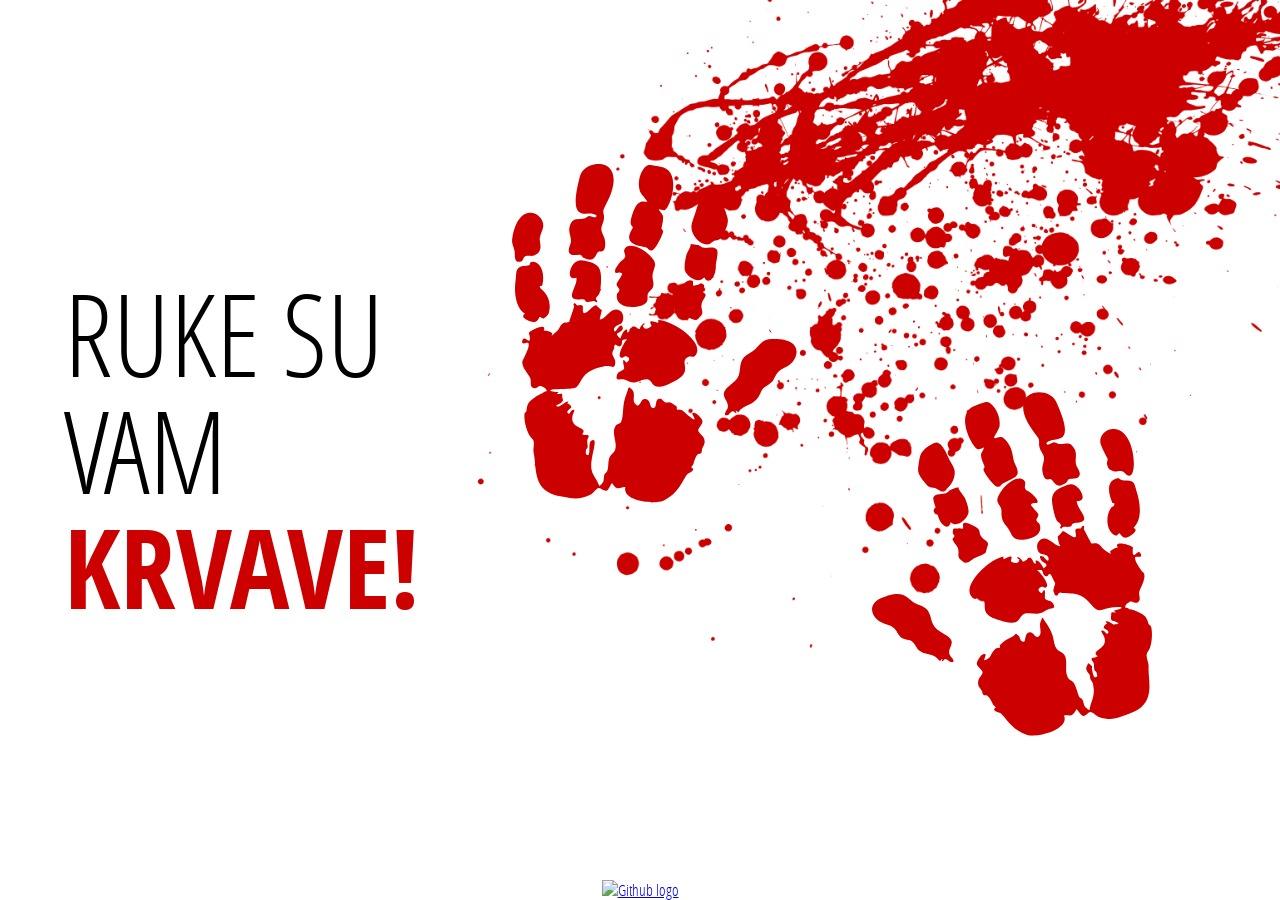
==== index.html @ 98e4245e "Initial." ====
<!doctype html>
<html lang="sr-Latn">
<head>
  <meta charset="utf-8">
  <title>Naprednjaci, ruke su vam krvave!</title>
  <meta name="description" content="Za sva zlodela u Srbiji od 2012. godine je najviše kriv mafijaški režim Aleksandra Vučića!">
  <meta property="og:title" content="Naprednjaci, ruke su vam krvave!">
  <meta property="og:description" content="Iza mafijaške politike i diktature ostaju krvavi tragovi!">
  <meta property="og:image" content="/images/ruke_og.png">
  <meta property="og:image:width" content="1200">
  <meta property="og:image:height" content="630">
  <meta property="og:type" content="website">
  <meta name="theme-color" content="#CD0000">
  <link rel="shortcut icon" href="/images/icon.png">
  <link rel="stylesheet" href="/fonts/open-sans-condensed/open-sans-condensed.css">
  <link rel="stylesheet" href="/styles/style-min.css">
</head>
<body>
<h1 class="slogan">Ruke su vam <strong>krvave!</strong></h1>
<image src="/images/ruke.svg" alt="Ruke" width="20%" class="ruke">
<footer>
  <a href="https://github.com/Vanta-Black-George/ruke-su-vam-krvave" target="_blank">
    <image src="/images/github-mark.svg" width="24px" alt="Github logo">
  </a>
</footer>
</body>
</html>
---- fonts/open-sans-condensed/open-sans-condensed.css ----
@font-face{font-family:"Open Sans Condensed";src:url("opensans-cond-light.woff2") format("woff2"),url("opensans-cond-light.woff") format("woff"),url("opensans-cond-light.ttf") format("truetype");font-weight:400;font-style:normal;font-display:swap}@font-face{font-family:"Open Sans Condensed";src:url("opensans-cond-lightitalic.woff2") format("woff2"),url("opensans-cond-lightitalic.woff") format("woff"),url("opensans-cond-lightitalic.ttf") format("truetype");font-weight:400;font-style:italic;font-display:swap}@font-face{font-family:"Open Sans Condensed";src:url("opensans-cond-bold.woff2") format("woff2"),url("opensans-cond-bold.woff") format("woff"),url("opensans-cond-bold.ttf") format("truetype");font-weight:700;font-style:normal;font-display:swap}@font-face{font-family:"Open Sans Condensed";src:url("opensans-cond-bold.woff2") format("woff2"),url("opensans-cond-bold.woff") format("woff"),url("opensans-cond-bold.ttf") format("truetype");font-weight:700;font-style:italic;font-display:swap}
---- styles/style-min.css ----
:root{--base-font-size:16;--base-font-size-px:calc(var(--base-font-size) * 1px);--font-size-p:1rem;--font-family-text:"Open Sans Condensed",Arial,Helvetica,Lucida,sans-serif;--font-family-headlines:"Open Sans Condensed",Arial,Helvetica,Lucida,sans-serif;--color-main:#CD0000;--color-text:#000;--color-body-background:#FFF}html{font-size:var(--base-font-size-px)}body{margin:0;padding:0;font-family:var(--font-family-text);color:var(--color-text);background-color:var(--color-body-background);background-image:image-set('/images/pozadina.png' 1x,'/images/pozadina@2x.png' 2x);background-position:top right;background-repeat:no-repeat;background-size:65%}strong{color:var(--color-main)}.ruke{position:absolute;top:50%;right:10%;width:50%;transform:translateY(-50%)}.slogan{font-family:var(--font-family-headlines);position:absolute;display:inline-flex;flex-direction:column;font-size:calc(5rem + 6 * ((100vw - 50px) / 200));max-width:30%;line-height:1;top:50%;transform:translateY(-50%);padding:5%;margin:0;font-weight:400;text-transform:uppercase}footer{position:fixed;bottom:0;width:100%;text-align:center}
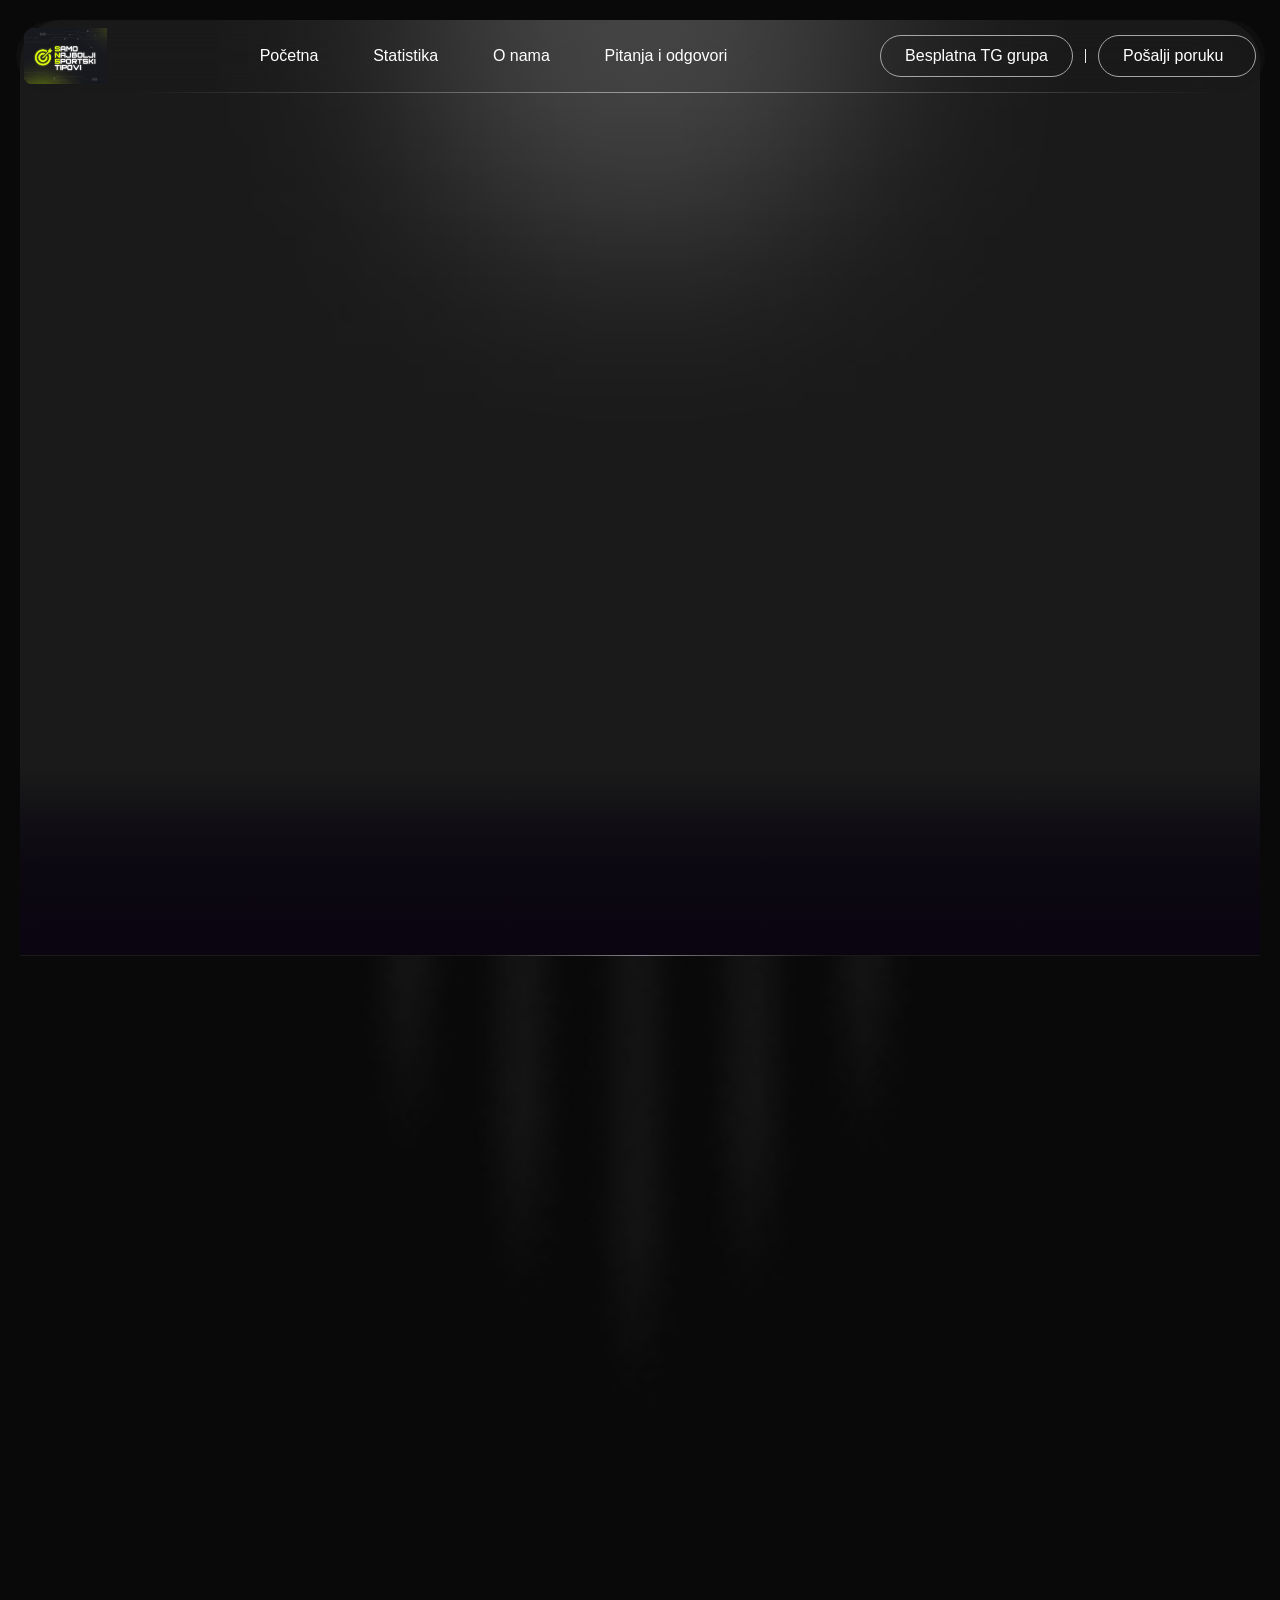
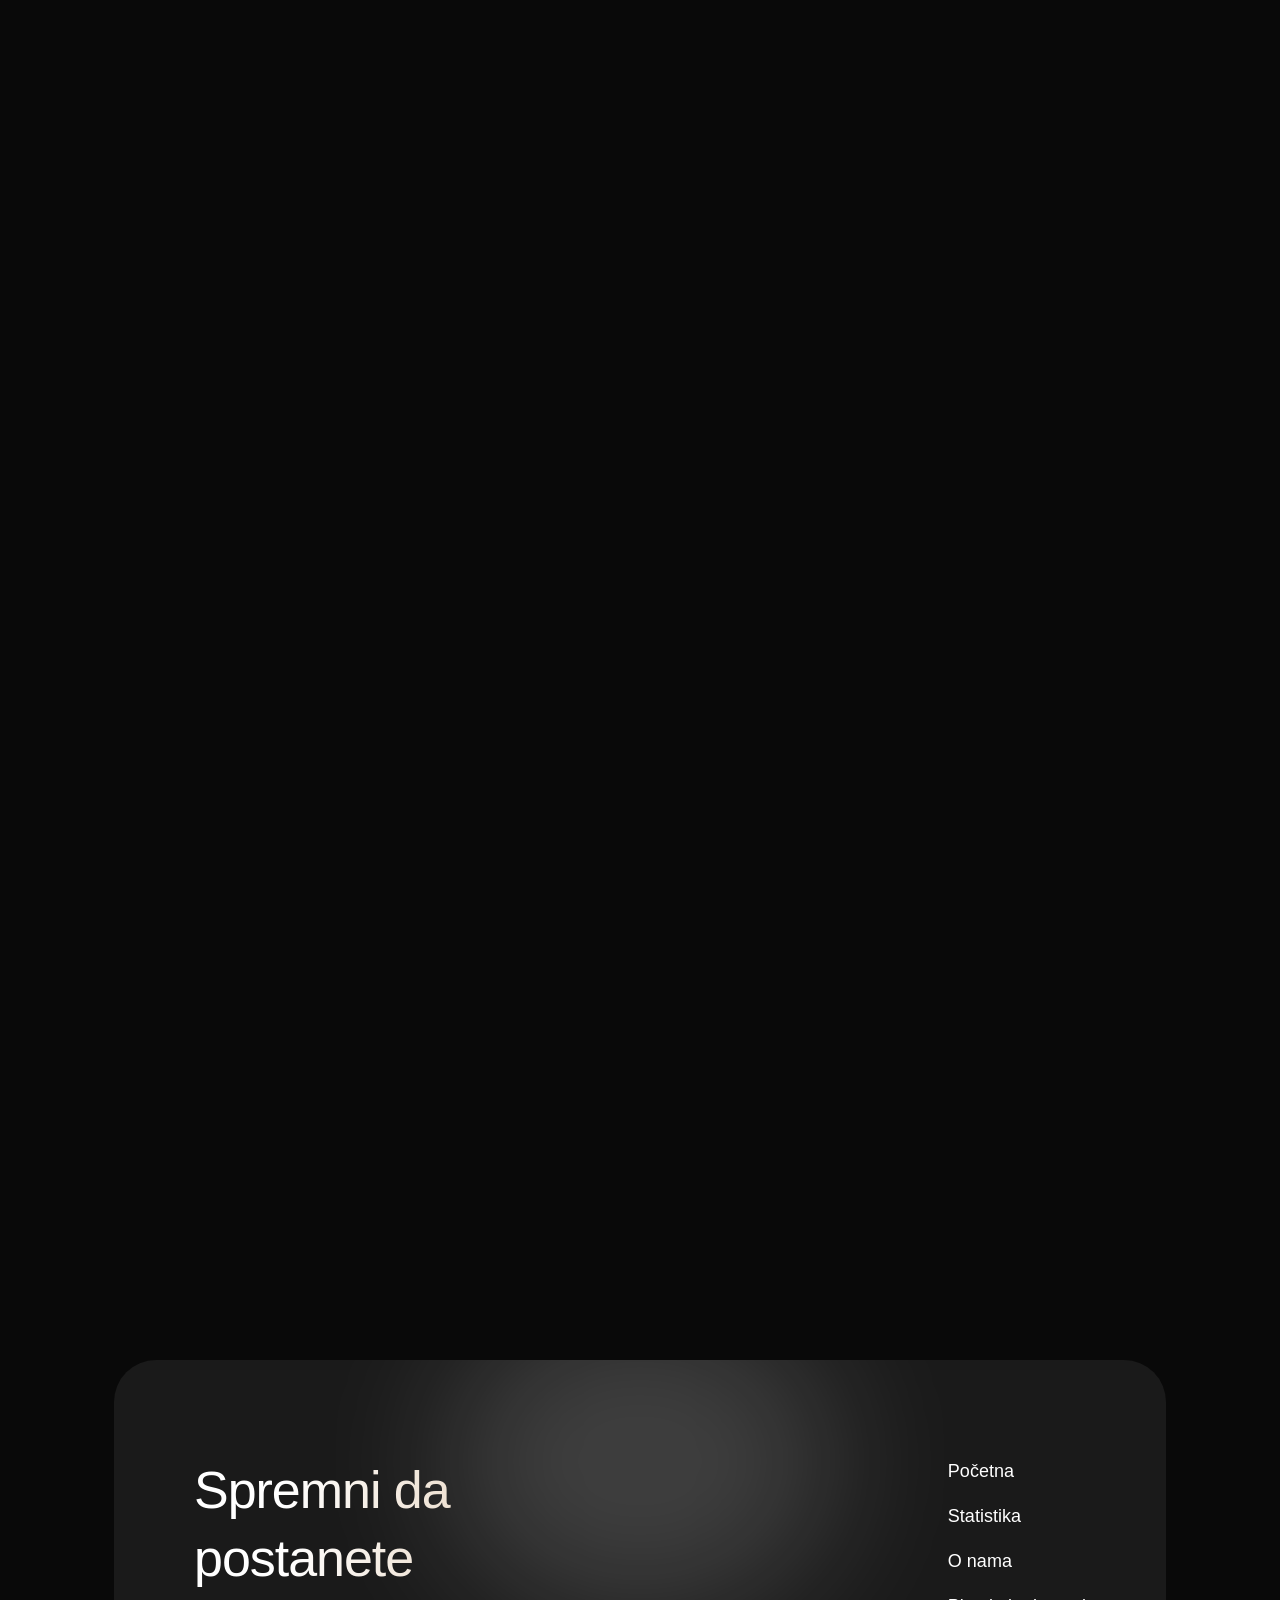
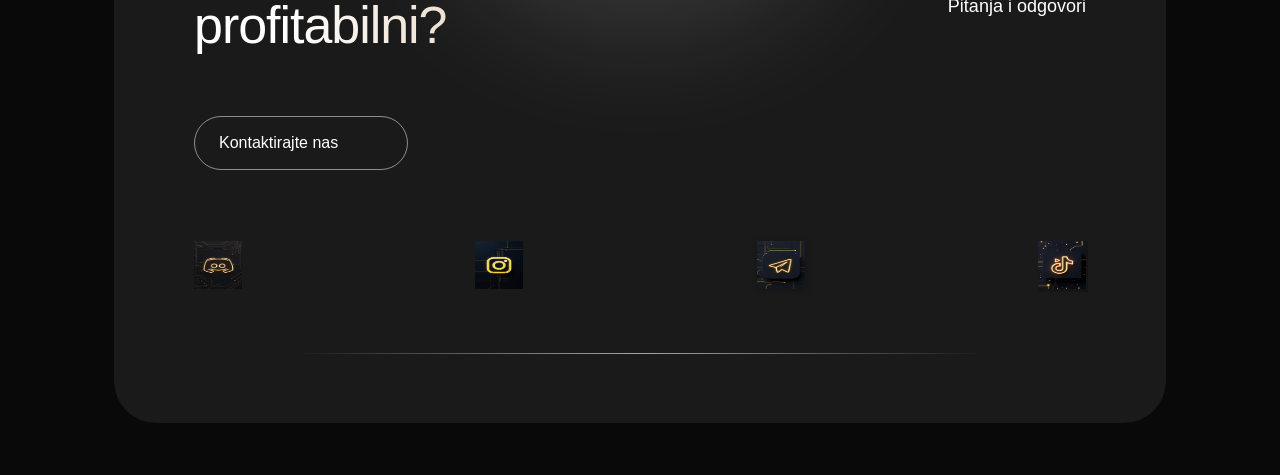
==== commit f4921010: "New website" ====
--- a/index.html
+++ b/index.html
@@ -1,27 +1,450 @@
-<!doctype html>
-<html lang="sr-Latn">
+<!DOCTYPE html><!--  This site was created in Webflow. https://webflow.com  --><!--  Last Published: Wed Apr 15 2026 05:38:08 GMT+0000 (Coordinated Universal Time)  -->
+<html data-wf-page="69d3b9124eb44ab46da8ce03" data-wf-site="69d3b9104eb44ab46da8cd85" lang="en">
 <head>
   <meta charset="utf-8">
-  <title>Naprednjaci, ruke su vam krvave!</title>
-  <meta name="description" content="Za sva zlodela u Srbiji od 2012. godine je najviše kriv mafijaški režim Aleksandra Vučića!">
-  <meta property="og:title" content="Naprednjaci, ruke su vam krvave!">
-  <meta property="og:description" content="Iza mafijaške politike i diktature ostaju krvavi tragovi!">
-  <meta property="og:image" content="/images/ruke_og.png">
-  <meta property="og:image:width" content="1200">
-  <meta property="og:image:height" content="630">
+  <title>Samo Najbolji Sportski Tipovi</title>
+  <meta content="Postanite profitabilni uz SNS tipove!!!" name="description">
+  <meta content="Samo Najbolji Sportski Tipovi" property="og:title">
+  <meta content="Postanite profitabilni uz SNS tipove!!!" property="og:description">
+  <meta content="Samo Najbolji Sportski Tipovi" property="twitter:title">
+  <meta content="Postanite profitabilni uz SNS tipove!!!" property="twitter:description">
   <meta property="og:type" content="website">
-  <meta name="theme-color" content="#CD0000">
-  <link rel="shortcut icon" href="/images/icon.png">
-  <link rel="stylesheet" href="/fonts/open-sans-condensed/open-sans-condensed.css">
-  <link rel="stylesheet" href="/styles/style-min.css">
+  <meta content="summary_large_image" name="twitter:card">
+  <meta content="width=device-width, initial-scale=1" name="viewport">
+  <meta content="Webflow" name="generator">
+  <link href="css/normalize.css" rel="stylesheet" type="text/css">
+  <link href="css/webflow.css" rel="stylesheet" type="text/css">
+  <link href="css/sns-rs.webflow.css" rel="stylesheet" type="text/css">
+  <style>@media (min-width:992px) {html.w-mod-js:not(.w-mod-ix) [data-w-id="51b46f53-78cf-72a8-b180-aed2244c45b7"] {opacity:0;}html.w-mod-js:not(.w-mod-ix) [data-w-id="5030659a-a2e2-ad28-31b7-eeb379abb818"] {opacity:0;}html.w-mod-js:not(.w-mod-ix) [data-w-id="9922a89a-1108-361b-fb85-0e02f1969988"] {opacity:0;}}@media (max-width:479px) {html.w-mod-js:not(.w-mod-ix) [data-w-id="51b46f53-78cf-72a8-b180-aed2244c45b7"] {opacity:0;}}</style>
+  <link href="https://fonts.googleapis.com" rel="preconnect">
+  <link href="https://fonts.gstatic.com" rel="preconnect" crossorigin="anonymous">
+  <script src="https://ajax.googleapis.com/ajax/libs/webfont/1.6.26/webfont.js" type="text/javascript"></script>
+  <script type="text/javascript">WebFont.load({  google: {    families: ["Inter:300,400,500,600,700"]  }});</script>
+  <script type="text/javascript">!function(o,c){var n=c.documentElement,t=" w-mod-";n.className+=t+"js",("ontouchstart"in o||o.DocumentTouch&&c instanceof DocumentTouch)&&(n.className+=t+"touch")}(window,document);</script>
+  <link href="images/favicon.png" rel="icon" media="(prefers-color-scheme: light)">
+  <link href="images/favicon-dark.png" rel="icon" media="(prefers-color-scheme: dark)">
+  <link href="images/webclip.jpg" rel="apple-touch-icon">
+  <script type="application/ld+json">
+{
+  "@context": "https://schema.org",
+  "@type": "WebPage",
+  "name": "Home I Pluggo - Webflow HTML website",
+  "description": "Pluggo is a powerful Marketing Agency Webflow Template crafted for digital marketers aiming to boost leads, conversions, and online visibility with ease.",
+  "url": "/",
+  "inLanguage": "en",
+  "mainEntity": {
+    "@type": "SoftwareApplication",
+    "name": "Pluggo CRM",
+    "applicationCategory": "BusinessApplication",
+    "description": "A Simple Path to Customer Satisfaction. Offer customer support from a single platform, with a responsive landing page that adapts to all devices and an upgraded project management interface.",
+    "offers": {
+      "@type": "Offer",
+      "availability": "https://schema.org/InStock"
+    },
+    "featureList": [
+      "Germ-icon-wrapper",
+      "Easy to Customize",
+      "Made with Tailwind CSS",
+      "Lead scoring and qualification workflows",
+      "A/B testing",
+      "Pipeline stage automation",
+      "Duplicate detection and merging",
+      "Auto-assign tasks based on user roles or regions",
+      "Notification and alert automation"
+    ],
+    "review": [
+      {
+        "@type": "Review",
+        "author": {
+          "@type": "Person",
+          "name": "Rick Barker",
+          "jobTitle": "Founder & CEO, Foster Business Strategies"
+        },
+        "reviewBody": "Using GetCRM CRM is one of the best decisions we've ever made. We've seen our annual revenue explode, and the outlook just keeps getting sunnier.",
+        "reviewRating": {
+          "@type": "Rating",
+          "ratingValue": "5",
+          "bestRating": "5"
+        }
+      },
+      {
+        "@type": "Review",
+        "author": {
+          "@type": "Person",
+          "name": "Henry Jacks",
+          "jobTitle": "Digital Marketing Director"
+        },
+        "reviewBody": "GetCRM is created for sales people. It's the kind of software that just works. I don't have to try to make it work. It already does. It's just perfect."
+      }
+    ]
+  }
+}
+</script>
 </head>
 <body>
-<h1 class="slogan">Ruke su vam <strong>krvave!</strong></h1>
-<image src="/images/ruke.svg" alt="Ruke" width="20%" class="ruke">
-<footer>
-  <a href="https://github.com/Vanta-Black-George/ruke-su-vam-krvave" target="_blank">
-    <image src="/images/github-mark.svg" width="24px" alt="Github logo">
-  </a>
-</footer>
+  <div class="page-wrapper">
+    <div class="navbar-wrapper">
+      <div data-w-id="2e38b311-b47f-c3b5-5f08-32223ade282e" data-animation="default" data-collapse="medium" data-duration="400" data-easing="ease" data-easing2="ease" role="banner" class="navbar w-nav">
+        <div class="nav-components">
+          <div class="nav-container">
+            <div class="nav-content-wrapper">
+              <a href="index.html" aria-current="page" class="brand-icon-wrapper w-nav-brand w--current"><img sizes="100vw" srcset="images/Logo-p-500.jpg 500w, images/Logo-p-800.jpg 800w, images/Logo-p-1080.jpg 1080w, images/Logo.jpg 1168w" alt="" src="images/Logo.jpg" loading="lazy" class="brand-logo"></a>
+              <nav role="navigation" class="nav-link-wrapper w-nav-menu">
+                <a href="#Pocetna" class="nav-link w-nav-link">Početna</a>
+                <a href="#Statistika" class="nav-link w-nav-link">Statistika</a>
+                <a href="#O-nama" class="nav-link w-nav-link">O nama</a>
+                <a href="#Pitanja-i-odgovori" class="nav-link w-nav-link">Pitanja i odgovori</a>
+              </nav>
+              <div class="login-details-wrapper">
+                <a data-w-id="de48ad3e-5dd5-3a3c-05d3-a8de3685fdcb" href="https://t.me/+4P3bwxv1EixjNWVk" target="_blank" class="primary-button is-nav w-inline-block">
+                  <div class="button-text-flex">
+                    <div class="primary-button-text is-nav">Besplatna TG grupa</div>
+                    <div class="primary-button-text is-nav">Priključi se</div>
+                  </div>
+                </a>
+                <div class="dvider"></div>
+                <a data-w-id="410a1fb9-0a86-ca8e-5ee6-e8a48fc89261" href="https://t.me/ProrokDanilo" target="_blank" class="primary-button is-nav w-inline-block">
+                  <div class="button-text-flex">
+                    <div class="primary-button-text is-nav">P‍ošalji poruku</div>
+                    <div class="primary-button-text is-nav">Javi se proroku</div>
+                  </div>
+                </a>
+              </div>
+              <div class="menu-button w-nav-button">
+                <div class="nav-menu-btn-inner">
+                  <div class="top-line"></div>
+                  <div class="center-line"></div>
+                  <div class="bottom-line"></div>
+                </div>
+              </div>
+            </div>
+          </div>
+          <div class="hero-bottom-line nav"></div>
+        </div>
+      </div>
+    </div>
+    <div class="main-wrapper">
+      <section id="Pocetna" class="section hero">
+        <div class="padding-global">
+          <div class="container-small">
+            <div class="hero_wrapper">
+              <div class="hero_content-top">
+                <div class="hero_content-inner">
+                  <div class="hero-content is-center">
+                    <h1 data-w-id="d62d9462-253f-0255-7f0d-a8414bc53cba" style="opacity:0" class="heading-h1">Samo Najbolji Sportski Tipovi</h1>
+                    <div class="max-width-600px">
+                      <p data-w-id="2e0bbe32-c867-971d-8457-416a7d61e798" style="opacity:0" class="text-size-md text-color-white">Dobrodošli na SNS tipove, ekipi čije samo ime uliva apsolutno poverenje u svetu klađenja. Posvetili smo naše živote da vama dostavimo informacije visokog kvaliteta pre nego što ih ostali dobiju. Otkrijte uz nas put do uspeha i pridružite se našoj sve većoj ekipi!</p>
+                    </div>
+                  </div>
+                </div>
+                <div data-w-id="15f6d2a2-363e-8dd2-bfb0-bc2944028498" style="opacity:0" class="max-width-520px"></div>
+              </div>
+              <div data-w-id="49c97fd5-72e1-756a-4200-b3e407928e80" style="opacity:0" class="hero_image-wrapper">
+                <div class="hero_image-inner"><img src="images/3-grafika.jpg" loading="lazy" sizes="(max-width: 1296px) 100vw, 1296px" srcset="images/3-grafika-p-500.jpg 500w, images/3-grafika-p-800.jpg 800w, images/3-grafika-p-1080.jpg 1080w, images/3-grafika.jpg 1296w" alt="" class="hero_image"></div>
+                <div class="bottom-blur-wrapper"></div>
+              </div>
+              <div data-w-id="6c1ef449-3652-f15f-1e87-a0a58a31e492" style="opacity:0" class="background-bg-image-wrapper"><img src="images/Group-1171275294-1-2_1Group-1171275294-1-2.avif" loading="lazy" alt="PlugCRm -  A Scaleable CRM Landing Page Webflow Template" class="background-bg-image"></div>
+            </div>
+          </div>
+        </div>
+        <div class="bottom-blur"></div>
+        <div class="hero-bottom-line-wrap"></div>
+      </section>
+      <section id="Statistika" class="section features">
+        <div class="features-bg-image-wrapper"><img src="images/q-9f76d447.png-1_1q-9f76d447.png-1.avif" loading="lazy" sizes="(max-width: 1439px) 100vw, 1440px" srcset="images/q-9f76d447.png-1_1-p-500.png 500w, images/q-9f76d447.png-1_1q-9f76d447.png-1.avif 1440w" alt="pluggo -  A Scaleable CRM Landing Page Webflow Template" class="germ-bg-image"></div>
+        <div class="padding-global">
+          <div class="container-small">
+            <div class="getcrm-content-wrapper">
+              <div class="features-top-content">
+                <div data-w-id="7974ad97-f766-080c-7efa-390b06ca4ef2" style="opacity:0" class="features-content-left">
+                  <div data-wf--section-badge--variant="base" data-w-id="ca4e91c2-525f-39d8-c4fc-6201d0572a20" class="section-badge">
+                    <div class="letter-speceing100">Statistika</div>
+                  </div>
+                  <h2 class="heading-h2">Dosadašnji učinak: Vaše poverenje, naši brojevi</h2>
+                </div>
+                <div data-w-id="372d69e7-cc5f-334f-5f27-fb92a7f57883" style="opacity:0" class="features-content-right">
+                  <p class="text-size-lg text-color-80">Kod SNS tipova, transparentnost je ključna. Pogledajte našu detaljnu statistiku, kroz mesece, godine, kao i celokupnu. Nemamo šta da krijemo, slobodno pogledajte naše dosadašnje rezultate.</p>
+                </div>
+              </div>
+              <div class="features-content-wrapper">
+                <div class="features-content">
+                  <div data-w-id="a0008fb1-55c2-d05c-6456-dd2566fc2cc6" style="opacity:0" class="features-content-details">
+                    <div class="germ-icon-wrapper"><img src="images/Group-1.svg" loading="lazy" width="66" height="66" alt=""></div>
+                    <div class="title-text-wraper">
+                      <h3 class="heading-h3">Kompletna dosadašnja statistika</h3>
+                      <p class="text-size-md text-color-80">Ovde je grafikon kompletne dosadašnje statistike od juna 2024. godine kada je grupa krenula sa radom pa do današnjeg dana. Na njemu se može videti da je trend prilično standardan, neki meseci mogu biti malo gori, neki malo bolji, ali sve u svemu može se očekivati standardan profit. U proseku do sada po mesecu bude oko 3000 različitih utakmica.<br>Na grafiku je računato kao da je profit za standardan ulog od 1 unit po utakmici.</p>
+                    </div>
+                  </div>
+                </div>
+                <div data-w-id="b31a9b6a-253c-ee8a-2a66-9e8679f22aac" style="opacity:0" class="features-image-wrapper"><img src="images/All-time-flat-stake-1-unit.jpg" loading="lazy" width="Auto" height="Auto" alt="" srcset="images/All-time-flat-stake-1-unit-p-500.jpg 500w, images/All-time-flat-stake-1-unit-p-800.jpg 800w, images/All-time-flat-stake-1-unit-p-1080.jpg 1080w, images/All-time-flat-stake-1-unit.jpg 1106w" sizes="(max-width: 1106px) 100vw, 1106px" class="features-image"></div>
+              </div>
+              <div class="features-content-wrapper">
+                <div class="features-content">
+                  <div data-w-id="4031ab9e-7b46-c352-d51a-51d6674c531c" style="opacity:0" class="features-content-details">
+                    <div class="germ-icon-wrapper"><img src="images/Group-1.svg" loading="lazy" alt=""></div>
+                    <div class="title-text-wraper">
+                      <h3 class="heading-h3">Profit za novu grupu Vip2.0</h3>
+                      <p class="text-size-md text-color-80">Od Februara 2026. godine smo uveli neke novine u našem servisu, pa su tako uz svaku utakmicu dopisani i ulozi kao i minimalne kvote po kojima treba da se odigra utakmica. Prosečan ulog po utakmici je malo manji od 4 unita pa u skladu sa tim treba da se posmatra i ovaj grafikon u odnosu na ostale na kojima je fiksan ulog po utakmici od 1 unit. Ulozi su napravljeni tako da je teoretski nemoguće da se izgubi bankroll od 500 unita.</p>
+                    </div>
+                  </div>
+                </div>
+                <div data-w-id="4031ab9e-7b46-c352-d51a-51d6674c5334" style="opacity:0" class="features-image-wrapper"><img src="images/Statistika2.0.jpg" loading="lazy" width="581" height="Auto" alt="" srcset="images/Statistika2.0-p-500.jpg 500w, images/Statistika2.0-p-800.jpg 800w, images/Statistika2.0-p-1080.jpg 1080w, images/Statistika2.0.jpg 1296w" sizes="(max-width: 767px) 100vw, 581px" class="features-image"></div>
+              </div>
+              <div class="features-content-wrapper">
+                <div class="features-content">
+                  <div data-w-id="c42afaef-9d31-9b61-48ad-ce0f06a75b4f" style="opacity:0" class="features-content-details">
+                    <div class="germ-icon-wrapper"><img src="images/Group-1.svg" loading="lazy" alt=""></div>
+                    <div class="title-text-wraper">
+                      <h3 class="heading-h3">Profit za prethodnu sezonu</h3>
+                      <p class="text-size-md text-color-80">Pošto smo menjali pristup u različitim sezonama, samim tim su i statistike malo drugačije. Na početku nismo ni znali tačno kako će izgledati naš put, pa je bilo i dosta haotičnije, ali to ne znači da nećemo svakako objaviti celokupnu statistiku od početka pa do danas. Takođe postoje i objave za svaki mesec ponaosob na našem diskord kanalu.</p>
+                    </div>
+                  </div>
+                </div>
+                <div data-w-id="c42afaef-9d31-9b61-48ad-ce0f06a75b67" style="opacity:0" class="features-image-wrapper"><img src="images/2024-2025-flat-stake-1-unit.jpg" loading="lazy" width="Auto" height="Auto" alt="" srcset="images/2024-2025-flat-stake-1-unit-p-500.jpg 500w, images/2024-2025-flat-stake-1-unit-p-800.jpg 800w, images/2024-2025-flat-stake-1-unit-p-1080.jpg 1080w, images/2024-2025-flat-stake-1-unit.jpg 1376w" sizes="(max-width: 1376px) 100vw, 1376px, 100vw" class="features-image"></div>
+              </div>
+            </div>
+          </div>
+        </div>
+      </section>
+      <section id="O-nama" class="section how-it-work">
+        <div class="padding-global">
+          <div class="container-small-copy">
+            <div class="how-it-work_content">
+              <div class="hiw_top-content">
+                <div data-w-id="b627cced-d50c-703a-f261-f6dd22d7371d" style="opacity:0" class="features-content-left">
+                  <div data-wf--section-badge--variant="base" data-w-id="ca4e91c2-525f-39d8-c4fc-6201d0572a20" class="section-badge">
+                    <div class="letter-speceing100">O nama</div>
+                  </div>
+                  <h2 class="heading-h2">Ekipa uspešna u svakom biznisu koji je ikada započela!</h2>
+                </div>
+                <div data-w-id="b627cced-d50c-703a-f261-f6dd22d73722" style="opacity:0" class="features-content-right">
+                  <p class="text-size-lg text-color-80">Dobrodošli na SNS tipove gde znanje pretvaramo u profit.</p>
+                </div>
+              </div>
+              <div class="how-card-wrapper">
+                <div class="hiw-card-warp is-frist">
+                  <div data-w-id="3e02a1d5-de93-60d0-3412-d23394109db7" style="opacity:0" class="hiw-item-card">
+                    <div class="hiw-image-wrap"><img src="images/Veske-mračni.jpg" loading="lazy" sizes="(max-width: 832px) 100vw, 832px, 100vw" srcset="images/Veske-mračni-p-500.jpg 500w, images/Veske-mračni-p-800.jpg 800w, images/Veske-mračni.jpg 832w" alt="" class="image-100"></div>
+                    <div class="hiw-card-content">
+                      <h3 class="heading-h3">Veske tips</h3>
+                      <div class="hiw-card-text-wrapper">
+                        <p class="card-paragraph"><strong>Veske je još u mladosti pokazivao ambiciju za uspehom i veliku želju za neradom. Na sve strane je tražio ljude koji bi mu pomogli u te dve misije.  Upravo zato tipove šalje isključivo vikendom, pa pretplata kod njega znači notifikacije od petka u 20h do nedelje u 20h. To ne znači da će faliti tipova, jer se zna da je tada najviše utakmica. Veske vam obećava plus svakog meseca i minimum 500 različitih utakmica za mesečnu pretplatu od 60 evra.</strong></p>
+                      </div>
+                    </div>
+                  </div>
+                  <div data-w-id="9db133b5-667f-0dde-b848-bbd88026599b" style="opacity:0" class="hiw-item-card">
+                    <div class="hiw-image-wrap"><img src="images/Hermano-mračni.jpg" loading="lazy" sizes="100vw" srcset="images/Hermano-mračni-p-500.jpg 500w, images/Hermano-mračni-p-800.jpg 800w, images/Hermano-mračni-p-1080.jpg 1080w, images/Hermano-mračni.jpg 1168w" alt="" class="image-100"></div>
+                    <div class="hiw-card-content">
+                      <h3 class="heading-h3">Hermano tips</h3>
+                      <div>
+                        <p class="card-paragraph"><strong>Hermano je još kao mlad preduzetnik pokazao veliki talenat za biznis i povezivanje sa ljudima širom sveta. Danas iza sebe ima uspešne poslove i široku mrežu saradnika, posebno na Balkanu. Upravo zato je njegova pretplata fokusirana na Balkan, a cena je simbolična — samo 20 evra za 30 dana. Hermano vas očekuje u svojoj grupi — pretplatite se već danas i pristup počinje odmah!</strong></p>
+                      </div>
+                    </div>
+                  </div>
+                </div>
+                <div>
+                  <div data-w-id="b0c27a00-4dc4-d593-fee4-73ed01d2bd26" style="opacity:0" class="hiw-item-card">
+                    <div class="hiw-image-wrap"><img src="images/Merrybell-mračni.jpg" loading="lazy" width="968" height="Auto" alt="" srcset="images/Merrybell-mračni-p-500.jpg 500w, images/Merrybell-mračni-p-800.jpg 800w, images/Merrybell-mračni-p-1080.jpg 1080w, images/Merrybell-mračni.jpg 1168w" sizes="(max-width: 991px) 100vw, 968px" class="image-100"></div>
+                    <div class="hiw-card-content">
+                      <h3 class="heading-h3">Merrybell tips</h3>
+                      <div>
+                        <p class="card-paragraph">Naš najmoćniji čovek koji ne želi da se eksponira previše pa je odlučio da se predstavi pod pseudonimom Merrybell tips. Oduvek su ga interesovali samo ozbiljni poslovi gde se sa malim ulogom mogu dostići velike zarade. Njegova pretplata će slati samo najsigurnije tipove za ljude koji vole malo jače uloge. Ova pretplata je za ljude koji žele da imaju malo jače uloge i bez previše filozofije. Utakmice koje on šalje su isfiltrirane tako da imaju ogroman value i veliku prolaznost. </p>
+                      </div>
+                    </div>
+                  </div>
+                </div>
+              </div>
+            </div>
+          </div>
+        </div>
+      </section>
+      <section id="O-nama" class="section how-it-work">
+        <div class="padding-global">
+          <div class="container-small-copy">
+            <div class="how-it-work_content">
+              <div class="hiw_top-content">
+                <div data-w-id="106c5898-2406-2003-4c76-78ed8de7c8cc" style="opacity:0" class="features-content-right"></div>
+              </div>
+              <div class="how-card-wrapper">
+                <div></div>
+                <div class="hiw-card-warp">
+                  <div data-w-id="106c5898-2406-2003-4c76-78ed8de7c8f0" style="opacity:0" class="hiw-item-card">
+                    <div class="hiw-image-wrap"><img src="images/Primer-signala.jpg" loading="lazy" sizes="100vw" srcset="images/Primer-signala-p-500.jpg 500w, images/Primer-signala-p-800.jpg 800w, images/Primer-signala-p-1080.jpg 1080w, images/Primer-signala.jpg 1216w" alt="" class="image-100"></div>
+                    <div class="hiw-card-content">
+                      <div>
+                        <p class="card-paragraph">Primer obaveštenja za utakmice kako bi vam dolazila</p>
+                      </div>
+                    </div>
+                  </div>
+                  <div data-w-id="106c5898-2406-2003-4c76-78ed8de7c8f7" style="opacity:0" class="hiw-item-card">
+                    <div class="hiw-image-wrap is-last"><img src="images/Logo.jpg" loading="lazy" sizes="100vw" srcset="images/Logo-p-500.jpg 500w, images/Logo-p-800.jpg 800w, images/Logo-p-1080.jpg 1080w, images/Logo.jpg 1168w" alt="" class="image-100"></div>
+                  </div>
+                </div>
+              </div>
+            </div>
+          </div>
+        </div>
+      </section>
+      <section id="Testimonial" class="section how-to"></section>
+      <section id="Pitanja-i-odgovori" class="section faq">
+        <div class="padding-global">
+          <div class="container-xsmall">
+            <div class="faq_wrapper">
+              <div data-w-id="51b46f53-78cf-72a8-b180-aed2244c45b7" class="faq_content">
+                <h2 class="heading-h2">Pitanja i odgovori</h2>
+              </div>
+              <div class="w-layout-grid faq_grid">
+                <div data-w-id="5030659a-a2e2-ad28-31b7-eeb379abb818" class="faq_item">
+                  <div class="left-gradiant-wrapper"></div>
+                  <div class="title-paragraph-wrapper">
+                    <div data-w-id="5030659a-a2e2-ad28-31b7-eeb379abb819" class="faq_question">
+                      <div class="faq-text"><strong>Šta nudimo?</strong></div>
+                    </div>
+                    <div style="width:100%;height:0px" class="faq_answer">
+                      <div class="faq_answer-wrap">
+                        <p class="faq-para">Signale koji su isfiltrirani na osnovu statistike koja ima već 70k utakmica u bazi i koji su profitabilni iz meseca u mesec. Najgori mogući mesec se završava oko nule.</p>
+                      </div>
+                    </div>
+                  </div>
+                </div>
+                <div data-w-id="9922a89a-1108-361b-fb85-0e02f1969988" class="faq_item">
+                  <div class="left-gradiant-wrapper"></div>
+                  <div class="title-paragraph-wrapper">
+                    <div data-w-id="9922a89a-1108-361b-fb85-0e02f196998b" class="faq_question">
+                      <div class="faq-text"><strong>Šta dobijaš ako se pretplatiš?</strong></div>
+                    </div>
+                    <div style="width:100%;height:0px" class="faq_answer">
+                      <div class="faq_answer-wrap">
+                        <p class="faq-para">Detaljnu statistiku po različitim parametrima i mesec dana u VIP-u u kom bude oko 2000-3000 utakmica mesečno.</p>
+                      </div>
+                    </div>
+                  </div>
+                </div>
+                <div data-w-id="810b03d3-5e72-e76d-07f6-878691b33758" style="opacity:0" class="faq_item">
+                  <div class="left-gradiant-wrapper"></div>
+                  <div class="title-paragraph-wrapper">
+                    <div data-w-id="810b03d3-5e72-e76d-07f6-878691b3375b" class="faq_question">
+                      <div class="faq-text"><strong>Koliko košta?</strong></div>
+                    </div>
+                    <div style="width:100%;height:0px" class="faq_answer">
+                      <div class="faq_answer-wrap">
+                        <p class="faq-para">*Hermano tips 20 evra za 30 dana<br>*Veske tips 60 evra za 30 dana<br>*Merybell tips 60 evra za 30 dana<br>*Full VIP 100 evra za 30 dana<br><br>*Svaka pretplata važi 30 dana od trenutka pretplate i može se izvršiti bilo kog dana u mesecu</p>
+                      </div>
+                    </div>
+                  </div>
+                </div>
+                <div data-w-id="ce4067c8-1dd1-a044-6634-eb94ccaf2e80" style="opacity:0" class="faq_item">
+                  <div class="left-gradiant-wrapper"></div>
+                  <div class="title-paragraph-wrapper">
+                    <div data-w-id="ce4067c8-1dd1-a044-6634-eb94ccaf2e83" class="faq_question">
+                      <div class="faq-text"><strong>Kako izgleda kada se pretplatiš?</strong></div>
+                    </div>
+                    <div style="width:100%;height:0px" class="faq_answer">
+                      <div class="faq_answer-wrap">
+                        <p class="faq-para">Signal stigne, ti uplatiš kvotu pre pada, u signalu će ti pisati i ulog i minimalna kvota na koju treba da igraš. Ulog prilagodi u zavisnosti od kvote(ukoliko je tvoja kvota mnogo veća od minimalne, možeš i da povećaš ulog) i to tako što ti stiže i maksimalna kvota. To je kvota preko koje treba da uložiš maksimalan ulog od 10 unita.</p>
+                      </div>
+                    </div>
+                  </div>
+                </div>
+                <div data-w-id="bd9fa62c-a9a1-4cbd-e525-2cabfa84cbae" style="opacity:0" class="faq_item-copy">
+                  <div class="left-gradiant-wrapper"></div>
+                  <div class="title-paragraph-wrapper">
+                    <div data-w-id="bd9fa62c-a9a1-4cbd-e525-2cabfa84cbb1" class="faq_question">
+                      <div class="faq-text"><strong>Šta znači 10 unita?</strong></div>
+                    </div>
+                    <div style="width:100%;height:0px" class="faq_answer">
+                      <div class="faq_answer-wrap">
+                        <p class="faq-para">Tvoj početni budžet koji obezbeđuješ je 500 unit-a. Znači ukoliko imaš budžet od 1000 evra, jedan unit bi ti bio 2 evra. Ulog od 3 unita bi onda bio 6 evra, a ulog od 10 unita 20 evra. Sa ovakvim ulozima je teoretski nemoguće da bankrotiraš. Ti možeš na svoju ruku i da igraš dupli ulog na unit, ali preko toga ne preporučujemo.</p>
+                      </div>
+                    </div>
+                  </div>
+                </div>
+                <div data-w-id="a2086221-fe3f-62e1-b636-1143a322c1aa" style="opacity:0" class="faq_item-copy-copy">
+                  <div class="left-gradiant-wrapper"></div>
+                  <div class="title-paragraph-wrapper">
+                    <div data-w-id="a2086221-fe3f-62e1-b636-1143a322c1ad" class="faq_question">
+                      <div class="faq-text"><strong>Kako da znam da ću da budem u plusu?</strong></div>
+                    </div>
+                    <div style="width:100%;height:0px" class="faq_answer">
+                      <div class="faq_answer-wrap">
+                        <p class="faq-para">Na statistici od preko 70000 utakmica, plus je oko 10% na standardan ulog. To znači da sa ovim prilagođenim ulozima bi plus trebalo da bude i veći od 10%. Ako bi npr od 2000 utakmica uspeo da odigraš 300 utakmica, tvoj očekivan plus bi bio recimo 150 unit-a ili oko 30% budžeta. Matematički je dokazano da se na velikom uzorku očekivani plus izjednačava sa realnim plusom.</p>
+                      </div>
+                    </div>
+                  </div>
+                </div>
+                <div data-w-id="d2cba6d7-8866-1463-b75f-c0dfbc74daaa" style="opacity:0" class="faq_item-copy-copy">
+                  <div class="left-gradiant-wrapper"></div>
+                  <div class="title-paragraph-wrapper">
+                    <div data-w-id="d2cba6d7-8866-1463-b75f-c0dfbc74daad" class="faq_question">
+                      <div class="faq-text"><strong>Koliko vremena mi treba da odigram 300 utakmica?</strong></div>
+                    </div>
+                    <div style="width:100%;height:0px" class="faq_answer">
+                      <div class="faq_answer-wrap">
+                        <p class="faq-para">U zavisnosti od perioda, broj različitih utakmica koje stižu je od 3 na sat pa do 50 na sat. Ti obično ne uspeš da odigraš sve, ali najviše utakmica ima subotom i nedeljom ujutru, ako bi samo tada uplaćivao npr od 9 do 13h svaki vikend, uspeo bi da uplatiš verovatno 300 utakmica bez problema uz još po neki dan koji bi igrao. Tako da je realno izvodljivo i 500 utakmica da se uplati, ali 300 bi bio neki minumum koji treba da planiraš i sa tim da očekuješ plus od oko 30% budžeta.</p>
+                      </div>
+                    </div>
+                  </div>
+                </div>
+                <div data-w-id="8fb693f5-c8e6-9c7a-8389-3f35a26da615" style="opacity:0" class="faq_item-copy-copy">
+                  <div class="left-gradiant-wrapper"></div>
+                  <div class="title-paragraph-wrapper">
+                    <div data-w-id="8fb693f5-c8e6-9c7a-8389-3f35a26da618" class="faq_question">
+                      <div class="faq-text"><strong>Šta su podaci koji stižu?</strong></div>
+                    </div>
+                    <div style="width:100%;height:0px" class="faq_answer">
+                      <div class="faq_answer-wrap">
+                        <p class="faq-para">Ono što je bitno za odigravanje su:<br>*stake - ulog u unitima. Ako je bankroll 500 unita, stake 4 je 4 unita uloga na kvotu koja je stigla u obaveštenju. <br>*Home znači da treba da se igra na domaćina na početnu kvotu po ulogu koji je stigao u obaveštenju. Ukoliko je npr obaveštenje <strong>HOME | 3.62-&gt;2.99 </strong>na kvotu 3.62 je ulog koji je stigao u obaveštenju<br>*FXmin je minimalna kvota na koju treba da se igra i na nju je ulog 3 unita, jer je to minimalan ulog<br>*Ukoliko je kvota manja od FXmin samo preskoči utakmicu, nema potrebe da je igraš jer je na duge staze to neisplativo ili je marginalna zarada<br>*FXmax je kvota za koju je maksimalan ulog od 10 unita<br>*Ukoliko je kvota između FXmin i FXmax negde ulog treba da bude linearno izračunat između te dve kvote: Primer FXmin je 1.7, a FXmax je 2.4 i ukoliko imaš da odigraš na kvotu 1.9, ulog je 5 unita. Nije bitno da pogodiš tačan ulog, ali je bitno da imaš predstavu otprilike koliki treba da bude ulog. Ukoliko je na 1.7 ulog 3 unita, a na 2.4 je ulog 10 unita onda je otprilike na kvotu 1.8 ulog 4 unita, na kvotu 1.9 5 unita, na kvotu 2 6 unita, na kvotu 2.1 7 unita, na kvotu 2.2 8 unita, na kvotu 2.3 je ulog 9 unita i na kvotu 2.4 je ulog 10 unita. Te kvote su proračunate tako da je nemoguće da se bankrotira prema zakonima verovatnoće. To ne znači da je nemoguće da se padne ukoliko je ulog 10 unita, pa je zbog toga ulog od 10 unita 2% bankrola.</p>
+                      </div>
+                    </div>
+                  </div>
+                </div>
+              </div>
+            </div>
+          </div>
+        </div>
+      </section>
+    </div>
+    <section class="section footer">
+      <div class="padding-global">
+        <div class="container-large">
+          <div data-w-id="414a2e8a-84b2-3be8-265a-af1b7b3b5b3f" class="footer-content-wrapper">
+            <div class="footer-gradiant"></div>
+            <div class="footer-top-content-wrapper">
+              <div class="footer-top-left">
+                <h2 class="heading-h2">Spremni da postanete profitabilni?</h2>
+                <a data-wf--button-primary--variant="secondary" data-w-id="fc7b8a3c-d2a7-d146-9cfe-ca2cd5db675d" href="https://t.me/ProrokDanilo" class="primary-button w-variant-279d5dfe-c41f-0478-b854-a05137d7691d w-inline-block">
+                  <div class="button-text-flex">
+                    <div class="primary-button-text w-variant-279d5dfe-c41f-0478-b854-a05137d7691d">Kontaktirajte nas</div>
+                    <div class="primary-button-text w-variant-279d5dfe-c41f-0478-b854-a05137d7691d">Piši nam na telegramu!</div>
+                  </div>
+                </a>
+              </div>
+              <div class="footer-top-right">
+                <div class="footer-link-wrapper">
+                  <div class="footer-link-text">
+                    <a href="/#hero" class="text-size-lg">Početna</a>
+                    <a href="/#FEATURES" class="text-size-lg">Statistika</a>
+                    <a href="/#HOW-IT-WORKS" class="text-size-lg">O nama</a>
+                    <a href="/#FAQ" class="text-size-lg">Pitanja i odgovori</a>
+                  </div>
+                </div>
+              </div>
+            </div>
+            <div class="footer-flex">
+              <div class="footer-logo-link">
+                <a href="https://discord.gg/27WwrJPBzt" target="_blank" class="link-block w-inline-block"><img src="images/DC.jpg" loading="lazy" width="48" height="48" alt="" id="Diskord-grupa" srcset="images/DC-p-500.jpg 500w, images/DC.jpg 784w" sizes="(max-width: 1439px) 48px, (max-width: 1919px) 3vw, 48px"></a>
+                <a href="https://www.instagram.com/prorok_danilo/reels/" target="_blank" class="link-block-2 w-inline-block"><img src="images/IG.jpg" loading="lazy" width="48" height="48" alt="" srcset="images/IG-p-500.jpg 500w, images/IG.jpg 784w" sizes="(max-width: 1439px) 48px, (max-width: 1919px) 3vw, 48px"></a>
+                <a href="https://t.me/+4P3bwxv1EixjNWVk" target="_blank" class="link-block-3 w-inline-block"><img src="images/TG.jpg" loading="lazy" width="48" height="48" alt="" srcset="images/TG-p-500.jpg 500w, images/TG.jpg 784w" sizes="(max-width: 1439px) 48px, (max-width: 1919px) 3vw, 48px"></a>
+                <a href="https://www.tiktok.com/@prorok_danilo" target="_blank" class="link-block-4 w-inline-block"><img src="images/TT.jpg" loading="lazy" width="48" height="48" alt="" srcset="images/TT-p-500.jpg 500w, images/TT.jpg 784w" sizes="(max-width: 1439px) 48px, (max-width: 1919px) 3vw, 48px"></a>
+              </div>
+              <div class="footer-line"></div>
+            </div>
+          </div>
+        </div>
+      </div>
+    </section>
+  </div>
+  <script src="https://d3e54v103j8qbb.cloudfront.net/js/jquery-3.5.1.min.dc5e7f18c8.js?site=69d3b9104eb44ab46da8cd85" type="text/javascript" integrity="sha256-9/aliU8dGd2tb6OSsuzixeV4y/faTqgFtohetphbbj0=" crossorigin="anonymous"></script>
+  <script src="js/webflow.js" type="text/javascript"></script>
 </body>
 </html>
--- a/css/webflow.css
+++ b/css/webflow.css
@@ -0,0 +1,1797 @@
+@font-face {
+  font-family: 'webflow-icons';
+  src: url("[data-uri]") format('truetype');
+  font-weight: normal;
+  font-style: normal;
+}
+[class^="w-icon-"],
+[class*=" w-icon-"] {
+  /* use !important to prevent issues with browser extensions that change fonts */
+  font-family: 'webflow-icons' !important;
+  speak: none;
+  font-style: normal;
+  font-weight: normal;
+  font-variant: normal;
+  text-transform: none;
+  line-height: 1;
+  /* Better Font Rendering =========== */
+  -webkit-font-smoothing: antialiased;
+  -moz-osx-font-smoothing: grayscale;
+}
+.w-icon-slider-right:before {
+  content: "\e600";
+}
+.w-icon-slider-left:before {
+  content: "\e601";
+}
+.w-icon-nav-menu:before {
+  content: "\e602";
+}
+.w-icon-arrow-down:before,
+.w-icon-dropdown-toggle:before {
+  content: "\e603";
+}
+.w-icon-file-upload-remove:before {
+  content: "\e900";
+}
+.w-icon-file-upload-icon:before {
+  content: "\e903";
+}
+* {
+  -webkit-box-sizing: border-box;
+  -moz-box-sizing: border-box;
+  box-sizing: border-box;
+}
+html {
+  height: 100%;
+}
+body {
+  margin: 0;
+  min-height: 100%;
+  background-color: #fff;
+  font-family: Arial, sans-serif;
+  font-size: 14px;
+  line-height: 20px;
+  color: #333;
+}
+img {
+  max-width: 100%;
+  vertical-align: middle;
+  display: inline-block;
+}
+html.w-mod-touch * {
+  background-attachment: scroll !important;
+}
+.w-block {
+  display: block;
+}
+.w-inline-block {
+  max-width: 100%;
+  display: inline-block;
+}
+.w-clearfix:before,
+.w-clearfix:after {
+  content: " ";
+  display: table;
+  grid-column-start: 1;
+  grid-row-start: 1;
+  grid-column-end: 2;
+  grid-row-end: 2;
+}
+.w-clearfix:after {
+  clear: both;
+}
+.w-hidden {
+  display: none;
+}
+.w-button {
+  display: inline-block;
+  padding: 9px 15px;
+  background-color: #3898EC;
+  color: white;
+  border: 0;
+  line-height: inherit;
+  text-decoration: none;
+  cursor: pointer;
+  border-radius: 0;
+}
+input.w-button {
+  -webkit-appearance: button;
+}
+html[data-w-dynpage] [data-w-cloak] {
+  color: transparent !important;
+}
+.w-code-block {
+  margin: unset;
+}
+pre.w-code-block code {
+  all: inherit;
+}
+pre.w-code-block code > span {
+  display: block !important;
+}
+.w-optimization {
+  display: contents;
+}
+.w-webflow-badge,
+.w-webflow-badge > img {
+  box-sizing: unset;
+  width: unset;
+  height: unset;
+  max-height: unset;
+  max-width: unset;
+  min-height: unset;
+  min-width: unset;
+  margin: unset;
+  padding: unset;
+  float: unset;
+  clear: unset;
+  border: unset;
+  border-radius: unset;
+  background: unset;
+  background-image: unset;
+  background-position: unset;
+  background-size: unset;
+  background-repeat: unset;
+  background-origin: unset;
+  background-clip: unset;
+  background-attachment: unset;
+  background-color: unset;
+  box-shadow: unset;
+  transform: unset;
+  transition: unset;
+  direction: unset;
+  font-family: unset;
+  font-weight: unset;
+  color: unset;
+  font-size: unset;
+  line-height: unset;
+  font-style: unset;
+  font-variant: unset;
+  text-align: unset;
+  letter-spacing: unset;
+  text-decoration: unset;
+  text-indent: unset;
+  text-transform: unset;
+  list-style-type: unset;
+  text-shadow: unset;
+  vertical-align: unset;
+  cursor: unset;
+  white-space: unset;
+  word-break: unset;
+  word-spacing: unset;
+  word-wrap: unset;
+}
+.w-webflow-badge {
+  position: fixed !important;
+  display: inline-block !important;
+  visibility: visible !important;
+  opacity: 1 !important;
+  z-index: 2147483647 !important;
+  top: auto !important;
+  right: 12px !important;
+  bottom: 12px !important;
+  left: auto !important;
+  color: #aaadb0 !important;
+  background-color: #fff !important;
+  border-radius: 3px !important;
+  padding: 6px !important;
+  font-size: 12px !important;
+  line-height: 14px !important;
+  text-decoration: none !important;
+  transform: none !important;
+  margin: 0 !important;
+  width: auto !important;
+  height: auto !important;
+  overflow: unset !important;
+  white-space: nowrap;
+  box-shadow: 0 0 0 1px rgba(0, 0, 0, 0.1), 0px 1px 3px rgba(0, 0, 0, 0.1);
+  cursor: pointer;
+}
+.w-webflow-badge > img {
+  position: unset;
+  display: inline-block !important;
+  visibility: unset !important;
+  opacity: 1 !important;
+  vertical-align: middle !important;
+}
+h1,
+h2,
+h3,
+h4,
+h5,
+h6 {
+  font-weight: bold;
+  margin-bottom: 10px;
+}
+h1 {
+  font-size: 38px;
+  line-height: 44px;
+  margin-top: 20px;
+}
+h2 {
+  font-size: 32px;
+  line-height: 36px;
+  margin-top: 20px;
+}
+h3 {
+  font-size: 24px;
+  line-height: 30px;
+  margin-top: 20px;
+}
+h4 {
+  font-size: 18px;
+  line-height: 24px;
+  margin-top: 10px;
+}
+h5 {
+  font-size: 14px;
+  line-height: 20px;
+  margin-top: 10px;
+}
+h6 {
+  font-size: 12px;
+  line-height: 18px;
+  margin-top: 10px;
+}
+p {
+  margin-top: 0;
+  margin-bottom: 10px;
+}
+blockquote {
+  margin: 0 0 10px 0;
+  padding: 10px 20px;
+  border-left: 5px solid #E2E2E2;
+  font-size: 18px;
+  line-height: 22px;
+}
+figure {
+  margin: 0;
+  margin-bottom: 10px;
+}
+figcaption {
+  margin-top: 5px;
+  text-align: center;
+}
+ul,
+ol {
+  margin-top: 0px;
+  margin-bottom: 10px;
+  padding-left: 40px;
+}
+.w-list-unstyled {
+  padding-left: 0;
+  list-style: none;
+}
+.w-embed:before,
+.w-embed:after {
+  content: " ";
+  display: table;
+  grid-column-start: 1;
+  grid-row-start: 1;
+  grid-column-end: 2;
+  grid-row-end: 2;
+}
+.w-embed:after {
+  clear: both;
+}
+.w-video {
+  width: 100%;
+  position: relative;
+  padding: 0;
+}
+.w-video iframe,
+.w-video object,
+.w-video embed {
+  position: absolute;
+  top: 0;
+  left: 0;
+  width: 100%;
+  height: 100%;
+  border: none;
+}
+fieldset {
+  padding: 0;
+  margin: 0;
+  border: 0;
+}
+button,
+[type='button'],
+[type='reset'] {
+  border: 0;
+  cursor: pointer;
+  -webkit-appearance: button;
+}
+.w-form {
+  margin: 0 0 15px;
+}
+.w-form-done {
+  display: none;
+  padding: 20px;
+  text-align: center;
+  background-color: #dddddd;
+}
+.w-form-fail {
+  display: none;
+  margin-top: 10px;
+  padding: 10px;
+  background-color: #ffdede;
+}
+label {
+  display: block;
+  margin-bottom: 5px;
+  font-weight: bold;
+}
+.w-input,
+.w-select {
+  display: block;
+  width: 100%;
+  height: 38px;
+  padding: 8px 12px;
+  margin-bottom: 10px;
+  font-size: 14px;
+  line-height: 1.42857143;
+  color: #333333;
+  vertical-align: middle;
+  background-color: #ffffff;
+  border: 1px solid #cccccc;
+}
+.w-input::placeholder,
+.w-select::placeholder {
+  color: #999;
+}
+.w-input:focus,
+.w-select:focus {
+  border-color: #3898EC;
+  outline: 0;
+}
+.w-input[disabled],
+.w-select[disabled],
+.w-input[readonly],
+.w-select[readonly],
+fieldset[disabled] .w-input,
+fieldset[disabled] .w-select {
+  cursor: not-allowed;
+}
+.w-input[disabled]:not(.w-input-disabled),
+.w-select[disabled]:not(.w-input-disabled),
+.w-input[readonly],
+.w-select[readonly],
+fieldset[disabled]:not(.w-input-disabled) .w-input,
+fieldset[disabled]:not(.w-input-disabled) .w-select {
+  background-color: #eeeeee;
+}
+textarea.w-input,
+textarea.w-select {
+  height: auto;
+}
+.w-select {
+  background-color: #f3f3f3;
+}
+.w-select[multiple] {
+  height: auto;
+}
+.w-form-label {
+  display: inline-block;
+  cursor: pointer;
+  font-weight: normal;
+  margin-bottom: 0px;
+}
+.w-radio {
+  display: block;
+  margin-bottom: 5px;
+  padding-left: 20px;
+}
+.w-radio:before,
+.w-radio:after {
+  content: " ";
+  display: table;
+  grid-column-start: 1;
+  grid-row-start: 1;
+  grid-column-end: 2;
+  grid-row-end: 2;
+}
+.w-radio:after {
+  clear: both;
+}
+.w-radio-input {
+  margin: 4px 0 0;
+  line-height: normal;
+  float: left;
+  margin-left: -20px;
+}
+.w-radio-input {
+  margin-top: 3px;
+}
+.w-file-upload {
+  display: block;
+  margin-bottom: 10px;
+}
+.w-file-upload-input {
+  width: 0.1px;
+  height: 0.1px;
+  opacity: 0;
+  overflow: hidden;
+  position: absolute;
+  z-index: -100;
+}
+.w-file-upload-default,
+.w-file-upload-uploading,
+.w-file-upload-success {
+  display: inline-block;
+  color: #333333;
+}
+.w-file-upload-error {
+  display: block;
+  margin-top: 10px;
+}
+.w-file-upload-default.w-hidden,
+.w-file-upload-uploading.w-hidden,
+.w-file-upload-error.w-hidden,
+.w-file-upload-success.w-hidden {
+  display: none;
+}
+.w-file-upload-uploading-btn {
+  display: flex;
+  font-size: 14px;
+  font-weight: normal;
+  cursor: pointer;
+  margin: 0;
+  padding: 8px 12px;
+  border: 1px solid #cccccc;
+  background-color: #fafafa;
+}
+.w-file-upload-file {
+  display: flex;
+  flex-grow: 1;
+  justify-content: space-between;
+  margin: 0;
+  padding: 8px 9px 8px 11px;
+  border: 1px solid #cccccc;
+  background-color: #fafafa;
+}
+.w-file-upload-file-name {
+  font-size: 14px;
+  font-weight: normal;
+  display: block;
+}
+.w-file-remove-link {
+  margin-top: 3px;
+  margin-left: 10px;
+  width: auto;
+  height: auto;
+  padding: 3px;
+  display: block;
+  cursor: pointer;
+}
+.w-icon-file-upload-remove {
+  margin: auto;
+  font-size: 10px;
+}
+.w-file-upload-error-msg {
+  display: inline-block;
+  color: #ea384c;
+  padding: 2px 0;
+}
+.w-file-upload-info {
+  display: inline-block;
+  line-height: 38px;
+  padding: 0 12px;
+}
+.w-file-upload-label {
+  display: inline-block;
+  font-size: 14px;
+  font-weight: normal;
+  cursor: pointer;
+  margin: 0;
+  padding: 8px 12px;
+  border: 1px solid #cccccc;
+  background-color: #fafafa;
+}
+.w-icon-file-upload-icon,
+.w-icon-file-upload-uploading {
+  display: inline-block;
+  margin-right: 8px;
+  width: 20px;
+}
+.w-icon-file-upload-uploading {
+  height: 20px;
+}
+.w-container {
+  margin-left: auto;
+  margin-right: auto;
+  max-width: 940px;
+}
+.w-container:before,
+.w-container:after {
+  content: " ";
+  display: table;
+  grid-column-start: 1;
+  grid-row-start: 1;
+  grid-column-end: 2;
+  grid-row-end: 2;
+}
+.w-container:after {
+  clear: both;
+}
+.w-container .w-row {
+  margin-left: -10px;
+  margin-right: -10px;
+}
+.w-row:before,
+.w-row:after {
+  content: " ";
+  display: table;
+  grid-column-start: 1;
+  grid-row-start: 1;
+  grid-column-end: 2;
+  grid-row-end: 2;
+}
+.w-row:after {
+  clear: both;
+}
+.w-row .w-row {
+  margin-left: 0;
+  margin-right: 0;
+}
+.w-col {
+  position: relative;
+  float: left;
+  width: 100%;
+  min-height: 1px;
+  padding-left: 10px;
+  padding-right: 10px;
+}
+.w-col .w-col {
+  padding-left: 0;
+  padding-right: 0;
+}
+.w-col-1 {
+  width: 8.33333333%;
+}
+.w-col-2 {
+  width: 16.66666667%;
+}
+.w-col-3 {
+  width: 25%;
+}
+.w-col-4 {
+  width: 33.33333333%;
+}
+.w-col-5 {
+  width: 41.66666667%;
+}
+.w-col-6 {
+  width: 50%;
+}
+.w-col-7 {
+  width: 58.33333333%;
+}
+.w-col-8 {
+  width: 66.66666667%;
+}
+.w-col-9 {
+  width: 75%;
+}
+.w-col-10 {
+  width: 83.33333333%;
+}
+.w-col-11 {
+  width: 91.66666667%;
+}
+.w-col-12 {
+  width: 100%;
+}
+.w-hidden-main {
+  display: none !important;
+}
+@media screen and (max-width: 991px) {
+  .w-container {
+    max-width: 728px;
+  }
+  .w-hidden-main {
+    display: inherit !important;
+  }
+  .w-hidden-medium {
+    display: none !important;
+  }
+  .w-col-medium-1 {
+    width: 8.33333333%;
+  }
+  .w-col-medium-2 {
+    width: 16.66666667%;
+  }
+  .w-col-medium-3 {
+    width: 25%;
+  }
+  .w-col-medium-4 {
+    width: 33.33333333%;
+  }
+  .w-col-medium-5 {
+    width: 41.66666667%;
+  }
+  .w-col-medium-6 {
+    width: 50%;
+  }
+  .w-col-medium-7 {
+    width: 58.33333333%;
+  }
+  .w-col-medium-8 {
+    width: 66.66666667%;
+  }
+  .w-col-medium-9 {
+    width: 75%;
+  }
+  .w-col-medium-10 {
+    width: 83.33333333%;
+  }
+  .w-col-medium-11 {
+    width: 91.66666667%;
+  }
+  .w-col-medium-12 {
+    width: 100%;
+  }
+  .w-col-stack {
+    width: 100%;
+    left: auto;
+    right: auto;
+  }
+}
+@media screen and (max-width: 767px) {
+  .w-hidden-main {
+    display: inherit !important;
+  }
+  .w-hidden-medium {
+    display: inherit !important;
+  }
+  .w-hidden-small {
+    display: none !important;
+  }
+  .w-row,
+  .w-container .w-row {
+    margin-left: 0;
+    margin-right: 0;
+  }
+  .w-col {
+    width: 100%;
+    left: auto;
+    right: auto;
+  }
+  .w-col-small-1 {
+    width: 8.33333333%;
+  }
+  .w-col-small-2 {
+    width: 16.66666667%;
+  }
+  .w-col-small-3 {
+    width: 25%;
+  }
+  .w-col-small-4 {
+    width: 33.33333333%;
+  }
+  .w-col-small-5 {
+    width: 41.66666667%;
+  }
+  .w-col-small-6 {
+    width: 50%;
+  }
+  .w-col-small-7 {
+    width: 58.33333333%;
+  }
+  .w-col-small-8 {
+    width: 66.66666667%;
+  }
+  .w-col-small-9 {
+    width: 75%;
+  }
+  .w-col-small-10 {
+    width: 83.33333333%;
+  }
+  .w-col-small-11 {
+    width: 91.66666667%;
+  }
+  .w-col-small-12 {
+    width: 100%;
+  }
+}
+@media screen and (max-width: 479px) {
+  .w-container {
+    max-width: none;
+  }
+  .w-hidden-main {
+    display: inherit !important;
+  }
+  .w-hidden-medium {
+    display: inherit !important;
+  }
+  .w-hidden-small {
+    display: inherit !important;
+  }
+  .w-hidden-tiny {
+    display: none !important;
+  }
+  .w-col {
+    width: 100%;
+  }
+  .w-col-tiny-1 {
+    width: 8.33333333%;
+  }
+  .w-col-tiny-2 {
+    width: 16.66666667%;
+  }
+  .w-col-tiny-3 {
+    width: 25%;
+  }
+  .w-col-tiny-4 {
+    width: 33.33333333%;
+  }
+  .w-col-tiny-5 {
+    width: 41.66666667%;
+  }
+  .w-col-tiny-6 {
+    width: 50%;
+  }
+  .w-col-tiny-7 {
+    width: 58.33333333%;
+  }
+  .w-col-tiny-8 {
+    width: 66.66666667%;
+  }
+  .w-col-tiny-9 {
+    width: 75%;
+  }
+  .w-col-tiny-10 {
+    width: 83.33333333%;
+  }
+  .w-col-tiny-11 {
+    width: 91.66666667%;
+  }
+  .w-col-tiny-12 {
+    width: 100%;
+  }
+}
+.w-widget {
+  position: relative;
+}
+.w-widget-map {
+  width: 100%;
+  height: 400px;
+}
+.w-widget-map label {
+  width: auto;
+  display: inline;
+}
+.w-widget-map img {
+  max-width: inherit;
+}
+.w-widget-map .gm-style-iw {
+  text-align: center;
+}
+.w-widget-map .gm-style-iw > button {
+  display: none !important;
+}
+.w-widget-twitter {
+  overflow: hidden;
+}
+.w-widget-twitter-count-shim {
+  display: inline-block;
+  vertical-align: top;
+  position: relative;
+  width: 28px;
+  height: 20px;
+  text-align: center;
+  background: white;
+  border: #758696 solid 1px;
+  border-radius: 3px;
+}
+.w-widget-twitter-count-shim * {
+  pointer-events: none;
+  user-select: none;
+}
+.w-widget-twitter-count-shim .w-widget-twitter-count-inner {
+  position: relative;
+  font-size: 15px;
+  line-height: 12px;
+  text-align: center;
+  color: #999;
+  font-family: serif;
+}
+.w-widget-twitter-count-shim .w-widget-twitter-count-clear {
+  position: relative;
+  display: block;
+}
+.w-widget-twitter-count-shim.w--large {
+  width: 36px;
+  height: 28px;
+}
+.w-widget-twitter-count-shim.w--large .w-widget-twitter-count-inner {
+  font-size: 18px;
+  line-height: 18px;
+}
+.w-widget-twitter-count-shim:not(.w--vertical) {
+  margin-left: 5px;
+  margin-right: 8px;
+}
+.w-widget-twitter-count-shim:not(.w--vertical).w--large {
+  margin-left: 6px;
+}
+.w-widget-twitter-count-shim:not(.w--vertical):before,
+.w-widget-twitter-count-shim:not(.w--vertical):after {
+  top: 50%;
+  left: 0;
+  border: solid transparent;
+  content: ' ';
+  height: 0;
+  width: 0;
+  position: absolute;
+  pointer-events: none;
+}
+.w-widget-twitter-count-shim:not(.w--vertical):before {
+  border-color: rgba(117, 134, 150, 0);
+  border-right-color: #5d6c7b;
+  border-width: 4px;
+  margin-left: -9px;
+  margin-top: -4px;
+}
+.w-widget-twitter-count-shim:not(.w--vertical).w--large:before {
+  border-width: 5px;
+  margin-left: -10px;
+  margin-top: -5px;
+}
+.w-widget-twitter-count-shim:not(.w--vertical):after {
+  border-color: rgba(255, 255, 255, 0);
+  border-right-color: white;
+  border-width: 4px;
+  margin-left: -8px;
+  margin-top: -4px;
+}
+.w-widget-twitter-count-shim:not(.w--vertical).w--large:after {
+  border-width: 5px;
+  margin-left: -9px;
+  margin-top: -5px;
+}
+.w-widget-twitter-count-shim.w--vertical {
+  width: 61px;
+  height: 33px;
+  margin-bottom: 8px;
+}
+.w-widget-twitter-count-shim.w--vertical:before,
+.w-widget-twitter-count-shim.w--vertical:after {
+  top: 100%;
+  left: 50%;
+  border: solid transparent;
+  content: ' ';
+  height: 0;
+  width: 0;
+  position: absolute;
+  pointer-events: none;
+}
+.w-widget-twitter-count-shim.w--vertical:before {
+  border-color: rgba(117, 134, 150, 0);
+  border-top-color: #5d6c7b;
+  border-width: 5px;
+  margin-left: -5px;
+}
+.w-widget-twitter-count-shim.w--vertical:after {
+  border-color: rgba(255, 255, 255, 0);
+  border-top-color: white;
+  border-width: 4px;
+  margin-left: -4px;
+}
+.w-widget-twitter-count-shim.w--vertical .w-widget-twitter-count-inner {
+  font-size: 18px;
+  line-height: 22px;
+}
+.w-widget-twitter-count-shim.w--vertical.w--large {
+  width: 76px;
+}
+.w-background-video {
+  position: relative;
+  overflow: hidden;
+  height: 500px;
+  color: white;
+}
+.w-background-video > video {
+  background-size: cover;
+  background-position: 50% 50%;
+  position: absolute;
+  margin: auto;
+  width: 100%;
+  height: 100%;
+  right: -100%;
+  bottom: -100%;
+  top: -100%;
+  left: -100%;
+  object-fit: cover;
+  z-index: -100;
+}
+.w-background-video > video::-webkit-media-controls-start-playback-button {
+  display: none !important;
+  -webkit-appearance: none;
+}
+.w-background-video--control {
+  position: absolute;
+  bottom: 1em;
+  right: 1em;
+  background-color: transparent;
+  padding: 0;
+}
+.w-background-video--control > [hidden] {
+  display: none !important;
+}
+.w-slider {
+  position: relative;
+  height: 300px;
+  text-align: center;
+  background: #dddddd;
+  clear: both;
+  -webkit-tap-highlight-color: rgba(0, 0, 0, 0);
+  tap-highlight-color: rgba(0, 0, 0, 0);
+}
+.w-slider-mask {
+  position: relative;
+  display: block;
+  overflow: hidden;
+  z-index: 1;
+  left: 0;
+  right: 0;
+  height: 100%;
+  white-space: nowrap;
+}
+.w-slide {
+  position: relative;
+  display: inline-block;
+  vertical-align: top;
+  width: 100%;
+  height: 100%;
+  white-space: normal;
+  text-align: left;
+}
+.w-slider-nav {
+  position: absolute;
+  z-index: 2;
+  top: auto;
+  right: 0;
+  bottom: 0;
+  left: 0;
+  margin: auto;
+  padding-top: 10px;
+  height: 40px;
+  text-align: center;
+  -webkit-tap-highlight-color: rgba(0, 0, 0, 0);
+  tap-highlight-color: rgba(0, 0, 0, 0);
+}
+.w-slider-nav.w-round > div {
+  border-radius: 100%;
+}
+.w-slider-nav.w-num > div {
+  width: auto;
+  height: auto;
+  padding: 0.2em 0.5em;
+  font-size: inherit;
+  line-height: inherit;
+}
+.w-slider-nav.w-shadow > div {
+  box-shadow: 0 0 3px rgba(51, 51, 51, 0.4);
+}
+.w-slider-nav-invert {
+  color: #fff;
+}
+.w-slider-nav-invert > div {
+  background-color: rgba(34, 34, 34, 0.4);
+}
+.w-slider-nav-invert > div.w-active {
+  background-color: #222;
+}
+.w-slider-dot {
+  position: relative;
+  display: inline-block;
+  width: 1em;
+  height: 1em;
+  background-color: rgba(255, 255, 255, 0.4);
+  cursor: pointer;
+  margin: 0 3px 0.5em;
+  transition: background-color 100ms, color 100ms;
+}
+.w-slider-dot.w-active {
+  background-color: #fff;
+}
+.w-slider-dot:focus {
+  outline: none;
+  box-shadow: 0px 0px 0px 2px #fff;
+}
+.w-slider-dot:focus.w-active {
+  box-shadow: none;
+}
+.w-slider-arrow-left,
+.w-slider-arrow-right {
+  position: absolute;
+  width: 80px;
+  top: 0;
+  right: 0;
+  bottom: 0;
+  left: 0;
+  margin: auto;
+  cursor: pointer;
+  overflow: hidden;
+  color: white;
+  font-size: 40px;
+  -webkit-tap-highlight-color: rgba(0, 0, 0, 0);
+  tap-highlight-color: rgba(0, 0, 0, 0);
+  user-select: none;
+}
+.w-slider-arrow-left [class^='w-icon-'],
+.w-slider-arrow-right [class^='w-icon-'],
+.w-slider-arrow-left [class*=' w-icon-'],
+.w-slider-arrow-right [class*=' w-icon-'] {
+  position: absolute;
+}
+.w-slider-arrow-left:focus,
+.w-slider-arrow-right:focus {
+  outline: 0;
+}
+.w-slider-arrow-left {
+  z-index: 3;
+  right: auto;
+}
+.w-slider-arrow-right {
+  z-index: 4;
+  left: auto;
+}
+.w-icon-slider-left,
+.w-icon-slider-right {
+  top: 0;
+  right: 0;
+  bottom: 0;
+  left: 0;
+  margin: auto;
+  width: 1em;
+  height: 1em;
+}
+.w-slider-aria-label {
+  border: 0;
+  clip: rect(0 0 0 0);
+  height: 1px;
+  margin: -1px;
+  overflow: hidden;
+  padding: 0;
+  position: absolute;
+  width: 1px;
+}
+.w-slider-force-show {
+  display: block !important;
+}
+.w-dropdown {
+  display: inline-block;
+  position: relative;
+  text-align: left;
+  margin-left: auto;
+  margin-right: auto;
+  z-index: 900;
+}
+.w-dropdown-btn,
+.w-dropdown-toggle,
+.w-dropdown-link {
+  position: relative;
+  vertical-align: top;
+  text-decoration: none;
+  color: #222222;
+  padding: 20px;
+  text-align: left;
+  margin-left: auto;
+  margin-right: auto;
+  white-space: nowrap;
+}
+.w-dropdown-toggle {
+  user-select: none;
+  display: inline-block;
+  cursor: pointer;
+  padding-right: 40px;
+}
+.w-dropdown-toggle:focus {
+  outline: 0;
+}
+.w-icon-dropdown-toggle {
+  position: absolute;
+  top: 0;
+  right: 0;
+  bottom: 0;
+  margin: auto;
+  margin-right: 20px;
+  width: 1em;
+  height: 1em;
+}
+.w-dropdown-list {
+  position: absolute;
+  background: #dddddd;
+  display: none;
+  min-width: 100%;
+}
+.w-dropdown-list.w--open {
+  display: block;
+}
+.w-dropdown-link {
+  padding: 10px 20px;
+  display: block;
+  color: #222222;
+}
+.w-dropdown-link.w--current {
+  color: #0082f3;
+}
+.w-dropdown-link:focus {
+  outline: 0;
+}
+@media screen and (max-width: 767px) {
+  .w-nav-brand {
+    padding-left: 10px;
+  }
+}
+/**
+ * ## Note
+ * Safari (on both iOS and OS X) does not handle viewport units (vh, vw) well.
+ * For example percentage units do not work on descendants of elements that
+ * have any dimensions expressed in viewport units. It also doesn’t handle them at
+ * all in `calc()`.
+ */
+/**
+ * Wrapper around all lightbox elements
+ *
+ * 1. Since the lightbox can receive focus, IE also gives it an outline.
+ * 2. Fixes flickering on Chrome when a transition is in progress
+ *    underneath the lightbox.
+ */
+.w-lightbox-backdrop {
+  cursor: auto;
+  font-style: normal;
+  letter-spacing: normal;
+  list-style: disc;
+  text-indent: 0;
+  text-shadow: none;
+  text-transform: none;
+  visibility: visible;
+  white-space: normal;
+  word-break: normal;
+  word-spacing: normal;
+  word-wrap: normal;
+  position: fixed;
+  top: 0;
+  right: 0;
+  bottom: 0;
+  left: 0;
+  color: #fff;
+  font-family: "Helvetica Neue", Helvetica, Ubuntu, "Segoe UI", Verdana, sans-serif;
+  font-size: 17px;
+  line-height: 1.2;
+  font-weight: 300;
+  text-align: center;
+  background: rgba(0, 0, 0, 0.9);
+  z-index: 2000;
+  outline: 0;
+  /* 1 */
+  opacity: 0;
+  -webkit-user-select: none;
+  -moz-user-select: none;
+  -webkit-tap-highlight-color: transparent;
+  -webkit-transform: translate(0, 0);
+  /* 2 */
+}
+/**
+ * Neat trick to bind the rubberband effect to our canvas instead of the whole
+ * document on iOS. It also prevents a bug that causes the document underneath to scroll.
+ */
+.w-lightbox-backdrop,
+.w-lightbox-container {
+  height: 100%;
+  overflow: auto;
+  -webkit-overflow-scrolling: touch;
+}
+.w-lightbox-content {
+  position: relative;
+  height: 100vh;
+  overflow: hidden;
+}
+.w-lightbox-view {
+  position: absolute;
+  width: 100vw;
+  height: 100vh;
+  opacity: 0;
+}
+.w-lightbox-view:before {
+  content: "";
+  height: 100vh;
+}
+/* .w-lightbox-content */
+.w-lightbox-group,
+.w-lightbox-group .w-lightbox-view,
+.w-lightbox-group .w-lightbox-view:before {
+  height: 86vh;
+}
+.w-lightbox-frame,
+.w-lightbox-view:before {
+  display: inline-block;
+  vertical-align: middle;
+}
+/*
+ * 1. Remove default margin set by user-agent on the <figure> element.
+ */
+.w-lightbox-figure {
+  position: relative;
+  margin: 0;
+  /* 1 */
+}
+.w-lightbox-group .w-lightbox-figure {
+  cursor: pointer;
+}
+/**
+ * IE adds image dimensions as width and height attributes on the IMG tag,
+ * but we need both width and height to be set to auto to enable scaling.
+ */
+.w-lightbox-img {
+  width: auto;
+  height: auto;
+  max-width: none;
+}
+/**
+ * 1. Reset if style is set by user on "All Images"
+ */
+.w-lightbox-image {
+  display: block;
+  float: none;
+  /* 1 */
+  max-width: 100vw;
+  max-height: 100vh;
+}
+.w-lightbox-group .w-lightbox-image {
+  max-height: 86vh;
+}
+.w-lightbox-caption {
+  position: absolute;
+  right: 0;
+  bottom: 0;
+  left: 0;
+  padding: 0.5em 1em;
+  background: rgba(0, 0, 0, 0.4);
+  text-align: left;
+  text-overflow: ellipsis;
+  white-space: nowrap;
+  overflow: hidden;
+}
+.w-lightbox-embed {
+  position: absolute;
+  top: 0;
+  right: 0;
+  bottom: 0;
+  left: 0;
+  width: 100%;
+  height: 100%;
+}
+.w-lightbox-control {
+  position: absolute;
+  top: 0;
+  width: 4em;
+  background-size: 24px;
+  background-repeat: no-repeat;
+  background-position: center;
+  cursor: pointer;
+  -webkit-transition: all 0.3s;
+  transition: all 0.3s;
+}
+.w-lightbox-left {
+  display: none;
+  bottom: 0;
+  left: 0;
+  /* <svg xmlns="http://www.w3.org/2000/svg" viewBox="-20 0 24 40" width="24" height="40"><g transform="rotate(45)"><path d="m0 0h5v23h23v5h-28z" opacity=".4"/><path d="m1 1h3v23h23v3h-26z" fill="#fff"/></g></svg> */
+  background-image: url("[data-uri]");
+}
+.w-lightbox-right {
+  display: none;
+  right: 0;
+  bottom: 0;
+  /* <svg xmlns="http://www.w3.org/2000/svg" viewBox="-4 0 24 40" width="24" height="40"><g transform="rotate(45)"><path d="m0-0h28v28h-5v-23h-23z" opacity=".4"/><path d="m1 1h26v26h-3v-23h-23z" fill="#fff"/></g></svg> */
+  background-image: url("[data-uri]");
+}
+/*
+ * Without specifying the with and height inside the SVG, all versions of IE render the icon too small.
+ * The bug does not seem to manifest itself if the elements are tall enough such as the above arrows.
+ * (http://stackoverflow.com/questions/16092114/background-size-differs-in-internet-explorer)
+ */
+.w-lightbox-close {
+  right: 0;
+  height: 2.6em;
+  /* <svg xmlns="http://www.w3.org/2000/svg" viewBox="-4 0 18 17" width="18" height="17"><g transform="rotate(45)"><path d="m0 0h7v-7h5v7h7v5h-7v7h-5v-7h-7z" opacity=".4"/><path d="m1 1h7v-7h3v7h7v3h-7v7h-3v-7h-7z" fill="#fff"/></g></svg> */
+  background-image: url("[data-uri]");
+  background-size: 18px;
+}
+/**
+ * 1. All IE versions add extra space at the bottom without this.
+ */
+.w-lightbox-strip {
+  position: absolute;
+  bottom: 0;
+  left: 0;
+  right: 0;
+  padding: 0 1vh;
+  line-height: 0;
+  /* 1 */
+  white-space: nowrap;
+  overflow-x: auto;
+  overflow-y: hidden;
+}
+/*
+ * 1. We use content-box to avoid having to do `width: calc(10vh + 2vw)`
+ *    which doesn’t work in Safari anyway.
+ * 2. Chrome renders images pixelated when switching to GPU. Making sure
+ *    the parent is also rendered on the GPU (by setting translate3d for
+ *    example) fixes this behavior.
+ */
+.w-lightbox-item {
+  display: inline-block;
+  width: 10vh;
+  padding: 2vh 1vh;
+  box-sizing: content-box;
+  /* 1 */
+  cursor: pointer;
+  -webkit-transform: translate3d(0, 0, 0);
+  /* 2 */
+}
+.w-lightbox-active {
+  opacity: 0.3;
+}
+.w-lightbox-thumbnail {
+  position: relative;
+  height: 10vh;
+  background: #222;
+  overflow: hidden;
+}
+.w-lightbox-thumbnail-image {
+  position: absolute;
+  top: 0;
+  left: 0;
+}
+.w-lightbox-thumbnail .w-lightbox-tall {
+  top: 50%;
+  width: 100%;
+  -webkit-transform: translate(0, -50%);
+  transform: translate(0, -50%);
+}
+.w-lightbox-thumbnail .w-lightbox-wide {
+  left: 50%;
+  height: 100%;
+  -webkit-transform: translate(-50%, 0);
+  transform: translate(-50%, 0);
+}
+/*
+ * Spinner
+ *
+ * Absolute pixel values are used to avoid rounding errors that would cause
+ * the white spinning element to be misaligned with the track.
+ */
+.w-lightbox-spinner {
+  position: absolute;
+  top: 50%;
+  left: 50%;
+  box-sizing: border-box;
+  width: 40px;
+  height: 40px;
+  margin-top: -20px;
+  margin-left: -20px;
+  border: 5px solid rgba(0, 0, 0, 0.4);
+  border-radius: 50%;
+  -webkit-animation: spin 0.8s infinite linear;
+  animation: spin 0.8s infinite linear;
+}
+.w-lightbox-spinner:after {
+  content: "";
+  position: absolute;
+  top: -4px;
+  right: -4px;
+  bottom: -4px;
+  left: -4px;
+  border: 3px solid transparent;
+  border-bottom-color: #fff;
+  border-radius: 50%;
+}
+/*
+ * Utility classes
+ */
+.w-lightbox-hide {
+  display: none;
+}
+.w-lightbox-noscroll {
+  overflow: hidden;
+}
+@media (min-width: 768px) {
+  .w-lightbox-content {
+    height: 96vh;
+    margin-top: 2vh;
+  }
+  .w-lightbox-view,
+  .w-lightbox-view:before {
+    height: 96vh;
+  }
+  /* .w-lightbox-content */
+  .w-lightbox-group,
+  .w-lightbox-group .w-lightbox-view,
+  .w-lightbox-group .w-lightbox-view:before {
+    height: 84vh;
+  }
+  .w-lightbox-image {
+    max-width: 96vw;
+    max-height: 96vh;
+  }
+  .w-lightbox-group .w-lightbox-image {
+    max-width: 82.3vw;
+    max-height: 84vh;
+  }
+  .w-lightbox-left,
+  .w-lightbox-right {
+    display: block;
+    opacity: 0.5;
+  }
+  .w-lightbox-close {
+    opacity: 0.8;
+  }
+  .w-lightbox-control:hover {
+    opacity: 1;
+  }
+}
+.w-lightbox-inactive,
+.w-lightbox-inactive:hover {
+  opacity: 0;
+}
+.w-richtext:before,
+.w-richtext:after {
+  content: " ";
+  display: table;
+  grid-column-start: 1;
+  grid-row-start: 1;
+  grid-column-end: 2;
+  grid-row-end: 2;
+}
+.w-richtext:after {
+  clear: both;
+}
+.w-richtext[contenteditable="true"]:before,
+.w-richtext[contenteditable="true"]:after {
+  white-space: initial;
+}
+.w-richtext ol,
+.w-richtext ul {
+  overflow: hidden;
+}
+.w-richtext .w-richtext-figure-selected.w-richtext-figure-type-video div:after,
+.w-richtext .w-richtext-figure-selected[data-rt-type="video"] div:after {
+  outline: 2px solid #2895f7;
+}
+.w-richtext .w-richtext-figure-selected.w-richtext-figure-type-image div,
+.w-richtext .w-richtext-figure-selected[data-rt-type="image"] div {
+  outline: 2px solid #2895f7;
+}
+.w-richtext figure.w-richtext-figure-type-video > div:after,
+.w-richtext figure[data-rt-type="video"] > div:after {
+  content: '';
+  position: absolute;
+  display: none;
+  left: 0;
+  top: 0;
+  right: 0;
+  bottom: 0;
+}
+.w-richtext figure {
+  position: relative;
+  max-width: 60%;
+}
+.w-richtext figure > div:before {
+  cursor: default!important;
+}
+.w-richtext figure img {
+  width: 100%;
+}
+.w-richtext figure figcaption.w-richtext-figcaption-placeholder {
+  opacity: 0.6;
+}
+.w-richtext figure div {
+  /* fix incorrectly sized selection border in the data manager */
+  font-size: 0px;
+  color: transparent;
+}
+.w-richtext figure.w-richtext-figure-type-image,
+.w-richtext figure[data-rt-type="image"] {
+  display: table;
+}
+.w-richtext figure.w-richtext-figure-type-image > div,
+.w-richtext figure[data-rt-type="image"] > div {
+  display: inline-block;
+}
+.w-richtext figure.w-richtext-figure-type-image > figcaption,
+.w-richtext figure[data-rt-type="image"] > figcaption {
+  display: table-caption;
+  caption-side: bottom;
+}
+.w-richtext figure.w-richtext-figure-type-video,
+.w-richtext figure[data-rt-type="video"] {
+  width: 60%;
+  height: 0;
+}
+.w-richtext figure.w-richtext-figure-type-video iframe,
+.w-richtext figure[data-rt-type="video"] iframe {
+  position: absolute;
+  top: 0;
+  left: 0;
+  width: 100%;
+  height: 100%;
+}
+.w-richtext figure.w-richtext-figure-type-video > div,
+.w-richtext figure[data-rt-type="video"] > div {
+  width: 100%;
+}
+.w-richtext figure.w-richtext-align-center {
+  margin-right: auto;
+  margin-left: auto;
+  clear: both;
+}
+.w-richtext figure.w-richtext-align-center.w-richtext-figure-type-image > div,
+.w-richtext figure.w-richtext-align-center[data-rt-type="image"] > div {
+  max-width: 100%;
+}
+.w-richtext figure.w-richtext-align-normal {
+  clear: both;
+}
+.w-richtext figure.w-richtext-align-fullwidth {
+  width: 100%;
+  max-width: 100%;
+  text-align: center;
+  clear: both;
+  display: block;
+  margin-right: auto;
+  margin-left: auto;
+}
+.w-richtext figure.w-richtext-align-fullwidth > div {
+  display: inline-block;
+  /* padding-bottom is used for aspect ratios in video figures
+      we want the div to inherit that so hover/selection borders in the designer-canvas
+      fit right*/
+  padding-bottom: inherit;
+}
+.w-richtext figure.w-richtext-align-fullwidth > figcaption {
+  display: block;
+}
+.w-richtext figure.w-richtext-align-floatleft {
+  float: left;
+  margin-right: 15px;
+  clear: none;
+}
+.w-richtext figure.w-richtext-align-floatright {
+  float: right;
+  margin-left: 15px;
+  clear: none;
+}
+.w-nav {
+  position: relative;
+  background: #dddddd;
+  z-index: 1000;
+}
+.w-nav:before,
+.w-nav:after {
+  content: " ";
+  display: table;
+  grid-column-start: 1;
+  grid-row-start: 1;
+  grid-column-end: 2;
+  grid-row-end: 2;
+}
+.w-nav:after {
+  clear: both;
+}
+.w-nav-brand {
+  position: relative;
+  float: left;
+  text-decoration: none;
+  color: #333333;
+}
+.w-nav-link {
+  position: relative;
+  display: inline-block;
+  vertical-align: top;
+  text-decoration: none;
+  color: #222222;
+  padding: 20px;
+  text-align: left;
+  margin-left: auto;
+  margin-right: auto;
+}
+.w-nav-link.w--current {
+  color: #0082f3;
+}
+.w-nav-menu {
+  position: relative;
+  float: right;
+}
+[data-nav-menu-open] {
+  display: block !important;
+  position: absolute;
+  top: 100%;
+  left: 0;
+  right: 0;
+  background: #C8C8C8;
+  text-align: center;
+  overflow: visible;
+  min-width: 200px;
+}
+.w--nav-link-open {
+  display: block;
+  position: relative;
+}
+.w-nav-overlay {
+  position: absolute;
+  overflow: hidden;
+  display: none;
+  top: 100%;
+  left: 0;
+  right: 0;
+  width: 100%;
+}
+.w-nav-overlay [data-nav-menu-open] {
+  top: 0;
+}
+.w-nav[data-animation='over-left'] .w-nav-overlay {
+  width: auto;
+}
+.w-nav[data-animation='over-left'] .w-nav-overlay,
+.w-nav[data-animation='over-left'] [data-nav-menu-open] {
+  right: auto;
+  z-index: 1;
+  top: 0;
+}
+.w-nav[data-animation='over-right'] .w-nav-overlay {
+  width: auto;
+}
+.w-nav[data-animation='over-right'] .w-nav-overlay,
+.w-nav[data-animation='over-right'] [data-nav-menu-open] {
+  left: auto;
+  z-index: 1;
+  top: 0;
+}
+.w-nav-button {
+  position: relative;
+  float: right;
+  padding: 18px;
+  font-size: 24px;
+  display: none;
+  cursor: pointer;
+  -webkit-tap-highlight-color: rgba(0, 0, 0, 0);
+  tap-highlight-color: rgba(0, 0, 0, 0);
+  user-select: none;
+}
+.w-nav-button:focus {
+  outline: 0;
+}
+.w-nav-button.w--open {
+  background-color: #C8C8C8;
+  color: white;
+}
+.w-nav[data-collapse='all'] .w-nav-menu {
+  display: none;
+}
+.w-nav[data-collapse='all'] .w-nav-button {
+  display: block;
+}
+.w--nav-dropdown-open {
+  display: block;
+}
+.w--nav-dropdown-toggle-open {
+  display: block;
+}
+.w--nav-dropdown-list-open {
+  position: static;
+}
+/**
+ * NOTE: These rules are overridden in site-designer.less to use container queries instead of media queries
+ * when the navbar is inside a Frame on the Open Canvas.
+ */
+@media screen and (max-width: 991px) {
+  .w-nav[data-collapse='medium'] .w-nav-menu {
+    display: none;
+  }
+  .w-nav[data-collapse='medium'] .w-nav-button {
+    display: block;
+  }
+}
+@media screen and (max-width: 767px) {
+  .w-nav[data-collapse='small'] .w-nav-menu {
+    display: none;
+  }
+  .w-nav[data-collapse='small'] .w-nav-button {
+    display: block;
+  }
+  .w-nav-brand {
+    padding-left: 10px;
+  }
+}
+@media screen and (max-width: 479px) {
+  .w-nav[data-collapse='tiny'] .w-nav-menu {
+    display: none;
+  }
+  .w-nav[data-collapse='tiny'] .w-nav-button {
+    display: block;
+  }
+}
+.w-tabs {
+  position: relative;
+}
+.w-tabs:before,
+.w-tabs:after {
+  content: " ";
+  display: table;
+  grid-column-start: 1;
+  grid-row-start: 1;
+  grid-column-end: 2;
+  grid-row-end: 2;
+}
+.w-tabs:after {
+  clear: both;
+}
+.w-tab-menu {
+  position: relative;
+}
+.w-tab-link {
+  position: relative;
+  display: inline-block;
+  vertical-align: top;
+  text-decoration: none;
+  padding: 9px 30px;
+  text-align: left;
+  cursor: pointer;
+  color: #222222;
+  background-color: #dddddd;
+}
+.w-tab-link.w--current {
+  background-color: #C8C8C8;
+}
+.w-tab-link:focus {
+  outline: 0;
+}
+.w-tab-content {
+  position: relative;
+  display: block;
+  overflow: hidden;
+}
+.w-tab-pane {
+  position: relative;
+  display: none;
+}
+.w--tab-active {
+  display: block;
+}
+@media screen and (max-width: 479px) {
+  .w-tab-link {
+    display: block;
+  }
+}
+.w-ix-emptyfix:after {
+  content: "";
+}
+@keyframes spin {
+  0% {
+    transform: rotate(0deg);
+  }
+  100% {
+    transform: rotate(360deg);
+  }
+}
+.w-dyn-empty {
+  padding: 10px;
+  background-color: #dddddd;
+}
+.w-dyn-hide {
+  display: none !important;
+}
+.w-dyn-bind-empty {
+  display: none !important;
+}
+.w-condition-invisible {
+  display: none !important;
+}
+.wf-layout-layout {
+  display: grid;
+}
--- a/css/sns-rs.webflow.css
+++ b/css/sns-rs.webflow.css
@@ -0,0 +1,8286 @@
+:root {
+  --_color---bg-color--bg-primary: #090909;
+  --_font---font--family--body: Inter, sans-serif;
+  --_color---text-color--text-primary: white;
+  --text-font-size--regular: 1rem;
+  --line-height--xxl: 150%;
+  --_font---font-weight--regular: 400;
+  --_color---base-color--white: white;
+  --_color---text-color--text-inverse: #ddc3a5;
+  --_font---font--family--heading: Inter, sans-serif;
+  --font-size--h1: 4rem;
+  --line-height--small: 110%;
+  --_font---font-weight--medium: 500;
+  --font-size--h2: 3.25rem;
+  --line-height--large: 130%;
+  --font-size--h3: 2rem;
+  --base--text--text-primary\<deleted\|variable-b1dfc003-56b0-59f3-ff83-04ceb7fb61ae\>: white;
+  --base--text--text-inverse\<deleted\|variable-bcf7d868-f908-9348-a88f-142f28f41b15\>: #ddc3a5;
+  --font-size--h4: 1.375rem;
+  --line-height--normal: 100%;
+  --font-size--h5: 1.125rem;
+  --typography--size--7xl-28px\<deleted\|variable-d61d80c1-3aae-a6ad-2cfe-12ec4a1f4623\>: 1.75rem;
+  --typography--size--6xl-24px\<deleted\|variable-55be4218-fe74-a3bc-c340-cc707502b828\>: 1.5rem;
+  --font-size--h6: 1rem;
+  --line-height--medium: 120%;
+  --_color---base-color--brand-color: #f2f962;
+  --sizes--space--4xl-20px\<deleted\|variable-c3d25016-31dc-2764-ac8f-25b24b56d63c\>: 1.25rem;
+  --base--bg--bg-primary\<deleted\|variable-f4cb5dfe-770a-c506-f5ae-573bdbd8400f\>: #090909;
+  --sizes--space--5xl-24px\<deleted\|variable-d29592c2-4ff5-6c13-61a9-54a4dc837fe9\>: 1.5rem;
+  --base--bg--bg\<deleted\|variable-775867e7-6968-bcd0-2bd6-88fba99ff989\>: #1e1e1e;
+  --container--desktop-sm\<deleted\|variable-b9237f29-ba63-d713-defe-aac24ec90710\>: 1140px;
+  --background-color--background-error\<deleted\|variable-89aecd3e-2fe8-312c-65a2-e3e7c57d326c\>: var(--base-color--pure-light\<deleted\|variable-ad7a5e8d-bd95-fba4-5110-cbccfa2520c4\>);
+  --text-color--text-error\<deleted\|variable-4a51c5d2-820c-a0d9-b49e-0e5d273c964f\>: var(--base-color--bg-color\<deleted\|variable-f7a8b234-8033-a5d6-4d85-0326277c2bf8\>);
+  --sizes--space--3xl-16px\<deleted\|variable-31c44950-31a9-3fab-70c2-bcca7448d071\>: 1rem;
+  --base--bg--bg-secondary\<deleted\|variable-bdb5dc4b-d1c8-bf9b-7248-93b4bbb88386\>: #1a1a1a;
+  --sizes--space--14xl-96px\<deleted\|variable-d53ef246-bb61-af08-0eb5-c1f4a751b643\>: 6rem;
+  --sizes--space--13xl-80px\<deleted\|variable-f14da1c4-5033-0999-9b48-54d8a9e1d238\>: 5rem;
+  --sizes--space--7xl-32px\<deleted\|variable-5338177f-b32c-cdc5-a0d1-a2381e9505d3\>: 2rem;
+  --color--base--brand-color\<deleted\|variable-28647039-5e5e-4788-d104-e110d6bfc7ba\>: #f2f962;
+  --base--bg--badge-bg\<deleted\|variable-6797516b-7788-f335-a7d6-56ca40431f1b\>: #1b162699;
+  --sizes--space--9xl-48px\<deleted\|variable-ac00bc83-6008-6a94-2bbc-00c60af5ee17\>: 3rem;
+  --_color---text-color--text-black: #08080c;
+  --sizes--space--8xl-40px\<deleted\|variable-92a3cd6a-ae01-47a1-7e14-c98af6233795\>: 2.5rem;
+  --sizes--space--2xl-14px\<deleted\|variable-4dc80ecf-2c99-95e1-f942-c759b0aeddb7\>: .875rem;
+  --sizes--space--xl-12px\<deleted\|variable-022cf573-2cdc-b262-87b0-6e54ce28e21a\>: .75rem;
+  --color--base--transparent\<deleted\|variable-4bc44065-f394-2173-3e2f-6362fdd7b639\>: #0000;
+  --color--base--black\<deleted\|variable-72e030ee-3a7a-1004-6fd8-d14c72259616\>: #090909;
+  --_color---text-color--text-white-20: #ffffff80;
+  --typography--size--md-14px\<deleted\|variable-23f6be90-3295-55c0-9a5e-ad5cd9d14d93\>: .875rem;
+  --text-font-size--large: 1.125rem;
+  --line-height--3xl: 160%;
+  --base--bg--brand\<deleted\|variable-e1c443ef-d94a-731c-6fe4-55f3cdd5cc8b\>: var(--color--base--brand-color\<deleted\|variable-28647039-5e5e-4788-d104-e110d6bfc7ba\>);
+  --_font---font-weight--semibold: 600;
+  --_color---text-color--text-secondary: darkgrey;
+  --typography--size--xl-16px\<deleted\|variable-088a8486-2d39-4cc4-6c96-b67fc8cbfbdb\>: 1rem;
+  --sizes--space--md-8px\<deleted\|variable-aa7f6a97-c554-348a-3eae-8db7c4e1a0be\>: .5rem;
+  --sizes--space--6xl-28px\<deleted\|variable-05d7fd89-6126-60a0-eff5-ae51cd176140\>: 1.75rem;
+  --_color---base-color--black: #090909;
+  --base--text--text-black\<deleted\|variable-41162516-446b-d0fc-eba7-375297675783\>: #08080c;
+  --text-font-size--xs-small: .75rem;
+  --_font---font-weight--bold: 700;
+  --base--text--text-white-80\<deleted\|variable-e2ce8caa-6097-a195-cfc4-8b4932396324\>: #fffc;
+  --text-font-size--xl: 1.25rem;
+  --typography--size--xs-12px\<deleted\|variable-83347aac-be89-cf65-6684-a0afffd0e30f\>: .75rem;
+  --text-font-size--small: .875rem;
+  --text-font-size--xxl: 1.5rem;
+  --sizes--space--11xl-64px\<deleted\|variable-ae457017-c176-0e2f-b9b6-377b1e670d18\>: 4rem;
+  --sizes--space--12xl-72px\<deleted\|variable-394a153a-adb4-04f5-b00c-4789a666ae81\>: 4.5rem;
+  --sizes--space--10xl-56px\<deleted\|variable-a1456581-3ea7-125f-af7b-1412a595d1e8\>: 3.5rem;
+  --_color---bg-color--bg-white-16: #ffffff29;
+  --_color---bg-color--bg-secondary: #1a1a1a;
+  --sizes--space--none\<deleted\|variable-7145c51e-8e1a-4d85-c83a-a48d919b9c87\>: 0px;
+  --sizes--radius--2xl-16px\<deleted\|variable-45e01118-8914-1cab-124d-c3b1dd9f31d4\>: 1rem;
+  --base--border--border-inverse-hover\<deleted\|variable-b9ecb5b2-637d-4151-c056-8753db52e598\>: var(--color--neutral--500\<deleted\|variable-80fd2b1d-d353-dc92-58f3-f47f589544fe\>);
+  --base--border--border-inverse\<deleted\|variable-9a164172-2980-f6a2-dab2-7ad431bede19\>: var(--color--neutral--700\<deleted\|variable-5b3bd37c-6acc-7567-8eff-f92c87c3fc44\>);
+  --sizes--radius--lg-10px\<deleted\|variable-68f590ae-01c8-ce59-6fea-692c8073a657\>: .625rem;
+  --sizes--space--sm-6px\<deleted\|variable-ed5a6b7f-b257-ddeb-3dd1-e8cb96385d6d\>: .375rem;
+  --sizes--space--xs-4px\<deleted\|variable-5c7f86fd-f5d0-699a-401c-ece4fb5d62a3\>: .25rem;
+  --color--black--400\<deleted\|variable-aaa0f622-5f83-4ae1-ae37-2769887f08a1\>: #0006;
+  --semantic--border--border-brand\<deleted\|variable-6f329bcf-7adb-4e4a-41ac-de121cc55019\>: var(--color--brand--300\<deleted\|variable-de0fe0dd-f85d-3c17-ea67-56074995c09a\>);
+  --color--black--100\<deleted\|variable-80e006a9-f8b1-7d75-110d-fc04e5485c4f\>: #0000001a;
+  --sizes--space--lg-10px\<deleted\|variable-9c7a62fc-95c6-cccc-3913-eec122af68a0\>: .625rem;
+  --sizes--radius--xs-4px\<deleted\|variable-2665f595-d26a-b16e-0dc1-c64351435aac\>: .25rem;
+  --_color---bg-color--badge-bg: #1b1626;
+  --_color---base-color--transparent: #0000;
+  --_color---text-color--grey-1: #a6a6a6;
+  --_color---text-color--grey-2: darkgrey;
+  --_color---bg-color--input-bg: #303030;
+  --color--base--white\<deleted\|variable-db601664-448b-15fc-e452-0ecc5045f587\>: white;
+  --typography--size--xxs-11px\<deleted\|variable-430ee022-55a1-b115-8502-3e5f54d730ef\>: .6875rem;
+  --_color---bg-color--card-bg-01: #2a2a2a;
+  --_color---text-color--grey-3: #c6c6c6;
+  --base--bg--bg-white-16\<deleted\|variable-00a7a559-ead2-f355-dabb-2d583e9a9d2c\>: #ffffff29;
+  --base--bg--bg-white\<deleted\|variable-088e53f4-1627-fa0e-cfb9-3f394463e00e\>: var(--color--base--white\<deleted\|variable-db601664-448b-15fc-e452-0ecc5045f587\>);
+  --typography--size--2xl-17px\<deleted\|variable-027e72db-8f6b-8249-5722-52d423554c81\>: 1.0625rem;
+  --font--family--heading\<deleted\|variable-3accae60-42c9-85d9-7908-5e18c2153ebb\>: Inter, sans-serif;
+  --_color---bg-color--brand: var(--_color---base-color--brand-color);
+  --line-height--4xl: 170%;
+  --line-height--xl: 140%;
+  --_color---bg-color--bg-white: var(--_color---base-color--white);
+  --_font---font--family--display: Inter, sans-serif;
+  --_font---font--family--custom: Inter, sans-serif;
+  --_font---font-weight--light: 300;
+  --color--white--50\<deleted\|variable-a0e596bf-bd7e-6b07-cf80-7581fe9e12c8\>: #ffffff0d;
+  --base-color--pure-light\<deleted\|variable-ad7a5e8d-bd95-fba4-5110-cbccfa2520c4\>: #fefefe;
+  --base-color--bg-color\<deleted\|variable-f7a8b234-8033-a5d6-4d85-0326277c2bf8\>: #f6f6f6;
+  --color--neutral--500\<deleted\|variable-80fd2b1d-d353-dc92-58f3-f47f589544fe\>: #ccc;
+  --color--neutral--700\<deleted\|variable-5b3bd37c-6acc-7567-8eff-f92c87c3fc44\>: #595959;
+  --color--brand--300\<deleted\|variable-de0fe0dd-f85d-3c17-ea67-56074995c09a\>: #5a389d;
+}
+
+.w-layout-grid {
+  grid-row-gap: 16px;
+  grid-column-gap: 16px;
+  grid-template-rows: auto auto;
+  grid-template-columns: 1fr 1fr;
+  grid-auto-columns: 1fr;
+  display: grid;
+}
+
+body {
+  background-color: var(--_color---bg-color--bg-primary);
+  font-family: var(--_font---font--family--body);
+  color: var(--_color---text-color--text-primary);
+  font-size: var(--text-font-size--regular);
+  line-height: var(--line-height--xxl);
+  font-weight: var(--_font---font-weight--regular);
+}
+
+h1 {
+  background-image: linear-gradient(90deg, var(--_color---base-color--white) 21%, var(--_color---text-color--text-inverse));
+  font-family: var(--_font---font--family--heading);
+  color: var(--_color---text-color--text-primary);
+  font-size: var(--font-size--h1);
+  line-height: var(--line-height--small);
+  font-weight: var(--_font---font-weight--medium);
+  letter-spacing: -.08rem;
+  -webkit-text-fill-color: transparent;
+  --text-font-size--regular: 1rem;
+  --line-height--xxl: 150%;
+  --font-size--h1: 4rem;
+  --line-height--small: 110%;
+  --font-size--h2: 3.25rem;
+  --line-height--large: 130%;
+  --font-size--h3: 2rem;
+  --base--text--text-primary\<deleted\|variable-b1dfc003-56b0-59f3-ff83-04ceb7fb61ae\>: white;
+  --base--text--text-inverse\<deleted\|variable-bcf7d868-f908-9348-a88f-142f28f41b15\>: #ddc3a5;
+  --font-size--h4: 1.375rem;
+  --line-height--normal: 100%;
+  --font-size--h5: 1.125rem;
+  --typography--size--7xl-28px\<deleted\|variable-d61d80c1-3aae-a6ad-2cfe-12ec4a1f4623\>: 1.75rem;
+  --typography--size--6xl-24px\<deleted\|variable-55be4218-fe74-a3bc-c340-cc707502b828\>: 1.5rem;
+  --font-size--h6: 1rem;
+  --line-height--medium: 120%;
+  --sizes--space--4xl-20px\<deleted\|variable-c3d25016-31dc-2764-ac8f-25b24b56d63c\>: 1.25rem;
+  --base--bg--bg-primary\<deleted\|variable-f4cb5dfe-770a-c506-f5ae-573bdbd8400f\>: #090909;
+  --sizes--space--5xl-24px\<deleted\|variable-d29592c2-4ff5-6c13-61a9-54a4dc837fe9\>: 1.5rem;
+  --base--bg--bg\<deleted\|variable-775867e7-6968-bcd0-2bd6-88fba99ff989\>: #1e1e1e;
+  --container--desktop-sm\<deleted\|variable-b9237f29-ba63-d713-defe-aac24ec90710\>: 1140px;
+  --background-color--background-error\<deleted\|variable-89aecd3e-2fe8-312c-65a2-e3e7c57d326c\>: var(--base-color--pure-light\<deleted\|variable-ad7a5e8d-bd95-fba4-5110-cbccfa2520c4\>);
+  --text-color--text-error\<deleted\|variable-4a51c5d2-820c-a0d9-b49e-0e5d273c964f\>: var(--base-color--bg-color\<deleted\|variable-f7a8b234-8033-a5d6-4d85-0326277c2bf8\>);
+  --sizes--space--3xl-16px\<deleted\|variable-31c44950-31a9-3fab-70c2-bcca7448d071\>: 1rem;
+  --base--bg--bg-secondary\<deleted\|variable-bdb5dc4b-d1c8-bf9b-7248-93b4bbb88386\>: #1a1a1a;
+  --sizes--space--14xl-96px\<deleted\|variable-d53ef246-bb61-af08-0eb5-c1f4a751b643\>: 6rem;
+  --sizes--space--13xl-80px\<deleted\|variable-f14da1c4-5033-0999-9b48-54d8a9e1d238\>: 5rem;
+  --sizes--space--7xl-32px\<deleted\|variable-5338177f-b32c-cdc5-a0d1-a2381e9505d3\>: 2rem;
+  --color--base--brand-color\<deleted\|variable-28647039-5e5e-4788-d104-e110d6bfc7ba\>: #f2f962;
+  --base--bg--badge-bg\<deleted\|variable-6797516b-7788-f335-a7d6-56ca40431f1b\>: #1b162699;
+  --sizes--space--9xl-48px\<deleted\|variable-ac00bc83-6008-6a94-2bbc-00c60af5ee17\>: 3rem;
+  --sizes--space--8xl-40px\<deleted\|variable-92a3cd6a-ae01-47a1-7e14-c98af6233795\>: 2.5rem;
+  --sizes--space--2xl-14px\<deleted\|variable-4dc80ecf-2c99-95e1-f942-c759b0aeddb7\>: .875rem;
+  --sizes--space--xl-12px\<deleted\|variable-022cf573-2cdc-b262-87b0-6e54ce28e21a\>: .75rem;
+  --color--base--transparent\<deleted\|variable-4bc44065-f394-2173-3e2f-6362fdd7b639\>: #0000;
+  --color--base--black\<deleted\|variable-72e030ee-3a7a-1004-6fd8-d14c72259616\>: #090909;
+  --typography--size--md-14px\<deleted\|variable-23f6be90-3295-55c0-9a5e-ad5cd9d14d93\>: .875rem;
+  --text-font-size--large: 1.125rem;
+  --line-height--3xl: 160%;
+  --base--bg--brand\<deleted\|variable-e1c443ef-d94a-731c-6fe4-55f3cdd5cc8b\>: var(--color--base--brand-color\<deleted\|variable-28647039-5e5e-4788-d104-e110d6bfc7ba\>);
+  --typography--size--xl-16px\<deleted\|variable-088a8486-2d39-4cc4-6c96-b67fc8cbfbdb\>: 1rem;
+  --sizes--space--md-8px\<deleted\|variable-aa7f6a97-c554-348a-3eae-8db7c4e1a0be\>: .5rem;
+  --sizes--space--6xl-28px\<deleted\|variable-05d7fd89-6126-60a0-eff5-ae51cd176140\>: 1.75rem;
+  --base--text--text-black\<deleted\|variable-41162516-446b-d0fc-eba7-375297675783\>: #08080c;
+  --text-font-size--xs-small: .75rem;
+  --base--text--text-white-80\<deleted\|variable-e2ce8caa-6097-a195-cfc4-8b4932396324\>: #fffc;
+  --text-font-size--xl: 1.25rem;
+  --typography--size--xs-12px\<deleted\|variable-83347aac-be89-cf65-6684-a0afffd0e30f\>: .75rem;
+  --text-font-size--small: .875rem;
+  --text-font-size--xxl: 1.5rem;
+  --sizes--space--11xl-64px\<deleted\|variable-ae457017-c176-0e2f-b9b6-377b1e670d18\>: 4rem;
+  --sizes--space--12xl-72px\<deleted\|variable-394a153a-adb4-04f5-b00c-4789a666ae81\>: 4.5rem;
+  --sizes--space--10xl-56px\<deleted\|variable-a1456581-3ea7-125f-af7b-1412a595d1e8\>: 3.5rem;
+  --sizes--space--none\<deleted\|variable-7145c51e-8e1a-4d85-c83a-a48d919b9c87\>: 0px;
+  --sizes--radius--2xl-16px\<deleted\|variable-45e01118-8914-1cab-124d-c3b1dd9f31d4\>: 1rem;
+  --base--border--border-inverse-hover\<deleted\|variable-b9ecb5b2-637d-4151-c056-8753db52e598\>: var(--color--neutral--500\<deleted\|variable-80fd2b1d-d353-dc92-58f3-f47f589544fe\>);
+  --base--border--border-inverse\<deleted\|variable-9a164172-2980-f6a2-dab2-7ad431bede19\>: var(--color--neutral--700\<deleted\|variable-5b3bd37c-6acc-7567-8eff-f92c87c3fc44\>);
+  --sizes--radius--lg-10px\<deleted\|variable-68f590ae-01c8-ce59-6fea-692c8073a657\>: .625rem;
+  --sizes--space--sm-6px\<deleted\|variable-ed5a6b7f-b257-ddeb-3dd1-e8cb96385d6d\>: .375rem;
+  --sizes--space--xs-4px\<deleted\|variable-5c7f86fd-f5d0-699a-401c-ece4fb5d62a3\>: .25rem;
+  --color--black--400\<deleted\|variable-aaa0f622-5f83-4ae1-ae37-2769887f08a1\>: #0006;
+  --semantic--border--border-brand\<deleted\|variable-6f329bcf-7adb-4e4a-41ac-de121cc55019\>: var(--color--brand--300\<deleted\|variable-de0fe0dd-f85d-3c17-ea67-56074995c09a\>);
+  --color--black--100\<deleted\|variable-80e006a9-f8b1-7d75-110d-fc04e5485c4f\>: #0000001a;
+  --sizes--space--lg-10px\<deleted\|variable-9c7a62fc-95c6-cccc-3913-eec122af68a0\>: .625rem;
+  --sizes--radius--xs-4px\<deleted\|variable-2665f595-d26a-b16e-0dc1-c64351435aac\>: .25rem;
+  --color--base--white\<deleted\|variable-db601664-448b-15fc-e452-0ecc5045f587\>: white;
+  --typography--size--xxs-11px\<deleted\|variable-430ee022-55a1-b115-8502-3e5f54d730ef\>: .6875rem;
+  --base--bg--bg-white-16\<deleted\|variable-00a7a559-ead2-f355-dabb-2d583e9a9d2c\>: #ffffff29;
+  --base--bg--bg-white\<deleted\|variable-088e53f4-1627-fa0e-cfb9-3f394463e00e\>: var(--color--base--white\<deleted\|variable-db601664-448b-15fc-e452-0ecc5045f587\>);
+  --typography--size--2xl-17px\<deleted\|variable-027e72db-8f6b-8249-5722-52d423554c81\>: 1.0625rem;
+  --font--family--heading\<deleted\|variable-3accae60-42c9-85d9-7908-5e18c2153ebb\>: Inter, sans-serif;
+  --line-height--4xl: 170%;
+  --line-height--xl: 140%;
+  --color--white--50\<deleted\|variable-a0e596bf-bd7e-6b07-cf80-7581fe9e12c8\>: #ffffff0d;
+  --base-color--pure-light\<deleted\|variable-ad7a5e8d-bd95-fba4-5110-cbccfa2520c4\>: #fefefe;
+  --base-color--bg-color\<deleted\|variable-f7a8b234-8033-a5d6-4d85-0326277c2bf8\>: #f6f6f6;
+  --color--neutral--500\<deleted\|variable-80fd2b1d-d353-dc92-58f3-f47f589544fe\>: #ccc;
+  --color--neutral--700\<deleted\|variable-5b3bd37c-6acc-7567-8eff-f92c87c3fc44\>: #595959;
+  --color--brand--300\<deleted\|variable-de0fe0dd-f85d-3c17-ea67-56074995c09a\>: #5a389d;
+  -webkit-background-clip: text;
+  background-clip: text;
+  margin-top: 0;
+  margin-bottom: 0;
+}
+
+h2 {
+  background-image: linear-gradient(90deg, var(--_color---base-color--white) 21%, var(--_color---text-color--text-inverse));
+  font-family: var(--_font---font--family--heading);
+  color: var(--_color---text-color--text-primary);
+  font-size: var(--font-size--h2);
+  line-height: var(--line-height--large);
+  font-weight: var(--_font---font-weight--medium);
+  letter-spacing: -1.04px;
+  -webkit-text-fill-color: transparent;
+  --text-font-size--regular: 1rem;
+  --line-height--xxl: 150%;
+  --font-size--h1: 4rem;
+  --line-height--small: 110%;
+  --font-size--h2: 3.25rem;
+  --line-height--large: 130%;
+  --font-size--h3: 2rem;
+  --base--text--text-primary\<deleted\|variable-b1dfc003-56b0-59f3-ff83-04ceb7fb61ae\>: white;
+  --base--text--text-inverse\<deleted\|variable-bcf7d868-f908-9348-a88f-142f28f41b15\>: #ddc3a5;
+  --font-size--h4: 1.375rem;
+  --line-height--normal: 100%;
+  --font-size--h5: 1.125rem;
+  --typography--size--7xl-28px\<deleted\|variable-d61d80c1-3aae-a6ad-2cfe-12ec4a1f4623\>: 1.75rem;
+  --typography--size--6xl-24px\<deleted\|variable-55be4218-fe74-a3bc-c340-cc707502b828\>: 1.5rem;
+  --font-size--h6: 1rem;
+  --line-height--medium: 120%;
+  --sizes--space--4xl-20px\<deleted\|variable-c3d25016-31dc-2764-ac8f-25b24b56d63c\>: 1.25rem;
+  --base--bg--bg-primary\<deleted\|variable-f4cb5dfe-770a-c506-f5ae-573bdbd8400f\>: #090909;
+  --sizes--space--5xl-24px\<deleted\|variable-d29592c2-4ff5-6c13-61a9-54a4dc837fe9\>: 1.5rem;
+  --base--bg--bg\<deleted\|variable-775867e7-6968-bcd0-2bd6-88fba99ff989\>: #1e1e1e;
+  --container--desktop-sm\<deleted\|variable-b9237f29-ba63-d713-defe-aac24ec90710\>: 1140px;
+  --background-color--background-error\<deleted\|variable-89aecd3e-2fe8-312c-65a2-e3e7c57d326c\>: var(--base-color--pure-light\<deleted\|variable-ad7a5e8d-bd95-fba4-5110-cbccfa2520c4\>);
+  --text-color--text-error\<deleted\|variable-4a51c5d2-820c-a0d9-b49e-0e5d273c964f\>: var(--base-color--bg-color\<deleted\|variable-f7a8b234-8033-a5d6-4d85-0326277c2bf8\>);
+  --sizes--space--3xl-16px\<deleted\|variable-31c44950-31a9-3fab-70c2-bcca7448d071\>: 1rem;
+  --base--bg--bg-secondary\<deleted\|variable-bdb5dc4b-d1c8-bf9b-7248-93b4bbb88386\>: #1a1a1a;
+  --sizes--space--14xl-96px\<deleted\|variable-d53ef246-bb61-af08-0eb5-c1f4a751b643\>: 6rem;
+  --sizes--space--13xl-80px\<deleted\|variable-f14da1c4-5033-0999-9b48-54d8a9e1d238\>: 5rem;
+  --sizes--space--7xl-32px\<deleted\|variable-5338177f-b32c-cdc5-a0d1-a2381e9505d3\>: 2rem;
+  --color--base--brand-color\<deleted\|variable-28647039-5e5e-4788-d104-e110d6bfc7ba\>: #f2f962;
+  --base--bg--badge-bg\<deleted\|variable-6797516b-7788-f335-a7d6-56ca40431f1b\>: #1b162699;
+  --sizes--space--9xl-48px\<deleted\|variable-ac00bc83-6008-6a94-2bbc-00c60af5ee17\>: 3rem;
+  --sizes--space--8xl-40px\<deleted\|variable-92a3cd6a-ae01-47a1-7e14-c98af6233795\>: 2.5rem;
+  --sizes--space--2xl-14px\<deleted\|variable-4dc80ecf-2c99-95e1-f942-c759b0aeddb7\>: .875rem;
+  --sizes--space--xl-12px\<deleted\|variable-022cf573-2cdc-b262-87b0-6e54ce28e21a\>: .75rem;
+  --color--base--transparent\<deleted\|variable-4bc44065-f394-2173-3e2f-6362fdd7b639\>: #0000;
+  --color--base--black\<deleted\|variable-72e030ee-3a7a-1004-6fd8-d14c72259616\>: #090909;
+  --typography--size--md-14px\<deleted\|variable-23f6be90-3295-55c0-9a5e-ad5cd9d14d93\>: .875rem;
+  --text-font-size--large: 1.125rem;
+  --line-height--3xl: 160%;
+  --base--bg--brand\<deleted\|variable-e1c443ef-d94a-731c-6fe4-55f3cdd5cc8b\>: var(--color--base--brand-color\<deleted\|variable-28647039-5e5e-4788-d104-e110d6bfc7ba\>);
+  --typography--size--xl-16px\<deleted\|variable-088a8486-2d39-4cc4-6c96-b67fc8cbfbdb\>: 1rem;
+  --sizes--space--md-8px\<deleted\|variable-aa7f6a97-c554-348a-3eae-8db7c4e1a0be\>: .5rem;
+  --sizes--space--6xl-28px\<deleted\|variable-05d7fd89-6126-60a0-eff5-ae51cd176140\>: 1.75rem;
+  --base--text--text-black\<deleted\|variable-41162516-446b-d0fc-eba7-375297675783\>: #08080c;
+  --text-font-size--xs-small: .75rem;
+  --base--text--text-white-80\<deleted\|variable-e2ce8caa-6097-a195-cfc4-8b4932396324\>: #fffc;
+  --text-font-size--xl: 1.25rem;
+  --typography--size--xs-12px\<deleted\|variable-83347aac-be89-cf65-6684-a0afffd0e30f\>: .75rem;
+  --text-font-size--small: .875rem;
+  --text-font-size--xxl: 1.5rem;
+  --sizes--space--11xl-64px\<deleted\|variable-ae457017-c176-0e2f-b9b6-377b1e670d18\>: 4rem;
+  --sizes--space--12xl-72px\<deleted\|variable-394a153a-adb4-04f5-b00c-4789a666ae81\>: 4.5rem;
+  --sizes--space--10xl-56px\<deleted\|variable-a1456581-3ea7-125f-af7b-1412a595d1e8\>: 3.5rem;
+  --sizes--space--none\<deleted\|variable-7145c51e-8e1a-4d85-c83a-a48d919b9c87\>: 0px;
+  --sizes--radius--2xl-16px\<deleted\|variable-45e01118-8914-1cab-124d-c3b1dd9f31d4\>: 1rem;
+  --base--border--border-inverse-hover\<deleted\|variable-b9ecb5b2-637d-4151-c056-8753db52e598\>: var(--color--neutral--500\<deleted\|variable-80fd2b1d-d353-dc92-58f3-f47f589544fe\>);
+  --base--border--border-inverse\<deleted\|variable-9a164172-2980-f6a2-dab2-7ad431bede19\>: var(--color--neutral--700\<deleted\|variable-5b3bd37c-6acc-7567-8eff-f92c87c3fc44\>);
+  --sizes--radius--lg-10px\<deleted\|variable-68f590ae-01c8-ce59-6fea-692c8073a657\>: .625rem;
+  --sizes--space--sm-6px\<deleted\|variable-ed5a6b7f-b257-ddeb-3dd1-e8cb96385d6d\>: .375rem;
+  --sizes--space--xs-4px\<deleted\|variable-5c7f86fd-f5d0-699a-401c-ece4fb5d62a3\>: .25rem;
+  --color--black--400\<deleted\|variable-aaa0f622-5f83-4ae1-ae37-2769887f08a1\>: #0006;
+  --semantic--border--border-brand\<deleted\|variable-6f329bcf-7adb-4e4a-41ac-de121cc55019\>: var(--color--brand--300\<deleted\|variable-de0fe0dd-f85d-3c17-ea67-56074995c09a\>);
+  --color--black--100\<deleted\|variable-80e006a9-f8b1-7d75-110d-fc04e5485c4f\>: #0000001a;
+  --sizes--space--lg-10px\<deleted\|variable-9c7a62fc-95c6-cccc-3913-eec122af68a0\>: .625rem;
+  --sizes--radius--xs-4px\<deleted\|variable-2665f595-d26a-b16e-0dc1-c64351435aac\>: .25rem;
+  --color--base--white\<deleted\|variable-db601664-448b-15fc-e452-0ecc5045f587\>: white;
+  --typography--size--xxs-11px\<deleted\|variable-430ee022-55a1-b115-8502-3e5f54d730ef\>: .6875rem;
+  --base--bg--bg-white-16\<deleted\|variable-00a7a559-ead2-f355-dabb-2d583e9a9d2c\>: #ffffff29;
+  --base--bg--bg-white\<deleted\|variable-088e53f4-1627-fa0e-cfb9-3f394463e00e\>: var(--color--base--white\<deleted\|variable-db601664-448b-15fc-e452-0ecc5045f587\>);
+  --typography--size--2xl-17px\<deleted\|variable-027e72db-8f6b-8249-5722-52d423554c81\>: 1.0625rem;
+  --font--family--heading\<deleted\|variable-3accae60-42c9-85d9-7908-5e18c2153ebb\>: Inter, sans-serif;
+  --line-height--4xl: 170%;
+  --line-height--xl: 140%;
+  --color--white--50\<deleted\|variable-a0e596bf-bd7e-6b07-cf80-7581fe9e12c8\>: #ffffff0d;
+  --base-color--pure-light\<deleted\|variable-ad7a5e8d-bd95-fba4-5110-cbccfa2520c4\>: #fefefe;
+  --base-color--bg-color\<deleted\|variable-f7a8b234-8033-a5d6-4d85-0326277c2bf8\>: #f6f6f6;
+  --color--neutral--500\<deleted\|variable-80fd2b1d-d353-dc92-58f3-f47f589544fe\>: #ccc;
+  --color--neutral--700\<deleted\|variable-5b3bd37c-6acc-7567-8eff-f92c87c3fc44\>: #595959;
+  --color--brand--300\<deleted\|variable-de0fe0dd-f85d-3c17-ea67-56074995c09a\>: #5a389d;
+  -webkit-background-clip: text;
+  background-clip: text;
+  margin-top: 0;
+  margin-bottom: 0;
+}
+
+h3 {
+  background-image: linear-gradient(90deg, var(--_color---base-color--white) 21%, var(--_color---text-color--text-inverse));
+  font-family: var(--_font---font--family--heading);
+  color: var(--_color---text-color--text-primary);
+  font-size: var(--font-size--h3);
+  line-height: var(--line-height--small);
+  font-weight: var(--_font---font-weight--medium);
+  -webkit-text-fill-color: transparent;
+  --text-font-size--regular: 1rem;
+  --line-height--xxl: 150%;
+  --font-size--h1: 4rem;
+  --line-height--small: 110%;
+  --font-size--h2: 3.25rem;
+  --line-height--large: 130%;
+  --font-size--h3: 2rem;
+  --base--text--text-primary\<deleted\|variable-b1dfc003-56b0-59f3-ff83-04ceb7fb61ae\>: white;
+  --base--text--text-inverse\<deleted\|variable-bcf7d868-f908-9348-a88f-142f28f41b15\>: #ddc3a5;
+  --font-size--h4: 1.375rem;
+  --line-height--normal: 100%;
+  --font-size--h5: 1.125rem;
+  --typography--size--7xl-28px\<deleted\|variable-d61d80c1-3aae-a6ad-2cfe-12ec4a1f4623\>: 1.75rem;
+  --typography--size--6xl-24px\<deleted\|variable-55be4218-fe74-a3bc-c340-cc707502b828\>: 1.5rem;
+  --font-size--h6: 1rem;
+  --line-height--medium: 120%;
+  --sizes--space--4xl-20px\<deleted\|variable-c3d25016-31dc-2764-ac8f-25b24b56d63c\>: 1.25rem;
+  --base--bg--bg-primary\<deleted\|variable-f4cb5dfe-770a-c506-f5ae-573bdbd8400f\>: #090909;
+  --sizes--space--5xl-24px\<deleted\|variable-d29592c2-4ff5-6c13-61a9-54a4dc837fe9\>: 1.5rem;
+  --base--bg--bg\<deleted\|variable-775867e7-6968-bcd0-2bd6-88fba99ff989\>: #1e1e1e;
+  --container--desktop-sm\<deleted\|variable-b9237f29-ba63-d713-defe-aac24ec90710\>: 1140px;
+  --background-color--background-error\<deleted\|variable-89aecd3e-2fe8-312c-65a2-e3e7c57d326c\>: var(--base-color--pure-light\<deleted\|variable-ad7a5e8d-bd95-fba4-5110-cbccfa2520c4\>);
+  --text-color--text-error\<deleted\|variable-4a51c5d2-820c-a0d9-b49e-0e5d273c964f\>: var(--base-color--bg-color\<deleted\|variable-f7a8b234-8033-a5d6-4d85-0326277c2bf8\>);
+  --sizes--space--3xl-16px\<deleted\|variable-31c44950-31a9-3fab-70c2-bcca7448d071\>: 1rem;
+  --base--bg--bg-secondary\<deleted\|variable-bdb5dc4b-d1c8-bf9b-7248-93b4bbb88386\>: #1a1a1a;
+  --sizes--space--14xl-96px\<deleted\|variable-d53ef246-bb61-af08-0eb5-c1f4a751b643\>: 6rem;
+  --sizes--space--13xl-80px\<deleted\|variable-f14da1c4-5033-0999-9b48-54d8a9e1d238\>: 5rem;
+  --sizes--space--7xl-32px\<deleted\|variable-5338177f-b32c-cdc5-a0d1-a2381e9505d3\>: 2rem;
+  --color--base--brand-color\<deleted\|variable-28647039-5e5e-4788-d104-e110d6bfc7ba\>: #f2f962;
+  --base--bg--badge-bg\<deleted\|variable-6797516b-7788-f335-a7d6-56ca40431f1b\>: #1b162699;
+  --sizes--space--9xl-48px\<deleted\|variable-ac00bc83-6008-6a94-2bbc-00c60af5ee17\>: 3rem;
+  --sizes--space--8xl-40px\<deleted\|variable-92a3cd6a-ae01-47a1-7e14-c98af6233795\>: 2.5rem;
+  --sizes--space--2xl-14px\<deleted\|variable-4dc80ecf-2c99-95e1-f942-c759b0aeddb7\>: .875rem;
+  --sizes--space--xl-12px\<deleted\|variable-022cf573-2cdc-b262-87b0-6e54ce28e21a\>: .75rem;
+  --color--base--transparent\<deleted\|variable-4bc44065-f394-2173-3e2f-6362fdd7b639\>: #0000;
+  --color--base--black\<deleted\|variable-72e030ee-3a7a-1004-6fd8-d14c72259616\>: #090909;
+  --typography--size--md-14px\<deleted\|variable-23f6be90-3295-55c0-9a5e-ad5cd9d14d93\>: .875rem;
+  --text-font-size--large: 1.125rem;
+  --line-height--3xl: 160%;
+  --base--bg--brand\<deleted\|variable-e1c443ef-d94a-731c-6fe4-55f3cdd5cc8b\>: var(--color--base--brand-color\<deleted\|variable-28647039-5e5e-4788-d104-e110d6bfc7ba\>);
+  --typography--size--xl-16px\<deleted\|variable-088a8486-2d39-4cc4-6c96-b67fc8cbfbdb\>: 1rem;
+  --sizes--space--md-8px\<deleted\|variable-aa7f6a97-c554-348a-3eae-8db7c4e1a0be\>: .5rem;
+  --sizes--space--6xl-28px\<deleted\|variable-05d7fd89-6126-60a0-eff5-ae51cd176140\>: 1.75rem;
+  --base--text--text-black\<deleted\|variable-41162516-446b-d0fc-eba7-375297675783\>: #08080c;
+  --text-font-size--xs-small: .75rem;
+  --base--text--text-white-80\<deleted\|variable-e2ce8caa-6097-a195-cfc4-8b4932396324\>: #fffc;
+  --text-font-size--xl: 1.25rem;
+  --typography--size--xs-12px\<deleted\|variable-83347aac-be89-cf65-6684-a0afffd0e30f\>: .75rem;
+  --text-font-size--small: .875rem;
+  --text-font-size--xxl: 1.5rem;
+  --sizes--space--11xl-64px\<deleted\|variable-ae457017-c176-0e2f-b9b6-377b1e670d18\>: 4rem;
+  --sizes--space--12xl-72px\<deleted\|variable-394a153a-adb4-04f5-b00c-4789a666ae81\>: 4.5rem;
+  --sizes--space--10xl-56px\<deleted\|variable-a1456581-3ea7-125f-af7b-1412a595d1e8\>: 3.5rem;
+  --sizes--space--none\<deleted\|variable-7145c51e-8e1a-4d85-c83a-a48d919b9c87\>: 0px;
+  --sizes--radius--2xl-16px\<deleted\|variable-45e01118-8914-1cab-124d-c3b1dd9f31d4\>: 1rem;
+  --base--border--border-inverse-hover\<deleted\|variable-b9ecb5b2-637d-4151-c056-8753db52e598\>: var(--color--neutral--500\<deleted\|variable-80fd2b1d-d353-dc92-58f3-f47f589544fe\>);
+  --base--border--border-inverse\<deleted\|variable-9a164172-2980-f6a2-dab2-7ad431bede19\>: var(--color--neutral--700\<deleted\|variable-5b3bd37c-6acc-7567-8eff-f92c87c3fc44\>);
+  --sizes--radius--lg-10px\<deleted\|variable-68f590ae-01c8-ce59-6fea-692c8073a657\>: .625rem;
+  --sizes--space--sm-6px\<deleted\|variable-ed5a6b7f-b257-ddeb-3dd1-e8cb96385d6d\>: .375rem;
+  --sizes--space--xs-4px\<deleted\|variable-5c7f86fd-f5d0-699a-401c-ece4fb5d62a3\>: .25rem;
+  --color--black--400\<deleted\|variable-aaa0f622-5f83-4ae1-ae37-2769887f08a1\>: #0006;
+  --semantic--border--border-brand\<deleted\|variable-6f329bcf-7adb-4e4a-41ac-de121cc55019\>: var(--color--brand--300\<deleted\|variable-de0fe0dd-f85d-3c17-ea67-56074995c09a\>);
+  --color--black--100\<deleted\|variable-80e006a9-f8b1-7d75-110d-fc04e5485c4f\>: #0000001a;
+  --sizes--space--lg-10px\<deleted\|variable-9c7a62fc-95c6-cccc-3913-eec122af68a0\>: .625rem;
+  --sizes--radius--xs-4px\<deleted\|variable-2665f595-d26a-b16e-0dc1-c64351435aac\>: .25rem;
+  --color--base--white\<deleted\|variable-db601664-448b-15fc-e452-0ecc5045f587\>: white;
+  --typography--size--xxs-11px\<deleted\|variable-430ee022-55a1-b115-8502-3e5f54d730ef\>: .6875rem;
+  --base--bg--bg-white-16\<deleted\|variable-00a7a559-ead2-f355-dabb-2d583e9a9d2c\>: #ffffff29;
+  --base--bg--bg-white\<deleted\|variable-088e53f4-1627-fa0e-cfb9-3f394463e00e\>: var(--color--base--white\<deleted\|variable-db601664-448b-15fc-e452-0ecc5045f587\>);
+  --typography--size--2xl-17px\<deleted\|variable-027e72db-8f6b-8249-5722-52d423554c81\>: 1.0625rem;
+  --font--family--heading\<deleted\|variable-3accae60-42c9-85d9-7908-5e18c2153ebb\>: Inter, sans-serif;
+  --line-height--4xl: 170%;
+  --line-height--xl: 140%;
+  --color--white--50\<deleted\|variable-a0e596bf-bd7e-6b07-cf80-7581fe9e12c8\>: #ffffff0d;
+  --base-color--pure-light\<deleted\|variable-ad7a5e8d-bd95-fba4-5110-cbccfa2520c4\>: #fefefe;
+  --base-color--bg-color\<deleted\|variable-f7a8b234-8033-a5d6-4d85-0326277c2bf8\>: #f6f6f6;
+  --color--neutral--500\<deleted\|variable-80fd2b1d-d353-dc92-58f3-f47f589544fe\>: #ccc;
+  --color--neutral--700\<deleted\|variable-5b3bd37c-6acc-7567-8eff-f92c87c3fc44\>: #595959;
+  --color--brand--300\<deleted\|variable-de0fe0dd-f85d-3c17-ea67-56074995c09a\>: #5a389d;
+  -webkit-background-clip: text;
+  background-clip: text;
+  margin-top: 0;
+  margin-bottom: 0;
+}
+
+h4 {
+  background-image: linear-gradient(1deg, var(--base--text--text-primary\<deleted\|variable-b1dfc003-56b0-59f3-ff83-04ceb7fb61ae\>), var(--base--text--text-inverse\<deleted\|variable-bcf7d868-f908-9348-a88f-142f28f41b15\>));
+  font-family: var(--_font---font--family--heading);
+  color: var(--_color---text-color--text-primary);
+  font-size: var(--font-size--h4);
+  line-height: var(--line-height--normal);
+  font-weight: var(--_font---font-weight--medium);
+  -webkit-text-fill-color: transparent;
+  --text-font-size--regular: 1rem;
+  --line-height--xxl: 150%;
+  --font-size--h1: 4rem;
+  --line-height--small: 110%;
+  --font-size--h2: 3.25rem;
+  --line-height--large: 130%;
+  --font-size--h3: 2rem;
+  --base--text--text-primary\<deleted\|variable-b1dfc003-56b0-59f3-ff83-04ceb7fb61ae\>: white;
+  --base--text--text-inverse\<deleted\|variable-bcf7d868-f908-9348-a88f-142f28f41b15\>: #ddc3a5;
+  --font-size--h4: 1.375rem;
+  --line-height--normal: 100%;
+  --font-size--h5: 1.125rem;
+  --typography--size--7xl-28px\<deleted\|variable-d61d80c1-3aae-a6ad-2cfe-12ec4a1f4623\>: 1.75rem;
+  --typography--size--6xl-24px\<deleted\|variable-55be4218-fe74-a3bc-c340-cc707502b828\>: 1.5rem;
+  --font-size--h6: 1rem;
+  --line-height--medium: 120%;
+  --sizes--space--4xl-20px\<deleted\|variable-c3d25016-31dc-2764-ac8f-25b24b56d63c\>: 1.25rem;
+  --base--bg--bg-primary\<deleted\|variable-f4cb5dfe-770a-c506-f5ae-573bdbd8400f\>: #090909;
+  --sizes--space--5xl-24px\<deleted\|variable-d29592c2-4ff5-6c13-61a9-54a4dc837fe9\>: 1.5rem;
+  --base--bg--bg\<deleted\|variable-775867e7-6968-bcd0-2bd6-88fba99ff989\>: #1e1e1e;
+  --container--desktop-sm\<deleted\|variable-b9237f29-ba63-d713-defe-aac24ec90710\>: 1140px;
+  --background-color--background-error\<deleted\|variable-89aecd3e-2fe8-312c-65a2-e3e7c57d326c\>: var(--base-color--pure-light\<deleted\|variable-ad7a5e8d-bd95-fba4-5110-cbccfa2520c4\>);
+  --text-color--text-error\<deleted\|variable-4a51c5d2-820c-a0d9-b49e-0e5d273c964f\>: var(--base-color--bg-color\<deleted\|variable-f7a8b234-8033-a5d6-4d85-0326277c2bf8\>);
+  --sizes--space--3xl-16px\<deleted\|variable-31c44950-31a9-3fab-70c2-bcca7448d071\>: 1rem;
+  --base--bg--bg-secondary\<deleted\|variable-bdb5dc4b-d1c8-bf9b-7248-93b4bbb88386\>: #1a1a1a;
+  --sizes--space--14xl-96px\<deleted\|variable-d53ef246-bb61-af08-0eb5-c1f4a751b643\>: 6rem;
+  --sizes--space--13xl-80px\<deleted\|variable-f14da1c4-5033-0999-9b48-54d8a9e1d238\>: 5rem;
+  --sizes--space--7xl-32px\<deleted\|variable-5338177f-b32c-cdc5-a0d1-a2381e9505d3\>: 2rem;
+  --color--base--brand-color\<deleted\|variable-28647039-5e5e-4788-d104-e110d6bfc7ba\>: #f2f962;
+  --base--bg--badge-bg\<deleted\|variable-6797516b-7788-f335-a7d6-56ca40431f1b\>: #1b162699;
+  --sizes--space--9xl-48px\<deleted\|variable-ac00bc83-6008-6a94-2bbc-00c60af5ee17\>: 3rem;
+  --sizes--space--8xl-40px\<deleted\|variable-92a3cd6a-ae01-47a1-7e14-c98af6233795\>: 2.5rem;
+  --sizes--space--2xl-14px\<deleted\|variable-4dc80ecf-2c99-95e1-f942-c759b0aeddb7\>: .875rem;
+  --sizes--space--xl-12px\<deleted\|variable-022cf573-2cdc-b262-87b0-6e54ce28e21a\>: .75rem;
+  --color--base--transparent\<deleted\|variable-4bc44065-f394-2173-3e2f-6362fdd7b639\>: #0000;
+  --color--base--black\<deleted\|variable-72e030ee-3a7a-1004-6fd8-d14c72259616\>: #090909;
+  --typography--size--md-14px\<deleted\|variable-23f6be90-3295-55c0-9a5e-ad5cd9d14d93\>: .875rem;
+  --text-font-size--large: 1.125rem;
+  --line-height--3xl: 160%;
+  --base--bg--brand\<deleted\|variable-e1c443ef-d94a-731c-6fe4-55f3cdd5cc8b\>: var(--color--base--brand-color\<deleted\|variable-28647039-5e5e-4788-d104-e110d6bfc7ba\>);
+  --typography--size--xl-16px\<deleted\|variable-088a8486-2d39-4cc4-6c96-b67fc8cbfbdb\>: 1rem;
+  --sizes--space--md-8px\<deleted\|variable-aa7f6a97-c554-348a-3eae-8db7c4e1a0be\>: .5rem;
+  --sizes--space--6xl-28px\<deleted\|variable-05d7fd89-6126-60a0-eff5-ae51cd176140\>: 1.75rem;
+  --base--text--text-black\<deleted\|variable-41162516-446b-d0fc-eba7-375297675783\>: #08080c;
+  --text-font-size--xs-small: .75rem;
+  --base--text--text-white-80\<deleted\|variable-e2ce8caa-6097-a195-cfc4-8b4932396324\>: #fffc;
+  --text-font-size--xl: 1.25rem;
+  --typography--size--xs-12px\<deleted\|variable-83347aac-be89-cf65-6684-a0afffd0e30f\>: .75rem;
+  --text-font-size--small: .875rem;
+  --text-font-size--xxl: 1.5rem;
+  --sizes--space--11xl-64px\<deleted\|variable-ae457017-c176-0e2f-b9b6-377b1e670d18\>: 4rem;
+  --sizes--space--12xl-72px\<deleted\|variable-394a153a-adb4-04f5-b00c-4789a666ae81\>: 4.5rem;
+  --sizes--space--10xl-56px\<deleted\|variable-a1456581-3ea7-125f-af7b-1412a595d1e8\>: 3.5rem;
+  --sizes--space--none\<deleted\|variable-7145c51e-8e1a-4d85-c83a-a48d919b9c87\>: 0px;
+  --sizes--radius--2xl-16px\<deleted\|variable-45e01118-8914-1cab-124d-c3b1dd9f31d4\>: 1rem;
+  --base--border--border-inverse-hover\<deleted\|variable-b9ecb5b2-637d-4151-c056-8753db52e598\>: var(--color--neutral--500\<deleted\|variable-80fd2b1d-d353-dc92-58f3-f47f589544fe\>);
+  --base--border--border-inverse\<deleted\|variable-9a164172-2980-f6a2-dab2-7ad431bede19\>: var(--color--neutral--700\<deleted\|variable-5b3bd37c-6acc-7567-8eff-f92c87c3fc44\>);
+  --sizes--radius--lg-10px\<deleted\|variable-68f590ae-01c8-ce59-6fea-692c8073a657\>: .625rem;
+  --sizes--space--sm-6px\<deleted\|variable-ed5a6b7f-b257-ddeb-3dd1-e8cb96385d6d\>: .375rem;
+  --sizes--space--xs-4px\<deleted\|variable-5c7f86fd-f5d0-699a-401c-ece4fb5d62a3\>: .25rem;
+  --color--black--400\<deleted\|variable-aaa0f622-5f83-4ae1-ae37-2769887f08a1\>: #0006;
+  --semantic--border--border-brand\<deleted\|variable-6f329bcf-7adb-4e4a-41ac-de121cc55019\>: var(--color--brand--300\<deleted\|variable-de0fe0dd-f85d-3c17-ea67-56074995c09a\>);
+  --color--black--100\<deleted\|variable-80e006a9-f8b1-7d75-110d-fc04e5485c4f\>: #0000001a;
+  --sizes--space--lg-10px\<deleted\|variable-9c7a62fc-95c6-cccc-3913-eec122af68a0\>: .625rem;
+  --sizes--radius--xs-4px\<deleted\|variable-2665f595-d26a-b16e-0dc1-c64351435aac\>: .25rem;
+  --color--base--white\<deleted\|variable-db601664-448b-15fc-e452-0ecc5045f587\>: white;
+  --typography--size--xxs-11px\<deleted\|variable-430ee022-55a1-b115-8502-3e5f54d730ef\>: .6875rem;
+  --base--bg--bg-white-16\<deleted\|variable-00a7a559-ead2-f355-dabb-2d583e9a9d2c\>: #ffffff29;
+  --base--bg--bg-white\<deleted\|variable-088e53f4-1627-fa0e-cfb9-3f394463e00e\>: var(--color--base--white\<deleted\|variable-db601664-448b-15fc-e452-0ecc5045f587\>);
+  --typography--size--2xl-17px\<deleted\|variable-027e72db-8f6b-8249-5722-52d423554c81\>: 1.0625rem;
+  --font--family--heading\<deleted\|variable-3accae60-42c9-85d9-7908-5e18c2153ebb\>: Inter, sans-serif;
+  --line-height--4xl: 170%;
+  --line-height--xl: 140%;
+  --color--white--50\<deleted\|variable-a0e596bf-bd7e-6b07-cf80-7581fe9e12c8\>: #ffffff0d;
+  --base-color--pure-light\<deleted\|variable-ad7a5e8d-bd95-fba4-5110-cbccfa2520c4\>: #fefefe;
+  --base-color--bg-color\<deleted\|variable-f7a8b234-8033-a5d6-4d85-0326277c2bf8\>: #f6f6f6;
+  --color--neutral--500\<deleted\|variable-80fd2b1d-d353-dc92-58f3-f47f589544fe\>: #ccc;
+  --color--neutral--700\<deleted\|variable-5b3bd37c-6acc-7567-8eff-f92c87c3fc44\>: #595959;
+  --color--brand--300\<deleted\|variable-de0fe0dd-f85d-3c17-ea67-56074995c09a\>: #5a389d;
+  -webkit-background-clip: text;
+  background-clip: text;
+  margin-top: 0;
+  margin-bottom: 0;
+}
+
+h5 {
+  background-image: linear-gradient(90deg, var(--_color---base-color--white) 21%, var(--_color---text-color--text-inverse));
+  font-family: var(--_font---font--family--heading);
+  color: var(--_color---text-color--text-primary);
+  font-size: var(--font-size--h5);
+  line-height: var(--line-height--small);
+  font-weight: var(--_font---font-weight--medium);
+  -webkit-text-fill-color: transparent;
+  --text-font-size--regular: 1rem;
+  --line-height--xxl: 150%;
+  --font-size--h1: 4rem;
+  --line-height--small: 110%;
+  --font-size--h2: 3.25rem;
+  --line-height--large: 130%;
+  --font-size--h3: 2rem;
+  --base--text--text-primary\<deleted\|variable-b1dfc003-56b0-59f3-ff83-04ceb7fb61ae\>: white;
+  --base--text--text-inverse\<deleted\|variable-bcf7d868-f908-9348-a88f-142f28f41b15\>: #ddc3a5;
+  --font-size--h4: 1.375rem;
+  --line-height--normal: 100%;
+  --font-size--h5: 1.125rem;
+  --typography--size--7xl-28px\<deleted\|variable-d61d80c1-3aae-a6ad-2cfe-12ec4a1f4623\>: 1.75rem;
+  --typography--size--6xl-24px\<deleted\|variable-55be4218-fe74-a3bc-c340-cc707502b828\>: 1.5rem;
+  --font-size--h6: 1rem;
+  --line-height--medium: 120%;
+  --sizes--space--4xl-20px\<deleted\|variable-c3d25016-31dc-2764-ac8f-25b24b56d63c\>: 1.25rem;
+  --base--bg--bg-primary\<deleted\|variable-f4cb5dfe-770a-c506-f5ae-573bdbd8400f\>: #090909;
+  --sizes--space--5xl-24px\<deleted\|variable-d29592c2-4ff5-6c13-61a9-54a4dc837fe9\>: 1.5rem;
+  --base--bg--bg\<deleted\|variable-775867e7-6968-bcd0-2bd6-88fba99ff989\>: #1e1e1e;
+  --container--desktop-sm\<deleted\|variable-b9237f29-ba63-d713-defe-aac24ec90710\>: 1140px;
+  --background-color--background-error\<deleted\|variable-89aecd3e-2fe8-312c-65a2-e3e7c57d326c\>: var(--base-color--pure-light\<deleted\|variable-ad7a5e8d-bd95-fba4-5110-cbccfa2520c4\>);
+  --text-color--text-error\<deleted\|variable-4a51c5d2-820c-a0d9-b49e-0e5d273c964f\>: var(--base-color--bg-color\<deleted\|variable-f7a8b234-8033-a5d6-4d85-0326277c2bf8\>);
+  --sizes--space--3xl-16px\<deleted\|variable-31c44950-31a9-3fab-70c2-bcca7448d071\>: 1rem;
+  --base--bg--bg-secondary\<deleted\|variable-bdb5dc4b-d1c8-bf9b-7248-93b4bbb88386\>: #1a1a1a;
+  --sizes--space--14xl-96px\<deleted\|variable-d53ef246-bb61-af08-0eb5-c1f4a751b643\>: 6rem;
+  --sizes--space--13xl-80px\<deleted\|variable-f14da1c4-5033-0999-9b48-54d8a9e1d238\>: 5rem;
+  --sizes--space--7xl-32px\<deleted\|variable-5338177f-b32c-cdc5-a0d1-a2381e9505d3\>: 2rem;
+  --color--base--brand-color\<deleted\|variable-28647039-5e5e-4788-d104-e110d6bfc7ba\>: #f2f962;
+  --base--bg--badge-bg\<deleted\|variable-6797516b-7788-f335-a7d6-56ca40431f1b\>: #1b162699;
+  --sizes--space--9xl-48px\<deleted\|variable-ac00bc83-6008-6a94-2bbc-00c60af5ee17\>: 3rem;
+  --sizes--space--8xl-40px\<deleted\|variable-92a3cd6a-ae01-47a1-7e14-c98af6233795\>: 2.5rem;
+  --sizes--space--2xl-14px\<deleted\|variable-4dc80ecf-2c99-95e1-f942-c759b0aeddb7\>: .875rem;
+  --sizes--space--xl-12px\<deleted\|variable-022cf573-2cdc-b262-87b0-6e54ce28e21a\>: .75rem;
+  --color--base--transparent\<deleted\|variable-4bc44065-f394-2173-3e2f-6362fdd7b639\>: #0000;
+  --color--base--black\<deleted\|variable-72e030ee-3a7a-1004-6fd8-d14c72259616\>: #090909;
+  --typography--size--md-14px\<deleted\|variable-23f6be90-3295-55c0-9a5e-ad5cd9d14d93\>: .875rem;
+  --text-font-size--large: 1.125rem;
+  --line-height--3xl: 160%;
+  --base--bg--brand\<deleted\|variable-e1c443ef-d94a-731c-6fe4-55f3cdd5cc8b\>: var(--color--base--brand-color\<deleted\|variable-28647039-5e5e-4788-d104-e110d6bfc7ba\>);
+  --typography--size--xl-16px\<deleted\|variable-088a8486-2d39-4cc4-6c96-b67fc8cbfbdb\>: 1rem;
+  --sizes--space--md-8px\<deleted\|variable-aa7f6a97-c554-348a-3eae-8db7c4e1a0be\>: .5rem;
+  --sizes--space--6xl-28px\<deleted\|variable-05d7fd89-6126-60a0-eff5-ae51cd176140\>: 1.75rem;
+  --base--text--text-black\<deleted\|variable-41162516-446b-d0fc-eba7-375297675783\>: #08080c;
+  --text-font-size--xs-small: .75rem;
+  --base--text--text-white-80\<deleted\|variable-e2ce8caa-6097-a195-cfc4-8b4932396324\>: #fffc;
+  --text-font-size--xl: 1.25rem;
+  --typography--size--xs-12px\<deleted\|variable-83347aac-be89-cf65-6684-a0afffd0e30f\>: .75rem;
+  --text-font-size--small: .875rem;
+  --text-font-size--xxl: 1.5rem;
+  --sizes--space--11xl-64px\<deleted\|variable-ae457017-c176-0e2f-b9b6-377b1e670d18\>: 4rem;
+  --sizes--space--12xl-72px\<deleted\|variable-394a153a-adb4-04f5-b00c-4789a666ae81\>: 4.5rem;
+  --sizes--space--10xl-56px\<deleted\|variable-a1456581-3ea7-125f-af7b-1412a595d1e8\>: 3.5rem;
+  --sizes--space--none\<deleted\|variable-7145c51e-8e1a-4d85-c83a-a48d919b9c87\>: 0px;
+  --sizes--radius--2xl-16px\<deleted\|variable-45e01118-8914-1cab-124d-c3b1dd9f31d4\>: 1rem;
+  --base--border--border-inverse-hover\<deleted\|variable-b9ecb5b2-637d-4151-c056-8753db52e598\>: var(--color--neutral--500\<deleted\|variable-80fd2b1d-d353-dc92-58f3-f47f589544fe\>);
+  --base--border--border-inverse\<deleted\|variable-9a164172-2980-f6a2-dab2-7ad431bede19\>: var(--color--neutral--700\<deleted\|variable-5b3bd37c-6acc-7567-8eff-f92c87c3fc44\>);
+  --sizes--radius--lg-10px\<deleted\|variable-68f590ae-01c8-ce59-6fea-692c8073a657\>: .625rem;
+  --sizes--space--sm-6px\<deleted\|variable-ed5a6b7f-b257-ddeb-3dd1-e8cb96385d6d\>: .375rem;
+  --sizes--space--xs-4px\<deleted\|variable-5c7f86fd-f5d0-699a-401c-ece4fb5d62a3\>: .25rem;
+  --color--black--400\<deleted\|variable-aaa0f622-5f83-4ae1-ae37-2769887f08a1\>: #0006;
+  --semantic--border--border-brand\<deleted\|variable-6f329bcf-7adb-4e4a-41ac-de121cc55019\>: var(--color--brand--300\<deleted\|variable-de0fe0dd-f85d-3c17-ea67-56074995c09a\>);
+  --color--black--100\<deleted\|variable-80e006a9-f8b1-7d75-110d-fc04e5485c4f\>: #0000001a;
+  --sizes--space--lg-10px\<deleted\|variable-9c7a62fc-95c6-cccc-3913-eec122af68a0\>: .625rem;
+  --sizes--radius--xs-4px\<deleted\|variable-2665f595-d26a-b16e-0dc1-c64351435aac\>: .25rem;
+  --color--base--white\<deleted\|variable-db601664-448b-15fc-e452-0ecc5045f587\>: white;
+  --typography--size--xxs-11px\<deleted\|variable-430ee022-55a1-b115-8502-3e5f54d730ef\>: .6875rem;
+  --base--bg--bg-white-16\<deleted\|variable-00a7a559-ead2-f355-dabb-2d583e9a9d2c\>: #ffffff29;
+  --base--bg--bg-white\<deleted\|variable-088e53f4-1627-fa0e-cfb9-3f394463e00e\>: var(--color--base--white\<deleted\|variable-db601664-448b-15fc-e452-0ecc5045f587\>);
+  --typography--size--2xl-17px\<deleted\|variable-027e72db-8f6b-8249-5722-52d423554c81\>: 1.0625rem;
+  --font--family--heading\<deleted\|variable-3accae60-42c9-85d9-7908-5e18c2153ebb\>: Inter, sans-serif;
+  --line-height--4xl: 170%;
+  --line-height--xl: 140%;
+  --color--white--50\<deleted\|variable-a0e596bf-bd7e-6b07-cf80-7581fe9e12c8\>: #ffffff0d;
+  --base-color--pure-light\<deleted\|variable-ad7a5e8d-bd95-fba4-5110-cbccfa2520c4\>: #fefefe;
+  --base-color--bg-color\<deleted\|variable-f7a8b234-8033-a5d6-4d85-0326277c2bf8\>: #f6f6f6;
+  --color--neutral--500\<deleted\|variable-80fd2b1d-d353-dc92-58f3-f47f589544fe\>: #ccc;
+  --color--neutral--700\<deleted\|variable-5b3bd37c-6acc-7567-8eff-f92c87c3fc44\>: #595959;
+  --color--brand--300\<deleted\|variable-de0fe0dd-f85d-3c17-ea67-56074995c09a\>: #5a389d;
+  -webkit-background-clip: text;
+  background-clip: text;
+  margin-top: 0;
+  margin-bottom: 0;
+}
+
+h6 {
+  background-image: linear-gradient(90deg, var(--_color---base-color--white) 21%, var(--_color---text-color--text-inverse));
+  font-family: var(--_font---font--family--heading);
+  color: var(--_color---text-color--text-primary);
+  font-size: var(--font-size--h6);
+  line-height: var(--line-height--medium);
+  font-weight: var(--_font---font-weight--medium);
+  -webkit-text-fill-color: transparent;
+  -webkit-background-clip: text;
+  background-clip: text;
+  margin-top: 0;
+  margin-bottom: 0;
+}
+
+p {
+  margin-bottom: 0;
+}
+
+a {
+  color: var(--_color---base-color--brand-color);
+}
+
+ul {
+  margin-top: 0;
+  margin-bottom: 1.25rem;
+  padding-left: 1rem;
+}
+
+ol {
+  margin-top: 0;
+  margin-bottom: 0;
+  padding-left: 1.5rem;
+}
+
+li {
+  margin-bottom: .25rem;
+}
+
+img {
+  max-width: 100%;
+  display: inline-block;
+}
+
+label {
+  margin-bottom: .25rem;
+  font-weight: 500;
+}
+
+blockquote {
+  border-left: .25rem solid #e2e2e2;
+  margin-top: 0;
+  margin-bottom: 0;
+  padding: 1.25rem 1.75rem;
+  font-size: 1.25rem;
+  line-height: 1.5;
+}
+
+figure {
+  margin-top: 2rem;
+  margin-bottom: 2rem;
+}
+
+figcaption {
+  text-align: center;
+  margin-top: .25rem;
+}
+
+.utility-page_component {
+  height: 100vh;
+  padding-top: 8rem;
+  padding-right: var(--sizes--space--4xl-20px\<deleted\|variable-c3d25016-31dc-2764-ac8f-25b24b56d63c\>);
+  padding-left: var(--sizes--space--4xl-20px\<deleted\|variable-c3d25016-31dc-2764-ac8f-25b24b56d63c\>);
+  background-color: var(--base--bg--bg-primary\<deleted\|variable-f4cb5dfe-770a-c506-f5ae-573bdbd8400f\>);
+  justify-content: center;
+  align-items: center;
+  display: flex;
+}
+
+.utility-page_wrapper {
+  grid-column-gap: 1rem;
+  grid-row-gap: 1rem;
+  text-align: center;
+  background-color: #1e1e1e;
+  border-radius: 1rem;
+  flex-direction: column;
+  justify-content: flex-start;
+  align-items: stretch;
+  max-width: 46.7rem;
+  margin-bottom: 0;
+  padding: 3rem;
+  display: flex;
+}
+
+.utility-page_form {
+  grid-column-gap: var(--sizes--space--5xl-24px\<deleted\|variable-d29592c2-4ff5-6c13-61a9-54a4dc837fe9\>);
+  grid-row-gap: var(--sizes--space--5xl-24px\<deleted\|variable-d29592c2-4ff5-6c13-61a9-54a4dc837fe9\>);
+  flex-direction: column;
+  justify-content: flex-start;
+  align-items: center;
+  display: flex;
+}
+
+.global-styles {
+  display: block;
+  position: fixed;
+  inset: 0% auto auto 0%;
+}
+
+.padding-global {
+  padding-left: 2.5rem;
+  padding-right: 2.5rem;
+}
+
+.max-width-medium {
+  width: 100%;
+  max-width: 32rem;
+}
+
+.nex-styleguide_component {
+  grid-column-gap: 7rem;
+  grid-row-gap: 7rem;
+  background-color: var(--base--bg--bg\<deleted\|variable-775867e7-6968-bcd0-2bd6-88fba99ff989\>);
+  flex-flow: column;
+  display: flex;
+}
+
+.nex-styleguide_header-block {
+  width: 100%;
+  max-width: var(--container--desktop-sm\<deleted\|variable-b9237f29-ba63-d713-defe-aac24ec90710\>);
+  grid-column-gap: 2rem;
+  grid-row-gap: 2rem;
+  text-align: center;
+  grid-template-rows: auto;
+  grid-template-columns: 1fr;
+  grid-auto-columns: 1fr;
+  place-items: center;
+  display: grid;
+}
+
+.page-wrapper {
+  z-index: 999;
+  padding: 1.25rem;
+  overflow: clip;
+}
+
+.form_message-error {
+  background-color: var(--background-color--background-error\<deleted\|variable-89aecd3e-2fe8-312c-65a2-e3e7c57d326c\>);
+  color: var(--text-color--text-error\<deleted\|variable-4a51c5d2-820c-a0d9-b49e-0e5d273c964f\>);
+  margin-top: .75rem;
+  padding: .75rem;
+}
+
+.nex-styleguide_content {
+  width: 100%;
+  max-width: var(--container--desktop-sm\<deleted\|variable-b9237f29-ba63-d713-defe-aac24ec90710\>);
+  grid-column-gap: 1px;
+  grid-row-gap: 1px;
+  grid-template-rows: auto;
+  grid-template-columns: 1fr;
+  grid-auto-columns: 1fr;
+  margin-left: auto;
+  margin-right: auto;
+  display: grid;
+}
+
+.nex-styleguide_hero-label {
+  padding: .25rem var(--sizes--space--3xl-16px\<deleted\|variable-31c44950-31a9-3fab-70c2-bcca7448d071\>);
+  background-color: var(--base--bg--bg-secondary\<deleted\|variable-bdb5dc4b-d1c8-bf9b-7248-93b4bbb88386\>);
+  text-transform: uppercase;
+  border-radius: .25rem;
+  font-size: .75rem;
+  font-weight: 500;
+  text-decoration: none;
+}
+
+.nex-styleguide_heading-header {
+  font-size: 6rem;
+}
+
+.nex-styleguide_content-inner {
+  grid-column-gap: 7rem;
+  grid-row-gap: 7rem;
+  flex-flow: column;
+  display: flex;
+}
+
+.nex_styleguide_1col {
+  grid-template-rows: auto;
+  grid-template-columns: 1fr;
+  grid-auto-columns: 1fr;
+  display: grid;
+}
+
+.nex_styleguide_1col.gap-48px {
+  grid-column-gap: 3rem;
+  grid-row-gap: 3rem;
+}
+
+.nex_styleguide_1col.gap-24px {
+  grid-column-gap: 1.5rem;
+  grid-row-gap: 1.5rem;
+  place-content: start;
+  align-items: stretch;
+  position: relative;
+}
+
+.nex_styleguide_1col.is-top-left {
+  place-content: start;
+  place-items: start;
+  position: relative;
+}
+
+.nex_styleguide_1col.is-top-left.gap-1-5rem {
+  grid-column-gap: 1.5rem;
+  grid-row-gap: 1.5rem;
+}
+
+.nex_styleguide_section {
+  grid-column-gap: 3rem;
+  grid-row-gap: 3rem;
+  grid-template-rows: auto;
+  grid-template-columns: 1fr;
+  grid-auto-columns: 1fr;
+  align-items: start;
+  display: grid;
+}
+
+.nex_inner-title_wrapper {
+  border: 1px solid var(--color--base--brand-color\<deleted\|variable-28647039-5e5e-4788-d104-e110d6bfc7ba\>);
+  background-color: var(--base--bg--badge-bg\<deleted\|variable-6797516b-7788-f335-a7d6-56ca40431f1b\>);
+  color: var(--base--text--text-primary\<deleted\|variable-b1dfc003-56b0-59f3-ff83-04ceb7fb61ae\>);
+  border-radius: .5rem;
+  flex-flow: column;
+  grid-template-rows: auto auto;
+  grid-template-columns: 1fr 1fr;
+  grid-auto-columns: 1fr;
+  padding: 2rem 3rem;
+}
+
+.nex_inner-title_wrapper.is-text-styles {
+  grid-column-gap: 1rem;
+  grid-row-gap: 1rem;
+  border: 1px solid var(--color--base--brand-color\<deleted\|variable-28647039-5e5e-4788-d104-e110d6bfc7ba\>);
+  background-color: var(--base--bg--badge-bg\<deleted\|variable-6797516b-7788-f335-a7d6-56ca40431f1b\>);
+  color: var(--_color---text-color--text-primary);
+  grid-template-rows: auto;
+  grid-template-columns: 2fr 1fr 1fr;
+  grid-auto-columns: 1fr;
+  display: grid;
+}
+
+.heading-h3 {
+  background-image: linear-gradient(90deg, var(--_color---base-color--white) 21%, var(--_color---text-color--text-inverse));
+  font-family: var(--_font---font--family--heading);
+  color: var(--_color---text-color--text-primary);
+  font-size: var(--font-size--h3);
+  line-height: var(--line-height--small);
+  font-weight: var(--_font---font-weight--medium);
+  text-transform: capitalize;
+  -webkit-text-fill-color: transparent;
+  --text-font-size--regular: 1rem;
+  --line-height--xxl: 150%;
+  --font-size--h1: 4rem;
+  --line-height--small: 110%;
+  --font-size--h2: 3.25rem;
+  --line-height--large: 130%;
+  --font-size--h3: 2rem;
+  --base--text--text-primary\<deleted\|variable-b1dfc003-56b0-59f3-ff83-04ceb7fb61ae\>: white;
+  --base--text--text-inverse\<deleted\|variable-bcf7d868-f908-9348-a88f-142f28f41b15\>: #ddc3a5;
+  --font-size--h4: 1.375rem;
+  --line-height--normal: 100%;
+  --font-size--h5: 1.125rem;
+  --typography--size--7xl-28px\<deleted\|variable-d61d80c1-3aae-a6ad-2cfe-12ec4a1f4623\>: 1.75rem;
+  --typography--size--6xl-24px\<deleted\|variable-55be4218-fe74-a3bc-c340-cc707502b828\>: 1.5rem;
+  --font-size--h6: 1rem;
+  --line-height--medium: 120%;
+  --sizes--space--4xl-20px\<deleted\|variable-c3d25016-31dc-2764-ac8f-25b24b56d63c\>: 1.25rem;
+  --base--bg--bg-primary\<deleted\|variable-f4cb5dfe-770a-c506-f5ae-573bdbd8400f\>: #090909;
+  --sizes--space--5xl-24px\<deleted\|variable-d29592c2-4ff5-6c13-61a9-54a4dc837fe9\>: 1.5rem;
+  --base--bg--bg\<deleted\|variable-775867e7-6968-bcd0-2bd6-88fba99ff989\>: #1e1e1e;
+  --container--desktop-sm\<deleted\|variable-b9237f29-ba63-d713-defe-aac24ec90710\>: 1140px;
+  --background-color--background-error\<deleted\|variable-89aecd3e-2fe8-312c-65a2-e3e7c57d326c\>: var(--base-color--pure-light\<deleted\|variable-ad7a5e8d-bd95-fba4-5110-cbccfa2520c4\>);
+  --text-color--text-error\<deleted\|variable-4a51c5d2-820c-a0d9-b49e-0e5d273c964f\>: var(--base-color--bg-color\<deleted\|variable-f7a8b234-8033-a5d6-4d85-0326277c2bf8\>);
+  --sizes--space--3xl-16px\<deleted\|variable-31c44950-31a9-3fab-70c2-bcca7448d071\>: 1rem;
+  --base--bg--bg-secondary\<deleted\|variable-bdb5dc4b-d1c8-bf9b-7248-93b4bbb88386\>: #1a1a1a;
+  --sizes--space--14xl-96px\<deleted\|variable-d53ef246-bb61-af08-0eb5-c1f4a751b643\>: 6rem;
+  --sizes--space--13xl-80px\<deleted\|variable-f14da1c4-5033-0999-9b48-54d8a9e1d238\>: 5rem;
+  --sizes--space--7xl-32px\<deleted\|variable-5338177f-b32c-cdc5-a0d1-a2381e9505d3\>: 2rem;
+  --color--base--brand-color\<deleted\|variable-28647039-5e5e-4788-d104-e110d6bfc7ba\>: #f2f962;
+  --base--bg--badge-bg\<deleted\|variable-6797516b-7788-f335-a7d6-56ca40431f1b\>: #1b162699;
+  --sizes--space--9xl-48px\<deleted\|variable-ac00bc83-6008-6a94-2bbc-00c60af5ee17\>: 3rem;
+  --sizes--space--8xl-40px\<deleted\|variable-92a3cd6a-ae01-47a1-7e14-c98af6233795\>: 2.5rem;
+  --sizes--space--2xl-14px\<deleted\|variable-4dc80ecf-2c99-95e1-f942-c759b0aeddb7\>: .875rem;
+  --sizes--space--xl-12px\<deleted\|variable-022cf573-2cdc-b262-87b0-6e54ce28e21a\>: .75rem;
+  --color--base--transparent\<deleted\|variable-4bc44065-f394-2173-3e2f-6362fdd7b639\>: #0000;
+  --color--base--black\<deleted\|variable-72e030ee-3a7a-1004-6fd8-d14c72259616\>: #090909;
+  --typography--size--md-14px\<deleted\|variable-23f6be90-3295-55c0-9a5e-ad5cd9d14d93\>: .875rem;
+  --text-font-size--large: 1.125rem;
+  --line-height--3xl: 160%;
+  --base--bg--brand\<deleted\|variable-e1c443ef-d94a-731c-6fe4-55f3cdd5cc8b\>: var(--color--base--brand-color\<deleted\|variable-28647039-5e5e-4788-d104-e110d6bfc7ba\>);
+  --typography--size--xl-16px\<deleted\|variable-088a8486-2d39-4cc4-6c96-b67fc8cbfbdb\>: 1rem;
+  --sizes--space--md-8px\<deleted\|variable-aa7f6a97-c554-348a-3eae-8db7c4e1a0be\>: .5rem;
+  --sizes--space--6xl-28px\<deleted\|variable-05d7fd89-6126-60a0-eff5-ae51cd176140\>: 1.75rem;
+  --base--text--text-black\<deleted\|variable-41162516-446b-d0fc-eba7-375297675783\>: #08080c;
+  --text-font-size--xs-small: .75rem;
+  --base--text--text-white-80\<deleted\|variable-e2ce8caa-6097-a195-cfc4-8b4932396324\>: #fffc;
+  --text-font-size--xl: 1.25rem;
+  --typography--size--xs-12px\<deleted\|variable-83347aac-be89-cf65-6684-a0afffd0e30f\>: .75rem;
+  --text-font-size--small: .875rem;
+  --text-font-size--xxl: 1.5rem;
+  --sizes--space--11xl-64px\<deleted\|variable-ae457017-c176-0e2f-b9b6-377b1e670d18\>: 4rem;
+  --sizes--space--12xl-72px\<deleted\|variable-394a153a-adb4-04f5-b00c-4789a666ae81\>: 4.5rem;
+  --sizes--space--10xl-56px\<deleted\|variable-a1456581-3ea7-125f-af7b-1412a595d1e8\>: 3.5rem;
+  --sizes--space--none\<deleted\|variable-7145c51e-8e1a-4d85-c83a-a48d919b9c87\>: 0px;
+  --sizes--radius--2xl-16px\<deleted\|variable-45e01118-8914-1cab-124d-c3b1dd9f31d4\>: 1rem;
+  --base--border--border-inverse-hover\<deleted\|variable-b9ecb5b2-637d-4151-c056-8753db52e598\>: var(--color--neutral--500\<deleted\|variable-80fd2b1d-d353-dc92-58f3-f47f589544fe\>);
+  --base--border--border-inverse\<deleted\|variable-9a164172-2980-f6a2-dab2-7ad431bede19\>: var(--color--neutral--700\<deleted\|variable-5b3bd37c-6acc-7567-8eff-f92c87c3fc44\>);
+  --sizes--radius--lg-10px\<deleted\|variable-68f590ae-01c8-ce59-6fea-692c8073a657\>: .625rem;
+  --sizes--space--sm-6px\<deleted\|variable-ed5a6b7f-b257-ddeb-3dd1-e8cb96385d6d\>: .375rem;
+  --sizes--space--xs-4px\<deleted\|variable-5c7f86fd-f5d0-699a-401c-ece4fb5d62a3\>: .25rem;
+  --color--black--400\<deleted\|variable-aaa0f622-5f83-4ae1-ae37-2769887f08a1\>: #0006;
+  --semantic--border--border-brand\<deleted\|variable-6f329bcf-7adb-4e4a-41ac-de121cc55019\>: var(--color--brand--300\<deleted\|variable-de0fe0dd-f85d-3c17-ea67-56074995c09a\>);
+  --color--black--100\<deleted\|variable-80e006a9-f8b1-7d75-110d-fc04e5485c4f\>: #0000001a;
+  --sizes--space--lg-10px\<deleted\|variable-9c7a62fc-95c6-cccc-3913-eec122af68a0\>: .625rem;
+  --sizes--radius--xs-4px\<deleted\|variable-2665f595-d26a-b16e-0dc1-c64351435aac\>: .25rem;
+  --color--base--white\<deleted\|variable-db601664-448b-15fc-e452-0ecc5045f587\>: white;
+  --typography--size--xxs-11px\<deleted\|variable-430ee022-55a1-b115-8502-3e5f54d730ef\>: .6875rem;
+  --base--bg--bg-white-16\<deleted\|variable-00a7a559-ead2-f355-dabb-2d583e9a9d2c\>: #ffffff29;
+  --base--bg--bg-white\<deleted\|variable-088e53f4-1627-fa0e-cfb9-3f394463e00e\>: var(--color--base--white\<deleted\|variable-db601664-448b-15fc-e452-0ecc5045f587\>);
+  --typography--size--2xl-17px\<deleted\|variable-027e72db-8f6b-8249-5722-52d423554c81\>: 1.0625rem;
+  --font--family--heading\<deleted\|variable-3accae60-42c9-85d9-7908-5e18c2153ebb\>: Inter, sans-serif;
+  --line-height--4xl: 170%;
+  --line-height--xl: 140%;
+  --color--white--50\<deleted\|variable-a0e596bf-bd7e-6b07-cf80-7581fe9e12c8\>: #ffffff0d;
+  --base-color--pure-light\<deleted\|variable-ad7a5e8d-bd95-fba4-5110-cbccfa2520c4\>: #fefefe;
+  --base-color--bg-color\<deleted\|variable-f7a8b234-8033-a5d6-4d85-0326277c2bf8\>: #f6f6f6;
+  --color--neutral--500\<deleted\|variable-80fd2b1d-d353-dc92-58f3-f47f589544fe\>: #ccc;
+  --color--neutral--700\<deleted\|variable-5b3bd37c-6acc-7567-8eff-f92c87c3fc44\>: #595959;
+  --color--brand--300\<deleted\|variable-de0fe0dd-f85d-3c17-ea67-56074995c09a\>: #5a389d;
+  -webkit-background-clip: text;
+  background-clip: text;
+}
+
+.nex_styleguide_4col {
+  flex-flow: column;
+  grid-template-rows: auto;
+  grid-template-columns: 1fr 1fr 1fr 1fr;
+  grid-auto-columns: 1fr;
+  display: grid;
+}
+
+.nex_styleguide_4col.gap-32px {
+  grid-column-gap: var(--sizes--space--7xl-32px\<deleted\|variable-5338177f-b32c-cdc5-a0d1-a2381e9505d3\>);
+  grid-row-gap: var(--sizes--space--7xl-32px\<deleted\|variable-5338177f-b32c-cdc5-a0d1-a2381e9505d3\>);
+}
+
+.nex_styleguide_4col.gap-32px._5col {
+  grid-column-gap: 2rem;
+  grid-row-gap: 2rem;
+  grid-template-columns: 1fr 1fr 1fr 1fr 1fr;
+}
+
+.nex_styleguide_4col.gap-48px {
+  grid-column-gap: var(--sizes--space--9xl-48px\<deleted\|variable-ac00bc83-6008-6a94-2bbc-00c60af5ee17\>);
+  grid-row-gap: var(--sizes--space--9xl-48px\<deleted\|variable-ac00bc83-6008-6a94-2bbc-00c60af5ee17\>);
+}
+
+.nex_styleguide_title-wrapper {
+  grid-column-gap: .75rem;
+  grid-row-gap: .75rem;
+  border: 1px solid var(--color--base--brand-color\<deleted\|variable-28647039-5e5e-4788-d104-e110d6bfc7ba\>);
+  background-color: var(--base--bg--badge-bg\<deleted\|variable-6797516b-7788-f335-a7d6-56ca40431f1b\>);
+  color: var(--_color---text-color--text-black);
+  border-radius: .75rem;
+  flex-flow: row;
+  justify-content: flex-start;
+  align-items: center;
+  padding: 2.5rem 3rem;
+  display: flex;
+}
+
+.nex_styleguide_content-wrapper {
+  justify-content: space-between;
+  align-items: center;
+}
+
+.nex_styleguide_content-wrapper.is-typography-html-tags {
+  grid-column-gap: 3rem;
+  grid-row-gap: 3rem;
+  border-radius: .75rem;
+  grid-template-rows: auto;
+  grid-template-columns: 1fr 1fr;
+  grid-auto-columns: 1fr;
+  padding: 3rem 2.5rem;
+  display: grid;
+}
+
+.nex_styleguide_content-wrapper.is-typography-rich-text {
+  grid-column-gap: .625rem;
+  grid-row-gap: .625rem;
+  border-radius: var(--sizes--space--xl-12px\<deleted\|variable-022cf573-2cdc-b262-87b0-6e54ce28e21a\>);
+  grid-template-rows: auto;
+  grid-template-columns: 1fr;
+  grid-auto-columns: 1fr;
+  justify-content: space-between;
+  padding: 3rem;
+  display: grid;
+}
+
+.nex_styleguide_content-wrapper.is-typography-text-item {
+  grid-column-gap: 2rem;
+  grid-row-gap: 2rem;
+  border-radius: .75rem;
+  grid-template-rows: auto;
+  grid-template-columns: 1fr 1fr 1fr 1fr;
+  grid-auto-columns: 1fr;
+  padding: 3rem 2.5rem;
+  display: grid;
+}
+
+.nex_color-card {
+  grid-column-gap: 3.5rem;
+  grid-row-gap: 3.5rem;
+  border: 1px solid var(--color--base--transparent\<deleted\|variable-4bc44065-f394-2173-3e2f-6362fdd7b639\>);
+  background-color: var(--color--base--black\<deleted\|variable-72e030ee-3a7a-1004-6fd8-d14c72259616\>);
+  border-radius: 1rem;
+  flex-flow: column;
+  justify-content: center;
+  align-items: stretch;
+  height: 12rem;
+  padding: 1.75rem;
+  display: flex;
+  overflow: hidden;
+}
+
+.nex_color-card.heading-color {
+  background-color: var(--base--text--text-primary\<deleted\|variable-b1dfc003-56b0-59f3-ff83-04ceb7fb61ae\>);
+}
+
+.nex_color-card.text-color {
+  background-color: var(--base--text--text-inverse\<deleted\|variable-bcf7d868-f908-9348-a88f-142f28f41b15\>);
+}
+
+.nex_color-card.color-brand {
+  background-color: var(--color--base--brand-color\<deleted\|variable-28647039-5e5e-4788-d104-e110d6bfc7ba\>);
+}
+
+.text-size-md {
+  font-size: var(--text-font-size--regular);
+  line-height: var(--line-height--xxl);
+  --text-font-size--regular: 1rem;
+  --line-height--xxl: 150%;
+  --font-size--h1: 4rem;
+  --line-height--small: 110%;
+  --font-size--h2: 3.25rem;
+  --line-height--large: 130%;
+  --font-size--h3: 2rem;
+  --base--text--text-primary\<deleted\|variable-b1dfc003-56b0-59f3-ff83-04ceb7fb61ae\>: white;
+  --base--text--text-inverse\<deleted\|variable-bcf7d868-f908-9348-a88f-142f28f41b15\>: #ddc3a5;
+  --font-size--h4: 1.375rem;
+  --line-height--normal: 100%;
+  --font-size--h5: 1.125rem;
+  --typography--size--7xl-28px\<deleted\|variable-d61d80c1-3aae-a6ad-2cfe-12ec4a1f4623\>: 1.75rem;
+  --typography--size--6xl-24px\<deleted\|variable-55be4218-fe74-a3bc-c340-cc707502b828\>: 1.5rem;
+  --font-size--h6: 1rem;
+  --line-height--medium: 120%;
+  --sizes--space--4xl-20px\<deleted\|variable-c3d25016-31dc-2764-ac8f-25b24b56d63c\>: 1.25rem;
+  --base--bg--bg-primary\<deleted\|variable-f4cb5dfe-770a-c506-f5ae-573bdbd8400f\>: #090909;
+  --sizes--space--5xl-24px\<deleted\|variable-d29592c2-4ff5-6c13-61a9-54a4dc837fe9\>: 1.5rem;
+  --base--bg--bg\<deleted\|variable-775867e7-6968-bcd0-2bd6-88fba99ff989\>: #1e1e1e;
+  --container--desktop-sm\<deleted\|variable-b9237f29-ba63-d713-defe-aac24ec90710\>: 1140px;
+  --background-color--background-error\<deleted\|variable-89aecd3e-2fe8-312c-65a2-e3e7c57d326c\>: var(--base-color--pure-light\<deleted\|variable-ad7a5e8d-bd95-fba4-5110-cbccfa2520c4\>);
+  --text-color--text-error\<deleted\|variable-4a51c5d2-820c-a0d9-b49e-0e5d273c964f\>: var(--base-color--bg-color\<deleted\|variable-f7a8b234-8033-a5d6-4d85-0326277c2bf8\>);
+  --sizes--space--3xl-16px\<deleted\|variable-31c44950-31a9-3fab-70c2-bcca7448d071\>: 1rem;
+  --base--bg--bg-secondary\<deleted\|variable-bdb5dc4b-d1c8-bf9b-7248-93b4bbb88386\>: #1a1a1a;
+  --sizes--space--14xl-96px\<deleted\|variable-d53ef246-bb61-af08-0eb5-c1f4a751b643\>: 6rem;
+  --sizes--space--13xl-80px\<deleted\|variable-f14da1c4-5033-0999-9b48-54d8a9e1d238\>: 5rem;
+  --sizes--space--7xl-32px\<deleted\|variable-5338177f-b32c-cdc5-a0d1-a2381e9505d3\>: 2rem;
+  --color--base--brand-color\<deleted\|variable-28647039-5e5e-4788-d104-e110d6bfc7ba\>: #f2f962;
+  --base--bg--badge-bg\<deleted\|variable-6797516b-7788-f335-a7d6-56ca40431f1b\>: #1b162699;
+  --sizes--space--9xl-48px\<deleted\|variable-ac00bc83-6008-6a94-2bbc-00c60af5ee17\>: 3rem;
+  --sizes--space--8xl-40px\<deleted\|variable-92a3cd6a-ae01-47a1-7e14-c98af6233795\>: 2.5rem;
+  --sizes--space--2xl-14px\<deleted\|variable-4dc80ecf-2c99-95e1-f942-c759b0aeddb7\>: .875rem;
+  --sizes--space--xl-12px\<deleted\|variable-022cf573-2cdc-b262-87b0-6e54ce28e21a\>: .75rem;
+  --color--base--transparent\<deleted\|variable-4bc44065-f394-2173-3e2f-6362fdd7b639\>: #0000;
+  --color--base--black\<deleted\|variable-72e030ee-3a7a-1004-6fd8-d14c72259616\>: #090909;
+  --typography--size--md-14px\<deleted\|variable-23f6be90-3295-55c0-9a5e-ad5cd9d14d93\>: .875rem;
+  --text-font-size--large: 1.125rem;
+  --line-height--3xl: 160%;
+  --base--bg--brand\<deleted\|variable-e1c443ef-d94a-731c-6fe4-55f3cdd5cc8b\>: var(--color--base--brand-color\<deleted\|variable-28647039-5e5e-4788-d104-e110d6bfc7ba\>);
+  --typography--size--xl-16px\<deleted\|variable-088a8486-2d39-4cc4-6c96-b67fc8cbfbdb\>: 1rem;
+  --sizes--space--md-8px\<deleted\|variable-aa7f6a97-c554-348a-3eae-8db7c4e1a0be\>: .5rem;
+  --sizes--space--6xl-28px\<deleted\|variable-05d7fd89-6126-60a0-eff5-ae51cd176140\>: 1.75rem;
+  --base--text--text-black\<deleted\|variable-41162516-446b-d0fc-eba7-375297675783\>: #08080c;
+  --text-font-size--xs-small: .75rem;
+  --base--text--text-white-80\<deleted\|variable-e2ce8caa-6097-a195-cfc4-8b4932396324\>: #fffc;
+  --text-font-size--xl: 1.25rem;
+  --typography--size--xs-12px\<deleted\|variable-83347aac-be89-cf65-6684-a0afffd0e30f\>: .75rem;
+  --text-font-size--small: .875rem;
+  --text-font-size--xxl: 1.5rem;
+  --sizes--space--11xl-64px\<deleted\|variable-ae457017-c176-0e2f-b9b6-377b1e670d18\>: 4rem;
+  --sizes--space--12xl-72px\<deleted\|variable-394a153a-adb4-04f5-b00c-4789a666ae81\>: 4.5rem;
+  --sizes--space--10xl-56px\<deleted\|variable-a1456581-3ea7-125f-af7b-1412a595d1e8\>: 3.5rem;
+  --sizes--space--none\<deleted\|variable-7145c51e-8e1a-4d85-c83a-a48d919b9c87\>: 0px;
+  --sizes--radius--2xl-16px\<deleted\|variable-45e01118-8914-1cab-124d-c3b1dd9f31d4\>: 1rem;
+  --base--border--border-inverse-hover\<deleted\|variable-b9ecb5b2-637d-4151-c056-8753db52e598\>: var(--color--neutral--500\<deleted\|variable-80fd2b1d-d353-dc92-58f3-f47f589544fe\>);
+  --base--border--border-inverse\<deleted\|variable-9a164172-2980-f6a2-dab2-7ad431bede19\>: var(--color--neutral--700\<deleted\|variable-5b3bd37c-6acc-7567-8eff-f92c87c3fc44\>);
+  --sizes--radius--lg-10px\<deleted\|variable-68f590ae-01c8-ce59-6fea-692c8073a657\>: .625rem;
+  --sizes--space--sm-6px\<deleted\|variable-ed5a6b7f-b257-ddeb-3dd1-e8cb96385d6d\>: .375rem;
+  --sizes--space--xs-4px\<deleted\|variable-5c7f86fd-f5d0-699a-401c-ece4fb5d62a3\>: .25rem;
+  --color--black--400\<deleted\|variable-aaa0f622-5f83-4ae1-ae37-2769887f08a1\>: #0006;
+  --semantic--border--border-brand\<deleted\|variable-6f329bcf-7adb-4e4a-41ac-de121cc55019\>: var(--color--brand--300\<deleted\|variable-de0fe0dd-f85d-3c17-ea67-56074995c09a\>);
+  --color--black--100\<deleted\|variable-80e006a9-f8b1-7d75-110d-fc04e5485c4f\>: #0000001a;
+  --sizes--space--lg-10px\<deleted\|variable-9c7a62fc-95c6-cccc-3913-eec122af68a0\>: .625rem;
+  --sizes--radius--xs-4px\<deleted\|variable-2665f595-d26a-b16e-0dc1-c64351435aac\>: .25rem;
+  --color--base--white\<deleted\|variable-db601664-448b-15fc-e452-0ecc5045f587\>: white;
+  --typography--size--xxs-11px\<deleted\|variable-430ee022-55a1-b115-8502-3e5f54d730ef\>: .6875rem;
+  --base--bg--bg-white-16\<deleted\|variable-00a7a559-ead2-f355-dabb-2d583e9a9d2c\>: #ffffff29;
+  --base--bg--bg-white\<deleted\|variable-088e53f4-1627-fa0e-cfb9-3f394463e00e\>: var(--color--base--white\<deleted\|variable-db601664-448b-15fc-e452-0ecc5045f587\>);
+  --typography--size--2xl-17px\<deleted\|variable-027e72db-8f6b-8249-5722-52d423554c81\>: 1.0625rem;
+  --font--family--heading\<deleted\|variable-3accae60-42c9-85d9-7908-5e18c2153ebb\>: Inter, sans-serif;
+  --line-height--4xl: 170%;
+  --line-height--xl: 140%;
+  --color--white--50\<deleted\|variable-a0e596bf-bd7e-6b07-cf80-7581fe9e12c8\>: #ffffff0d;
+  --base-color--pure-light\<deleted\|variable-ad7a5e8d-bd95-fba4-5110-cbccfa2520c4\>: #fefefe;
+  --base-color--bg-color\<deleted\|variable-f7a8b234-8033-a5d6-4d85-0326277c2bf8\>: #f6f6f6;
+  --color--neutral--500\<deleted\|variable-80fd2b1d-d353-dc92-58f3-f47f589544fe\>: #ccc;
+  --color--neutral--700\<deleted\|variable-5b3bd37c-6acc-7567-8eff-f92c87c3fc44\>: #595959;
+  --color--brand--300\<deleted\|variable-de0fe0dd-f85d-3c17-ea67-56074995c09a\>: #5a389d;
+}
+
+.text-size-md.text-color-80, .text-size-md.text-white-80 {
+  color: var(--_color---text-color--text-white-20);
+}
+
+.text-size-lg {
+  color: var(--_color---text-color--text-primary);
+  font-size: var(--text-font-size--large);
+  line-height: var(--line-height--3xl);
+  --text-font-size--regular: 1rem;
+  --line-height--xxl: 150%;
+  --font-size--h1: 4rem;
+  --line-height--small: 110%;
+  --font-size--h2: 3.25rem;
+  --line-height--large: 130%;
+  --font-size--h3: 2rem;
+  --base--text--text-primary\<deleted\|variable-b1dfc003-56b0-59f3-ff83-04ceb7fb61ae\>: white;
+  --base--text--text-inverse\<deleted\|variable-bcf7d868-f908-9348-a88f-142f28f41b15\>: #ddc3a5;
+  --font-size--h4: 1.375rem;
+  --line-height--normal: 100%;
+  --font-size--h5: 1.125rem;
+  --typography--size--7xl-28px\<deleted\|variable-d61d80c1-3aae-a6ad-2cfe-12ec4a1f4623\>: 1.75rem;
+  --typography--size--6xl-24px\<deleted\|variable-55be4218-fe74-a3bc-c340-cc707502b828\>: 1.5rem;
+  --font-size--h6: 1rem;
+  --line-height--medium: 120%;
+  --sizes--space--4xl-20px\<deleted\|variable-c3d25016-31dc-2764-ac8f-25b24b56d63c\>: 1.25rem;
+  --base--bg--bg-primary\<deleted\|variable-f4cb5dfe-770a-c506-f5ae-573bdbd8400f\>: #090909;
+  --sizes--space--5xl-24px\<deleted\|variable-d29592c2-4ff5-6c13-61a9-54a4dc837fe9\>: 1.5rem;
+  --base--bg--bg\<deleted\|variable-775867e7-6968-bcd0-2bd6-88fba99ff989\>: #1e1e1e;
+  --container--desktop-sm\<deleted\|variable-b9237f29-ba63-d713-defe-aac24ec90710\>: 1140px;
+  --background-color--background-error\<deleted\|variable-89aecd3e-2fe8-312c-65a2-e3e7c57d326c\>: var(--base-color--pure-light\<deleted\|variable-ad7a5e8d-bd95-fba4-5110-cbccfa2520c4\>);
+  --text-color--text-error\<deleted\|variable-4a51c5d2-820c-a0d9-b49e-0e5d273c964f\>: var(--base-color--bg-color\<deleted\|variable-f7a8b234-8033-a5d6-4d85-0326277c2bf8\>);
+  --sizes--space--3xl-16px\<deleted\|variable-31c44950-31a9-3fab-70c2-bcca7448d071\>: 1rem;
+  --base--bg--bg-secondary\<deleted\|variable-bdb5dc4b-d1c8-bf9b-7248-93b4bbb88386\>: #1a1a1a;
+  --sizes--space--14xl-96px\<deleted\|variable-d53ef246-bb61-af08-0eb5-c1f4a751b643\>: 6rem;
+  --sizes--space--13xl-80px\<deleted\|variable-f14da1c4-5033-0999-9b48-54d8a9e1d238\>: 5rem;
+  --sizes--space--7xl-32px\<deleted\|variable-5338177f-b32c-cdc5-a0d1-a2381e9505d3\>: 2rem;
+  --color--base--brand-color\<deleted\|variable-28647039-5e5e-4788-d104-e110d6bfc7ba\>: #f2f962;
+  --base--bg--badge-bg\<deleted\|variable-6797516b-7788-f335-a7d6-56ca40431f1b\>: #1b162699;
+  --sizes--space--9xl-48px\<deleted\|variable-ac00bc83-6008-6a94-2bbc-00c60af5ee17\>: 3rem;
+  --sizes--space--8xl-40px\<deleted\|variable-92a3cd6a-ae01-47a1-7e14-c98af6233795\>: 2.5rem;
+  --sizes--space--2xl-14px\<deleted\|variable-4dc80ecf-2c99-95e1-f942-c759b0aeddb7\>: .875rem;
+  --sizes--space--xl-12px\<deleted\|variable-022cf573-2cdc-b262-87b0-6e54ce28e21a\>: .75rem;
+  --color--base--transparent\<deleted\|variable-4bc44065-f394-2173-3e2f-6362fdd7b639\>: #0000;
+  --color--base--black\<deleted\|variable-72e030ee-3a7a-1004-6fd8-d14c72259616\>: #090909;
+  --typography--size--md-14px\<deleted\|variable-23f6be90-3295-55c0-9a5e-ad5cd9d14d93\>: .875rem;
+  --text-font-size--large: 1.125rem;
+  --line-height--3xl: 160%;
+  --base--bg--brand\<deleted\|variable-e1c443ef-d94a-731c-6fe4-55f3cdd5cc8b\>: var(--color--base--brand-color\<deleted\|variable-28647039-5e5e-4788-d104-e110d6bfc7ba\>);
+  --typography--size--xl-16px\<deleted\|variable-088a8486-2d39-4cc4-6c96-b67fc8cbfbdb\>: 1rem;
+  --sizes--space--md-8px\<deleted\|variable-aa7f6a97-c554-348a-3eae-8db7c4e1a0be\>: .5rem;
+  --sizes--space--6xl-28px\<deleted\|variable-05d7fd89-6126-60a0-eff5-ae51cd176140\>: 1.75rem;
+  --base--text--text-black\<deleted\|variable-41162516-446b-d0fc-eba7-375297675783\>: #08080c;
+  --text-font-size--xs-small: .75rem;
+  --base--text--text-white-80\<deleted\|variable-e2ce8caa-6097-a195-cfc4-8b4932396324\>: #fffc;
+  --text-font-size--xl: 1.25rem;
+  --typography--size--xs-12px\<deleted\|variable-83347aac-be89-cf65-6684-a0afffd0e30f\>: .75rem;
+  --text-font-size--small: .875rem;
+  --text-font-size--xxl: 1.5rem;
+  --sizes--space--11xl-64px\<deleted\|variable-ae457017-c176-0e2f-b9b6-377b1e670d18\>: 4rem;
+  --sizes--space--12xl-72px\<deleted\|variable-394a153a-adb4-04f5-b00c-4789a666ae81\>: 4.5rem;
+  --sizes--space--10xl-56px\<deleted\|variable-a1456581-3ea7-125f-af7b-1412a595d1e8\>: 3.5rem;
+  --sizes--space--none\<deleted\|variable-7145c51e-8e1a-4d85-c83a-a48d919b9c87\>: 0px;
+  --sizes--radius--2xl-16px\<deleted\|variable-45e01118-8914-1cab-124d-c3b1dd9f31d4\>: 1rem;
+  --base--border--border-inverse-hover\<deleted\|variable-b9ecb5b2-637d-4151-c056-8753db52e598\>: var(--color--neutral--500\<deleted\|variable-80fd2b1d-d353-dc92-58f3-f47f589544fe\>);
+  --base--border--border-inverse\<deleted\|variable-9a164172-2980-f6a2-dab2-7ad431bede19\>: var(--color--neutral--700\<deleted\|variable-5b3bd37c-6acc-7567-8eff-f92c87c3fc44\>);
+  --sizes--radius--lg-10px\<deleted\|variable-68f590ae-01c8-ce59-6fea-692c8073a657\>: .625rem;
+  --sizes--space--sm-6px\<deleted\|variable-ed5a6b7f-b257-ddeb-3dd1-e8cb96385d6d\>: .375rem;
+  --sizes--space--xs-4px\<deleted\|variable-5c7f86fd-f5d0-699a-401c-ece4fb5d62a3\>: .25rem;
+  --color--black--400\<deleted\|variable-aaa0f622-5f83-4ae1-ae37-2769887f08a1\>: #0006;
+  --semantic--border--border-brand\<deleted\|variable-6f329bcf-7adb-4e4a-41ac-de121cc55019\>: var(--color--brand--300\<deleted\|variable-de0fe0dd-f85d-3c17-ea67-56074995c09a\>);
+  --color--black--100\<deleted\|variable-80e006a9-f8b1-7d75-110d-fc04e5485c4f\>: #0000001a;
+  --sizes--space--lg-10px\<deleted\|variable-9c7a62fc-95c6-cccc-3913-eec122af68a0\>: .625rem;
+  --sizes--radius--xs-4px\<deleted\|variable-2665f595-d26a-b16e-0dc1-c64351435aac\>: .25rem;
+  --color--base--white\<deleted\|variable-db601664-448b-15fc-e452-0ecc5045f587\>: white;
+  --typography--size--xxs-11px\<deleted\|variable-430ee022-55a1-b115-8502-3e5f54d730ef\>: .6875rem;
+  --base--bg--bg-white-16\<deleted\|variable-00a7a559-ead2-f355-dabb-2d583e9a9d2c\>: #ffffff29;
+  --base--bg--bg-white\<deleted\|variable-088e53f4-1627-fa0e-cfb9-3f394463e00e\>: var(--color--base--white\<deleted\|variable-db601664-448b-15fc-e452-0ecc5045f587\>);
+  --typography--size--2xl-17px\<deleted\|variable-027e72db-8f6b-8249-5722-52d423554c81\>: 1.0625rem;
+  --font--family--heading\<deleted\|variable-3accae60-42c9-85d9-7908-5e18c2153ebb\>: Inter, sans-serif;
+  --line-height--4xl: 170%;
+  --line-height--xl: 140%;
+  --color--white--50\<deleted\|variable-a0e596bf-bd7e-6b07-cf80-7581fe9e12c8\>: #ffffff0d;
+  --base-color--pure-light\<deleted\|variable-ad7a5e8d-bd95-fba4-5110-cbccfa2520c4\>: #fefefe;
+  --base-color--bg-color\<deleted\|variable-f7a8b234-8033-a5d6-4d85-0326277c2bf8\>: #f6f6f6;
+  --color--neutral--500\<deleted\|variable-80fd2b1d-d353-dc92-58f3-f47f589544fe\>: #ccc;
+  --color--neutral--700\<deleted\|variable-5b3bd37c-6acc-7567-8eff-f92c87c3fc44\>: #595959;
+  --color--brand--300\<deleted\|variable-de0fe0dd-f85d-3c17-ea67-56074995c09a\>: #5a389d;
+  text-decoration: none;
+  transition: all .25s;
+}
+
+.text-size-lg.is-small {
+  font-size: var(--text-font-size--regular);
+  transition: all .3s;
+}
+
+.text-size-lg.is-small:hover {
+  color: var(--base--bg--brand\<deleted\|variable-e1c443ef-d94a-731c-6fe4-55f3cdd5cc8b\>);
+}
+
+.text-heading-color {
+  color: var(--_color---text-color--text-primary);
+}
+
+.heading-h6 {
+  background-image: linear-gradient(90deg, var(--_color---base-color--white) 21%, var(--_color---text-color--text-inverse));
+  font-family: var(--_font---font--family--heading);
+  color: var(--_color---text-color--text-primary);
+  font-size: var(--font-size--h6);
+  line-height: var(--line-height--medium);
+  font-weight: var(--_font---font-weight--medium);
+  -webkit-text-fill-color: transparent;
+  -webkit-background-clip: text;
+  background-clip: text;
+}
+
+.max-width-lg {
+  max-width: 48rem;
+}
+
+.text-color-info {
+  color: #2d72e3;
+}
+
+.text-weight-semibold {
+  font-weight: var(--_font---font-weight--semibold);
+}
+
+.text-weight-regular {
+  font-weight: var(--_font---font-weight--regular);
+}
+
+.text-color-negative {
+  color: #dd3438;
+}
+
+.text-style-muted {
+  opacity: .6;
+}
+
+.text-rich-text h1 {
+  margin-bottom: var(--sizes--space--5xl-24px\<deleted\|variable-d29592c2-4ff5-6c13-61a9-54a4dc837fe9\>);
+}
+
+.text-rich-text p {
+  margin-top: var(--sizes--space--3xl-16px\<deleted\|variable-31c44950-31a9-3fab-70c2-bcca7448d071\>);
+  margin-bottom: var(--sizes--space--8xl-40px\<deleted\|variable-92a3cd6a-ae01-47a1-7e14-c98af6233795\>);
+  color: var(--_color---text-color--text-secondary);
+  font-size: var(--text-font-size--regular);
+}
+
+.text-rich-text li {
+  margin-bottom: var(--sizes--space--md-8px\<deleted\|variable-aa7f6a97-c554-348a-3eae-8db7c4e1a0be\>);
+}
+
+.text-rich-text ul {
+  margin-top: var(--sizes--space--3xl-16px\<deleted\|variable-31c44950-31a9-3fab-70c2-bcca7448d071\>);
+  margin-bottom: var(--sizes--space--4xl-20px\<deleted\|variable-c3d25016-31dc-2764-ac8f-25b24b56d63c\>);
+  padding-left: var(--sizes--space--3xl-16px\<deleted\|variable-31c44950-31a9-3fab-70c2-bcca7448d071\>);
+}
+
+.text-rich-text blockquote {
+  margin-top: var(--sizes--space--7xl-32px\<deleted\|variable-5338177f-b32c-cdc5-a0d1-a2381e9505d3\>);
+  margin-bottom: var(--sizes--space--7xl-32px\<deleted\|variable-5338177f-b32c-cdc5-a0d1-a2381e9505d3\>);
+}
+
+.text-rich-text h4 {
+  margin-top: var(--sizes--space--8xl-40px\<deleted\|variable-92a3cd6a-ae01-47a1-7e14-c98af6233795\>);
+  margin-bottom: var(--sizes--space--4xl-20px\<deleted\|variable-c3d25016-31dc-2764-ac8f-25b24b56d63c\>);
+}
+
+.text-rich-text h5, .text-rich-text h6 {
+  margin-top: var(--sizes--space--7xl-32px\<deleted\|variable-5338177f-b32c-cdc5-a0d1-a2381e9505d3\>);
+  margin-bottom: var(--sizes--space--3xl-16px\<deleted\|variable-31c44950-31a9-3fab-70c2-bcca7448d071\>);
+}
+
+.text-rich-text h2 {
+  font-size: var(--font-size--h3);
+}
+
+.text-rich-text h3 {
+  font-size: var(--font-size--h5);
+}
+
+.text-color-warning {
+  color: #a60;
+}
+
+.text-align-right {
+  text-align: right;
+}
+
+.text-style-link {
+  color: #0e0e0e;
+  text-decoration: underline;
+}
+
+.nex_typography-card {
+  background-color: var(--_color---base-color--black);
+  border-radius: .25rem;
+  max-width: 34.8125rem;
+  padding: 1.5rem 2rem;
+}
+
+.orv_styleguide_label {
+  background-color: var(--base--text--text-black\<deleted\|variable-41162516-446b-d0fc-eba7-375297675783\>);
+  color: var(--base--text--text-primary\<deleted\|variable-b1dfc003-56b0-59f3-ff83-04ceb7fb61ae\>);
+  border-radius: .25rem;
+  padding: .25rem .75rem;
+  font-size: 1rem;
+  font-weight: 400;
+}
+
+.orv_inner-title_wrapper-2 {
+  color: #fafafa;
+  background-color: #0e0e0e;
+  border-radius: .5rem;
+  flex-flow: column;
+  grid-template-rows: auto auto;
+  grid-template-columns: 1fr 1fr;
+  grid-auto-columns: 1fr;
+  padding: 2rem 3rem;
+}
+
+.nex_badge-item.typography {
+  border: 1px solid #c6c6c6;
+  border-radius: .25rem;
+  padding: .375rem .75rem;
+}
+
+.nex_typography-card_top {
+  padding-bottom: .75rem;
+}
+
+.text-style-quote {
+  color: #0e0e0e;
+  background-color: #e7e7e7;
+  border-left: .25rem solid #c6c6c6;
+  padding: 1.25rem 1.75rem;
+  font-size: 1.25rem;
+  font-weight: 400;
+  line-height: 150%;
+}
+
+.text-color-positive {
+  color: var(--_color---text-color--text-black);
+}
+
+.nex_typography-card_mid {
+  padding-bottom: 1.5rem;
+}
+
+.nex_styleguide_2col {
+  grid-column-gap: 1rem;
+  grid-row-gap: 1rem;
+  grid-template-rows: auto;
+  grid-template-columns: 1fr 1fr;
+  grid-auto-columns: 1fr;
+  display: grid;
+}
+
+.heading-h1 {
+  background-image: linear-gradient(260deg, var(--base--text--text-inverse\<deleted\|variable-bcf7d868-f908-9348-a88f-142f28f41b15\>), white 71%);
+  font-family: var(--_font---font--family--heading);
+  color: var(--_color---text-color--text-primary);
+  font-size: var(--font-size--h1);
+  line-height: var(--line-height--small);
+  font-weight: var(--_font---font-weight--medium);
+  letter-spacing: -.08rem;
+  -webkit-text-fill-color: transparent;
+  --text-font-size--regular: 1rem;
+  --line-height--xxl: 150%;
+  --font-size--h1: 4rem;
+  --line-height--small: 110%;
+  --font-size--h2: 3.25rem;
+  --line-height--large: 130%;
+  --font-size--h3: 2rem;
+  --base--text--text-primary\<deleted\|variable-b1dfc003-56b0-59f3-ff83-04ceb7fb61ae\>: white;
+  --base--text--text-inverse\<deleted\|variable-bcf7d868-f908-9348-a88f-142f28f41b15\>: #ddc3a5;
+  --font-size--h4: 1.375rem;
+  --line-height--normal: 100%;
+  --font-size--h5: 1.125rem;
+  --typography--size--7xl-28px\<deleted\|variable-d61d80c1-3aae-a6ad-2cfe-12ec4a1f4623\>: 1.75rem;
+  --typography--size--6xl-24px\<deleted\|variable-55be4218-fe74-a3bc-c340-cc707502b828\>: 1.5rem;
+  --font-size--h6: 1rem;
+  --line-height--medium: 120%;
+  --sizes--space--4xl-20px\<deleted\|variable-c3d25016-31dc-2764-ac8f-25b24b56d63c\>: 1.25rem;
+  --base--bg--bg-primary\<deleted\|variable-f4cb5dfe-770a-c506-f5ae-573bdbd8400f\>: #090909;
+  --sizes--space--5xl-24px\<deleted\|variable-d29592c2-4ff5-6c13-61a9-54a4dc837fe9\>: 1.5rem;
+  --base--bg--bg\<deleted\|variable-775867e7-6968-bcd0-2bd6-88fba99ff989\>: #1e1e1e;
+  --container--desktop-sm\<deleted\|variable-b9237f29-ba63-d713-defe-aac24ec90710\>: 1140px;
+  --background-color--background-error\<deleted\|variable-89aecd3e-2fe8-312c-65a2-e3e7c57d326c\>: var(--base-color--pure-light\<deleted\|variable-ad7a5e8d-bd95-fba4-5110-cbccfa2520c4\>);
+  --text-color--text-error\<deleted\|variable-4a51c5d2-820c-a0d9-b49e-0e5d273c964f\>: var(--base-color--bg-color\<deleted\|variable-f7a8b234-8033-a5d6-4d85-0326277c2bf8\>);
+  --sizes--space--3xl-16px\<deleted\|variable-31c44950-31a9-3fab-70c2-bcca7448d071\>: 1rem;
+  --base--bg--bg-secondary\<deleted\|variable-bdb5dc4b-d1c8-bf9b-7248-93b4bbb88386\>: #1a1a1a;
+  --sizes--space--14xl-96px\<deleted\|variable-d53ef246-bb61-af08-0eb5-c1f4a751b643\>: 6rem;
+  --sizes--space--13xl-80px\<deleted\|variable-f14da1c4-5033-0999-9b48-54d8a9e1d238\>: 5rem;
+  --sizes--space--7xl-32px\<deleted\|variable-5338177f-b32c-cdc5-a0d1-a2381e9505d3\>: 2rem;
+  --color--base--brand-color\<deleted\|variable-28647039-5e5e-4788-d104-e110d6bfc7ba\>: #f2f962;
+  --base--bg--badge-bg\<deleted\|variable-6797516b-7788-f335-a7d6-56ca40431f1b\>: #1b162699;
+  --sizes--space--9xl-48px\<deleted\|variable-ac00bc83-6008-6a94-2bbc-00c60af5ee17\>: 3rem;
+  --sizes--space--8xl-40px\<deleted\|variable-92a3cd6a-ae01-47a1-7e14-c98af6233795\>: 2.5rem;
+  --sizes--space--2xl-14px\<deleted\|variable-4dc80ecf-2c99-95e1-f942-c759b0aeddb7\>: .875rem;
+  --sizes--space--xl-12px\<deleted\|variable-022cf573-2cdc-b262-87b0-6e54ce28e21a\>: .75rem;
+  --color--base--transparent\<deleted\|variable-4bc44065-f394-2173-3e2f-6362fdd7b639\>: #0000;
+  --color--base--black\<deleted\|variable-72e030ee-3a7a-1004-6fd8-d14c72259616\>: #090909;
+  --typography--size--md-14px\<deleted\|variable-23f6be90-3295-55c0-9a5e-ad5cd9d14d93\>: .875rem;
+  --text-font-size--large: 1.125rem;
+  --line-height--3xl: 160%;
+  --base--bg--brand\<deleted\|variable-e1c443ef-d94a-731c-6fe4-55f3cdd5cc8b\>: var(--color--base--brand-color\<deleted\|variable-28647039-5e5e-4788-d104-e110d6bfc7ba\>);
+  --typography--size--xl-16px\<deleted\|variable-088a8486-2d39-4cc4-6c96-b67fc8cbfbdb\>: 1rem;
+  --sizes--space--md-8px\<deleted\|variable-aa7f6a97-c554-348a-3eae-8db7c4e1a0be\>: .5rem;
+  --sizes--space--6xl-28px\<deleted\|variable-05d7fd89-6126-60a0-eff5-ae51cd176140\>: 1.75rem;
+  --base--text--text-black\<deleted\|variable-41162516-446b-d0fc-eba7-375297675783\>: #08080c;
+  --text-font-size--xs-small: .75rem;
+  --base--text--text-white-80\<deleted\|variable-e2ce8caa-6097-a195-cfc4-8b4932396324\>: #fffc;
+  --text-font-size--xl: 1.25rem;
+  --typography--size--xs-12px\<deleted\|variable-83347aac-be89-cf65-6684-a0afffd0e30f\>: .75rem;
+  --text-font-size--small: .875rem;
+  --text-font-size--xxl: 1.5rem;
+  --sizes--space--11xl-64px\<deleted\|variable-ae457017-c176-0e2f-b9b6-377b1e670d18\>: 4rem;
+  --sizes--space--12xl-72px\<deleted\|variable-394a153a-adb4-04f5-b00c-4789a666ae81\>: 4.5rem;
+  --sizes--space--10xl-56px\<deleted\|variable-a1456581-3ea7-125f-af7b-1412a595d1e8\>: 3.5rem;
+  --sizes--space--none\<deleted\|variable-7145c51e-8e1a-4d85-c83a-a48d919b9c87\>: 0px;
+  --sizes--radius--2xl-16px\<deleted\|variable-45e01118-8914-1cab-124d-c3b1dd9f31d4\>: 1rem;
+  --base--border--border-inverse-hover\<deleted\|variable-b9ecb5b2-637d-4151-c056-8753db52e598\>: var(--color--neutral--500\<deleted\|variable-80fd2b1d-d353-dc92-58f3-f47f589544fe\>);
+  --base--border--border-inverse\<deleted\|variable-9a164172-2980-f6a2-dab2-7ad431bede19\>: var(--color--neutral--700\<deleted\|variable-5b3bd37c-6acc-7567-8eff-f92c87c3fc44\>);
+  --sizes--radius--lg-10px\<deleted\|variable-68f590ae-01c8-ce59-6fea-692c8073a657\>: .625rem;
+  --sizes--space--sm-6px\<deleted\|variable-ed5a6b7f-b257-ddeb-3dd1-e8cb96385d6d\>: .375rem;
+  --sizes--space--xs-4px\<deleted\|variable-5c7f86fd-f5d0-699a-401c-ece4fb5d62a3\>: .25rem;
+  --color--black--400\<deleted\|variable-aaa0f622-5f83-4ae1-ae37-2769887f08a1\>: #0006;
+  --semantic--border--border-brand\<deleted\|variable-6f329bcf-7adb-4e4a-41ac-de121cc55019\>: var(--color--brand--300\<deleted\|variable-de0fe0dd-f85d-3c17-ea67-56074995c09a\>);
+  --color--black--100\<deleted\|variable-80e006a9-f8b1-7d75-110d-fc04e5485c4f\>: #0000001a;
+  --sizes--space--lg-10px\<deleted\|variable-9c7a62fc-95c6-cccc-3913-eec122af68a0\>: .625rem;
+  --sizes--radius--xs-4px\<deleted\|variable-2665f595-d26a-b16e-0dc1-c64351435aac\>: .25rem;
+  --color--base--white\<deleted\|variable-db601664-448b-15fc-e452-0ecc5045f587\>: white;
+  --typography--size--xxs-11px\<deleted\|variable-430ee022-55a1-b115-8502-3e5f54d730ef\>: .6875rem;
+  --base--bg--bg-white-16\<deleted\|variable-00a7a559-ead2-f355-dabb-2d583e9a9d2c\>: #ffffff29;
+  --base--bg--bg-white\<deleted\|variable-088e53f4-1627-fa0e-cfb9-3f394463e00e\>: var(--color--base--white\<deleted\|variable-db601664-448b-15fc-e452-0ecc5045f587\>);
+  --typography--size--2xl-17px\<deleted\|variable-027e72db-8f6b-8249-5722-52d423554c81\>: 1.0625rem;
+  --font--family--heading\<deleted\|variable-3accae60-42c9-85d9-7908-5e18c2153ebb\>: Inter, sans-serif;
+  --line-height--4xl: 170%;
+  --line-height--xl: 140%;
+  --color--white--50\<deleted\|variable-a0e596bf-bd7e-6b07-cf80-7581fe9e12c8\>: #ffffff0d;
+  --base-color--pure-light\<deleted\|variable-ad7a5e8d-bd95-fba4-5110-cbccfa2520c4\>: #fefefe;
+  --base-color--bg-color\<deleted\|variable-f7a8b234-8033-a5d6-4d85-0326277c2bf8\>: #f6f6f6;
+  --color--neutral--500\<deleted\|variable-80fd2b1d-d353-dc92-58f3-f47f589544fe\>: #ccc;
+  --color--neutral--700\<deleted\|variable-5b3bd37c-6acc-7567-8eff-f92c87c3fc44\>: #595959;
+  --color--brand--300\<deleted\|variable-de0fe0dd-f85d-3c17-ea67-56074995c09a\>: #5a389d;
+  -webkit-background-clip: text;
+  background-clip: text;
+}
+
+.text-align-left {
+  text-align: left;
+}
+
+.nex_styleguide_3col {
+  grid-column-gap: 1rem;
+  grid-row-gap: 1rem;
+  grid-template-rows: auto;
+  grid-template-columns: 1fr 1fr 1fr;
+  grid-auto-columns: 1fr;
+  place-items: center stretch;
+  display: grid;
+}
+
+.orv_typography-item_wrapper {
+  grid-column-gap: 1rem;
+  grid-row-gap: 1rem;
+  grid-template-rows: auto;
+  grid-template-columns: 2fr 1fr 1fr;
+  grid-auto-columns: 1fr;
+  place-items: center stretch;
+  display: grid;
+}
+
+.text-color-primary {
+  color: var(--_color---base-color--brand-color);
+}
+
+.orv_rich-text_wrapper {
+  width: 100%;
+  margin-left: auto;
+  margin-right: auto;
+}
+
+.text-color-disable {
+  color: #909090;
+}
+
+.nex_styleguide_content {
+  border: 1px solid var(--_color---text-color--text-white-20);
+  border-radius: .75rem;
+  padding: 3rem 2.5rem;
+}
+
+.nex_typography-badge_wrapper {
+  grid-column-gap: .75rem;
+  grid-row-gap: .75rem;
+  justify-content: flex-start;
+  display: flex;
+}
+
+.text-size-xs {
+  font-size: var(--text-font-size--xs-small);
+  line-height: var(--line-height--xxl);
+  --text-font-size--regular: 1rem;
+  --line-height--xxl: 150%;
+  --font-size--h1: 4rem;
+  --line-height--small: 110%;
+  --font-size--h2: 3.25rem;
+  --line-height--large: 130%;
+  --font-size--h3: 2rem;
+  --base--text--text-primary\<deleted\|variable-b1dfc003-56b0-59f3-ff83-04ceb7fb61ae\>: white;
+  --base--text--text-inverse\<deleted\|variable-bcf7d868-f908-9348-a88f-142f28f41b15\>: #ddc3a5;
+  --font-size--h4: 1.375rem;
+  --line-height--normal: 100%;
+  --font-size--h5: 1.125rem;
+  --typography--size--7xl-28px\<deleted\|variable-d61d80c1-3aae-a6ad-2cfe-12ec4a1f4623\>: 1.75rem;
+  --typography--size--6xl-24px\<deleted\|variable-55be4218-fe74-a3bc-c340-cc707502b828\>: 1.5rem;
+  --font-size--h6: 1rem;
+  --line-height--medium: 120%;
+  --sizes--space--4xl-20px\<deleted\|variable-c3d25016-31dc-2764-ac8f-25b24b56d63c\>: 1.25rem;
+  --base--bg--bg-primary\<deleted\|variable-f4cb5dfe-770a-c506-f5ae-573bdbd8400f\>: #090909;
+  --sizes--space--5xl-24px\<deleted\|variable-d29592c2-4ff5-6c13-61a9-54a4dc837fe9\>: 1.5rem;
+  --base--bg--bg\<deleted\|variable-775867e7-6968-bcd0-2bd6-88fba99ff989\>: #1e1e1e;
+  --container--desktop-sm\<deleted\|variable-b9237f29-ba63-d713-defe-aac24ec90710\>: 1140px;
+  --background-color--background-error\<deleted\|variable-89aecd3e-2fe8-312c-65a2-e3e7c57d326c\>: var(--base-color--pure-light\<deleted\|variable-ad7a5e8d-bd95-fba4-5110-cbccfa2520c4\>);
+  --text-color--text-error\<deleted\|variable-4a51c5d2-820c-a0d9-b49e-0e5d273c964f\>: var(--base-color--bg-color\<deleted\|variable-f7a8b234-8033-a5d6-4d85-0326277c2bf8\>);
+  --sizes--space--3xl-16px\<deleted\|variable-31c44950-31a9-3fab-70c2-bcca7448d071\>: 1rem;
+  --base--bg--bg-secondary\<deleted\|variable-bdb5dc4b-d1c8-bf9b-7248-93b4bbb88386\>: #1a1a1a;
+  --sizes--space--14xl-96px\<deleted\|variable-d53ef246-bb61-af08-0eb5-c1f4a751b643\>: 6rem;
+  --sizes--space--13xl-80px\<deleted\|variable-f14da1c4-5033-0999-9b48-54d8a9e1d238\>: 5rem;
+  --sizes--space--7xl-32px\<deleted\|variable-5338177f-b32c-cdc5-a0d1-a2381e9505d3\>: 2rem;
+  --color--base--brand-color\<deleted\|variable-28647039-5e5e-4788-d104-e110d6bfc7ba\>: #f2f962;
+  --base--bg--badge-bg\<deleted\|variable-6797516b-7788-f335-a7d6-56ca40431f1b\>: #1b162699;
+  --sizes--space--9xl-48px\<deleted\|variable-ac00bc83-6008-6a94-2bbc-00c60af5ee17\>: 3rem;
+  --sizes--space--8xl-40px\<deleted\|variable-92a3cd6a-ae01-47a1-7e14-c98af6233795\>: 2.5rem;
+  --sizes--space--2xl-14px\<deleted\|variable-4dc80ecf-2c99-95e1-f942-c759b0aeddb7\>: .875rem;
+  --sizes--space--xl-12px\<deleted\|variable-022cf573-2cdc-b262-87b0-6e54ce28e21a\>: .75rem;
+  --color--base--transparent\<deleted\|variable-4bc44065-f394-2173-3e2f-6362fdd7b639\>: #0000;
+  --color--base--black\<deleted\|variable-72e030ee-3a7a-1004-6fd8-d14c72259616\>: #090909;
+  --typography--size--md-14px\<deleted\|variable-23f6be90-3295-55c0-9a5e-ad5cd9d14d93\>: .875rem;
+  --text-font-size--large: 1.125rem;
+  --line-height--3xl: 160%;
+  --base--bg--brand\<deleted\|variable-e1c443ef-d94a-731c-6fe4-55f3cdd5cc8b\>: var(--color--base--brand-color\<deleted\|variable-28647039-5e5e-4788-d104-e110d6bfc7ba\>);
+  --typography--size--xl-16px\<deleted\|variable-088a8486-2d39-4cc4-6c96-b67fc8cbfbdb\>: 1rem;
+  --sizes--space--md-8px\<deleted\|variable-aa7f6a97-c554-348a-3eae-8db7c4e1a0be\>: .5rem;
+  --sizes--space--6xl-28px\<deleted\|variable-05d7fd89-6126-60a0-eff5-ae51cd176140\>: 1.75rem;
+  --base--text--text-black\<deleted\|variable-41162516-446b-d0fc-eba7-375297675783\>: #08080c;
+  --text-font-size--xs-small: .75rem;
+  --base--text--text-white-80\<deleted\|variable-e2ce8caa-6097-a195-cfc4-8b4932396324\>: #fffc;
+  --text-font-size--xl: 1.25rem;
+  --typography--size--xs-12px\<deleted\|variable-83347aac-be89-cf65-6684-a0afffd0e30f\>: .75rem;
+  --text-font-size--small: .875rem;
+  --text-font-size--xxl: 1.5rem;
+  --sizes--space--11xl-64px\<deleted\|variable-ae457017-c176-0e2f-b9b6-377b1e670d18\>: 4rem;
+  --sizes--space--12xl-72px\<deleted\|variable-394a153a-adb4-04f5-b00c-4789a666ae81\>: 4.5rem;
+  --sizes--space--10xl-56px\<deleted\|variable-a1456581-3ea7-125f-af7b-1412a595d1e8\>: 3.5rem;
+  --sizes--space--none\<deleted\|variable-7145c51e-8e1a-4d85-c83a-a48d919b9c87\>: 0px;
+  --sizes--radius--2xl-16px\<deleted\|variable-45e01118-8914-1cab-124d-c3b1dd9f31d4\>: 1rem;
+  --base--border--border-inverse-hover\<deleted\|variable-b9ecb5b2-637d-4151-c056-8753db52e598\>: var(--color--neutral--500\<deleted\|variable-80fd2b1d-d353-dc92-58f3-f47f589544fe\>);
+  --base--border--border-inverse\<deleted\|variable-9a164172-2980-f6a2-dab2-7ad431bede19\>: var(--color--neutral--700\<deleted\|variable-5b3bd37c-6acc-7567-8eff-f92c87c3fc44\>);
+  --sizes--radius--lg-10px\<deleted\|variable-68f590ae-01c8-ce59-6fea-692c8073a657\>: .625rem;
+  --sizes--space--sm-6px\<deleted\|variable-ed5a6b7f-b257-ddeb-3dd1-e8cb96385d6d\>: .375rem;
+  --sizes--space--xs-4px\<deleted\|variable-5c7f86fd-f5d0-699a-401c-ece4fb5d62a3\>: .25rem;
+  --color--black--400\<deleted\|variable-aaa0f622-5f83-4ae1-ae37-2769887f08a1\>: #0006;
+  --semantic--border--border-brand\<deleted\|variable-6f329bcf-7adb-4e4a-41ac-de121cc55019\>: var(--color--brand--300\<deleted\|variable-de0fe0dd-f85d-3c17-ea67-56074995c09a\>);
+  --color--black--100\<deleted\|variable-80e006a9-f8b1-7d75-110d-fc04e5485c4f\>: #0000001a;
+  --sizes--space--lg-10px\<deleted\|variable-9c7a62fc-95c6-cccc-3913-eec122af68a0\>: .625rem;
+  --sizes--radius--xs-4px\<deleted\|variable-2665f595-d26a-b16e-0dc1-c64351435aac\>: .25rem;
+  --color--base--white\<deleted\|variable-db601664-448b-15fc-e452-0ecc5045f587\>: white;
+  --typography--size--xxs-11px\<deleted\|variable-430ee022-55a1-b115-8502-3e5f54d730ef\>: .6875rem;
+  --base--bg--bg-white-16\<deleted\|variable-00a7a559-ead2-f355-dabb-2d583e9a9d2c\>: #ffffff29;
+  --base--bg--bg-white\<deleted\|variable-088e53f4-1627-fa0e-cfb9-3f394463e00e\>: var(--color--base--white\<deleted\|variable-db601664-448b-15fc-e452-0ecc5045f587\>);
+  --typography--size--2xl-17px\<deleted\|variable-027e72db-8f6b-8249-5722-52d423554c81\>: 1.0625rem;
+  --font--family--heading\<deleted\|variable-3accae60-42c9-85d9-7908-5e18c2153ebb\>: Inter, sans-serif;
+  --line-height--4xl: 170%;
+  --line-height--xl: 140%;
+  --color--white--50\<deleted\|variable-a0e596bf-bd7e-6b07-cf80-7581fe9e12c8\>: #ffffff0d;
+  --base-color--pure-light\<deleted\|variable-ad7a5e8d-bd95-fba4-5110-cbccfa2520c4\>: #fefefe;
+  --base-color--bg-color\<deleted\|variable-f7a8b234-8033-a5d6-4d85-0326277c2bf8\>: #f6f6f6;
+  --color--neutral--500\<deleted\|variable-80fd2b1d-d353-dc92-58f3-f47f589544fe\>: #ccc;
+  --color--neutral--700\<deleted\|variable-5b3bd37c-6acc-7567-8eff-f92c87c3fc44\>: #595959;
+  --color--brand--300\<deleted\|variable-de0fe0dd-f85d-3c17-ea67-56074995c09a\>: #5a389d;
+}
+
+.text-color-secondary {
+  color: var(--_color---text-color--text-secondary);
+}
+
+.background-color-brand {
+  background-color: #112300;
+}
+
+.text-style-nowrap {
+  white-space: nowrap;
+  word-break: normal;
+}
+
+.text-align-center {
+  text-align: center;
+}
+
+.text-style-strikethrough {
+  text-decoration: line-through;
+}
+
+.text-weight-medium {
+  font-weight: var(--_font---font-weight--medium);
+}
+
+.text-weight-bold {
+  font-weight: var(--_font---font-weight--bold);
+}
+
+.text-color-inverse {
+  color: var(--base--text--text-white-80\<deleted\|variable-e2ce8caa-6097-a195-cfc4-8b4932396324\>);
+}
+
+.orv_typography_item {
+  flex-flow: column;
+  justify-content: flex-start;
+  align-items: flex-start;
+  display: flex;
+}
+
+.text-style-allcaps {
+  text-transform: uppercase;
+}
+
+.block-quote {
+  border-left-style: none;
+  border-left-width: 0;
+}
+
+.text-color-main {
+  color: #595959;
+}
+
+.text-size-xl {
+  font-size: var(--text-font-size--xl);
+  line-height: var(--line-height--3xl);
+  --text-font-size--regular: 1rem;
+  --line-height--xxl: 150%;
+  --font-size--h1: 4rem;
+  --line-height--small: 110%;
+  --font-size--h2: 3.25rem;
+  --line-height--large: 130%;
+  --font-size--h3: 2rem;
+  --base--text--text-primary\<deleted\|variable-b1dfc003-56b0-59f3-ff83-04ceb7fb61ae\>: white;
+  --base--text--text-inverse\<deleted\|variable-bcf7d868-f908-9348-a88f-142f28f41b15\>: #ddc3a5;
+  --font-size--h4: 1.375rem;
+  --line-height--normal: 100%;
+  --font-size--h5: 1.125rem;
+  --typography--size--7xl-28px\<deleted\|variable-d61d80c1-3aae-a6ad-2cfe-12ec4a1f4623\>: 1.75rem;
+  --typography--size--6xl-24px\<deleted\|variable-55be4218-fe74-a3bc-c340-cc707502b828\>: 1.5rem;
+  --font-size--h6: 1rem;
+  --line-height--medium: 120%;
+  --sizes--space--4xl-20px\<deleted\|variable-c3d25016-31dc-2764-ac8f-25b24b56d63c\>: 1.25rem;
+  --base--bg--bg-primary\<deleted\|variable-f4cb5dfe-770a-c506-f5ae-573bdbd8400f\>: #090909;
+  --sizes--space--5xl-24px\<deleted\|variable-d29592c2-4ff5-6c13-61a9-54a4dc837fe9\>: 1.5rem;
+  --base--bg--bg\<deleted\|variable-775867e7-6968-bcd0-2bd6-88fba99ff989\>: #1e1e1e;
+  --container--desktop-sm\<deleted\|variable-b9237f29-ba63-d713-defe-aac24ec90710\>: 1140px;
+  --background-color--background-error\<deleted\|variable-89aecd3e-2fe8-312c-65a2-e3e7c57d326c\>: var(--base-color--pure-light\<deleted\|variable-ad7a5e8d-bd95-fba4-5110-cbccfa2520c4\>);
+  --text-color--text-error\<deleted\|variable-4a51c5d2-820c-a0d9-b49e-0e5d273c964f\>: var(--base-color--bg-color\<deleted\|variable-f7a8b234-8033-a5d6-4d85-0326277c2bf8\>);
+  --sizes--space--3xl-16px\<deleted\|variable-31c44950-31a9-3fab-70c2-bcca7448d071\>: 1rem;
+  --base--bg--bg-secondary\<deleted\|variable-bdb5dc4b-d1c8-bf9b-7248-93b4bbb88386\>: #1a1a1a;
+  --sizes--space--14xl-96px\<deleted\|variable-d53ef246-bb61-af08-0eb5-c1f4a751b643\>: 6rem;
+  --sizes--space--13xl-80px\<deleted\|variable-f14da1c4-5033-0999-9b48-54d8a9e1d238\>: 5rem;
+  --sizes--space--7xl-32px\<deleted\|variable-5338177f-b32c-cdc5-a0d1-a2381e9505d3\>: 2rem;
+  --color--base--brand-color\<deleted\|variable-28647039-5e5e-4788-d104-e110d6bfc7ba\>: #f2f962;
+  --base--bg--badge-bg\<deleted\|variable-6797516b-7788-f335-a7d6-56ca40431f1b\>: #1b162699;
+  --sizes--space--9xl-48px\<deleted\|variable-ac00bc83-6008-6a94-2bbc-00c60af5ee17\>: 3rem;
+  --sizes--space--8xl-40px\<deleted\|variable-92a3cd6a-ae01-47a1-7e14-c98af6233795\>: 2.5rem;
+  --sizes--space--2xl-14px\<deleted\|variable-4dc80ecf-2c99-95e1-f942-c759b0aeddb7\>: .875rem;
+  --sizes--space--xl-12px\<deleted\|variable-022cf573-2cdc-b262-87b0-6e54ce28e21a\>: .75rem;
+  --color--base--transparent\<deleted\|variable-4bc44065-f394-2173-3e2f-6362fdd7b639\>: #0000;
+  --color--base--black\<deleted\|variable-72e030ee-3a7a-1004-6fd8-d14c72259616\>: #090909;
+  --typography--size--md-14px\<deleted\|variable-23f6be90-3295-55c0-9a5e-ad5cd9d14d93\>: .875rem;
+  --text-font-size--large: 1.125rem;
+  --line-height--3xl: 160%;
+  --base--bg--brand\<deleted\|variable-e1c443ef-d94a-731c-6fe4-55f3cdd5cc8b\>: var(--color--base--brand-color\<deleted\|variable-28647039-5e5e-4788-d104-e110d6bfc7ba\>);
+  --typography--size--xl-16px\<deleted\|variable-088a8486-2d39-4cc4-6c96-b67fc8cbfbdb\>: 1rem;
+  --sizes--space--md-8px\<deleted\|variable-aa7f6a97-c554-348a-3eae-8db7c4e1a0be\>: .5rem;
+  --sizes--space--6xl-28px\<deleted\|variable-05d7fd89-6126-60a0-eff5-ae51cd176140\>: 1.75rem;
+  --base--text--text-black\<deleted\|variable-41162516-446b-d0fc-eba7-375297675783\>: #08080c;
+  --text-font-size--xs-small: .75rem;
+  --base--text--text-white-80\<deleted\|variable-e2ce8caa-6097-a195-cfc4-8b4932396324\>: #fffc;
+  --text-font-size--xl: 1.25rem;
+  --typography--size--xs-12px\<deleted\|variable-83347aac-be89-cf65-6684-a0afffd0e30f\>: .75rem;
+  --text-font-size--small: .875rem;
+  --text-font-size--xxl: 1.5rem;
+  --sizes--space--11xl-64px\<deleted\|variable-ae457017-c176-0e2f-b9b6-377b1e670d18\>: 4rem;
+  --sizes--space--12xl-72px\<deleted\|variable-394a153a-adb4-04f5-b00c-4789a666ae81\>: 4.5rem;
+  --sizes--space--10xl-56px\<deleted\|variable-a1456581-3ea7-125f-af7b-1412a595d1e8\>: 3.5rem;
+  --sizes--space--none\<deleted\|variable-7145c51e-8e1a-4d85-c83a-a48d919b9c87\>: 0px;
+  --sizes--radius--2xl-16px\<deleted\|variable-45e01118-8914-1cab-124d-c3b1dd9f31d4\>: 1rem;
+  --base--border--border-inverse-hover\<deleted\|variable-b9ecb5b2-637d-4151-c056-8753db52e598\>: var(--color--neutral--500\<deleted\|variable-80fd2b1d-d353-dc92-58f3-f47f589544fe\>);
+  --base--border--border-inverse\<deleted\|variable-9a164172-2980-f6a2-dab2-7ad431bede19\>: var(--color--neutral--700\<deleted\|variable-5b3bd37c-6acc-7567-8eff-f92c87c3fc44\>);
+  --sizes--radius--lg-10px\<deleted\|variable-68f590ae-01c8-ce59-6fea-692c8073a657\>: .625rem;
+  --sizes--space--sm-6px\<deleted\|variable-ed5a6b7f-b257-ddeb-3dd1-e8cb96385d6d\>: .375rem;
+  --sizes--space--xs-4px\<deleted\|variable-5c7f86fd-f5d0-699a-401c-ece4fb5d62a3\>: .25rem;
+  --color--black--400\<deleted\|variable-aaa0f622-5f83-4ae1-ae37-2769887f08a1\>: #0006;
+  --semantic--border--border-brand\<deleted\|variable-6f329bcf-7adb-4e4a-41ac-de121cc55019\>: var(--color--brand--300\<deleted\|variable-de0fe0dd-f85d-3c17-ea67-56074995c09a\>);
+  --color--black--100\<deleted\|variable-80e006a9-f8b1-7d75-110d-fc04e5485c4f\>: #0000001a;
+  --sizes--space--lg-10px\<deleted\|variable-9c7a62fc-95c6-cccc-3913-eec122af68a0\>: .625rem;
+  --sizes--radius--xs-4px\<deleted\|variable-2665f595-d26a-b16e-0dc1-c64351435aac\>: .25rem;
+  --color--base--white\<deleted\|variable-db601664-448b-15fc-e452-0ecc5045f587\>: white;
+  --typography--size--xxs-11px\<deleted\|variable-430ee022-55a1-b115-8502-3e5f54d730ef\>: .6875rem;
+  --base--bg--bg-white-16\<deleted\|variable-00a7a559-ead2-f355-dabb-2d583e9a9d2c\>: #ffffff29;
+  --base--bg--bg-white\<deleted\|variable-088e53f4-1627-fa0e-cfb9-3f394463e00e\>: var(--color--base--white\<deleted\|variable-db601664-448b-15fc-e452-0ecc5045f587\>);
+  --typography--size--2xl-17px\<deleted\|variable-027e72db-8f6b-8249-5722-52d423554c81\>: 1.0625rem;
+  --font--family--heading\<deleted\|variable-3accae60-42c9-85d9-7908-5e18c2153ebb\>: Inter, sans-serif;
+  --line-height--4xl: 170%;
+  --line-height--xl: 140%;
+  --color--white--50\<deleted\|variable-a0e596bf-bd7e-6b07-cf80-7581fe9e12c8\>: #ffffff0d;
+  --base-color--pure-light\<deleted\|variable-ad7a5e8d-bd95-fba4-5110-cbccfa2520c4\>: #fefefe;
+  --base-color--bg-color\<deleted\|variable-f7a8b234-8033-a5d6-4d85-0326277c2bf8\>: #f6f6f6;
+  --color--neutral--500\<deleted\|variable-80fd2b1d-d353-dc92-58f3-f47f589544fe\>: #ccc;
+  --color--neutral--700\<deleted\|variable-5b3bd37c-6acc-7567-8eff-f92c87c3fc44\>: #595959;
+  --color--brand--300\<deleted\|variable-de0fe0dd-f85d-3c17-ea67-56074995c09a\>: #5a389d;
+}
+
+.text-color-tertiary {
+  color: #767676;
+}
+
+.nex_text-wrapper {
+  grid-column-gap: 1.5rem;
+  grid-row-gap: 1.5rem;
+  flex-flow: column;
+  justify-content: flex-start;
+  align-items: flex-start;
+  display: flex;
+}
+
+.text-style-italic {
+  font-style: italic;
+}
+
+.orv_text-bg_wrapper {
+  background-color: #112300;
+  border-radius: .25rem;
+  padding: .5rem .5rem .5rem .75rem;
+  overflow: hidden;
+}
+
+.text-color-tertiary-inverse {
+  color: var(--_color---text-color--text-primary);
+}
+
+.caption {
+  color: var(--_color---text-color--text-primary);
+  font-size: .875rem;
+  line-height: var(--line-height--medium);
+}
+
+.container-medium {
+  width: 100%;
+  max-width: 75rem;
+  margin-left: auto;
+  margin-right: auto;
+}
+
+.container-large {
+  width: 100%;
+  max-width: 90rem;
+  margin-left: auto;
+  margin-right: auto;
+}
+
+.nex_empty-field {
+  z-index: -1;
+  border: 1px dashed var(--color--base--black\<deleted\|variable-72e030ee-3a7a-1004-6fd8-d14c72259616\>);
+  background-color: var(--base--bg--brand\<deleted\|variable-e1c443ef-d94a-731c-6fe4-55f3cdd5cc8b\>);
+  min-width: 2.5rem;
+  min-height: 2.5rem;
+}
+
+.container-extra-sm {
+  width: 100%;
+  max-width: 46rem;
+  margin-left: auto;
+  margin-right: auto;
+}
+
+.main-wrapper {
+  z-index: 99;
+  border-radius: 2.625rem;
+  position: relative;
+  overflow: clip;
+}
+
+.container-small {
+  width: 100%;
+  max-width: 72.5rem;
+  margin-left: auto;
+  margin-right: auto;
+}
+
+.button-group {
+  grid-column-gap: var(--sizes--space--xl-12px\<deleted\|variable-022cf573-2cdc-b262-87b0-6e54ce28e21a\>);
+  grid-row-gap: var(--sizes--space--xl-12px\<deleted\|variable-022cf573-2cdc-b262-87b0-6e54ce28e21a\>);
+  flex-flow: wrap;
+  justify-content: flex-start;
+  align-items: center;
+  width: 100%;
+  display: flex;
+}
+
+.button-group.is-center {
+  justify-content: center;
+  align-items: center;
+}
+
+.overflow-scroll {
+  overflow: scroll;
+}
+
+.overflow-auto {
+  overflow: auto;
+}
+
+.pointer-events-auto {
+  pointer-events: auto;
+}
+
+.spacing-clean {
+  margin: 0;
+  padding: 0;
+}
+
+.hide-mobile-landscape {
+  flex: none;
+}
+
+.overflow-hidden {
+  overflow: hidden;
+}
+
+.align-center {
+  margin-left: auto;
+  margin-right: auto;
+}
+
+.pointer-events-none {
+  pointer-events: none;
+}
+
+.hide {
+  display: none;
+}
+
+.overflow-visible {
+  overflow: visible;
+}
+
+.hide-tablet {
+  flex: none;
+}
+
+.container-sm {
+  width: 100%;
+  max-width: var(--container--desktop-sm\<deleted\|variable-b9237f29-ba63-d713-defe-aac24ec90710\>);
+  margin-left: auto;
+  margin-right: auto;
+}
+
+.heading-h2 {
+  background-image: linear-gradient(90deg, var(--_color---base-color--white) 21%, var(--_color---text-color--text-inverse));
+  font-family: var(--_font---font--family--heading);
+  color: var(--_color---text-color--text-primary);
+  font-size: var(--font-size--h2);
+  line-height: var(--line-height--large);
+  font-weight: var(--_font---font-weight--medium);
+  letter-spacing: -1.04px;
+  text-transform: none;
+  -webkit-text-fill-color: transparent;
+  --text-font-size--regular: 1rem;
+  --line-height--xxl: 150%;
+  --font-size--h1: 4rem;
+  --line-height--small: 110%;
+  --font-size--h2: 3.25rem;
+  --line-height--large: 130%;
+  --font-size--h3: 2rem;
+  --base--text--text-primary\<deleted\|variable-b1dfc003-56b0-59f3-ff83-04ceb7fb61ae\>: white;
+  --base--text--text-inverse\<deleted\|variable-bcf7d868-f908-9348-a88f-142f28f41b15\>: #ddc3a5;
+  --font-size--h4: 1.375rem;
+  --line-height--normal: 100%;
+  --font-size--h5: 1.125rem;
+  --typography--size--7xl-28px\<deleted\|variable-d61d80c1-3aae-a6ad-2cfe-12ec4a1f4623\>: 1.75rem;
+  --typography--size--6xl-24px\<deleted\|variable-55be4218-fe74-a3bc-c340-cc707502b828\>: 1.5rem;
+  --font-size--h6: 1rem;
+  --line-height--medium: 120%;
+  --sizes--space--4xl-20px\<deleted\|variable-c3d25016-31dc-2764-ac8f-25b24b56d63c\>: 1.25rem;
+  --base--bg--bg-primary\<deleted\|variable-f4cb5dfe-770a-c506-f5ae-573bdbd8400f\>: #090909;
+  --sizes--space--5xl-24px\<deleted\|variable-d29592c2-4ff5-6c13-61a9-54a4dc837fe9\>: 1.5rem;
+  --base--bg--bg\<deleted\|variable-775867e7-6968-bcd0-2bd6-88fba99ff989\>: #1e1e1e;
+  --container--desktop-sm\<deleted\|variable-b9237f29-ba63-d713-defe-aac24ec90710\>: 1140px;
+  --background-color--background-error\<deleted\|variable-89aecd3e-2fe8-312c-65a2-e3e7c57d326c\>: var(--base-color--pure-light\<deleted\|variable-ad7a5e8d-bd95-fba4-5110-cbccfa2520c4\>);
+  --text-color--text-error\<deleted\|variable-4a51c5d2-820c-a0d9-b49e-0e5d273c964f\>: var(--base-color--bg-color\<deleted\|variable-f7a8b234-8033-a5d6-4d85-0326277c2bf8\>);
+  --sizes--space--3xl-16px\<deleted\|variable-31c44950-31a9-3fab-70c2-bcca7448d071\>: 1rem;
+  --base--bg--bg-secondary\<deleted\|variable-bdb5dc4b-d1c8-bf9b-7248-93b4bbb88386\>: #1a1a1a;
+  --sizes--space--14xl-96px\<deleted\|variable-d53ef246-bb61-af08-0eb5-c1f4a751b643\>: 6rem;
+  --sizes--space--13xl-80px\<deleted\|variable-f14da1c4-5033-0999-9b48-54d8a9e1d238\>: 5rem;
+  --sizes--space--7xl-32px\<deleted\|variable-5338177f-b32c-cdc5-a0d1-a2381e9505d3\>: 2rem;
+  --color--base--brand-color\<deleted\|variable-28647039-5e5e-4788-d104-e110d6bfc7ba\>: #f2f962;
+  --base--bg--badge-bg\<deleted\|variable-6797516b-7788-f335-a7d6-56ca40431f1b\>: #1b162699;
+  --sizes--space--9xl-48px\<deleted\|variable-ac00bc83-6008-6a94-2bbc-00c60af5ee17\>: 3rem;
+  --sizes--space--8xl-40px\<deleted\|variable-92a3cd6a-ae01-47a1-7e14-c98af6233795\>: 2.5rem;
+  --sizes--space--2xl-14px\<deleted\|variable-4dc80ecf-2c99-95e1-f942-c759b0aeddb7\>: .875rem;
+  --sizes--space--xl-12px\<deleted\|variable-022cf573-2cdc-b262-87b0-6e54ce28e21a\>: .75rem;
+  --color--base--transparent\<deleted\|variable-4bc44065-f394-2173-3e2f-6362fdd7b639\>: #0000;
+  --color--base--black\<deleted\|variable-72e030ee-3a7a-1004-6fd8-d14c72259616\>: #090909;
+  --typography--size--md-14px\<deleted\|variable-23f6be90-3295-55c0-9a5e-ad5cd9d14d93\>: .875rem;
+  --text-font-size--large: 1.125rem;
+  --line-height--3xl: 160%;
+  --base--bg--brand\<deleted\|variable-e1c443ef-d94a-731c-6fe4-55f3cdd5cc8b\>: var(--color--base--brand-color\<deleted\|variable-28647039-5e5e-4788-d104-e110d6bfc7ba\>);
+  --typography--size--xl-16px\<deleted\|variable-088a8486-2d39-4cc4-6c96-b67fc8cbfbdb\>: 1rem;
+  --sizes--space--md-8px\<deleted\|variable-aa7f6a97-c554-348a-3eae-8db7c4e1a0be\>: .5rem;
+  --sizes--space--6xl-28px\<deleted\|variable-05d7fd89-6126-60a0-eff5-ae51cd176140\>: 1.75rem;
+  --base--text--text-black\<deleted\|variable-41162516-446b-d0fc-eba7-375297675783\>: #08080c;
+  --text-font-size--xs-small: .75rem;
+  --base--text--text-white-80\<deleted\|variable-e2ce8caa-6097-a195-cfc4-8b4932396324\>: #fffc;
+  --text-font-size--xl: 1.25rem;
+  --typography--size--xs-12px\<deleted\|variable-83347aac-be89-cf65-6684-a0afffd0e30f\>: .75rem;
+  --text-font-size--small: .875rem;
+  --text-font-size--xxl: 1.5rem;
+  --sizes--space--11xl-64px\<deleted\|variable-ae457017-c176-0e2f-b9b6-377b1e670d18\>: 4rem;
+  --sizes--space--12xl-72px\<deleted\|variable-394a153a-adb4-04f5-b00c-4789a666ae81\>: 4.5rem;
+  --sizes--space--10xl-56px\<deleted\|variable-a1456581-3ea7-125f-af7b-1412a595d1e8\>: 3.5rem;
+  --sizes--space--none\<deleted\|variable-7145c51e-8e1a-4d85-c83a-a48d919b9c87\>: 0px;
+  --sizes--radius--2xl-16px\<deleted\|variable-45e01118-8914-1cab-124d-c3b1dd9f31d4\>: 1rem;
+  --base--border--border-inverse-hover\<deleted\|variable-b9ecb5b2-637d-4151-c056-8753db52e598\>: var(--color--neutral--500\<deleted\|variable-80fd2b1d-d353-dc92-58f3-f47f589544fe\>);
+  --base--border--border-inverse\<deleted\|variable-9a164172-2980-f6a2-dab2-7ad431bede19\>: var(--color--neutral--700\<deleted\|variable-5b3bd37c-6acc-7567-8eff-f92c87c3fc44\>);
+  --sizes--radius--lg-10px\<deleted\|variable-68f590ae-01c8-ce59-6fea-692c8073a657\>: .625rem;
+  --sizes--space--sm-6px\<deleted\|variable-ed5a6b7f-b257-ddeb-3dd1-e8cb96385d6d\>: .375rem;
+  --sizes--space--xs-4px\<deleted\|variable-5c7f86fd-f5d0-699a-401c-ece4fb5d62a3\>: .25rem;
+  --color--black--400\<deleted\|variable-aaa0f622-5f83-4ae1-ae37-2769887f08a1\>: #0006;
+  --semantic--border--border-brand\<deleted\|variable-6f329bcf-7adb-4e4a-41ac-de121cc55019\>: var(--color--brand--300\<deleted\|variable-de0fe0dd-f85d-3c17-ea67-56074995c09a\>);
+  --color--black--100\<deleted\|variable-80e006a9-f8b1-7d75-110d-fc04e5485c4f\>: #0000001a;
+  --sizes--space--lg-10px\<deleted\|variable-9c7a62fc-95c6-cccc-3913-eec122af68a0\>: .625rem;
+  --sizes--radius--xs-4px\<deleted\|variable-2665f595-d26a-b16e-0dc1-c64351435aac\>: .25rem;
+  --color--base--white\<deleted\|variable-db601664-448b-15fc-e452-0ecc5045f587\>: white;
+  --typography--size--xxs-11px\<deleted\|variable-430ee022-55a1-b115-8502-3e5f54d730ef\>: .6875rem;
+  --base--bg--bg-white-16\<deleted\|variable-00a7a559-ead2-f355-dabb-2d583e9a9d2c\>: #ffffff29;
+  --base--bg--bg-white\<deleted\|variable-088e53f4-1627-fa0e-cfb9-3f394463e00e\>: var(--color--base--white\<deleted\|variable-db601664-448b-15fc-e452-0ecc5045f587\>);
+  --typography--size--2xl-17px\<deleted\|variable-027e72db-8f6b-8249-5722-52d423554c81\>: 1.0625rem;
+  --font--family--heading\<deleted\|variable-3accae60-42c9-85d9-7908-5e18c2153ebb\>: Inter, sans-serif;
+  --line-height--4xl: 170%;
+  --line-height--xl: 140%;
+  --color--white--50\<deleted\|variable-a0e596bf-bd7e-6b07-cf80-7581fe9e12c8\>: #ffffff0d;
+  --base-color--pure-light\<deleted\|variable-ad7a5e8d-bd95-fba4-5110-cbccfa2520c4\>: #fefefe;
+  --base-color--bg-color\<deleted\|variable-f7a8b234-8033-a5d6-4d85-0326277c2bf8\>: #f6f6f6;
+  --color--neutral--500\<deleted\|variable-80fd2b1d-d353-dc92-58f3-f47f589544fe\>: #ccc;
+  --color--neutral--700\<deleted\|variable-5b3bd37c-6acc-7567-8eff-f92c87c3fc44\>: #595959;
+  --color--brand--300\<deleted\|variable-de0fe0dd-f85d-3c17-ea67-56074995c09a\>: #5a389d;
+  -webkit-background-clip: text;
+  background-clip: text;
+}
+
+.heading-h2.text-weight-bold {
+  font-weight: 700;
+}
+
+.heading-h4 {
+  background-image: linear-gradient(1deg, var(--base--text--text-primary\<deleted\|variable-b1dfc003-56b0-59f3-ff83-04ceb7fb61ae\>), var(--base--text--text-inverse\<deleted\|variable-bcf7d868-f908-9348-a88f-142f28f41b15\>));
+  font-family: var(--_font---font--family--heading);
+  color: var(--_color---text-color--text-primary);
+  font-size: var(--font-size--h4);
+  line-height: var(--line-height--small);
+  font-weight: var(--_font---font-weight--medium);
+  -webkit-text-fill-color: transparent;
+  --text-font-size--regular: 1rem;
+  --line-height--xxl: 150%;
+  --font-size--h1: 4rem;
+  --line-height--small: 110%;
+  --font-size--h2: 3.25rem;
+  --line-height--large: 130%;
+  --font-size--h3: 2rem;
+  --base--text--text-primary\<deleted\|variable-b1dfc003-56b0-59f3-ff83-04ceb7fb61ae\>: white;
+  --base--text--text-inverse\<deleted\|variable-bcf7d868-f908-9348-a88f-142f28f41b15\>: #ddc3a5;
+  --font-size--h4: 1.375rem;
+  --line-height--normal: 100%;
+  --font-size--h5: 1.125rem;
+  --typography--size--7xl-28px\<deleted\|variable-d61d80c1-3aae-a6ad-2cfe-12ec4a1f4623\>: 1.75rem;
+  --typography--size--6xl-24px\<deleted\|variable-55be4218-fe74-a3bc-c340-cc707502b828\>: 1.5rem;
+  --font-size--h6: 1rem;
+  --line-height--medium: 120%;
+  --sizes--space--4xl-20px\<deleted\|variable-c3d25016-31dc-2764-ac8f-25b24b56d63c\>: 1.25rem;
+  --base--bg--bg-primary\<deleted\|variable-f4cb5dfe-770a-c506-f5ae-573bdbd8400f\>: #090909;
+  --sizes--space--5xl-24px\<deleted\|variable-d29592c2-4ff5-6c13-61a9-54a4dc837fe9\>: 1.5rem;
+  --base--bg--bg\<deleted\|variable-775867e7-6968-bcd0-2bd6-88fba99ff989\>: #1e1e1e;
+  --container--desktop-sm\<deleted\|variable-b9237f29-ba63-d713-defe-aac24ec90710\>: 1140px;
+  --background-color--background-error\<deleted\|variable-89aecd3e-2fe8-312c-65a2-e3e7c57d326c\>: var(--base-color--pure-light\<deleted\|variable-ad7a5e8d-bd95-fba4-5110-cbccfa2520c4\>);
+  --text-color--text-error\<deleted\|variable-4a51c5d2-820c-a0d9-b49e-0e5d273c964f\>: var(--base-color--bg-color\<deleted\|variable-f7a8b234-8033-a5d6-4d85-0326277c2bf8\>);
+  --sizes--space--3xl-16px\<deleted\|variable-31c44950-31a9-3fab-70c2-bcca7448d071\>: 1rem;
+  --base--bg--bg-secondary\<deleted\|variable-bdb5dc4b-d1c8-bf9b-7248-93b4bbb88386\>: #1a1a1a;
+  --sizes--space--14xl-96px\<deleted\|variable-d53ef246-bb61-af08-0eb5-c1f4a751b643\>: 6rem;
+  --sizes--space--13xl-80px\<deleted\|variable-f14da1c4-5033-0999-9b48-54d8a9e1d238\>: 5rem;
+  --sizes--space--7xl-32px\<deleted\|variable-5338177f-b32c-cdc5-a0d1-a2381e9505d3\>: 2rem;
+  --color--base--brand-color\<deleted\|variable-28647039-5e5e-4788-d104-e110d6bfc7ba\>: #f2f962;
+  --base--bg--badge-bg\<deleted\|variable-6797516b-7788-f335-a7d6-56ca40431f1b\>: #1b162699;
+  --sizes--space--9xl-48px\<deleted\|variable-ac00bc83-6008-6a94-2bbc-00c60af5ee17\>: 3rem;
+  --sizes--space--8xl-40px\<deleted\|variable-92a3cd6a-ae01-47a1-7e14-c98af6233795\>: 2.5rem;
+  --sizes--space--2xl-14px\<deleted\|variable-4dc80ecf-2c99-95e1-f942-c759b0aeddb7\>: .875rem;
+  --sizes--space--xl-12px\<deleted\|variable-022cf573-2cdc-b262-87b0-6e54ce28e21a\>: .75rem;
+  --color--base--transparent\<deleted\|variable-4bc44065-f394-2173-3e2f-6362fdd7b639\>: #0000;
+  --color--base--black\<deleted\|variable-72e030ee-3a7a-1004-6fd8-d14c72259616\>: #090909;
+  --typography--size--md-14px\<deleted\|variable-23f6be90-3295-55c0-9a5e-ad5cd9d14d93\>: .875rem;
+  --text-font-size--large: 1.125rem;
+  --line-height--3xl: 160%;
+  --base--bg--brand\<deleted\|variable-e1c443ef-d94a-731c-6fe4-55f3cdd5cc8b\>: var(--color--base--brand-color\<deleted\|variable-28647039-5e5e-4788-d104-e110d6bfc7ba\>);
+  --typography--size--xl-16px\<deleted\|variable-088a8486-2d39-4cc4-6c96-b67fc8cbfbdb\>: 1rem;
+  --sizes--space--md-8px\<deleted\|variable-aa7f6a97-c554-348a-3eae-8db7c4e1a0be\>: .5rem;
+  --sizes--space--6xl-28px\<deleted\|variable-05d7fd89-6126-60a0-eff5-ae51cd176140\>: 1.75rem;
+  --base--text--text-black\<deleted\|variable-41162516-446b-d0fc-eba7-375297675783\>: #08080c;
+  --text-font-size--xs-small: .75rem;
+  --base--text--text-white-80\<deleted\|variable-e2ce8caa-6097-a195-cfc4-8b4932396324\>: #fffc;
+  --text-font-size--xl: 1.25rem;
+  --typography--size--xs-12px\<deleted\|variable-83347aac-be89-cf65-6684-a0afffd0e30f\>: .75rem;
+  --text-font-size--small: .875rem;
+  --text-font-size--xxl: 1.5rem;
+  --sizes--space--11xl-64px\<deleted\|variable-ae457017-c176-0e2f-b9b6-377b1e670d18\>: 4rem;
+  --sizes--space--12xl-72px\<deleted\|variable-394a153a-adb4-04f5-b00c-4789a666ae81\>: 4.5rem;
+  --sizes--space--10xl-56px\<deleted\|variable-a1456581-3ea7-125f-af7b-1412a595d1e8\>: 3.5rem;
+  --sizes--space--none\<deleted\|variable-7145c51e-8e1a-4d85-c83a-a48d919b9c87\>: 0px;
+  --sizes--radius--2xl-16px\<deleted\|variable-45e01118-8914-1cab-124d-c3b1dd9f31d4\>: 1rem;
+  --base--border--border-inverse-hover\<deleted\|variable-b9ecb5b2-637d-4151-c056-8753db52e598\>: var(--color--neutral--500\<deleted\|variable-80fd2b1d-d353-dc92-58f3-f47f589544fe\>);
+  --base--border--border-inverse\<deleted\|variable-9a164172-2980-f6a2-dab2-7ad431bede19\>: var(--color--neutral--700\<deleted\|variable-5b3bd37c-6acc-7567-8eff-f92c87c3fc44\>);
+  --sizes--radius--lg-10px\<deleted\|variable-68f590ae-01c8-ce59-6fea-692c8073a657\>: .625rem;
+  --sizes--space--sm-6px\<deleted\|variable-ed5a6b7f-b257-ddeb-3dd1-e8cb96385d6d\>: .375rem;
+  --sizes--space--xs-4px\<deleted\|variable-5c7f86fd-f5d0-699a-401c-ece4fb5d62a3\>: .25rem;
+  --color--black--400\<deleted\|variable-aaa0f622-5f83-4ae1-ae37-2769887f08a1\>: #0006;
+  --semantic--border--border-brand\<deleted\|variable-6f329bcf-7adb-4e4a-41ac-de121cc55019\>: var(--color--brand--300\<deleted\|variable-de0fe0dd-f85d-3c17-ea67-56074995c09a\>);
+  --color--black--100\<deleted\|variable-80e006a9-f8b1-7d75-110d-fc04e5485c4f\>: #0000001a;
+  --sizes--space--lg-10px\<deleted\|variable-9c7a62fc-95c6-cccc-3913-eec122af68a0\>: .625rem;
+  --sizes--radius--xs-4px\<deleted\|variable-2665f595-d26a-b16e-0dc1-c64351435aac\>: .25rem;
+  --color--base--white\<deleted\|variable-db601664-448b-15fc-e452-0ecc5045f587\>: white;
+  --typography--size--xxs-11px\<deleted\|variable-430ee022-55a1-b115-8502-3e5f54d730ef\>: .6875rem;
+  --base--bg--bg-white-16\<deleted\|variable-00a7a559-ead2-f355-dabb-2d583e9a9d2c\>: #ffffff29;
+  --base--bg--bg-white\<deleted\|variable-088e53f4-1627-fa0e-cfb9-3f394463e00e\>: var(--color--base--white\<deleted\|variable-db601664-448b-15fc-e452-0ecc5045f587\>);
+  --typography--size--2xl-17px\<deleted\|variable-027e72db-8f6b-8249-5722-52d423554c81\>: 1.0625rem;
+  --font--family--heading\<deleted\|variable-3accae60-42c9-85d9-7908-5e18c2153ebb\>: Inter, sans-serif;
+  --line-height--4xl: 170%;
+  --line-height--xl: 140%;
+  --color--white--50\<deleted\|variable-a0e596bf-bd7e-6b07-cf80-7581fe9e12c8\>: #ffffff0d;
+  --base-color--pure-light\<deleted\|variable-ad7a5e8d-bd95-fba4-5110-cbccfa2520c4\>: #fefefe;
+  --base-color--bg-color\<deleted\|variable-f7a8b234-8033-a5d6-4d85-0326277c2bf8\>: #f6f6f6;
+  --color--neutral--500\<deleted\|variable-80fd2b1d-d353-dc92-58f3-f47f589544fe\>: #ccc;
+  --color--neutral--700\<deleted\|variable-5b3bd37c-6acc-7567-8eff-f92c87c3fc44\>: #595959;
+  --color--brand--300\<deleted\|variable-de0fe0dd-f85d-3c17-ea67-56074995c09a\>: #5a389d;
+  -webkit-background-clip: text;
+  background-clip: text;
+}
+
+.text-size-sm {
+  font-size: var(--text-font-size--small);
+  line-height: var(--line-height--xxl);
+  --text-font-size--regular: 1rem;
+  --line-height--xxl: 150%;
+  --font-size--h1: 4rem;
+  --line-height--small: 110%;
+  --font-size--h2: 3.25rem;
+  --line-height--large: 130%;
+  --font-size--h3: 2rem;
+  --base--text--text-primary\<deleted\|variable-b1dfc003-56b0-59f3-ff83-04ceb7fb61ae\>: white;
+  --base--text--text-inverse\<deleted\|variable-bcf7d868-f908-9348-a88f-142f28f41b15\>: #ddc3a5;
+  --font-size--h4: 1.375rem;
+  --line-height--normal: 100%;
+  --font-size--h5: 1.125rem;
+  --typography--size--7xl-28px\<deleted\|variable-d61d80c1-3aae-a6ad-2cfe-12ec4a1f4623\>: 1.75rem;
+  --typography--size--6xl-24px\<deleted\|variable-55be4218-fe74-a3bc-c340-cc707502b828\>: 1.5rem;
+  --font-size--h6: 1rem;
+  --line-height--medium: 120%;
+  --sizes--space--4xl-20px\<deleted\|variable-c3d25016-31dc-2764-ac8f-25b24b56d63c\>: 1.25rem;
+  --base--bg--bg-primary\<deleted\|variable-f4cb5dfe-770a-c506-f5ae-573bdbd8400f\>: #090909;
+  --sizes--space--5xl-24px\<deleted\|variable-d29592c2-4ff5-6c13-61a9-54a4dc837fe9\>: 1.5rem;
+  --base--bg--bg\<deleted\|variable-775867e7-6968-bcd0-2bd6-88fba99ff989\>: #1e1e1e;
+  --container--desktop-sm\<deleted\|variable-b9237f29-ba63-d713-defe-aac24ec90710\>: 1140px;
+  --background-color--background-error\<deleted\|variable-89aecd3e-2fe8-312c-65a2-e3e7c57d326c\>: var(--base-color--pure-light\<deleted\|variable-ad7a5e8d-bd95-fba4-5110-cbccfa2520c4\>);
+  --text-color--text-error\<deleted\|variable-4a51c5d2-820c-a0d9-b49e-0e5d273c964f\>: var(--base-color--bg-color\<deleted\|variable-f7a8b234-8033-a5d6-4d85-0326277c2bf8\>);
+  --sizes--space--3xl-16px\<deleted\|variable-31c44950-31a9-3fab-70c2-bcca7448d071\>: 1rem;
+  --base--bg--bg-secondary\<deleted\|variable-bdb5dc4b-d1c8-bf9b-7248-93b4bbb88386\>: #1a1a1a;
+  --sizes--space--14xl-96px\<deleted\|variable-d53ef246-bb61-af08-0eb5-c1f4a751b643\>: 6rem;
+  --sizes--space--13xl-80px\<deleted\|variable-f14da1c4-5033-0999-9b48-54d8a9e1d238\>: 5rem;
+  --sizes--space--7xl-32px\<deleted\|variable-5338177f-b32c-cdc5-a0d1-a2381e9505d3\>: 2rem;
+  --color--base--brand-color\<deleted\|variable-28647039-5e5e-4788-d104-e110d6bfc7ba\>: #f2f962;
+  --base--bg--badge-bg\<deleted\|variable-6797516b-7788-f335-a7d6-56ca40431f1b\>: #1b162699;
+  --sizes--space--9xl-48px\<deleted\|variable-ac00bc83-6008-6a94-2bbc-00c60af5ee17\>: 3rem;
+  --sizes--space--8xl-40px\<deleted\|variable-92a3cd6a-ae01-47a1-7e14-c98af6233795\>: 2.5rem;
+  --sizes--space--2xl-14px\<deleted\|variable-4dc80ecf-2c99-95e1-f942-c759b0aeddb7\>: .875rem;
+  --sizes--space--xl-12px\<deleted\|variable-022cf573-2cdc-b262-87b0-6e54ce28e21a\>: .75rem;
+  --color--base--transparent\<deleted\|variable-4bc44065-f394-2173-3e2f-6362fdd7b639\>: #0000;
+  --color--base--black\<deleted\|variable-72e030ee-3a7a-1004-6fd8-d14c72259616\>: #090909;
+  --typography--size--md-14px\<deleted\|variable-23f6be90-3295-55c0-9a5e-ad5cd9d14d93\>: .875rem;
+  --text-font-size--large: 1.125rem;
+  --line-height--3xl: 160%;
+  --base--bg--brand\<deleted\|variable-e1c443ef-d94a-731c-6fe4-55f3cdd5cc8b\>: var(--color--base--brand-color\<deleted\|variable-28647039-5e5e-4788-d104-e110d6bfc7ba\>);
+  --typography--size--xl-16px\<deleted\|variable-088a8486-2d39-4cc4-6c96-b67fc8cbfbdb\>: 1rem;
+  --sizes--space--md-8px\<deleted\|variable-aa7f6a97-c554-348a-3eae-8db7c4e1a0be\>: .5rem;
+  --sizes--space--6xl-28px\<deleted\|variable-05d7fd89-6126-60a0-eff5-ae51cd176140\>: 1.75rem;
+  --base--text--text-black\<deleted\|variable-41162516-446b-d0fc-eba7-375297675783\>: #08080c;
+  --text-font-size--xs-small: .75rem;
+  --base--text--text-white-80\<deleted\|variable-e2ce8caa-6097-a195-cfc4-8b4932396324\>: #fffc;
+  --text-font-size--xl: 1.25rem;
+  --typography--size--xs-12px\<deleted\|variable-83347aac-be89-cf65-6684-a0afffd0e30f\>: .75rem;
+  --text-font-size--small: .875rem;
+  --text-font-size--xxl: 1.5rem;
+  --sizes--space--11xl-64px\<deleted\|variable-ae457017-c176-0e2f-b9b6-377b1e670d18\>: 4rem;
+  --sizes--space--12xl-72px\<deleted\|variable-394a153a-adb4-04f5-b00c-4789a666ae81\>: 4.5rem;
+  --sizes--space--10xl-56px\<deleted\|variable-a1456581-3ea7-125f-af7b-1412a595d1e8\>: 3.5rem;
+  --sizes--space--none\<deleted\|variable-7145c51e-8e1a-4d85-c83a-a48d919b9c87\>: 0px;
+  --sizes--radius--2xl-16px\<deleted\|variable-45e01118-8914-1cab-124d-c3b1dd9f31d4\>: 1rem;
+  --base--border--border-inverse-hover\<deleted\|variable-b9ecb5b2-637d-4151-c056-8753db52e598\>: var(--color--neutral--500\<deleted\|variable-80fd2b1d-d353-dc92-58f3-f47f589544fe\>);
+  --base--border--border-inverse\<deleted\|variable-9a164172-2980-f6a2-dab2-7ad431bede19\>: var(--color--neutral--700\<deleted\|variable-5b3bd37c-6acc-7567-8eff-f92c87c3fc44\>);
+  --sizes--radius--lg-10px\<deleted\|variable-68f590ae-01c8-ce59-6fea-692c8073a657\>: .625rem;
+  --sizes--space--sm-6px\<deleted\|variable-ed5a6b7f-b257-ddeb-3dd1-e8cb96385d6d\>: .375rem;
+  --sizes--space--xs-4px\<deleted\|variable-5c7f86fd-f5d0-699a-401c-ece4fb5d62a3\>: .25rem;
+  --color--black--400\<deleted\|variable-aaa0f622-5f83-4ae1-ae37-2769887f08a1\>: #0006;
+  --semantic--border--border-brand\<deleted\|variable-6f329bcf-7adb-4e4a-41ac-de121cc55019\>: var(--color--brand--300\<deleted\|variable-de0fe0dd-f85d-3c17-ea67-56074995c09a\>);
+  --color--black--100\<deleted\|variable-80e006a9-f8b1-7d75-110d-fc04e5485c4f\>: #0000001a;
+  --sizes--space--lg-10px\<deleted\|variable-9c7a62fc-95c6-cccc-3913-eec122af68a0\>: .625rem;
+  --sizes--radius--xs-4px\<deleted\|variable-2665f595-d26a-b16e-0dc1-c64351435aac\>: .25rem;
+  --color--base--white\<deleted\|variable-db601664-448b-15fc-e452-0ecc5045f587\>: white;
+  --typography--size--xxs-11px\<deleted\|variable-430ee022-55a1-b115-8502-3e5f54d730ef\>: .6875rem;
+  --base--bg--bg-white-16\<deleted\|variable-00a7a559-ead2-f355-dabb-2d583e9a9d2c\>: #ffffff29;
+  --base--bg--bg-white\<deleted\|variable-088e53f4-1627-fa0e-cfb9-3f394463e00e\>: var(--color--base--white\<deleted\|variable-db601664-448b-15fc-e452-0ecc5045f587\>);
+  --typography--size--2xl-17px\<deleted\|variable-027e72db-8f6b-8249-5722-52d423554c81\>: 1.0625rem;
+  --font--family--heading\<deleted\|variable-3accae60-42c9-85d9-7908-5e18c2153ebb\>: Inter, sans-serif;
+  --line-height--4xl: 170%;
+  --line-height--xl: 140%;
+  --color--white--50\<deleted\|variable-a0e596bf-bd7e-6b07-cf80-7581fe9e12c8\>: #ffffff0d;
+  --base-color--pure-light\<deleted\|variable-ad7a5e8d-bd95-fba4-5110-cbccfa2520c4\>: #fefefe;
+  --base-color--bg-color\<deleted\|variable-f7a8b234-8033-a5d6-4d85-0326277c2bf8\>: #f6f6f6;
+  --color--neutral--500\<deleted\|variable-80fd2b1d-d353-dc92-58f3-f47f589544fe\>: #ccc;
+  --color--neutral--700\<deleted\|variable-5b3bd37c-6acc-7567-8eff-f92c87c3fc44\>: #595959;
+  --color--brand--300\<deleted\|variable-de0fe0dd-f85d-3c17-ea67-56074995c09a\>: #5a389d;
+}
+
+.text-size-2xl {
+  font-family: var(--_font---font--family--body);
+  font-size: var(--text-font-size--xxl);
+  line-height: var(--line-height--large);
+  font-weight: var(--_font---font-weight--regular);
+  --text-font-size--regular: 1rem;
+  --line-height--xxl: 150%;
+  --font-size--h1: 4rem;
+  --line-height--small: 110%;
+  --font-size--h2: 3.25rem;
+  --line-height--large: 130%;
+  --font-size--h3: 2rem;
+  --base--text--text-primary\<deleted\|variable-b1dfc003-56b0-59f3-ff83-04ceb7fb61ae\>: white;
+  --base--text--text-inverse\<deleted\|variable-bcf7d868-f908-9348-a88f-142f28f41b15\>: #ddc3a5;
+  --font-size--h4: 1.375rem;
+  --line-height--normal: 100%;
+  --font-size--h5: 1.125rem;
+  --typography--size--7xl-28px\<deleted\|variable-d61d80c1-3aae-a6ad-2cfe-12ec4a1f4623\>: 1.75rem;
+  --typography--size--6xl-24px\<deleted\|variable-55be4218-fe74-a3bc-c340-cc707502b828\>: 1.5rem;
+  --font-size--h6: 1rem;
+  --line-height--medium: 120%;
+  --sizes--space--4xl-20px\<deleted\|variable-c3d25016-31dc-2764-ac8f-25b24b56d63c\>: 1.25rem;
+  --base--bg--bg-primary\<deleted\|variable-f4cb5dfe-770a-c506-f5ae-573bdbd8400f\>: #090909;
+  --sizes--space--5xl-24px\<deleted\|variable-d29592c2-4ff5-6c13-61a9-54a4dc837fe9\>: 1.5rem;
+  --base--bg--bg\<deleted\|variable-775867e7-6968-bcd0-2bd6-88fba99ff989\>: #1e1e1e;
+  --container--desktop-sm\<deleted\|variable-b9237f29-ba63-d713-defe-aac24ec90710\>: 1140px;
+  --background-color--background-error\<deleted\|variable-89aecd3e-2fe8-312c-65a2-e3e7c57d326c\>: var(--base-color--pure-light\<deleted\|variable-ad7a5e8d-bd95-fba4-5110-cbccfa2520c4\>);
+  --text-color--text-error\<deleted\|variable-4a51c5d2-820c-a0d9-b49e-0e5d273c964f\>: var(--base-color--bg-color\<deleted\|variable-f7a8b234-8033-a5d6-4d85-0326277c2bf8\>);
+  --sizes--space--3xl-16px\<deleted\|variable-31c44950-31a9-3fab-70c2-bcca7448d071\>: 1rem;
+  --base--bg--bg-secondary\<deleted\|variable-bdb5dc4b-d1c8-bf9b-7248-93b4bbb88386\>: #1a1a1a;
+  --sizes--space--14xl-96px\<deleted\|variable-d53ef246-bb61-af08-0eb5-c1f4a751b643\>: 6rem;
+  --sizes--space--13xl-80px\<deleted\|variable-f14da1c4-5033-0999-9b48-54d8a9e1d238\>: 5rem;
+  --sizes--space--7xl-32px\<deleted\|variable-5338177f-b32c-cdc5-a0d1-a2381e9505d3\>: 2rem;
+  --color--base--brand-color\<deleted\|variable-28647039-5e5e-4788-d104-e110d6bfc7ba\>: #f2f962;
+  --base--bg--badge-bg\<deleted\|variable-6797516b-7788-f335-a7d6-56ca40431f1b\>: #1b162699;
+  --sizes--space--9xl-48px\<deleted\|variable-ac00bc83-6008-6a94-2bbc-00c60af5ee17\>: 3rem;
+  --sizes--space--8xl-40px\<deleted\|variable-92a3cd6a-ae01-47a1-7e14-c98af6233795\>: 2.5rem;
+  --sizes--space--2xl-14px\<deleted\|variable-4dc80ecf-2c99-95e1-f942-c759b0aeddb7\>: .875rem;
+  --sizes--space--xl-12px\<deleted\|variable-022cf573-2cdc-b262-87b0-6e54ce28e21a\>: .75rem;
+  --color--base--transparent\<deleted\|variable-4bc44065-f394-2173-3e2f-6362fdd7b639\>: #0000;
+  --color--base--black\<deleted\|variable-72e030ee-3a7a-1004-6fd8-d14c72259616\>: #090909;
+  --typography--size--md-14px\<deleted\|variable-23f6be90-3295-55c0-9a5e-ad5cd9d14d93\>: .875rem;
+  --text-font-size--large: 1.125rem;
+  --line-height--3xl: 160%;
+  --base--bg--brand\<deleted\|variable-e1c443ef-d94a-731c-6fe4-55f3cdd5cc8b\>: var(--color--base--brand-color\<deleted\|variable-28647039-5e5e-4788-d104-e110d6bfc7ba\>);
+  --typography--size--xl-16px\<deleted\|variable-088a8486-2d39-4cc4-6c96-b67fc8cbfbdb\>: 1rem;
+  --sizes--space--md-8px\<deleted\|variable-aa7f6a97-c554-348a-3eae-8db7c4e1a0be\>: .5rem;
+  --sizes--space--6xl-28px\<deleted\|variable-05d7fd89-6126-60a0-eff5-ae51cd176140\>: 1.75rem;
+  --base--text--text-black\<deleted\|variable-41162516-446b-d0fc-eba7-375297675783\>: #08080c;
+  --text-font-size--xs-small: .75rem;
+  --base--text--text-white-80\<deleted\|variable-e2ce8caa-6097-a195-cfc4-8b4932396324\>: #fffc;
+  --text-font-size--xl: 1.25rem;
+  --typography--size--xs-12px\<deleted\|variable-83347aac-be89-cf65-6684-a0afffd0e30f\>: .75rem;
+  --text-font-size--small: .875rem;
+  --text-font-size--xxl: 1.5rem;
+  --sizes--space--11xl-64px\<deleted\|variable-ae457017-c176-0e2f-b9b6-377b1e670d18\>: 4rem;
+  --sizes--space--12xl-72px\<deleted\|variable-394a153a-adb4-04f5-b00c-4789a666ae81\>: 4.5rem;
+  --sizes--space--10xl-56px\<deleted\|variable-a1456581-3ea7-125f-af7b-1412a595d1e8\>: 3.5rem;
+  --sizes--space--none\<deleted\|variable-7145c51e-8e1a-4d85-c83a-a48d919b9c87\>: 0px;
+  --sizes--radius--2xl-16px\<deleted\|variable-45e01118-8914-1cab-124d-c3b1dd9f31d4\>: 1rem;
+  --base--border--border-inverse-hover\<deleted\|variable-b9ecb5b2-637d-4151-c056-8753db52e598\>: var(--color--neutral--500\<deleted\|variable-80fd2b1d-d353-dc92-58f3-f47f589544fe\>);
+  --base--border--border-inverse\<deleted\|variable-9a164172-2980-f6a2-dab2-7ad431bede19\>: var(--color--neutral--700\<deleted\|variable-5b3bd37c-6acc-7567-8eff-f92c87c3fc44\>);
+  --sizes--radius--lg-10px\<deleted\|variable-68f590ae-01c8-ce59-6fea-692c8073a657\>: .625rem;
+  --sizes--space--sm-6px\<deleted\|variable-ed5a6b7f-b257-ddeb-3dd1-e8cb96385d6d\>: .375rem;
+  --sizes--space--xs-4px\<deleted\|variable-5c7f86fd-f5d0-699a-401c-ece4fb5d62a3\>: .25rem;
+  --color--black--400\<deleted\|variable-aaa0f622-5f83-4ae1-ae37-2769887f08a1\>: #0006;
+  --semantic--border--border-brand\<deleted\|variable-6f329bcf-7adb-4e4a-41ac-de121cc55019\>: var(--color--brand--300\<deleted\|variable-de0fe0dd-f85d-3c17-ea67-56074995c09a\>);
+  --color--black--100\<deleted\|variable-80e006a9-f8b1-7d75-110d-fc04e5485c4f\>: #0000001a;
+  --sizes--space--lg-10px\<deleted\|variable-9c7a62fc-95c6-cccc-3913-eec122af68a0\>: .625rem;
+  --sizes--radius--xs-4px\<deleted\|variable-2665f595-d26a-b16e-0dc1-c64351435aac\>: .25rem;
+  --color--base--white\<deleted\|variable-db601664-448b-15fc-e452-0ecc5045f587\>: white;
+  --typography--size--xxs-11px\<deleted\|variable-430ee022-55a1-b115-8502-3e5f54d730ef\>: .6875rem;
+  --base--bg--bg-white-16\<deleted\|variable-00a7a559-ead2-f355-dabb-2d583e9a9d2c\>: #ffffff29;
+  --base--bg--bg-white\<deleted\|variable-088e53f4-1627-fa0e-cfb9-3f394463e00e\>: var(--color--base--white\<deleted\|variable-db601664-448b-15fc-e452-0ecc5045f587\>);
+  --typography--size--2xl-17px\<deleted\|variable-027e72db-8f6b-8249-5722-52d423554c81\>: 1.0625rem;
+  --font--family--heading\<deleted\|variable-3accae60-42c9-85d9-7908-5e18c2153ebb\>: Inter, sans-serif;
+  --line-height--4xl: 170%;
+  --line-height--xl: 140%;
+  --color--white--50\<deleted\|variable-a0e596bf-bd7e-6b07-cf80-7581fe9e12c8\>: #ffffff0d;
+  --base-color--pure-light\<deleted\|variable-ad7a5e8d-bd95-fba4-5110-cbccfa2520c4\>: #fefefe;
+  --base-color--bg-color\<deleted\|variable-f7a8b234-8033-a5d6-4d85-0326277c2bf8\>: #f6f6f6;
+  --color--neutral--500\<deleted\|variable-80fd2b1d-d353-dc92-58f3-f47f589544fe\>: #ccc;
+  --color--neutral--700\<deleted\|variable-5b3bd37c-6acc-7567-8eff-f92c87c3fc44\>: #595959;
+  --color--brand--300\<deleted\|variable-de0fe0dd-f85d-3c17-ea67-56074995c09a\>: #5a389d;
+}
+
+.button-primary {
+  border: 1px solid var(--_color---base-color--white);
+  background-color: var(--color--base--brand-color\<deleted\|variable-28647039-5e5e-4788-d104-e110d6bfc7ba\>);
+  color: var(--base--text--text-black\<deleted\|variable-41162516-446b-d0fc-eba7-375297675783\>);
+  font-size: var(--text-font-size--regular);
+  font-weight: var(--_font---font-weight--bold);
+  cursor: pointer;
+  border-radius: 3.5rem;
+  justify-content: center;
+  align-items: center;
+  text-decoration: none;
+  transition: transform .3s ease-in-out;
+  display: flex;
+  overflow: hidden;
+}
+
+.button-primary:hover {
+  transform: translate(0, 2px);
+}
+
+.button-primary.is-button-cta {
+  background-color: var(--_color---base-color--brand-color);
+  color: var(--_color---text-color--text-black);
+  font-size: 1rem;
+}
+
+.image-100 {
+  object-fit: cover;
+  width: 100%;
+  height: 100%;
+  display: inline-block;
+}
+
+.marketing-hero_content-top {
+  grid-column-gap: 1rem;
+  grid-row-gap: 1rem;
+  text-align: center;
+  flex-flow: column;
+  max-width: 88%;
+  display: flex;
+}
+
+.logo {
+  width: var(--sizes--space--14xl-96px\<deleted\|variable-d53ef246-bb61-af08-0eb5-c1f4a751b643\>);
+  height: var(--sizes--space--14xl-96px\<deleted\|variable-d53ef246-bb61-af08-0eb5-c1f4a751b643\>);
+  aspect-ratio: 1;
+  object-fit: cover;
+  border-radius: .25rem;
+  justify-content: center;
+  align-items: center;
+  display: flex;
+}
+
+.logo:where(.w-variant-f624be2d-4f0e-0187-5062-d1da4cc9d139) {
+  width: var(--sizes--space--11xl-64px\<deleted\|variable-ae457017-c176-0e2f-b9b6-377b1e670d18\>);
+  height: var(--sizes--space--11xl-64px\<deleted\|variable-ae457017-c176-0e2f-b9b6-377b1e670d18\>);
+}
+
+.logo:where(.w-variant-7e113457-9df1-b389-b832-8047019f52b9) {
+  width: 2.75rem;
+  height: 2.75rem;
+}
+
+.logo:where(.w-variant-edd14741-c799-0010-ed4a-c00d4d8c0190) {
+  width: var(--sizes--space--7xl-32px\<deleted\|variable-5338177f-b32c-cdc5-a0d1-a2381e9505d3\>);
+  height: var(--sizes--space--7xl-32px\<deleted\|variable-5338177f-b32c-cdc5-a0d1-a2381e9505d3\>);
+}
+
+.logo:where(.w-variant-43092e57-1989-2b0c-5c55-9763cedd630f) {
+  width: var(--sizes--space--4xl-20px\<deleted\|variable-c3d25016-31dc-2764-ac8f-25b24b56d63c\>);
+  height: var(--sizes--space--4xl-20px\<deleted\|variable-c3d25016-31dc-2764-ac8f-25b24b56d63c\>);
+}
+
+.logo-100 {
+  object-fit: cover;
+  width: 100%;
+  height: 100%;
+}
+
+.orv_styleguide_avater-item {
+  grid-column-gap: 1.5rem;
+  grid-row-gap: 1.5rem;
+  flex-flow: column;
+  justify-content: flex-start;
+  align-items: center;
+  display: flex;
+}
+
+.orv_styleguide_label-2 {
+  color: #fafafa;
+  background-color: #0e0e0e;
+  border-radius: .25rem;
+  padding: .25rem .75rem;
+  font-size: 1rem;
+  font-weight: 400;
+}
+
+.opo_styleguide-icon_inner {
+  grid-column-gap: var(--sizes--space--5xl-24px\<deleted\|variable-d29592c2-4ff5-6c13-61a9-54a4dc837fe9\>);
+  grid-row-gap: var(--sizes--space--5xl-24px\<deleted\|variable-d29592c2-4ff5-6c13-61a9-54a4dc837fe9\>);
+  flex-flow: wrap;
+  justify-content: space-between;
+  align-items: center;
+  width: 100%;
+  display: flex;
+}
+
+.opo_styleguide-icon_wrapper {
+  justify-content: flex-start;
+  align-items: center;
+  display: flex;
+}
+
+.start-details_wrapper {
+  grid-column-gap: 2rem;
+  grid-row-gap: 2rem;
+  flex-flow: row;
+  justify-content: space-between;
+  align-items: flex-start;
+  display: flex;
+  position: relative;
+}
+
+.start-details_section {
+  background-color: var(--_color---bg-color--bg-primary);
+  padding-top: 7rem;
+  padding-bottom: 7rem;
+}
+
+.template_image {
+  border: 1px solid #e2e8f0;
+  border-radius: 1rem;
+  overflow: hidden;
+}
+
+.template-pages_content {
+  grid-column-gap: 1.25rem;
+  grid-row-gap: 1.25rem;
+  flex-flow: column;
+  display: flex;
+}
+
+.divider {
+  background-color: #d0d5dd;
+  width: 100%;
+  height: 1px;
+}
+
+.template-pages_nav-item {
+  width: 100%;
+  color: var(--_color---text-color--text-primary);
+  line-height: var(--line-height--xxl);
+  font-weight: var(--_font---font-weight--medium);
+  text-align: left;
+  background-color: #0000;
+  border-radius: .5rem;
+  padding: .75rem 1.5rem;
+  text-decoration: none;
+  transition: background-color .3s ease-in-out;
+}
+
+.template-pages_nav-item:hover {
+  color: var(--_color---text-color--text-primary);
+  background-color: #f2f9624d;
+}
+
+.template-pages_nav-item:active {
+  background-color: #0101011a;
+}
+
+.template-pages_nav-item.w--current {
+  background-color: #f2f9624d;
+}
+
+.template-pages_content-wrapper {
+  grid-column-gap: 3rem;
+  grid-row-gap: 3rem;
+  border: 1px solid var(--_color---bg-color--bg-white-16);
+  background-color: var(--_color---bg-color--bg-secondary);
+  border-radius: 1rem;
+  flex-flow: column;
+  width: 100%;
+  padding: 3.5rem 2.5rem;
+  display: flex;
+}
+
+.start-here-divider {
+  width: 100%;
+  height: var(--sizes--space--7xl-32px\<deleted\|variable-5338177f-b32c-cdc5-a0d1-a2381e9505d3\>);
+}
+
+._404_section {
+  padding: 14rem var(--sizes--space--4xl-20px\<deleted\|variable-c3d25016-31dc-2764-ac8f-25b24b56d63c\>) 6rem;
+  background-color: var(--base--bg--bg-primary\<deleted\|variable-f4cb5dfe-770a-c506-f5ae-573bdbd8400f\>);
+}
+
+.form_input-wrapper {
+  grid-column-gap: 1rem;
+  grid-row-gap: 1rem;
+  grid-template-rows: auto auto;
+  grid-template-columns: 1fr 1fr;
+  grid-auto-columns: 1fr;
+  max-width: 100%;
+  position: relative;
+}
+
+.form_input-filed {
+  height: 3.5rem;
+  padding: var(--sizes--space--3xl-16px\<deleted\|variable-31c44950-31a9-3fab-70c2-bcca7448d071\>) var(--sizes--space--5xl-24px\<deleted\|variable-d29592c2-4ff5-6c13-61a9-54a4dc837fe9\>);
+  border: 1px solid var(--_color---base-color--brand-color);
+  background-color: #0000;
+  border-radius: .5rem;
+  margin-bottom: 0;
+  font-family: Inter, sans-serif;
+  font-size: 1rem;
+  line-height: 120%;
+}
+
+.form_input-filed:hover {
+  border: 1px solid #909090;
+}
+
+.form_input-filed:focus {
+  outline-offset: 0px;
+  border: 1px solid #909090;
+  outline: .25rem solid #1212120f;
+}
+
+.form_input-filed::placeholder {
+  color: var(--base--text--text-inverse\<deleted\|variable-bcf7d868-f908-9348-a88f-142f28f41b15\>);
+}
+
+.form_icon-wrapper {
+  cursor: pointer;
+  justify-content: center;
+  align-items: center;
+  padding-left: 1.25rem;
+  transition: transform .3s;
+  display: flex;
+  position: absolute;
+  inset: 0% auto 0% 0%;
+}
+
+.form_icon-wrapper:hover {
+  transform: scale(1.1);
+}
+
+.form_icon-wrapper.is-large-right {
+  padding-right: 1.25rem;
+  inset: 0% 1% 0% auto;
+}
+
+.form_icon {
+  width: var(--sizes--space--5xl-24px\<deleted\|variable-d29592c2-4ff5-6c13-61a9-54a4dc837fe9\>);
+  height: var(--sizes--space--5xl-24px\<deleted\|variable-d29592c2-4ff5-6c13-61a9-54a4dc837fe9\>);
+}
+
+.form_icon.is-dark-mode {
+  display: none;
+}
+
+.utility-page_form-title {
+  padding-right: var(--sizes--space--12xl-72px\<deleted\|variable-394a153a-adb4-04f5-b00c-4789a666ae81\>);
+  padding-left: var(--sizes--space--12xl-72px\<deleted\|variable-394a153a-adb4-04f5-b00c-4789a666ae81\>);
+  grid-column-gap: var(--sizes--space--3xl-16px\<deleted\|variable-31c44950-31a9-3fab-70c2-bcca7448d071\>);
+  grid-row-gap: var(--sizes--space--3xl-16px\<deleted\|variable-31c44950-31a9-3fab-70c2-bcca7448d071\>);
+  flex-flow: column;
+  display: flex;
+}
+
+.utility-page_form-inner {
+  grid-column-gap: var(--sizes--space--3xl-16px\<deleted\|variable-31c44950-31a9-3fab-70c2-bcca7448d071\>);
+  grid-row-gap: var(--sizes--space--3xl-16px\<deleted\|variable-31c44950-31a9-3fab-70c2-bcca7448d071\>);
+  flex-flow: column;
+  width: 100%;
+  display: flex;
+}
+
+.faq_accordion-wrapper {
+  grid-column-gap: 1.5rem;
+  grid-row-gap: 1.5rem;
+  background-color: var(--base--bg--bg\<deleted\|variable-775867e7-6968-bcd0-2bd6-88fba99ff989\>);
+  flex-flow: column;
+  display: flex;
+}
+
+.blog1_list-item {
+  padding: var(--sizes--space--6xl-28px\<deleted\|variable-05d7fd89-6126-60a0-eff5-ae51cd176140\>);
+  border-radius: var(--sizes--radius--2xl-16px\<deleted\|variable-45e01118-8914-1cab-124d-c3b1dd9f31d4\>);
+  background-color: var(--base--bg--bg-primary\<deleted\|variable-f4cb5dfe-770a-c506-f5ae-573bdbd8400f\>);
+}
+
+.pro-list_content-iner {
+  padding-bottom: var(--sizes--space--7xl-32px\<deleted\|variable-5338177f-b32c-cdc5-a0d1-a2381e9505d3\>);
+  grid-column-gap: var(--sizes--space--3xl-16px\<deleted\|variable-31c44950-31a9-3fab-70c2-bcca7448d071\>);
+  grid-row-gap: var(--sizes--space--3xl-16px\<deleted\|variable-31c44950-31a9-3fab-70c2-bcca7448d071\>);
+  border-bottom: 1px solid var(--base--border--border-inverse-hover\<deleted\|variable-b9ecb5b2-637d-4151-c056-8753db52e598\>);
+  flex-flow: column;
+  display: flex;
+}
+
+.content-wrapper {
+  justify-content: space-between;
+  align-items: center;
+  display: flex;
+}
+
+.features2_card {
+  padding: var(--sizes--space--7xl-32px\<deleted\|variable-5338177f-b32c-cdc5-a0d1-a2381e9505d3\>);
+  grid-column-gap: var(--sizes--space--4xl-20px\<deleted\|variable-c3d25016-31dc-2764-ac8f-25b24b56d63c\>);
+  grid-row-gap: var(--sizes--space--4xl-20px\<deleted\|variable-c3d25016-31dc-2764-ac8f-25b24b56d63c\>);
+  border: 1px solid var(--base--border--border-inverse\<deleted\|variable-9a164172-2980-f6a2-dab2-7ad431bede19\>);
+  border-radius: var(--sizes--radius--lg-10px\<deleted\|variable-68f590ae-01c8-ce59-6fea-692c8073a657\>);
+  background-color: var(--base--bg--bg\<deleted\|variable-775867e7-6968-bcd0-2bd6-88fba99ff989\>);
+  flex-flow: column;
+  display: flex;
+}
+
+.team_card-image {
+  flex-flow: column;
+  justify-content: center;
+  align-items: center;
+  max-height: 25rem;
+  display: flex;
+  overflow: hidden;
+}
+
+.team_card-content {
+  padding: var(--sizes--space--7xl-32px\<deleted\|variable-5338177f-b32c-cdc5-a0d1-a2381e9505d3\>);
+  grid-column-gap: var(--sizes--space--sm-6px\<deleted\|variable-ed5a6b7f-b257-ddeb-3dd1-e8cb96385d6d\>);
+  grid-row-gap: var(--sizes--space--sm-6px\<deleted\|variable-ed5a6b7f-b257-ddeb-3dd1-e8cb96385d6d\>);
+  flex-flow: column;
+  display: flex;
+}
+
+.blog_item-image {
+  border-radius: var(--sizes--radius--lg-10px\<deleted\|variable-68f590ae-01c8-ce59-6fea-692c8073a657\>);
+  flex-flow: column;
+  justify-content: center;
+  align-items: center;
+  max-height: 28rem;
+  display: flex;
+  overflow: hidden;
+}
+
+.blog_item-inner {
+  grid-column-gap: var(--sizes--space--md-8px\<deleted\|variable-aa7f6a97-c554-348a-3eae-8db7c4e1a0be\>);
+  grid-row-gap: var(--sizes--space--md-8px\<deleted\|variable-aa7f6a97-c554-348a-3eae-8db7c4e1a0be\>);
+  flex-flow: column;
+  display: flex;
+}
+
+.similar-blog_link {
+  grid-column-gap: var(--sizes--space--xl-12px\<deleted\|variable-022cf573-2cdc-b262-87b0-6e54ce28e21a\>);
+  grid-row-gap: var(--sizes--space--xl-12px\<deleted\|variable-022cf573-2cdc-b262-87b0-6e54ce28e21a\>);
+  flex: none;
+  justify-content: flex-start;
+  align-items: center;
+  text-decoration: none;
+  display: flex;
+}
+
+.contact_list-item {
+  grid-column-gap: var(--sizes--space--4xl-20px\<deleted\|variable-c3d25016-31dc-2764-ac8f-25b24b56d63c\>);
+  grid-row-gap: var(--sizes--space--4xl-20px\<deleted\|variable-c3d25016-31dc-2764-ac8f-25b24b56d63c\>);
+  justify-content: flex-start;
+  align-items: center;
+  display: flex;
+}
+
+.p-submit_form-item {
+  grid-column-gap: var(--sizes--space--5xl-24px\<deleted\|variable-d29592c2-4ff5-6c13-61a9-54a4dc837fe9\>);
+  grid-row-gap: var(--sizes--space--5xl-24px\<deleted\|variable-d29592c2-4ff5-6c13-61a9-54a4dc837fe9\>);
+  flex-flow: column;
+  display: flex;
+}
+
+.company_logo {
+  max-width: 14rem;
+}
+
+.faq-accordion-wrapper {
+  grid-column-gap: var(--sizes--space--7xl-32px\<deleted\|variable-5338177f-b32c-cdc5-a0d1-a2381e9505d3\>);
+  grid-row-gap: var(--sizes--space--7xl-32px\<deleted\|variable-5338177f-b32c-cdc5-a0d1-a2381e9505d3\>);
+  border: 0 solid #e7e8ea;
+  border-bottom-width: 1px;
+  border-radius: 0;
+  flex-flow: column;
+}
+
+.instrauction_hero {
+  padding-top: 10rem;
+  padding-bottom: 8rem;
+  position: relative;
+  overflow: hidden;
+}
+
+.section-bg-style {
+  z-index: 1;
+  background-color: var(--color--base--brand-color\<deleted\|variable-28647039-5e5e-4788-d104-e110d6bfc7ba\>);
+  opacity: .3;
+  filter: blur(125px);
+  width: 100%;
+  height: 25rem;
+  position: absolute;
+  bottom: -60%;
+  left: 0%;
+  right: 0%;
+}
+
+.team_card-item {
+  padding: var(--sizes--space--5xl-24px\<deleted\|variable-d29592c2-4ff5-6c13-61a9-54a4dc837fe9\>);
+  grid-column-gap: var(--sizes--space--5xl-24px\<deleted\|variable-d29592c2-4ff5-6c13-61a9-54a4dc837fe9\>);
+  grid-row-gap: var(--sizes--space--5xl-24px\<deleted\|variable-d29592c2-4ff5-6c13-61a9-54a4dc837fe9\>);
+  border-radius: var(--sizes--radius--2xl-16px\<deleted\|variable-45e01118-8914-1cab-124d-c3b1dd9f31d4\>);
+  background-color: var(--base--bg--bg\<deleted\|variable-775867e7-6968-bcd0-2bd6-88fba99ff989\>);
+  flex-flow: column;
+  display: flex;
+}
+
+.team_content-inner {
+  padding-bottom: var(--sizes--space--xl-12px\<deleted\|variable-022cf573-2cdc-b262-87b0-6e54ce28e21a\>);
+  grid-column-gap: var(--sizes--space--md-8px\<deleted\|variable-aa7f6a97-c554-348a-3eae-8db7c4e1a0be\>);
+  grid-row-gap: var(--sizes--space--md-8px\<deleted\|variable-aa7f6a97-c554-348a-3eae-8db7c4e1a0be\>);
+  border-bottom: 1px solid var(--color--black--400\<deleted\|variable-aaa0f622-5f83-4ae1-ae37-2769887f08a1\>);
+  text-align: center;
+  flex-flow: column;
+  display: flex;
+}
+
+.team_social-wrapper {
+  grid-column-gap: var(--sizes--space--3xl-16px\<deleted\|variable-31c44950-31a9-3fab-70c2-bcca7448d071\>);
+  grid-row-gap: var(--sizes--space--3xl-16px\<deleted\|variable-31c44950-31a9-3fab-70c2-bcca7448d071\>);
+  justify-content: center;
+  align-items: center;
+  display: flex;
+}
+
+.licence-hero_section {
+  padding-top: 12rem;
+  padding-bottom: 8rem;
+  position: relative;
+  overflow: hidden;
+}
+
+.licence-hero_wrapper {
+  flex-flow: column;
+  display: flex;
+}
+
+.licence-hero_content-top {
+  grid-column-gap: var(--sizes--space--3xl-16px\<deleted\|variable-31c44950-31a9-3fab-70c2-bcca7448d071\>);
+  grid-row-gap: var(--sizes--space--3xl-16px\<deleted\|variable-31c44950-31a9-3fab-70c2-bcca7448d071\>);
+  text-align: center;
+  flex-flow: column;
+  justify-content: flex-start;
+  align-items: center;
+  display: flex;
+}
+
+.licence-card_section {
+  background-color: var(--base--bg--bg-primary\<deleted\|variable-f4cb5dfe-770a-c506-f5ae-573bdbd8400f\>);
+  padding-top: 3rem;
+  padding-bottom: 3rem;
+}
+
+.licence-card_grid {
+  grid-column-gap: 1.5rem;
+  grid-row-gap: 1.5rem;
+  grid-template-rows: auto;
+  grid-template-columns: 1fr;
+  grid-auto-columns: 1fr;
+  width: 100%;
+  max-width: 60rem;
+  margin-left: auto;
+  margin-right: auto;
+  display: grid;
+}
+
+.licence-card_item {
+  grid-column-gap: 1.25rem;
+  grid-row-gap: 1.25rem;
+  border: 1px solid var(--semantic--border--border-brand\<deleted\|variable-6f329bcf-7adb-4e4a-41ac-de121cc55019\>);
+  border-radius: var(--sizes--radius--2xl-16px\<deleted\|variable-45e01118-8914-1cab-124d-c3b1dd9f31d4\>);
+  background-color: var(--base--bg--bg\<deleted\|variable-775867e7-6968-bcd0-2bd6-88fba99ff989\>);
+  flex-flow: column;
+  justify-content: center;
+  align-items: flex-start;
+  padding: 1.5rem;
+  display: flex;
+}
+
+.contact-hero_wrapper {
+  flex-flow: column;
+  display: flex;
+}
+
+.contact-hero_content-top {
+  grid-column-gap: 1rem;
+  grid-row-gap: 1rem;
+  text-align: center;
+  flex-flow: column;
+  justify-content: flex-start;
+  align-items: center;
+  display: flex;
+}
+
+.contact-hero_text-warp {
+  max-width: 38rem;
+}
+
+.pass-submit-button {
+  grid-column-gap: 2px;
+  grid-row-gap: 2px;
+  background-color: var(--_color---base-color--brand-color);
+  color: var(--_color---text-color--text-black);
+  font-size: var(--text-font-size--regular);
+  line-height: var(--line-height--xxl);
+  font-weight: var(--_font---font-weight--semibold);
+  text-align: center;
+  cursor: pointer;
+  transform-style: preserve-3d;
+  border-radius: .5rem;
+  justify-content: center;
+  align-items: stretch;
+  padding: .875rem 1rem;
+  text-decoration: none;
+  transition: transform .3s ease-in-out;
+  display: flex;
+}
+
+.pass-submit-button:hover, .pass-submit-button:active {
+  transform: scale3d(.92, .92, 1.1);
+}
+
+._404_wrapper {
+  flex-flow: column;
+  justify-content: center;
+  align-items: center;
+  width: 100%;
+  display: flex;
+}
+
+._404_content {
+  grid-column-gap: 3rem;
+  grid-row-gap: 3rem;
+  text-align: center;
+  flex-flow: column;
+  justify-content: center;
+  align-items: center;
+  width: 100%;
+  margin-left: auto;
+  margin-right: auto;
+  display: flex;
+}
+
+.change-hero_section {
+  padding-top: 12rem;
+  padding-bottom: 7.5rem;
+  position: relative;
+  overflow: hidden;
+}
+
+.blog-list_card {
+  height: 100%;
+  padding: var(--sizes--space--3xl-16px\<deleted\|variable-31c44950-31a9-3fab-70c2-bcca7448d071\>);
+  grid-column-gap: var(--sizes--space--5xl-24px\<deleted\|variable-d29592c2-4ff5-6c13-61a9-54a4dc837fe9\>);
+  grid-row-gap: var(--sizes--space--5xl-24px\<deleted\|variable-d29592c2-4ff5-6c13-61a9-54a4dc837fe9\>);
+  border: 1px solid var(--semantic--border--border-brand\<deleted\|variable-6f329bcf-7adb-4e4a-41ac-de121cc55019\>);
+  border-radius: var(--sizes--radius--2xl-16px\<deleted\|variable-45e01118-8914-1cab-124d-c3b1dd9f31d4\>);
+  background-color: var(--base--bg--bg\<deleted\|variable-775867e7-6968-bcd0-2bd6-88fba99ff989\>);
+  flex-flow: column;
+  justify-content: space-between;
+  text-decoration: none;
+  transition: background-color .3s, box-shadow .3s;
+  display: flex;
+}
+
+.blog-list_card:hover {
+  background-color: var(--base--bg--bg-primary\<deleted\|variable-f4cb5dfe-770a-c506-f5ae-573bdbd8400f\>);
+  box-shadow: 0 6px 30px 0 var(--color--black--100\<deleted\|variable-80e006a9-f8b1-7d75-110d-fc04e5485c4f\>);
+}
+
+.chnagelog_wrapper {
+  grid-column-gap: 2rem;
+  grid-row-gap: 2rem;
+  justify-content: flex-start;
+  align-items: flex-start;
+  max-width: 47.5rem;
+  margin-left: auto;
+  margin-right: auto;
+  display: flex;
+}
+
+.chnagelog_content {
+  grid-column-gap: 1rem;
+  grid-row-gap: 1rem;
+  flex-flow: column;
+  align-items: flex-start;
+  display: flex;
+}
+
+.chnagelog-tag {
+  padding: var(--sizes--space--sm-6px\<deleted\|variable-ed5a6b7f-b257-ddeb-3dd1-e8cb96385d6d\>) var(--sizes--space--lg-10px\<deleted\|variable-9c7a62fc-95c6-cccc-3913-eec122af68a0\>);
+  border: 1px solid var(--color--black--100\<deleted\|variable-80e006a9-f8b1-7d75-110d-fc04e5485c4f\>);
+  border-radius: var(--sizes--radius--xs-4px\<deleted\|variable-2665f595-d26a-b16e-0dc1-c64351435aac\>);
+  background-color: var(--base--bg--bg\<deleted\|variable-775867e7-6968-bcd0-2bd6-88fba99ff989\>);
+}
+
+.chnagelog_content-inner {
+  grid-column-gap: .625rem;
+  grid-row-gap: .625rem;
+  flex-flow: column;
+  align-items: flex-start;
+  display: flex;
+}
+
+.chnagelog_left {
+  flex: none;
+}
+
+.changlog_section {
+  background-color: var(--_color---bg-color--bg-primary);
+  padding-top: 6rem;
+  padding-bottom: 6rem;
+}
+
+.marketing-hero_wrapper {
+  grid-column-gap: 2rem;
+  grid-row-gap: 2rem;
+  flex-flow: column;
+  justify-content: flex-start;
+  align-items: center;
+  max-width: 48rem;
+  margin-left: auto;
+  margin-right: auto;
+  display: flex;
+}
+
+.nex-styleguide_section {
+  position: relative;
+  overflow: hidden;
+}
+
+.nex-styleguide_section-inner {
+  padding: 10rem 2.5rem 8rem;
+}
+
+.licence-hero_content-wrapper {
+  grid-column-gap: 1.5rem;
+  grid-row-gap: 1.5rem;
+  flex-flow: column;
+  max-width: 38rem;
+  display: flex;
+}
+
+.licence-image-wrapper {
+  max-height: 20rem;
+}
+
+.section.hero {
+  background-image: url('../images/Hero-Bg-min_1Hero Bg-min.avif');
+  background-position: 50%;
+  background-size: cover;
+  flex-flow: column;
+  justify-content: flex-start;
+  align-items: center;
+  padding-top: 10rem;
+  display: flex;
+  position: relative;
+}
+
+.section.features {
+  padding-top: 8.75rem;
+  padding-bottom: 5.0625rem;
+  position: relative;
+}
+
+.section.how-it-work, .section.how-to {
+  padding-top: 5rem;
+  padding-bottom: 5rem;
+  position: relative;
+}
+
+.section.footer {
+  flex-flow: column;
+  justify-content: flex-start;
+  align-items: center;
+  padding-top: 1.5rem;
+  padding-bottom: 2rem;
+  display: flex;
+  position: relative;
+}
+
+.section.is-cta {
+  padding-top: 3.75rem;
+  padding-bottom: 7.5rem;
+}
+
+.section.faq {
+  padding-top: 5rem;
+  padding-bottom: 5rem;
+  position: relative;
+}
+
+.hero_wrapper {
+  grid-column-gap: 3rem;
+  grid-row-gap: 3rem;
+  flex-flow: column;
+  justify-content: flex-start;
+  align-items: center;
+  display: flex;
+  position: relative;
+  overflow: hidden;
+}
+
+.hero_content-inner {
+  grid-column-gap: 1.0625rem;
+  grid-row-gap: 1.0625rem;
+  text-align: center;
+  flex-flow: column;
+  justify-content: flex-start;
+  align-items: center;
+  width: 100%;
+  max-width: 47.5rem;
+  display: flex;
+}
+
+.section-badge {
+  z-index: 20;
+  background-color: var(--_color---bg-color--badge-bg);
+  border-radius: 6.25rem;
+  padding: .75rem .875rem;
+  position: relative;
+}
+
+.section-badge:where(.w-variant-2ce79ec6-9d4b-21b1-84de-0a839d9005d3) {
+  background-color: #1b162699;
+}
+
+.flex-vertical {
+  flex-flow: column;
+  display: flex;
+}
+
+.flex-vertical.gap-16px {
+  grid-column-gap: 1rem;
+  grid-row-gap: 1rem;
+}
+
+.flex-vertical.gap-8px {
+  grid-column-gap: .5rem;
+  grid-row-gap: .5rem;
+}
+
+.flex-vertical.gap-24px {
+  grid-column-gap: 1.5rem;
+  grid-row-gap: 1.5rem;
+  position: relative;
+}
+
+.flex-vertical.gap-58px {
+  grid-column-gap: 3.625rem;
+  grid-row-gap: 3.625rem;
+}
+
+.max-width-600px {
+  max-width: 84%;
+}
+
+.max-width-520px {
+  width: 100%;
+  max-width: 32.5rem;
+}
+
+.hero_content-top {
+  z-index: 2;
+  grid-column-gap: 2rem;
+  grid-row-gap: 2rem;
+  flex-flow: column;
+  justify-content: flex-start;
+  align-items: center;
+  display: flex;
+  position: relative;
+}
+
+.form {
+  justify-content: flex-start;
+  align-items: center;
+  width: 100%;
+  display: flex;
+}
+
+.text-field {
+  background-color: var(--_color---base-color--transparent);
+  width: 100%;
+  height: 100%;
+  color: var(--_color---text-color--grey-1);
+  border: 1px #000;
+  margin-bottom: 0;
+  padding: 0;
+}
+
+.text-field::placeholder {
+  color: var(--_color---text-color--grey-2);
+}
+
+.form-block {
+  background-color: var(--_color---bg-color--input-bg);
+  border-radius: 50px;
+  flex-flow: column;
+  justify-content: center;
+  align-items: center;
+  height: 3.5rem;
+  min-height: 3.5rem;
+  margin-bottom: 0;
+  padding: 4px 4px 4px 24px;
+  display: flex;
+  position: relative;
+}
+
+.max-width-140px {
+  flex-flow: column;
+  width: 8.75rem;
+  display: flex;
+}
+
+.hero_image-wrapper {
+  z-index: 2;
+  flex-flow: column;
+  justify-content: flex-start;
+  align-items: stretch;
+  width: 100%;
+  display: flex;
+  position: relative;
+  overflow: hidden;
+}
+
+.hero_image {
+  object-fit: cover;
+  border-radius: 0;
+  width: 100%;
+  height: 53rem;
+}
+
+.nav-components {
+  z-index: 9999;
+  background-color: var(--color--base--transparent\<deleted\|variable-4bc44065-f394-2173-3e2f-6362fdd7b639\>);
+  -webkit-backdrop-filter: blur(30px);
+  backdrop-filter: blur(30px);
+  border-radius: 6.25rem;
+  width: 100%;
+  max-width: 78.0625rem;
+  margin-left: auto;
+  margin-right: auto;
+  padding-top: 8px;
+  padding-left: 8px;
+  padding-right: 8px;
+  overflow: hidden;
+}
+
+.nav-link {
+  border: 1px solid var(--_color---base-color--transparent);
+  color: var(--_color---text-color--text-primary);
+  font-weight: var(--_font---font-weight--medium);
+  border-radius: 6.25rem;
+  padding: .56rem 1.4rem;
+  text-decoration: none;
+  transition: all .3s;
+}
+
+.nav-link:hover {
+  border-color: var(--_color---base-color--white);
+}
+
+.nav-link.w--current {
+  z-index: 9999;
+  border-color: var(--_color---base-color--white);
+  color: var(--_color---base-color--white);
+}
+
+.nav-link-wrapper {
+  grid-column-gap: .5rem;
+  grid-row-gap: .5rem;
+  flex-flow: row;
+  justify-content: center;
+  align-items: center;
+  display: flex;
+}
+
+.brand-icon-wrapper {
+  max-width: 10rem;
+  height: 3.5rem;
+}
+
+.brand-logo {
+  width: 100%;
+  height: 100%;
+}
+
+.nav-content-wrapper {
+  justify-content: space-between;
+  align-items: center;
+  width: 100%;
+  min-width: 100%;
+  display: flex;
+}
+
+.nav-container {
+  width: 100%;
+  margin-left: auto;
+  margin-right: auto;
+}
+
+.login-details-wrapper {
+  grid-column-gap: .75rem;
+  grid-row-gap: .75rem;
+  justify-content: center;
+  align-items: center;
+  display: flex;
+}
+
+.log-in {
+  color: var(--_color---base-color--white);
+  line-height: 110%;
+  font-weight: var(--_font---font-weight--regular);
+  border: 1px solid #ededed80;
+  border-radius: 6.25rem;
+  padding: .75rem 1.4rem;
+  text-decoration: none;
+  transition: all .3s;
+}
+
+.log-in:hover {
+  border-color: var(--_color---base-color--white);
+}
+
+.log-in.w--current {
+  border-color: var(--color--base--white\<deleted\|variable-db601664-448b-15fc-e452-0ecc5045f587\>);
+  color: var(--color--base--white\<deleted\|variable-db601664-448b-15fc-e452-0ecc5045f587\>);
+}
+
+.dvider {
+  background-color: #ededed;
+  width: 1px;
+  min-width: 1px;
+  height: .875rem;
+  min-height: .875rem;
+}
+
+.letter-speceing100 {
+  line-height: 100%;
+}
+
+.bottom-blur-wrapper {
+  background-image: linear-gradient(#09090900, #090909d1 68%, #090909);
+  flex-flow: column;
+  justify-content: flex-end;
+  height: 40%;
+  display: flex;
+  position: absolute;
+  inset: auto 0% 0%;
+}
+
+.bottom-blur {
+  background-image: linear-gradient(#12121200, #0b0711d1 50%, #0a0511f5);
+  width: 100%;
+  min-height: 11.875rem;
+  position: absolute;
+  inset: auto 0% 0%;
+}
+
+.dot {
+  background-color: var(--_color---base-color--white);
+  border-radius: 100%;
+  width: 6px;
+  min-width: 6px;
+  height: 6px;
+  min-height: 6px;
+}
+
+.dot.top-left {
+  position: absolute;
+  inset: 3% auto auto 0%;
+}
+
+.dot.top-bottom {
+  opacity: .5;
+  position: absolute;
+  inset: 20% auto auto 4%;
+}
+
+.dot.top-right {
+  position: absolute;
+  inset: 7% 0% auto auto;
+}
+
+.dot.top-right-bottom {
+  position: absolute;
+  inset: 42% 0% auto auto;
+}
+
+.background-bg-image-wrapper {
+  opacity: .6;
+  width: 100%;
+  height: 100%;
+  position: absolute;
+  inset: auto 0% -17%;
+}
+
+.background-bg-image {
+  width: 100%;
+}
+
+.how-it-work_content {
+  grid-column-gap: 4rem;
+  grid-row-gap: 4rem;
+  flex-flow: column;
+  justify-content: space-between;
+  align-items: stretch;
+  display: flex;
+}
+
+.features-top-content {
+  grid-column-gap: 7.8rem;
+  grid-row-gap: 7.8rem;
+  justify-content: space-between;
+  align-items: center;
+  display: flex;
+}
+
+.features-content-left {
+  grid-column-gap: 1rem;
+  grid-row-gap: 1rem;
+  flex-flow: column;
+  justify-content: flex-start;
+  align-items: flex-start;
+  width: 100%;
+  display: flex;
+}
+
+.features-content-right {
+  width: 77%;
+}
+
+.features-content-wrapper {
+  grid-column-gap: 11.875rem;
+  grid-row-gap: 11.875rem;
+  justify-content: space-between;
+  align-items: center;
+  display: flex;
+}
+
+.features-content {
+  grid-column-gap: 3.5rem;
+  grid-row-gap: 3.5rem;
+  flex-flow: column;
+  justify-content: flex-start;
+  align-items: flex-start;
+  width: 100%;
+  display: flex;
+}
+
+.features-image-wrapper {
+  background-color: var(--_color---bg-color--card-bg-01);
+  border-radius: 1.875rem;
+  justify-content: flex-start;
+  align-items: flex-end;
+  width: 100%;
+  max-width: 33.125rem;
+  padding-top: 3.25rem;
+  padding-left: 3.25rem;
+  display: flex;
+  overflow: hidden;
+}
+
+.features-content-details {
+  grid-column-gap: 1.5rem;
+  grid-row-gap: 1.5rem;
+  justify-content: flex-start;
+  align-items: flex-start;
+  display: flex;
+}
+
+.germ-icon-wrapper {
+  background-color: #ffffff29;
+  border-radius: 100%;
+  justify-content: center;
+  align-items: center;
+  width: 2.75rem;
+  min-width: 2.75rem;
+  height: 2.75rem;
+  min-height: 2.75rem;
+  padding: 10px;
+  display: flex;
+}
+
+.title-text-wraper {
+  grid-column-gap: 1.25rem;
+  grid-row-gap: 1.25rem;
+  flex-flow: column;
+  justify-content: flex-start;
+  align-items: flex-start;
+  display: flex;
+}
+
+.features-bg-image-wrapper {
+  z-index: -1;
+  position: absolute;
+  inset: 0% 0% auto;
+}
+
+.germ-bg-image {
+  width: 100%;
+  display: block;
+}
+
+.getcrm-content-wrapper {
+  grid-column-gap: 5rem;
+  grid-row-gap: 5rem;
+  flex-flow: column;
+  justify-content: space-between;
+  align-items: stretch;
+  display: flex;
+}
+
+.hiw-item-card {
+  border-radius: 1.5rem;
+  flex-flow: column;
+  justify-content: flex-end;
+  width: 100%;
+  height: 28.625rem;
+  padding: 2.5rem 2rem;
+  display: flex;
+  position: relative;
+  overflow: hidden;
+}
+
+.hiw-card-content {
+  z-index: 2;
+  grid-column-gap: 1.25rem;
+  grid-row-gap: 1.25rem;
+  flex-flow: column;
+  justify-content: flex-start;
+  align-items: flex-start;
+  display: flex;
+  position: relative;
+}
+
+.hiw-card-text-wrapper {
+  max-width: 29rem;
+}
+
+.card-paragraph {
+  color: var(--_color---text-color--text-white-20);
+  font-size: var(--text-font-size--small);
+  line-height: var(--line-height--xxl);
+  font-weight: var(--_font---font-weight--medium);
+}
+
+.testimonial-top-content {
+  grid-column-gap: 1rem;
+  grid-row-gap: 1rem;
+  flex-flow: column;
+  justify-content: space-between;
+  align-items: flex-start;
+  width: 81%;
+  display: flex;
+}
+
+.testimonials-flex {
+  grid-column-gap: 5.875rem;
+  grid-row-gap: 5.875rem;
+  flex-flow: column;
+  display: flex;
+}
+
+.testimonial-content-wrapper {
+  grid-column-gap: 16px;
+  grid-row-gap: 16px;
+  grid-template-rows: auto;
+  grid-template-columns: 1fr 2fr;
+  grid-auto-columns: 1fr;
+  display: grid;
+}
+
+.testimonial-text {
+  font-size: 5rem;
+  line-height: var(--line-height--medium);
+  font-weight: var(--_font---font-weight--medium);
+  letter-spacing: -.1rem;
+  text-transform: uppercase;
+  -webkit-text-fill-color: transparent;
+  background-image: linear-gradient(90deg, #fff, #ddc3a5);
+  -webkit-background-clip: text;
+  background-clip: text;
+}
+
+.author-wrapper {
+  grid-column-gap: 1.5rem;
+  grid-row-gap: 1.5rem;
+  justify-content: flex-start;
+  align-items: center;
+  display: flex;
+}
+
+.text-white-80 {
+  color: #fffc;
+}
+
+.qama {
+  width: 3.5rem;
+  max-width: 3.5rem;
+  height: auto;
+  margin-top: -7px;
+  margin-left: -70px;
+  padding-bottom: 4px;
+  position: absolute;
+  inset: 0% auto auto 0%;
+}
+
+.line {
+  width: 100%;
+  height: 1px;
+  min-height: 1px;
+}
+
+.how-to_wrapper {
+  justify-content: space-between;
+  align-items: center;
+  display: flex;
+}
+
+.how-to_image {
+  background-color: var(--_color---bg-color--card-bg-01);
+  border-radius: 1.875rem;
+  max-width: 35rem;
+  padding-top: 3.5rem;
+  padding-left: 3.375rem;
+  padding-right: 3.375rem;
+  overflow: hidden;
+}
+
+.max-width-465 {
+  max-width: 29.4rem;
+}
+
+.max-width-465.flex-vertical.gap-52px {
+  grid-column-gap: 3.25rem;
+  grid-row-gap: 3.25rem;
+}
+
+.max-width-465.flex-vertical.gap-52px.algin-left {
+  justify-content: flex-start;
+  align-items: flex-start;
+}
+
+.container-xsmall {
+  width: 100%;
+  max-width: 55rem;
+  margin-left: auto;
+  margin-right: auto;
+}
+
+.faq_wrapper {
+  grid-column-gap: 4rem;
+  grid-row-gap: 4rem;
+  flex-flow: column;
+  display: flex;
+}
+
+.faq_content {
+  grid-column-gap: 1.5rem;
+  grid-row-gap: 1.5rem;
+  flex-flow: column;
+  justify-content: flex-start;
+  align-items: center;
+  display: flex;
+}
+
+.faq_grid {
+  grid-column-gap: 1.5rem;
+  grid-row-gap: 1.5rem;
+  flex-flow: column;
+  grid-template-rows: auto;
+  grid-template-columns: 1fr;
+  place-items: start stretch;
+  width: 100%;
+  display: flex;
+}
+
+.image {
+  width: 24px;
+  min-width: 24px;
+  height: 24px;
+  min-height: 24px;
+}
+
+.faq_item {
+  grid-column-gap: 2rem;
+  grid-row-gap: 2rem;
+  background-color: var(--base--bg--bg-secondary\<deleted\|variable-bdb5dc4b-d1c8-bf9b-7248-93b4bbb88386\>);
+  border-left: 1px solid #000;
+  border-radius: 1rem;
+  flex-flow: row;
+  width: 100%;
+  transition: border-color .3s;
+  display: flex;
+  overflow: hidden;
+}
+
+.faq_answer-wrap {
+  width: 85%;
+  padding-bottom: 2.125rem;
+}
+
+.faq_answer {
+  padding-right: 24px;
+  overflow: hidden;
+}
+
+.faq_question {
+  grid-column-gap: 1.5rem;
+  grid-row-gap: 1.5rem;
+  cursor: pointer;
+  justify-content: space-between;
+  align-items: center;
+  padding-top: 2rem;
+  padding-bottom: 2rem;
+  padding-right: 2rem;
+  display: flex;
+}
+
+.faq-text {
+  font-size: var(--text-font-size--xxl);
+  line-height: var(--line-height--normal);
+  -webkit-text-fill-color: transparent;
+  background-image: linear-gradient(90deg, #fff, #ddc3a5);
+  -webkit-background-clip: text;
+  background-clip: text;
+  font-weight: 500;
+}
+
+.faq-para {
+  color: var(--_color---text-color--grey-3);
+  font-size: var(--text-font-size--regular);
+}
+
+.footer-content-wrapper {
+  grid-column-gap: 4.4375rem;
+  grid-row-gap: 4.4375rem;
+  background-color: var(--base--bg--bg-secondary\<deleted\|variable-bdb5dc4b-d1c8-bf9b-7248-93b4bbb88386\>);
+  border-radius: 2.625rem;
+  flex-flow: column;
+  justify-content: space-between;
+  align-items: center;
+  padding: 6.06rem 5rem 4.3125rem;
+  display: flex;
+  position: relative;
+  overflow: hidden;
+}
+
+.footer-top-content-wrapper {
+  justify-content: space-between;
+  display: flex;
+}
+
+.footer-top-left {
+  grid-column-gap: 3.5rem;
+  grid-row-gap: 3.5rem;
+  flex-flow: column;
+  justify-content: flex-start;
+  align-items: flex-start;
+  width: 47%;
+  display: flex;
+}
+
+.footer-top-right {
+  grid-column-gap: 4.6875rem;
+  grid-row-gap: 4.6875rem;
+  display: flex;
+}
+
+.footer-link-wrapper {
+  grid-column-gap: 2rem;
+  grid-row-gap: 2rem;
+  flex-flow: column;
+  justify-content: flex-start;
+  align-items: flex-start;
+  display: flex;
+}
+
+.footer-link-text {
+  grid-column-gap: 1rem;
+  grid-row-gap: 1rem;
+  flex-flow: column;
+  justify-content: flex-start;
+  align-items: flex-start;
+  display: flex;
+}
+
+.footer-text-title {
+  font-size: var(--text-font-size--xxl);
+  font-weight: var(--_font---font-weight--medium);
+}
+
+.footer-gradiant {
+  z-index: 1;
+  background-color: var(--_color---bg-color--bg-white-16);
+  filter: blur(70px);
+  border-radius: 100%;
+  justify-content: center;
+  align-items: center;
+  width: 25rem;
+  min-width: 25rem;
+  height: 20rem;
+  min-height: 20rem;
+  display: flex;
+  position: absolute;
+  inset: -9% auto auto;
+}
+
+.footer-logo-link {
+  justify-content: space-between;
+  align-items: center;
+  width: 100%;
+  padding-bottom: 4rem;
+  display: flex;
+}
+
+.footer-logo-wrapper {
+  max-width: 9.5rem;
+}
+
+.footer-logo-wrapper:hover {
+  transform: translate(0);
+}
+
+.footer-logo {
+  width: 100%;
+}
+
+.social-icon-inner {
+  grid-column-gap: 1.25rem;
+  grid-row-gap: 1.25rem;
+  justify-content: flex-start;
+  align-items: center;
+  display: flex;
+}
+
+.footer-icon-wrapper {
+  border: 1px solid var(--base--bg--bg-white-16\<deleted\|variable-00a7a559-ead2-f355-dabb-2d583e9a9d2c\>);
+  width: 3rem;
+  min-width: 3rem;
+  height: 3rem;
+  min-height: 3rem;
+  font-family: var(--_font---font--family--body);
+  color: var(--color--base--white\<deleted\|variable-db601664-448b-15fc-e452-0ecc5045f587\>);
+  border-radius: 100%;
+  justify-content: center;
+  align-items: center;
+  text-decoration: none;
+  transition: all .3s;
+  display: flex;
+}
+
+.footer-icon-wrapper:hover {
+  background-color: var(--base--bg--brand\<deleted\|variable-e1c443ef-d94a-731c-6fe4-55f3cdd5cc8b\>);
+  color: var(--base--text--text-black\<deleted\|variable-41162516-446b-d0fc-eba7-375297675783\>);
+}
+
+.footer-social-icon {
+  font-family: var(--_font---font--family--body);
+}
+
+.footer-flex {
+  width: 100%;
+}
+
+.footer-line {
+  background-image: radial-gradient(circle, #fffefe9c, #1a1a1a 77%);
+  width: 100%;
+  height: 1px;
+}
+
+.footer-copy-write-wrapper {
+  justify-content: space-between;
+  align-items: center;
+  padding-top: 2.5rem;
+  padding-bottom: 2.5rem;
+  display: flex;
+}
+
+.terms-condition-wrapper {
+  grid-column-gap: 2.8125rem;
+  grid-row-gap: 2.8125rem;
+  justify-content: center;
+  align-items: center;
+  display: flex;
+}
+
+.footer-dot {
+  background-color: var(--color--base--white\<deleted\|variable-db601664-448b-15fc-e452-0ecc5045f587\>);
+  border-radius: 100%;
+  width: 6px;
+  min-width: 6px;
+  height: 6px;
+  min-height: 6px;
+}
+
+.footer-dot.footer-bottom-left {
+  opacity: .5;
+  position: absolute;
+  inset: auto auto 46% 22%;
+}
+
+.footer-dot.footer-bottom-right {
+  position: absolute;
+  inset: auto 29% 31% auto;
+}
+
+.footer-dot.footer-top-left-copy {
+  position: absolute;
+  inset: 6% auto auto 18%;
+}
+
+.footer-dot.footer-top-right-copy {
+  position: absolute;
+  inset: 6% 13% auto auto;
+}
+
+.getcrm-dot {
+  background-color: var(--color--base--white\<deleted\|variable-db601664-448b-15fc-e452-0ecc5045f587\>);
+  border-radius: 100%;
+  width: 6px;
+  min-width: 6px;
+  height: 6px;
+  min-height: 6px;
+}
+
+.getcrm-dot.getcrm-top-left {
+  opacity: .5;
+  position: absolute;
+  inset: 11% auto auto 10%;
+}
+
+.getcrm-dot.getcrm-top-right {
+  opacity: 1;
+  position: absolute;
+  inset: 16% 13% auto auto;
+}
+
+.left-gradiant-wrapper {
+  background-image: radial-gradient(circle, #fff, #000);
+  border-radius: 1rem;
+  width: 1px;
+  min-width: 1px;
+  overflow: hidden;
+}
+
+.hero-bottom-line {
+  background-image: linear-gradient(221deg, var(--base--bg--bg-secondary\<deleted\|variable-bdb5dc4b-d1c8-bf9b-7248-93b4bbb88386\>) 28%, #ffffff7d 50%, var(--base--bg--bg-secondary\<deleted\|variable-bdb5dc4b-d1c8-bf9b-7248-93b4bbb88386\>) 73%);
+  width: 100%;
+  height: 1px;
+  min-height: 1px;
+}
+
+.hero-bottom-line.nav {
+  background-image: linear-gradient(221deg, var(--base--bg--bg-secondary\<deleted\|variable-bdb5dc4b-d1c8-bf9b-7248-93b4bbb88386\>) 3%, #ffffff7d 50%, var(--base--bg--bg-secondary\<deleted\|variable-bdb5dc4b-d1c8-bf9b-7248-93b4bbb88386\>) 91%);
+  margin-top: .5rem;
+}
+
+.success-message-2 {
+  background-color: var(--color--base--transparent\<deleted\|variable-4bc44065-f394-2173-3e2f-6362fdd7b639\>);
+}
+
+.copyright-text {
+  color: var(--_color---base-color--white);
+  font-size: var(--text-font-size--regular);
+  line-height: var(--line-height--large);
+  text-decoration: none;
+}
+
+.navbar-wrapper {
+  z-index: 9999;
+  flex-flow: column;
+  justify-content: center;
+  align-items: center;
+  width: 100%;
+  padding-left: 0;
+  padding-right: 0;
+  display: flex;
+  position: fixed;
+  top: 20px;
+  left: 0;
+}
+
+.hero-bottom-line-wrap {
+  z-index: 10;
+  background-image: linear-gradient(221deg, #1a1a1a 35%, #ffffff7d 50%, var(--base--bg--bg-secondary\<deleted\|variable-bdb5dc4b-d1c8-bf9b-7248-93b4bbb88386\>) 63%);
+  width: 100%;
+  height: 1px;
+  min-height: 1px;
+  position: relative;
+}
+
+.navbar {
+  background-color: var(--color--base--transparent\<deleted\|variable-4bc44065-f394-2173-3e2f-6362fdd7b639\>);
+  width: 100%;
+}
+
+.template-pages_nav-list-copy {
+  grid-column-gap: .25rem;
+  grid-row-gap: .25rem;
+  border: 1px solid var(--_color---bg-color--bg-white-16);
+  border-radius: var(--sizes--space--3xl-16px\<deleted\|variable-31c44950-31a9-3fab-70c2-bcca7448d071\>);
+  background-color: var(--_color---bg-color--bg-secondary);
+  flex-flow: column;
+  width: 40%;
+  padding: 1.25rem 1rem;
+  display: flex;
+  position: sticky;
+  top: 6.1rem;
+}
+
+.para-grapch-title {
+  font-family: var(--font--family--heading\<deleted\|variable-3accae60-42c9-85d9-7908-5e18c2153ebb\>);
+  font-size: var(--font-size--h3);
+  font-weight: 700;
+  line-height: 120%;
+}
+
+.text-color-brand {
+  color: var(--_color---base-color--brand-color);
+}
+
+.text-block {
+  background-image: linear-gradient(260deg, var(--base--text--text-inverse\<deleted\|variable-bcf7d868-f908-9348-a88f-142f28f41b15\>), white 71%);
+  -webkit-text-fill-color: transparent;
+  -webkit-background-clip: text;
+  background-clip: text;
+  font-size: 15rem;
+  font-weight: 700;
+  line-height: 100%;
+}
+
+.div-block {
+  grid-column-gap: 2rem;
+  grid-row-gap: 2rem;
+  flex-flow: column;
+  justify-content: flex-start;
+  align-items: center;
+  display: flex;
+}
+
+.licence-text {
+  font-family: var(--_font---font--family--heading);
+  color: var(--_color---bg-color--brand);
+  font-size: var(--font-size--h3);
+  line-height: var(--line-height--medium);
+  font-weight: var(--_font---font-weight--bold);
+}
+
+.heading-h5 {
+  background-image: linear-gradient(1deg, var(--base--text--text-primary\<deleted\|variable-b1dfc003-56b0-59f3-ff83-04ceb7fb61ae\>), var(--base--text--text-inverse\<deleted\|variable-bcf7d868-f908-9348-a88f-142f28f41b15\>));
+  font-family: var(--_font---font--family--heading);
+  color: var(--_color---text-color--text-primary);
+  font-size: var(--font-size--h5);
+  line-height: var(--line-height--small);
+  font-weight: var(--_font---font-weight--medium);
+  -webkit-text-fill-color: transparent;
+  --text-font-size--regular: 1rem;
+  --line-height--xxl: 150%;
+  --font-size--h1: 4rem;
+  --line-height--small: 110%;
+  --font-size--h2: 3.25rem;
+  --line-height--large: 130%;
+  --font-size--h3: 2rem;
+  --base--text--text-primary\<deleted\|variable-b1dfc003-56b0-59f3-ff83-04ceb7fb61ae\>: white;
+  --base--text--text-inverse\<deleted\|variable-bcf7d868-f908-9348-a88f-142f28f41b15\>: #ddc3a5;
+  --font-size--h4: 1.375rem;
+  --line-height--normal: 100%;
+  --font-size--h5: 1.125rem;
+  --typography--size--7xl-28px\<deleted\|variable-d61d80c1-3aae-a6ad-2cfe-12ec4a1f4623\>: 1.75rem;
+  --typography--size--6xl-24px\<deleted\|variable-55be4218-fe74-a3bc-c340-cc707502b828\>: 1.5rem;
+  --font-size--h6: 1rem;
+  --line-height--medium: 120%;
+  --sizes--space--4xl-20px\<deleted\|variable-c3d25016-31dc-2764-ac8f-25b24b56d63c\>: 1.25rem;
+  --base--bg--bg-primary\<deleted\|variable-f4cb5dfe-770a-c506-f5ae-573bdbd8400f\>: #090909;
+  --sizes--space--5xl-24px\<deleted\|variable-d29592c2-4ff5-6c13-61a9-54a4dc837fe9\>: 1.5rem;
+  --base--bg--bg\<deleted\|variable-775867e7-6968-bcd0-2bd6-88fba99ff989\>: #1e1e1e;
+  --container--desktop-sm\<deleted\|variable-b9237f29-ba63-d713-defe-aac24ec90710\>: 1140px;
+  --background-color--background-error\<deleted\|variable-89aecd3e-2fe8-312c-65a2-e3e7c57d326c\>: var(--base-color--pure-light\<deleted\|variable-ad7a5e8d-bd95-fba4-5110-cbccfa2520c4\>);
+  --text-color--text-error\<deleted\|variable-4a51c5d2-820c-a0d9-b49e-0e5d273c964f\>: var(--base-color--bg-color\<deleted\|variable-f7a8b234-8033-a5d6-4d85-0326277c2bf8\>);
+  --sizes--space--3xl-16px\<deleted\|variable-31c44950-31a9-3fab-70c2-bcca7448d071\>: 1rem;
+  --base--bg--bg-secondary\<deleted\|variable-bdb5dc4b-d1c8-bf9b-7248-93b4bbb88386\>: #1a1a1a;
+  --sizes--space--14xl-96px\<deleted\|variable-d53ef246-bb61-af08-0eb5-c1f4a751b643\>: 6rem;
+  --sizes--space--13xl-80px\<deleted\|variable-f14da1c4-5033-0999-9b48-54d8a9e1d238\>: 5rem;
+  --sizes--space--7xl-32px\<deleted\|variable-5338177f-b32c-cdc5-a0d1-a2381e9505d3\>: 2rem;
+  --color--base--brand-color\<deleted\|variable-28647039-5e5e-4788-d104-e110d6bfc7ba\>: #f2f962;
+  --base--bg--badge-bg\<deleted\|variable-6797516b-7788-f335-a7d6-56ca40431f1b\>: #1b162699;
+  --sizes--space--9xl-48px\<deleted\|variable-ac00bc83-6008-6a94-2bbc-00c60af5ee17\>: 3rem;
+  --sizes--space--8xl-40px\<deleted\|variable-92a3cd6a-ae01-47a1-7e14-c98af6233795\>: 2.5rem;
+  --sizes--space--2xl-14px\<deleted\|variable-4dc80ecf-2c99-95e1-f942-c759b0aeddb7\>: .875rem;
+  --sizes--space--xl-12px\<deleted\|variable-022cf573-2cdc-b262-87b0-6e54ce28e21a\>: .75rem;
+  --color--base--transparent\<deleted\|variable-4bc44065-f394-2173-3e2f-6362fdd7b639\>: #0000;
+  --color--base--black\<deleted\|variable-72e030ee-3a7a-1004-6fd8-d14c72259616\>: #090909;
+  --typography--size--md-14px\<deleted\|variable-23f6be90-3295-55c0-9a5e-ad5cd9d14d93\>: .875rem;
+  --text-font-size--large: 1.125rem;
+  --line-height--3xl: 160%;
+  --base--bg--brand\<deleted\|variable-e1c443ef-d94a-731c-6fe4-55f3cdd5cc8b\>: var(--color--base--brand-color\<deleted\|variable-28647039-5e5e-4788-d104-e110d6bfc7ba\>);
+  --typography--size--xl-16px\<deleted\|variable-088a8486-2d39-4cc4-6c96-b67fc8cbfbdb\>: 1rem;
+  --sizes--space--md-8px\<deleted\|variable-aa7f6a97-c554-348a-3eae-8db7c4e1a0be\>: .5rem;
+  --sizes--space--6xl-28px\<deleted\|variable-05d7fd89-6126-60a0-eff5-ae51cd176140\>: 1.75rem;
+  --base--text--text-black\<deleted\|variable-41162516-446b-d0fc-eba7-375297675783\>: #08080c;
+  --text-font-size--xs-small: .75rem;
+  --base--text--text-white-80\<deleted\|variable-e2ce8caa-6097-a195-cfc4-8b4932396324\>: #fffc;
+  --text-font-size--xl: 1.25rem;
+  --typography--size--xs-12px\<deleted\|variable-83347aac-be89-cf65-6684-a0afffd0e30f\>: .75rem;
+  --text-font-size--small: .875rem;
+  --text-font-size--xxl: 1.5rem;
+  --sizes--space--11xl-64px\<deleted\|variable-ae457017-c176-0e2f-b9b6-377b1e670d18\>: 4rem;
+  --sizes--space--12xl-72px\<deleted\|variable-394a153a-adb4-04f5-b00c-4789a666ae81\>: 4.5rem;
+  --sizes--space--10xl-56px\<deleted\|variable-a1456581-3ea7-125f-af7b-1412a595d1e8\>: 3.5rem;
+  --sizes--space--none\<deleted\|variable-7145c51e-8e1a-4d85-c83a-a48d919b9c87\>: 0px;
+  --sizes--radius--2xl-16px\<deleted\|variable-45e01118-8914-1cab-124d-c3b1dd9f31d4\>: 1rem;
+  --base--border--border-inverse-hover\<deleted\|variable-b9ecb5b2-637d-4151-c056-8753db52e598\>: var(--color--neutral--500\<deleted\|variable-80fd2b1d-d353-dc92-58f3-f47f589544fe\>);
+  --base--border--border-inverse\<deleted\|variable-9a164172-2980-f6a2-dab2-7ad431bede19\>: var(--color--neutral--700\<deleted\|variable-5b3bd37c-6acc-7567-8eff-f92c87c3fc44\>);
+  --sizes--radius--lg-10px\<deleted\|variable-68f590ae-01c8-ce59-6fea-692c8073a657\>: .625rem;
+  --sizes--space--sm-6px\<deleted\|variable-ed5a6b7f-b257-ddeb-3dd1-e8cb96385d6d\>: .375rem;
+  --sizes--space--xs-4px\<deleted\|variable-5c7f86fd-f5d0-699a-401c-ece4fb5d62a3\>: .25rem;
+  --color--black--400\<deleted\|variable-aaa0f622-5f83-4ae1-ae37-2769887f08a1\>: #0006;
+  --semantic--border--border-brand\<deleted\|variable-6f329bcf-7adb-4e4a-41ac-de121cc55019\>: var(--color--brand--300\<deleted\|variable-de0fe0dd-f85d-3c17-ea67-56074995c09a\>);
+  --color--black--100\<deleted\|variable-80e006a9-f8b1-7d75-110d-fc04e5485c4f\>: #0000001a;
+  --sizes--space--lg-10px\<deleted\|variable-9c7a62fc-95c6-cccc-3913-eec122af68a0\>: .625rem;
+  --sizes--radius--xs-4px\<deleted\|variable-2665f595-d26a-b16e-0dc1-c64351435aac\>: .25rem;
+  --color--base--white\<deleted\|variable-db601664-448b-15fc-e452-0ecc5045f587\>: white;
+  --typography--size--xxs-11px\<deleted\|variable-430ee022-55a1-b115-8502-3e5f54d730ef\>: .6875rem;
+  --base--bg--bg-white-16\<deleted\|variable-00a7a559-ead2-f355-dabb-2d583e9a9d2c\>: #ffffff29;
+  --base--bg--bg-white\<deleted\|variable-088e53f4-1627-fa0e-cfb9-3f394463e00e\>: var(--color--base--white\<deleted\|variable-db601664-448b-15fc-e452-0ecc5045f587\>);
+  --typography--size--2xl-17px\<deleted\|variable-027e72db-8f6b-8249-5722-52d423554c81\>: 1.0625rem;
+  --font--family--heading\<deleted\|variable-3accae60-42c9-85d9-7908-5e18c2153ebb\>: Inter, sans-serif;
+  --line-height--4xl: 170%;
+  --line-height--xl: 140%;
+  --color--white--50\<deleted\|variable-a0e596bf-bd7e-6b07-cf80-7581fe9e12c8\>: #ffffff0d;
+  --base-color--pure-light\<deleted\|variable-ad7a5e8d-bd95-fba4-5110-cbccfa2520c4\>: #fefefe;
+  --base-color--bg-color\<deleted\|variable-f7a8b234-8033-a5d6-4d85-0326277c2bf8\>: #f6f6f6;
+  --color--neutral--500\<deleted\|variable-80fd2b1d-d353-dc92-58f3-f47f589544fe\>: #ccc;
+  --color--neutral--700\<deleted\|variable-5b3bd37c-6acc-7567-8eff-f92c87c3fc44\>: #595959;
+  --color--brand--300\<deleted\|variable-de0fe0dd-f85d-3c17-ea67-56074995c09a\>: #5a389d;
+  -webkit-background-clip: text;
+  background-clip: text;
+}
+
+.text-color-white {
+  color: var(--_color---text-color--text-primary);
+}
+
+.text-color-80 {
+  color: var(--_color---text-color--text-white-20);
+}
+
+.testimonial-text-main {
+  font-family: var(--_font---font--family--body);
+  color: var(--_color---text-color--text-primary);
+  font-size: var(--text-font-size--xxl);
+  line-height: var(--line-height--4xl);
+  font-weight: var(--_font---font-weight--regular);
+  --text-font-size--regular: 1rem;
+  --line-height--xxl: 150%;
+  --font-size--h1: 4rem;
+  --line-height--small: 110%;
+  --font-size--h2: 3.25rem;
+  --line-height--large: 130%;
+  --font-size--h3: 2rem;
+  --base--text--text-primary\<deleted\|variable-b1dfc003-56b0-59f3-ff83-04ceb7fb61ae\>: white;
+  --base--text--text-inverse\<deleted\|variable-bcf7d868-f908-9348-a88f-142f28f41b15\>: #ddc3a5;
+  --font-size--h4: 1.375rem;
+  --line-height--normal: 100%;
+  --font-size--h5: 1.125rem;
+  --typography--size--7xl-28px\<deleted\|variable-d61d80c1-3aae-a6ad-2cfe-12ec4a1f4623\>: 1.75rem;
+  --typography--size--6xl-24px\<deleted\|variable-55be4218-fe74-a3bc-c340-cc707502b828\>: 1.5rem;
+  --font-size--h6: 1rem;
+  --line-height--medium: 120%;
+  --sizes--space--4xl-20px\<deleted\|variable-c3d25016-31dc-2764-ac8f-25b24b56d63c\>: 1.25rem;
+  --base--bg--bg-primary\<deleted\|variable-f4cb5dfe-770a-c506-f5ae-573bdbd8400f\>: #090909;
+  --sizes--space--5xl-24px\<deleted\|variable-d29592c2-4ff5-6c13-61a9-54a4dc837fe9\>: 1.5rem;
+  --base--bg--bg\<deleted\|variable-775867e7-6968-bcd0-2bd6-88fba99ff989\>: #1e1e1e;
+  --container--desktop-sm\<deleted\|variable-b9237f29-ba63-d713-defe-aac24ec90710\>: 1140px;
+  --background-color--background-error\<deleted\|variable-89aecd3e-2fe8-312c-65a2-e3e7c57d326c\>: var(--base-color--pure-light\<deleted\|variable-ad7a5e8d-bd95-fba4-5110-cbccfa2520c4\>);
+  --text-color--text-error\<deleted\|variable-4a51c5d2-820c-a0d9-b49e-0e5d273c964f\>: var(--base-color--bg-color\<deleted\|variable-f7a8b234-8033-a5d6-4d85-0326277c2bf8\>);
+  --sizes--space--3xl-16px\<deleted\|variable-31c44950-31a9-3fab-70c2-bcca7448d071\>: 1rem;
+  --base--bg--bg-secondary\<deleted\|variable-bdb5dc4b-d1c8-bf9b-7248-93b4bbb88386\>: #1a1a1a;
+  --sizes--space--14xl-96px\<deleted\|variable-d53ef246-bb61-af08-0eb5-c1f4a751b643\>: 6rem;
+  --sizes--space--13xl-80px\<deleted\|variable-f14da1c4-5033-0999-9b48-54d8a9e1d238\>: 5rem;
+  --sizes--space--7xl-32px\<deleted\|variable-5338177f-b32c-cdc5-a0d1-a2381e9505d3\>: 2rem;
+  --color--base--brand-color\<deleted\|variable-28647039-5e5e-4788-d104-e110d6bfc7ba\>: #f2f962;
+  --base--bg--badge-bg\<deleted\|variable-6797516b-7788-f335-a7d6-56ca40431f1b\>: #1b162699;
+  --sizes--space--9xl-48px\<deleted\|variable-ac00bc83-6008-6a94-2bbc-00c60af5ee17\>: 3rem;
+  --sizes--space--8xl-40px\<deleted\|variable-92a3cd6a-ae01-47a1-7e14-c98af6233795\>: 2.5rem;
+  --sizes--space--2xl-14px\<deleted\|variable-4dc80ecf-2c99-95e1-f942-c759b0aeddb7\>: .875rem;
+  --sizes--space--xl-12px\<deleted\|variable-022cf573-2cdc-b262-87b0-6e54ce28e21a\>: .75rem;
+  --color--base--transparent\<deleted\|variable-4bc44065-f394-2173-3e2f-6362fdd7b639\>: #0000;
+  --color--base--black\<deleted\|variable-72e030ee-3a7a-1004-6fd8-d14c72259616\>: #090909;
+  --typography--size--md-14px\<deleted\|variable-23f6be90-3295-55c0-9a5e-ad5cd9d14d93\>: .875rem;
+  --text-font-size--large: 1.125rem;
+  --line-height--3xl: 160%;
+  --base--bg--brand\<deleted\|variable-e1c443ef-d94a-731c-6fe4-55f3cdd5cc8b\>: var(--color--base--brand-color\<deleted\|variable-28647039-5e5e-4788-d104-e110d6bfc7ba\>);
+  --typography--size--xl-16px\<deleted\|variable-088a8486-2d39-4cc4-6c96-b67fc8cbfbdb\>: 1rem;
+  --sizes--space--md-8px\<deleted\|variable-aa7f6a97-c554-348a-3eae-8db7c4e1a0be\>: .5rem;
+  --sizes--space--6xl-28px\<deleted\|variable-05d7fd89-6126-60a0-eff5-ae51cd176140\>: 1.75rem;
+  --base--text--text-black\<deleted\|variable-41162516-446b-d0fc-eba7-375297675783\>: #08080c;
+  --text-font-size--xs-small: .75rem;
+  --base--text--text-white-80\<deleted\|variable-e2ce8caa-6097-a195-cfc4-8b4932396324\>: #fffc;
+  --text-font-size--xl: 1.25rem;
+  --typography--size--xs-12px\<deleted\|variable-83347aac-be89-cf65-6684-a0afffd0e30f\>: .75rem;
+  --text-font-size--small: .875rem;
+  --text-font-size--xxl: 1.5rem;
+  --sizes--space--11xl-64px\<deleted\|variable-ae457017-c176-0e2f-b9b6-377b1e670d18\>: 4rem;
+  --sizes--space--12xl-72px\<deleted\|variable-394a153a-adb4-04f5-b00c-4789a666ae81\>: 4.5rem;
+  --sizes--space--10xl-56px\<deleted\|variable-a1456581-3ea7-125f-af7b-1412a595d1e8\>: 3.5rem;
+  --sizes--space--none\<deleted\|variable-7145c51e-8e1a-4d85-c83a-a48d919b9c87\>: 0px;
+  --sizes--radius--2xl-16px\<deleted\|variable-45e01118-8914-1cab-124d-c3b1dd9f31d4\>: 1rem;
+  --base--border--border-inverse-hover\<deleted\|variable-b9ecb5b2-637d-4151-c056-8753db52e598\>: var(--color--neutral--500\<deleted\|variable-80fd2b1d-d353-dc92-58f3-f47f589544fe\>);
+  --base--border--border-inverse\<deleted\|variable-9a164172-2980-f6a2-dab2-7ad431bede19\>: var(--color--neutral--700\<deleted\|variable-5b3bd37c-6acc-7567-8eff-f92c87c3fc44\>);
+  --sizes--radius--lg-10px\<deleted\|variable-68f590ae-01c8-ce59-6fea-692c8073a657\>: .625rem;
+  --sizes--space--sm-6px\<deleted\|variable-ed5a6b7f-b257-ddeb-3dd1-e8cb96385d6d\>: .375rem;
+  --sizes--space--xs-4px\<deleted\|variable-5c7f86fd-f5d0-699a-401c-ece4fb5d62a3\>: .25rem;
+  --color--black--400\<deleted\|variable-aaa0f622-5f83-4ae1-ae37-2769887f08a1\>: #0006;
+  --semantic--border--border-brand\<deleted\|variable-6f329bcf-7adb-4e4a-41ac-de121cc55019\>: var(--color--brand--300\<deleted\|variable-de0fe0dd-f85d-3c17-ea67-56074995c09a\>);
+  --color--black--100\<deleted\|variable-80e006a9-f8b1-7d75-110d-fc04e5485c4f\>: #0000001a;
+  --sizes--space--lg-10px\<deleted\|variable-9c7a62fc-95c6-cccc-3913-eec122af68a0\>: .625rem;
+  --sizes--radius--xs-4px\<deleted\|variable-2665f595-d26a-b16e-0dc1-c64351435aac\>: .25rem;
+  --color--base--white\<deleted\|variable-db601664-448b-15fc-e452-0ecc5045f587\>: white;
+  --typography--size--xxs-11px\<deleted\|variable-430ee022-55a1-b115-8502-3e5f54d730ef\>: .6875rem;
+  --base--bg--bg-white-16\<deleted\|variable-00a7a559-ead2-f355-dabb-2d583e9a9d2c\>: #ffffff29;
+  --base--bg--bg-white\<deleted\|variable-088e53f4-1627-fa0e-cfb9-3f394463e00e\>: var(--color--base--white\<deleted\|variable-db601664-448b-15fc-e452-0ecc5045f587\>);
+  --typography--size--2xl-17px\<deleted\|variable-027e72db-8f6b-8249-5722-52d423554c81\>: 1.0625rem;
+  --font--family--heading\<deleted\|variable-3accae60-42c9-85d9-7908-5e18c2153ebb\>: Inter, sans-serif;
+  --line-height--4xl: 170%;
+  --line-height--xl: 140%;
+  --color--white--50\<deleted\|variable-a0e596bf-bd7e-6b07-cf80-7581fe9e12c8\>: #ffffff0d;
+  --base-color--pure-light\<deleted\|variable-ad7a5e8d-bd95-fba4-5110-cbccfa2520c4\>: #fefefe;
+  --base-color--bg-color\<deleted\|variable-f7a8b234-8033-a5d6-4d85-0326277c2bf8\>: #f6f6f6;
+  --color--neutral--500\<deleted\|variable-80fd2b1d-d353-dc92-58f3-f47f589544fe\>: #ccc;
+  --color--neutral--700\<deleted\|variable-5b3bd37c-6acc-7567-8eff-f92c87c3fc44\>: #595959;
+  --color--brand--300\<deleted\|variable-de0fe0dd-f85d-3c17-ea67-56074995c09a\>: #5a389d;
+}
+
+.primary-button {
+  border: 1px solid var(--_color---base-color--brand-color);
+  background-color: var(--_color---base-color--brand-color);
+  border-radius: 3.5rem;
+  justify-content: flex-start;
+  align-items: center;
+  padding: .875rem 1.5rem;
+  display: inline-flex;
+  overflow: hidden;
+}
+
+.primary-button:where(.w-variant-279d5dfe-c41f-0478-b854-a05137d7691d) {
+  border-color: var(--_color---text-color--text-white-20);
+  background-color: var(--_color---base-color--transparent);
+  text-decoration: none;
+}
+
+.primary-button.is-nav {
+  border-color: var(--_color---text-color--grey-1);
+  background-color: var(--_color---base-color--transparent);
+  padding-top: .5rem;
+  padding-bottom: .5rem;
+  text-decoration: none;
+}
+
+.button-text-flex {
+  height: 24px;
+  overflow: hidden;
+}
+
+.primary-button-text {
+  color: var(--_color---text-color--text-black);
+  font-size: var(--text-font-size--regular);
+  line-height: var(--line-height--xxl);
+  font-weight: var(--_font---font-weight--bold);
+}
+
+.primary-button-text:where(.w-variant-279d5dfe-c41f-0478-b854-a05137d7691d), .primary-button-text.is-nav {
+  color: var(--_color---text-color--text-primary);
+  font-weight: var(--_font---font-weight--regular);
+}
+
+.hero_image-inner {
+  flex-flow: column;
+  justify-content: flex-start;
+  align-items: stretch;
+  width: 100%;
+  height: 29.125rem;
+  display: flex;
+  overflow: hidden;
+}
+
+.features-image {
+  max-width: 34rem;
+}
+
+.hiw-image-wrap {
+  background-color: #000;
+  border-radius: 1.5rem;
+  width: 100%;
+  height: 100%;
+  position: absolute;
+  inset: 0%;
+  overflow: hidden;
+}
+
+.hiw_top-content {
+  grid-column-gap: 7.8rem;
+  grid-row-gap: 7.8rem;
+  justify-content: space-between;
+  align-items: center;
+  display: flex;
+}
+
+.hiw-card-warp {
+  grid-column-gap: 1.375rem;
+  grid-row-gap: 1.375rem;
+  flex-flow: row;
+  grid-template-rows: auto;
+  grid-template-columns: 1fr 1.5fr;
+  grid-auto-columns: 1fr;
+  display: grid;
+}
+
+.hiw-card-warp.is-frist {
+  grid-template-columns: 1.5fr 1fr;
+}
+
+.how-card-wrapper {
+  grid-column-gap: 1.375rem;
+  grid-row-gap: 1.375rem;
+  flex-flow: column;
+  width: 100%;
+  display: flex;
+}
+
+.div-block-2 {
+  position: relative;
+}
+
+.hero-bottom-line-wrap-copy {
+  z-index: 10;
+  background-image: linear-gradient(221deg, #1a1a1a 15%, #ffffff7d 50%, #1a1a1a 80%);
+  width: 1px;
+  height: 100%;
+  min-height: 100%;
+  position: absolute;
+  inset: 0% auto 0% 0%;
+}
+
+.cta-wrapper {
+  background-image: url('../images/CTA-image.webp');
+  background-position: 50%;
+  background-repeat: repeat-y;
+  background-size: contain;
+  flex-flow: column;
+  justify-content: center;
+  align-items: center;
+  padding-top: 5rem;
+  padding-bottom: 5rem;
+  display: flex;
+  overflow: hidden;
+}
+
+.cta-content-wrapper {
+  width: 100%;
+  max-width: 40rem;
+}
+
+.cta-content {
+  grid-column-gap: 2rem;
+  grid-row-gap: 2rem;
+  flex-flow: column;
+  justify-content: flex-start;
+  align-items: center;
+  width: 100%;
+  display: flex;
+}
+
+.cta-content-inner {
+  grid-column-gap: 1rem;
+  grid-row-gap: 1rem;
+  text-align: center;
+  flex-flow: column;
+  justify-content: flex-start;
+  align-items: center;
+  display: flex;
+}
+
+.hero-content {
+  grid-column-gap: 1rem;
+  grid-row-gap: 1rem;
+  flex-flow: column;
+  display: flex;
+}
+
+.hero-content.is-center {
+  justify-content: flex-start;
+  align-items: center;
+}
+
+.testimonial-content-left {
+  grid-column-gap: 1rem;
+  grid-row-gap: 1rem;
+  flex-flow: column;
+  justify-content: flex-start;
+  align-items: flex-start;
+  width: 100%;
+  display: flex;
+}
+
+.faq_item-copy, .faq_item-copy-copy {
+  grid-column-gap: 2rem;
+  grid-row-gap: 2rem;
+  background-color: var(--base--bg--bg-secondary\<deleted\|variable-bdb5dc4b-d1c8-bf9b-7248-93b4bbb88386\>);
+  border-left: 1px solid #000;
+  border-radius: 1rem;
+  flex-flow: row;
+  width: 100%;
+  transition: border-color .3s;
+  display: flex;
+  overflow: hidden;
+}
+
+.link-block:hover, .link-block-2:hover {
+  box-shadow: 1px 1px 5px 1px #cbc8212e;
+}
+
+.link-block-3 {
+  box-shadow: 1px 1px 5px 1px #0003;
+}
+
+.link-block-3:hover {
+  box-shadow: 1px 1px 5px 1px #cbc8212e;
+}
+
+.link-block-4 {
+  box-shadow: 1px 2px 1px 1px #0003;
+}
+
+.link-block-4:hover {
+  box-shadow: 1px 2px 1px 1px #cbc8212e;
+}
+
+.container-small-copy {
+  width: 100%;
+  max-width: 72.5rem;
+  margin-left: auto;
+  margin-right: auto;
+}
+
+@media screen and (min-width: 1440px) {
+  .heading-h3, .heading-h2 {
+    text-transform: none;
+  }
+
+  .image-100 {
+    width: 100%;
+    max-width: 100%;
+    height: 100%;
+  }
+
+  .card-paragraph {
+    color: var(--_color---text-color--text-white-20);
+  }
+
+  .footer-logo-link {
+    grid-column-gap: 0px;
+    grid-row-gap: 0px;
+    object-fit: fill;
+    justify-content: space-around;
+    align-items: flex-end;
+    padding-top: 54px;
+    display: flex;
+  }
+
+  .link-block {
+    border-radius: 12px;
+  }
+
+  .link-block:hover {
+    box-shadow: 1px 1px 5px 1px #dfe155;
+  }
+
+  .link-block-2 {
+    border-radius: 12px;
+  }
+
+  .link-block-2:hover {
+    box-shadow: 1px 1px 5px 1px #dfe155;
+  }
+
+  .link-block-3 {
+    border-radius: 12px;
+    margin-left: 0;
+    padding-left: 0;
+    padding-right: 0;
+  }
+
+  .link-block-3:hover {
+    box-shadow: 1px 1px 5px 1px #dfe155;
+  }
+
+  .link-block-4 {
+    border-radius: 12px;
+    margin-top: 0;
+    margin-left: 0;
+    margin-right: 0;
+    padding-left: 0;
+    padding-right: 0;
+  }
+
+  .link-block-4:hover {
+    box-shadow: 1px 1px 5px 1px #dfe155;
+  }
+}
+
+@media screen and (min-width: 1920px) {
+  .footer-logo-link {
+    -webkit-text-fill-color: inherit;
+    background-clip: border-box;
+  }
+
+  .features-image {
+    max-width: 34rem;
+  }
+
+  .link-block {
+    grid-column-gap: 16px;
+    grid-row-gap: 16px;
+    color: var(--_color---base-color--brand-color);
+    mix-blend-mode: normal;
+    border: 1px solid #000;
+    border-radius: 1px;
+    order: 0;
+    grid-template-rows: auto auto;
+    grid-template-columns: 1fr 1fr;
+    grid-auto-columns: 1fr;
+    margin-left: 0;
+    margin-right: 0;
+    padding-left: 0;
+    padding-right: 0;
+    display: block;
+  }
+
+  .link-block:hover {
+    box-shadow: 1px 1px 5px 1px var(--_color---base-color--brand-color);
+  }
+
+  .link-block-2 {
+    color: var(--_color---base-color--transparent);
+    border: 1px solid #000;
+    margin-left: 0;
+    margin-right: 0;
+    padding-left: 0;
+    padding-right: 0;
+  }
+
+  .link-block-2:hover {
+    box-shadow: 1px 1px 5px 1px #f2f962;
+  }
+
+  .link-block-3 {
+    border: 1px solid #000;
+    margin-left: 0;
+    margin-right: 0;
+    padding-left: 0;
+    padding-right: 0;
+  }
+
+  .link-block-3:hover {
+    box-shadow: 1px 1px 5px 1px #f2f962;
+  }
+
+  .link-block-4 {
+    pointer-events: auto;
+    -webkit-text-fill-color: inherit;
+    background-clip: border-box;
+    border: 1px solid #000;
+    margin-left: 0;
+    margin-right: 0;
+    padding-left: 0;
+    padding-right: 0;
+    position: static;
+  }
+
+  .link-block-4:hover {
+    box-shadow: 1px 1px 5px 1px #f2f962;
+  }
+}
+
+@media screen and (max-width: 991px) {
+  h1, h2, h3, h4, h5 {
+    --text-font-size--regular: 1rem;
+    --line-height--xxl: 150%;
+    --font-size--h1: 3.5rem;
+    --line-height--small: 110%;
+    --font-size--h2: 3rem;
+    --line-height--large: 130%;
+    --font-size--h3: 2rem;
+    --base--text--text-primary\<deleted\|variable-b1dfc003-56b0-59f3-ff83-04ceb7fb61ae\>: white;
+    --base--text--text-inverse\<deleted\|variable-bcf7d868-f908-9348-a88f-142f28f41b15\>: #ddc3a5;
+    --font-size--h4: 1.375rem;
+    --line-height--normal: 100%;
+    --font-size--h5: 1.125rem;
+    --typography--size--7xl-28px\<deleted\|variable-d61d80c1-3aae-a6ad-2cfe-12ec4a1f4623\>: 1.75rem;
+    --typography--size--6xl-24px\<deleted\|variable-55be4218-fe74-a3bc-c340-cc707502b828\>: 1.5rem;
+    --font-size--h6: 1rem;
+    --line-height--medium: 120%;
+    --sizes--space--4xl-20px\<deleted\|variable-c3d25016-31dc-2764-ac8f-25b24b56d63c\>: 1.25rem;
+    --base--bg--bg-primary\<deleted\|variable-f4cb5dfe-770a-c506-f5ae-573bdbd8400f\>: #090909;
+    --sizes--space--5xl-24px\<deleted\|variable-d29592c2-4ff5-6c13-61a9-54a4dc837fe9\>: 1.5rem;
+    --base--bg--bg\<deleted\|variable-775867e7-6968-bcd0-2bd6-88fba99ff989\>: #1e1e1e;
+    --container--desktop-sm\<deleted\|variable-b9237f29-ba63-d713-defe-aac24ec90710\>: 1140px;
+    --background-color--background-error\<deleted\|variable-89aecd3e-2fe8-312c-65a2-e3e7c57d326c\>: var(--base-color--pure-light\<deleted\|variable-ad7a5e8d-bd95-fba4-5110-cbccfa2520c4\>);
+    --text-color--text-error\<deleted\|variable-4a51c5d2-820c-a0d9-b49e-0e5d273c964f\>: var(--base-color--bg-color\<deleted\|variable-f7a8b234-8033-a5d6-4d85-0326277c2bf8\>);
+    --sizes--space--3xl-16px\<deleted\|variable-31c44950-31a9-3fab-70c2-bcca7448d071\>: 1rem;
+    --base--bg--bg-secondary\<deleted\|variable-bdb5dc4b-d1c8-bf9b-7248-93b4bbb88386\>: #1a1a1a;
+    --sizes--space--14xl-96px\<deleted\|variable-d53ef246-bb61-af08-0eb5-c1f4a751b643\>: 6rem;
+    --sizes--space--13xl-80px\<deleted\|variable-f14da1c4-5033-0999-9b48-54d8a9e1d238\>: 5rem;
+    --sizes--space--7xl-32px\<deleted\|variable-5338177f-b32c-cdc5-a0d1-a2381e9505d3\>: 2rem;
+    --color--base--brand-color\<deleted\|variable-28647039-5e5e-4788-d104-e110d6bfc7ba\>: #f2f962;
+    --base--bg--badge-bg\<deleted\|variable-6797516b-7788-f335-a7d6-56ca40431f1b\>: #1b162699;
+    --sizes--space--9xl-48px\<deleted\|variable-ac00bc83-6008-6a94-2bbc-00c60af5ee17\>: 3rem;
+    --sizes--space--8xl-40px\<deleted\|variable-92a3cd6a-ae01-47a1-7e14-c98af6233795\>: 2.5rem;
+    --sizes--space--2xl-14px\<deleted\|variable-4dc80ecf-2c99-95e1-f942-c759b0aeddb7\>: .875rem;
+    --sizes--space--xl-12px\<deleted\|variable-022cf573-2cdc-b262-87b0-6e54ce28e21a\>: .75rem;
+    --color--base--transparent\<deleted\|variable-4bc44065-f394-2173-3e2f-6362fdd7b639\>: #0000;
+    --color--base--black\<deleted\|variable-72e030ee-3a7a-1004-6fd8-d14c72259616\>: #090909;
+    --typography--size--md-14px\<deleted\|variable-23f6be90-3295-55c0-9a5e-ad5cd9d14d93\>: .875rem;
+    --text-font-size--large: 1.125rem;
+    --line-height--3xl: 160%;
+    --base--bg--brand\<deleted\|variable-e1c443ef-d94a-731c-6fe4-55f3cdd5cc8b\>: var(--color--base--brand-color\<deleted\|variable-28647039-5e5e-4788-d104-e110d6bfc7ba\>);
+    --typography--size--xl-16px\<deleted\|variable-088a8486-2d39-4cc4-6c96-b67fc8cbfbdb\>: 1rem;
+    --sizes--space--md-8px\<deleted\|variable-aa7f6a97-c554-348a-3eae-8db7c4e1a0be\>: .5rem;
+    --sizes--space--6xl-28px\<deleted\|variable-05d7fd89-6126-60a0-eff5-ae51cd176140\>: 1.75rem;
+    --base--text--text-black\<deleted\|variable-41162516-446b-d0fc-eba7-375297675783\>: #08080c;
+    --text-font-size--xs-small: .75rem;
+    --base--text--text-white-80\<deleted\|variable-e2ce8caa-6097-a195-cfc4-8b4932396324\>: #fffc;
+    --text-font-size--xl: 1.25rem;
+    --typography--size--xs-12px\<deleted\|variable-83347aac-be89-cf65-6684-a0afffd0e30f\>: .75rem;
+    --text-font-size--small: .875rem;
+    --text-font-size--xxl: 1.5rem;
+    --sizes--space--11xl-64px\<deleted\|variable-ae457017-c176-0e2f-b9b6-377b1e670d18\>: 4rem;
+    --sizes--space--12xl-72px\<deleted\|variable-394a153a-adb4-04f5-b00c-4789a666ae81\>: 4.5rem;
+    --sizes--space--10xl-56px\<deleted\|variable-a1456581-3ea7-125f-af7b-1412a595d1e8\>: 3.5rem;
+    --sizes--space--none\<deleted\|variable-7145c51e-8e1a-4d85-c83a-a48d919b9c87\>: 0px;
+    --sizes--radius--2xl-16px\<deleted\|variable-45e01118-8914-1cab-124d-c3b1dd9f31d4\>: 1rem;
+    --base--border--border-inverse-hover\<deleted\|variable-b9ecb5b2-637d-4151-c056-8753db52e598\>: var(--color--neutral--500\<deleted\|variable-80fd2b1d-d353-dc92-58f3-f47f589544fe\>);
+    --base--border--border-inverse\<deleted\|variable-9a164172-2980-f6a2-dab2-7ad431bede19\>: var(--color--neutral--700\<deleted\|variable-5b3bd37c-6acc-7567-8eff-f92c87c3fc44\>);
+    --sizes--radius--lg-10px\<deleted\|variable-68f590ae-01c8-ce59-6fea-692c8073a657\>: .625rem;
+    --sizes--space--sm-6px\<deleted\|variable-ed5a6b7f-b257-ddeb-3dd1-e8cb96385d6d\>: .375rem;
+    --sizes--space--xs-4px\<deleted\|variable-5c7f86fd-f5d0-699a-401c-ece4fb5d62a3\>: .25rem;
+    --color--black--400\<deleted\|variable-aaa0f622-5f83-4ae1-ae37-2769887f08a1\>: #0006;
+    --semantic--border--border-brand\<deleted\|variable-6f329bcf-7adb-4e4a-41ac-de121cc55019\>: var(--color--brand--300\<deleted\|variable-de0fe0dd-f85d-3c17-ea67-56074995c09a\>);
+    --color--black--100\<deleted\|variable-80e006a9-f8b1-7d75-110d-fc04e5485c4f\>: #0000001a;
+    --sizes--space--lg-10px\<deleted\|variable-9c7a62fc-95c6-cccc-3913-eec122af68a0\>: .625rem;
+    --sizes--radius--xs-4px\<deleted\|variable-2665f595-d26a-b16e-0dc1-c64351435aac\>: .25rem;
+    --color--base--white\<deleted\|variable-db601664-448b-15fc-e452-0ecc5045f587\>: white;
+    --typography--size--xxs-11px\<deleted\|variable-430ee022-55a1-b115-8502-3e5f54d730ef\>: .6875rem;
+    --base--bg--bg-white-16\<deleted\|variable-00a7a559-ead2-f355-dabb-2d583e9a9d2c\>: #ffffff29;
+    --base--bg--bg-white\<deleted\|variable-088e53f4-1627-fa0e-cfb9-3f394463e00e\>: var(--color--base--white\<deleted\|variable-db601664-448b-15fc-e452-0ecc5045f587\>);
+    --typography--size--2xl-17px\<deleted\|variable-027e72db-8f6b-8249-5722-52d423554c81\>: 1.0625rem;
+    --font--family--heading\<deleted\|variable-3accae60-42c9-85d9-7908-5e18c2153ebb\>: Inter, sans-serif;
+    --line-height--4xl: 170%;
+    --line-height--xl: 140%;
+    --color--white--50\<deleted\|variable-a0e596bf-bd7e-6b07-cf80-7581fe9e12c8\>: #ffffff0d;
+    --base-color--pure-light\<deleted\|variable-ad7a5e8d-bd95-fba4-5110-cbccfa2520c4\>: #fefefe;
+    --base-color--bg-color\<deleted\|variable-f7a8b234-8033-a5d6-4d85-0326277c2bf8\>: #f6f6f6;
+    --color--neutral--500\<deleted\|variable-80fd2b1d-d353-dc92-58f3-f47f589544fe\>: #ccc;
+    --color--neutral--700\<deleted\|variable-5b3bd37c-6acc-7567-8eff-f92c87c3fc44\>: #595959;
+    --color--brand--300\<deleted\|variable-de0fe0dd-f85d-3c17-ea67-56074995c09a\>: #5a389d;
+  }
+
+  .utility-page_component {
+    height: auto;
+    padding-top: 14rem;
+    padding-bottom: 6rem;
+  }
+
+  .utility-page_wrapper {
+    max-width: 35rem;
+    padding-left: 2rem;
+    padding-right: 2rem;
+  }
+
+  .padding-global {
+    padding-left: 1.5rem;
+    padding-right: 1.5rem;
+  }
+
+  .nex-styleguide_component {
+    grid-column-gap: 5rem;
+    grid-row-gap: 5rem;
+  }
+
+  .nex-styleguide_heading-header {
+    font-size: 4rem;
+  }
+
+  .nex_inner-title_wrapper {
+    grid-column-gap: 2.5rem;
+    grid-row-gap: 2.5rem;
+    grid-template-columns: 2fr 1fr 1fr;
+  }
+
+  .heading-h3 {
+    --text-font-size--regular: 1rem;
+    --line-height--xxl: 150%;
+    --font-size--h1: 3.5rem;
+    --line-height--small: 110%;
+    --font-size--h2: 3rem;
+    --line-height--large: 130%;
+    --font-size--h3: 2rem;
+    --base--text--text-primary\<deleted\|variable-b1dfc003-56b0-59f3-ff83-04ceb7fb61ae\>: white;
+    --base--text--text-inverse\<deleted\|variable-bcf7d868-f908-9348-a88f-142f28f41b15\>: #ddc3a5;
+    --font-size--h4: 1.375rem;
+    --line-height--normal: 100%;
+    --font-size--h5: 1.125rem;
+    --typography--size--7xl-28px\<deleted\|variable-d61d80c1-3aae-a6ad-2cfe-12ec4a1f4623\>: 1.75rem;
+    --typography--size--6xl-24px\<deleted\|variable-55be4218-fe74-a3bc-c340-cc707502b828\>: 1.5rem;
+    --font-size--h6: 1rem;
+    --line-height--medium: 120%;
+    --sizes--space--4xl-20px\<deleted\|variable-c3d25016-31dc-2764-ac8f-25b24b56d63c\>: 1.25rem;
+    --base--bg--bg-primary\<deleted\|variable-f4cb5dfe-770a-c506-f5ae-573bdbd8400f\>: #090909;
+    --sizes--space--5xl-24px\<deleted\|variable-d29592c2-4ff5-6c13-61a9-54a4dc837fe9\>: 1.5rem;
+    --base--bg--bg\<deleted\|variable-775867e7-6968-bcd0-2bd6-88fba99ff989\>: #1e1e1e;
+    --container--desktop-sm\<deleted\|variable-b9237f29-ba63-d713-defe-aac24ec90710\>: 1140px;
+    --background-color--background-error\<deleted\|variable-89aecd3e-2fe8-312c-65a2-e3e7c57d326c\>: var(--base-color--pure-light\<deleted\|variable-ad7a5e8d-bd95-fba4-5110-cbccfa2520c4\>);
+    --text-color--text-error\<deleted\|variable-4a51c5d2-820c-a0d9-b49e-0e5d273c964f\>: var(--base-color--bg-color\<deleted\|variable-f7a8b234-8033-a5d6-4d85-0326277c2bf8\>);
+    --sizes--space--3xl-16px\<deleted\|variable-31c44950-31a9-3fab-70c2-bcca7448d071\>: 1rem;
+    --base--bg--bg-secondary\<deleted\|variable-bdb5dc4b-d1c8-bf9b-7248-93b4bbb88386\>: #1a1a1a;
+    --sizes--space--14xl-96px\<deleted\|variable-d53ef246-bb61-af08-0eb5-c1f4a751b643\>: 6rem;
+    --sizes--space--13xl-80px\<deleted\|variable-f14da1c4-5033-0999-9b48-54d8a9e1d238\>: 5rem;
+    --sizes--space--7xl-32px\<deleted\|variable-5338177f-b32c-cdc5-a0d1-a2381e9505d3\>: 2rem;
+    --color--base--brand-color\<deleted\|variable-28647039-5e5e-4788-d104-e110d6bfc7ba\>: #f2f962;
+    --base--bg--badge-bg\<deleted\|variable-6797516b-7788-f335-a7d6-56ca40431f1b\>: #1b162699;
+    --sizes--space--9xl-48px\<deleted\|variable-ac00bc83-6008-6a94-2bbc-00c60af5ee17\>: 3rem;
+    --sizes--space--8xl-40px\<deleted\|variable-92a3cd6a-ae01-47a1-7e14-c98af6233795\>: 2.5rem;
+    --sizes--space--2xl-14px\<deleted\|variable-4dc80ecf-2c99-95e1-f942-c759b0aeddb7\>: .875rem;
+    --sizes--space--xl-12px\<deleted\|variable-022cf573-2cdc-b262-87b0-6e54ce28e21a\>: .75rem;
+    --color--base--transparent\<deleted\|variable-4bc44065-f394-2173-3e2f-6362fdd7b639\>: #0000;
+    --color--base--black\<deleted\|variable-72e030ee-3a7a-1004-6fd8-d14c72259616\>: #090909;
+    --typography--size--md-14px\<deleted\|variable-23f6be90-3295-55c0-9a5e-ad5cd9d14d93\>: .875rem;
+    --text-font-size--large: 1.125rem;
+    --line-height--3xl: 160%;
+    --base--bg--brand\<deleted\|variable-e1c443ef-d94a-731c-6fe4-55f3cdd5cc8b\>: var(--color--base--brand-color\<deleted\|variable-28647039-5e5e-4788-d104-e110d6bfc7ba\>);
+    --typography--size--xl-16px\<deleted\|variable-088a8486-2d39-4cc4-6c96-b67fc8cbfbdb\>: 1rem;
+    --sizes--space--md-8px\<deleted\|variable-aa7f6a97-c554-348a-3eae-8db7c4e1a0be\>: .5rem;
+    --sizes--space--6xl-28px\<deleted\|variable-05d7fd89-6126-60a0-eff5-ae51cd176140\>: 1.75rem;
+    --base--text--text-black\<deleted\|variable-41162516-446b-d0fc-eba7-375297675783\>: #08080c;
+    --text-font-size--xs-small: .75rem;
+    --base--text--text-white-80\<deleted\|variable-e2ce8caa-6097-a195-cfc4-8b4932396324\>: #fffc;
+    --text-font-size--xl: 1.25rem;
+    --typography--size--xs-12px\<deleted\|variable-83347aac-be89-cf65-6684-a0afffd0e30f\>: .75rem;
+    --text-font-size--small: .875rem;
+    --text-font-size--xxl: 1.5rem;
+    --sizes--space--11xl-64px\<deleted\|variable-ae457017-c176-0e2f-b9b6-377b1e670d18\>: 4rem;
+    --sizes--space--12xl-72px\<deleted\|variable-394a153a-adb4-04f5-b00c-4789a666ae81\>: 4.5rem;
+    --sizes--space--10xl-56px\<deleted\|variable-a1456581-3ea7-125f-af7b-1412a595d1e8\>: 3.5rem;
+    --sizes--space--none\<deleted\|variable-7145c51e-8e1a-4d85-c83a-a48d919b9c87\>: 0px;
+    --sizes--radius--2xl-16px\<deleted\|variable-45e01118-8914-1cab-124d-c3b1dd9f31d4\>: 1rem;
+    --base--border--border-inverse-hover\<deleted\|variable-b9ecb5b2-637d-4151-c056-8753db52e598\>: var(--color--neutral--500\<deleted\|variable-80fd2b1d-d353-dc92-58f3-f47f589544fe\>);
+    --base--border--border-inverse\<deleted\|variable-9a164172-2980-f6a2-dab2-7ad431bede19\>: var(--color--neutral--700\<deleted\|variable-5b3bd37c-6acc-7567-8eff-f92c87c3fc44\>);
+    --sizes--radius--lg-10px\<deleted\|variable-68f590ae-01c8-ce59-6fea-692c8073a657\>: .625rem;
+    --sizes--space--sm-6px\<deleted\|variable-ed5a6b7f-b257-ddeb-3dd1-e8cb96385d6d\>: .375rem;
+    --sizes--space--xs-4px\<deleted\|variable-5c7f86fd-f5d0-699a-401c-ece4fb5d62a3\>: .25rem;
+    --color--black--400\<deleted\|variable-aaa0f622-5f83-4ae1-ae37-2769887f08a1\>: #0006;
+    --semantic--border--border-brand\<deleted\|variable-6f329bcf-7adb-4e4a-41ac-de121cc55019\>: var(--color--brand--300\<deleted\|variable-de0fe0dd-f85d-3c17-ea67-56074995c09a\>);
+    --color--black--100\<deleted\|variable-80e006a9-f8b1-7d75-110d-fc04e5485c4f\>: #0000001a;
+    --sizes--space--lg-10px\<deleted\|variable-9c7a62fc-95c6-cccc-3913-eec122af68a0\>: .625rem;
+    --sizes--radius--xs-4px\<deleted\|variable-2665f595-d26a-b16e-0dc1-c64351435aac\>: .25rem;
+    --color--base--white\<deleted\|variable-db601664-448b-15fc-e452-0ecc5045f587\>: white;
+    --typography--size--xxs-11px\<deleted\|variable-430ee022-55a1-b115-8502-3e5f54d730ef\>: .6875rem;
+    --base--bg--bg-white-16\<deleted\|variable-00a7a559-ead2-f355-dabb-2d583e9a9d2c\>: #ffffff29;
+    --base--bg--bg-white\<deleted\|variable-088e53f4-1627-fa0e-cfb9-3f394463e00e\>: var(--color--base--white\<deleted\|variable-db601664-448b-15fc-e452-0ecc5045f587\>);
+    --typography--size--2xl-17px\<deleted\|variable-027e72db-8f6b-8249-5722-52d423554c81\>: 1.0625rem;
+    --font--family--heading\<deleted\|variable-3accae60-42c9-85d9-7908-5e18c2153ebb\>: Inter, sans-serif;
+    --line-height--4xl: 170%;
+    --line-height--xl: 140%;
+    --color--white--50\<deleted\|variable-a0e596bf-bd7e-6b07-cf80-7581fe9e12c8\>: #ffffff0d;
+    --base-color--pure-light\<deleted\|variable-ad7a5e8d-bd95-fba4-5110-cbccfa2520c4\>: #fefefe;
+    --base-color--bg-color\<deleted\|variable-f7a8b234-8033-a5d6-4d85-0326277c2bf8\>: #f6f6f6;
+    --color--neutral--500\<deleted\|variable-80fd2b1d-d353-dc92-58f3-f47f589544fe\>: #ccc;
+    --color--neutral--700\<deleted\|variable-5b3bd37c-6acc-7567-8eff-f92c87c3fc44\>: #595959;
+    --color--brand--300\<deleted\|variable-de0fe0dd-f85d-3c17-ea67-56074995c09a\>: #5a389d;
+  }
+
+  .nex_styleguide_4col {
+    grid-column-gap: 1.5rem;
+    grid-row-gap: 1.5rem;
+    grid-template-columns: 1fr 1fr;
+  }
+
+  .nex_styleguide_4col.gap-32px {
+    grid-column-gap: var(--sizes--space--5xl-24px\<deleted\|variable-d29592c2-4ff5-6c13-61a9-54a4dc837fe9\>);
+    grid-row-gap: var(--sizes--space--5xl-24px\<deleted\|variable-d29592c2-4ff5-6c13-61a9-54a4dc837fe9\>);
+  }
+
+  .nex_styleguide_4col.gap-32px._5col {
+    grid-template-columns: 1fr 1fr 1fr;
+  }
+
+  .nex_styleguide_4col.gap-48px {
+    grid-column-gap: 2.5rem;
+    grid-row-gap: 2.5rem;
+  }
+
+  .nex_styleguide_title-wrapper {
+    padding-top: 2rem;
+    padding-bottom: 2rem;
+  }
+
+  .nex_styleguide_content-wrapper {
+    width: 100%;
+  }
+
+  .nex_styleguide_content-wrapper.is-typography-html-tags {
+    padding: var(--sizes--space--8xl-40px\<deleted\|variable-92a3cd6a-ae01-47a1-7e14-c98af6233795\>) var(--sizes--space--7xl-32px\<deleted\|variable-5338177f-b32c-cdc5-a0d1-a2381e9505d3\>);
+    grid-column-gap: var(--sizes--space--8xl-40px\<deleted\|variable-92a3cd6a-ae01-47a1-7e14-c98af6233795\>);
+    grid-row-gap: var(--sizes--space--8xl-40px\<deleted\|variable-92a3cd6a-ae01-47a1-7e14-c98af6233795\>);
+  }
+
+  .nex_styleguide_content-wrapper.is-typography-rich-text {
+    padding: var(--sizes--space--8xl-40px\<deleted\|variable-92a3cd6a-ae01-47a1-7e14-c98af6233795\>) var(--sizes--space--7xl-32px\<deleted\|variable-5338177f-b32c-cdc5-a0d1-a2381e9505d3\>);
+    grid-column-gap: 1.5rem;
+    grid-row-gap: 1.5rem;
+    text-align: left;
+    justify-content: space-between;
+    align-items: flex-start;
+    display: block;
+  }
+
+  .nex_styleguide_content-wrapper.is-typography-text-item {
+    grid-row-gap: 2.75rem;
+    grid-template-columns: 1fr 1fr 1fr;
+    padding: 2.5rem 2rem;
+  }
+
+  .text-size-md, .text-size-lg {
+    --text-font-size--regular: 1rem;
+    --line-height--xxl: 150%;
+    --font-size--h1: 3.5rem;
+    --line-height--small: 110%;
+    --font-size--h2: 3rem;
+    --line-height--large: 130%;
+    --font-size--h3: 2rem;
+    --base--text--text-primary\<deleted\|variable-b1dfc003-56b0-59f3-ff83-04ceb7fb61ae\>: white;
+    --base--text--text-inverse\<deleted\|variable-bcf7d868-f908-9348-a88f-142f28f41b15\>: #ddc3a5;
+    --font-size--h4: 1.375rem;
+    --line-height--normal: 100%;
+    --font-size--h5: 1.125rem;
+    --typography--size--7xl-28px\<deleted\|variable-d61d80c1-3aae-a6ad-2cfe-12ec4a1f4623\>: 1.75rem;
+    --typography--size--6xl-24px\<deleted\|variable-55be4218-fe74-a3bc-c340-cc707502b828\>: 1.5rem;
+    --font-size--h6: 1rem;
+    --line-height--medium: 120%;
+    --sizes--space--4xl-20px\<deleted\|variable-c3d25016-31dc-2764-ac8f-25b24b56d63c\>: 1.25rem;
+    --base--bg--bg-primary\<deleted\|variable-f4cb5dfe-770a-c506-f5ae-573bdbd8400f\>: #090909;
+    --sizes--space--5xl-24px\<deleted\|variable-d29592c2-4ff5-6c13-61a9-54a4dc837fe9\>: 1.5rem;
+    --base--bg--bg\<deleted\|variable-775867e7-6968-bcd0-2bd6-88fba99ff989\>: #1e1e1e;
+    --container--desktop-sm\<deleted\|variable-b9237f29-ba63-d713-defe-aac24ec90710\>: 1140px;
+    --background-color--background-error\<deleted\|variable-89aecd3e-2fe8-312c-65a2-e3e7c57d326c\>: var(--base-color--pure-light\<deleted\|variable-ad7a5e8d-bd95-fba4-5110-cbccfa2520c4\>);
+    --text-color--text-error\<deleted\|variable-4a51c5d2-820c-a0d9-b49e-0e5d273c964f\>: var(--base-color--bg-color\<deleted\|variable-f7a8b234-8033-a5d6-4d85-0326277c2bf8\>);
+    --sizes--space--3xl-16px\<deleted\|variable-31c44950-31a9-3fab-70c2-bcca7448d071\>: 1rem;
+    --base--bg--bg-secondary\<deleted\|variable-bdb5dc4b-d1c8-bf9b-7248-93b4bbb88386\>: #1a1a1a;
+    --sizes--space--14xl-96px\<deleted\|variable-d53ef246-bb61-af08-0eb5-c1f4a751b643\>: 6rem;
+    --sizes--space--13xl-80px\<deleted\|variable-f14da1c4-5033-0999-9b48-54d8a9e1d238\>: 5rem;
+    --sizes--space--7xl-32px\<deleted\|variable-5338177f-b32c-cdc5-a0d1-a2381e9505d3\>: 2rem;
+    --color--base--brand-color\<deleted\|variable-28647039-5e5e-4788-d104-e110d6bfc7ba\>: #f2f962;
+    --base--bg--badge-bg\<deleted\|variable-6797516b-7788-f335-a7d6-56ca40431f1b\>: #1b162699;
+    --sizes--space--9xl-48px\<deleted\|variable-ac00bc83-6008-6a94-2bbc-00c60af5ee17\>: 3rem;
+    --sizes--space--8xl-40px\<deleted\|variable-92a3cd6a-ae01-47a1-7e14-c98af6233795\>: 2.5rem;
+    --sizes--space--2xl-14px\<deleted\|variable-4dc80ecf-2c99-95e1-f942-c759b0aeddb7\>: .875rem;
+    --sizes--space--xl-12px\<deleted\|variable-022cf573-2cdc-b262-87b0-6e54ce28e21a\>: .75rem;
+    --color--base--transparent\<deleted\|variable-4bc44065-f394-2173-3e2f-6362fdd7b639\>: #0000;
+    --color--base--black\<deleted\|variable-72e030ee-3a7a-1004-6fd8-d14c72259616\>: #090909;
+    --typography--size--md-14px\<deleted\|variable-23f6be90-3295-55c0-9a5e-ad5cd9d14d93\>: .875rem;
+    --text-font-size--large: 1.125rem;
+    --line-height--3xl: 160%;
+    --base--bg--brand\<deleted\|variable-e1c443ef-d94a-731c-6fe4-55f3cdd5cc8b\>: var(--color--base--brand-color\<deleted\|variable-28647039-5e5e-4788-d104-e110d6bfc7ba\>);
+    --typography--size--xl-16px\<deleted\|variable-088a8486-2d39-4cc4-6c96-b67fc8cbfbdb\>: 1rem;
+    --sizes--space--md-8px\<deleted\|variable-aa7f6a97-c554-348a-3eae-8db7c4e1a0be\>: .5rem;
+    --sizes--space--6xl-28px\<deleted\|variable-05d7fd89-6126-60a0-eff5-ae51cd176140\>: 1.75rem;
+    --base--text--text-black\<deleted\|variable-41162516-446b-d0fc-eba7-375297675783\>: #08080c;
+    --text-font-size--xs-small: .75rem;
+    --base--text--text-white-80\<deleted\|variable-e2ce8caa-6097-a195-cfc4-8b4932396324\>: #fffc;
+    --text-font-size--xl: 1.25rem;
+    --typography--size--xs-12px\<deleted\|variable-83347aac-be89-cf65-6684-a0afffd0e30f\>: .75rem;
+    --text-font-size--small: .875rem;
+    --text-font-size--xxl: 1.5rem;
+    --sizes--space--11xl-64px\<deleted\|variable-ae457017-c176-0e2f-b9b6-377b1e670d18\>: 4rem;
+    --sizes--space--12xl-72px\<deleted\|variable-394a153a-adb4-04f5-b00c-4789a666ae81\>: 4.5rem;
+    --sizes--space--10xl-56px\<deleted\|variable-a1456581-3ea7-125f-af7b-1412a595d1e8\>: 3.5rem;
+    --sizes--space--none\<deleted\|variable-7145c51e-8e1a-4d85-c83a-a48d919b9c87\>: 0px;
+    --sizes--radius--2xl-16px\<deleted\|variable-45e01118-8914-1cab-124d-c3b1dd9f31d4\>: 1rem;
+    --base--border--border-inverse-hover\<deleted\|variable-b9ecb5b2-637d-4151-c056-8753db52e598\>: var(--color--neutral--500\<deleted\|variable-80fd2b1d-d353-dc92-58f3-f47f589544fe\>);
+    --base--border--border-inverse\<deleted\|variable-9a164172-2980-f6a2-dab2-7ad431bede19\>: var(--color--neutral--700\<deleted\|variable-5b3bd37c-6acc-7567-8eff-f92c87c3fc44\>);
+    --sizes--radius--lg-10px\<deleted\|variable-68f590ae-01c8-ce59-6fea-692c8073a657\>: .625rem;
+    --sizes--space--sm-6px\<deleted\|variable-ed5a6b7f-b257-ddeb-3dd1-e8cb96385d6d\>: .375rem;
+    --sizes--space--xs-4px\<deleted\|variable-5c7f86fd-f5d0-699a-401c-ece4fb5d62a3\>: .25rem;
+    --color--black--400\<deleted\|variable-aaa0f622-5f83-4ae1-ae37-2769887f08a1\>: #0006;
+    --semantic--border--border-brand\<deleted\|variable-6f329bcf-7adb-4e4a-41ac-de121cc55019\>: var(--color--brand--300\<deleted\|variable-de0fe0dd-f85d-3c17-ea67-56074995c09a\>);
+    --color--black--100\<deleted\|variable-80e006a9-f8b1-7d75-110d-fc04e5485c4f\>: #0000001a;
+    --sizes--space--lg-10px\<deleted\|variable-9c7a62fc-95c6-cccc-3913-eec122af68a0\>: .625rem;
+    --sizes--radius--xs-4px\<deleted\|variable-2665f595-d26a-b16e-0dc1-c64351435aac\>: .25rem;
+    --color--base--white\<deleted\|variable-db601664-448b-15fc-e452-0ecc5045f587\>: white;
+    --typography--size--xxs-11px\<deleted\|variable-430ee022-55a1-b115-8502-3e5f54d730ef\>: .6875rem;
+    --base--bg--bg-white-16\<deleted\|variable-00a7a559-ead2-f355-dabb-2d583e9a9d2c\>: #ffffff29;
+    --base--bg--bg-white\<deleted\|variable-088e53f4-1627-fa0e-cfb9-3f394463e00e\>: var(--color--base--white\<deleted\|variable-db601664-448b-15fc-e452-0ecc5045f587\>);
+    --typography--size--2xl-17px\<deleted\|variable-027e72db-8f6b-8249-5722-52d423554c81\>: 1.0625rem;
+    --font--family--heading\<deleted\|variable-3accae60-42c9-85d9-7908-5e18c2153ebb\>: Inter, sans-serif;
+    --line-height--4xl: 170%;
+    --line-height--xl: 140%;
+    --color--white--50\<deleted\|variable-a0e596bf-bd7e-6b07-cf80-7581fe9e12c8\>: #ffffff0d;
+    --base-color--pure-light\<deleted\|variable-ad7a5e8d-bd95-fba4-5110-cbccfa2520c4\>: #fefefe;
+    --base-color--bg-color\<deleted\|variable-f7a8b234-8033-a5d6-4d85-0326277c2bf8\>: #f6f6f6;
+    --color--neutral--500\<deleted\|variable-80fd2b1d-d353-dc92-58f3-f47f589544fe\>: #ccc;
+    --color--neutral--700\<deleted\|variable-5b3bd37c-6acc-7567-8eff-f92c87c3fc44\>: #595959;
+    --color--brand--300\<deleted\|variable-de0fe0dd-f85d-3c17-ea67-56074995c09a\>: #5a389d;
+  }
+
+  .text-rich-text h1 {
+    margin-bottom: var(--sizes--space--4xl-20px\<deleted\|variable-c3d25016-31dc-2764-ac8f-25b24b56d63c\>);
+  }
+
+  .text-rich-text p {
+    margin-bottom: var(--sizes--space--7xl-32px\<deleted\|variable-5338177f-b32c-cdc5-a0d1-a2381e9505d3\>);
+  }
+
+  .text-rich-text ul {
+    margin-top: var(--sizes--space--3xl-16px\<deleted\|variable-31c44950-31a9-3fab-70c2-bcca7448d071\>);
+    margin-bottom: var(--sizes--space--3xl-16px\<deleted\|variable-31c44950-31a9-3fab-70c2-bcca7448d071\>);
+  }
+
+  .text-rich-text blockquote {
+    margin-top: var(--sizes--space--6xl-28px\<deleted\|variable-05d7fd89-6126-60a0-eff5-ae51cd176140\>);
+    margin-bottom: var(--sizes--space--6xl-28px\<deleted\|variable-05d7fd89-6126-60a0-eff5-ae51cd176140\>);
+  }
+
+  .text-rich-text h4 {
+    margin-top: var(--sizes--space--7xl-32px\<deleted\|variable-5338177f-b32c-cdc5-a0d1-a2381e9505d3\>);
+  }
+
+  .nex_typography-card {
+    width: 100%;
+  }
+
+  .orv_inner-title_wrapper-2 {
+    grid-column-gap: 2.5rem;
+    grid-row-gap: 2.5rem;
+    grid-template-columns: 2fr 1fr 1fr;
+  }
+
+  .heading-h1 {
+    --text-font-size--regular: 1rem;
+    --line-height--xxl: 150%;
+    --font-size--h1: 3.5rem;
+    --line-height--small: 110%;
+    --font-size--h2: 3rem;
+    --line-height--large: 130%;
+    --font-size--h3: 2rem;
+    --base--text--text-primary\<deleted\|variable-b1dfc003-56b0-59f3-ff83-04ceb7fb61ae\>: white;
+    --base--text--text-in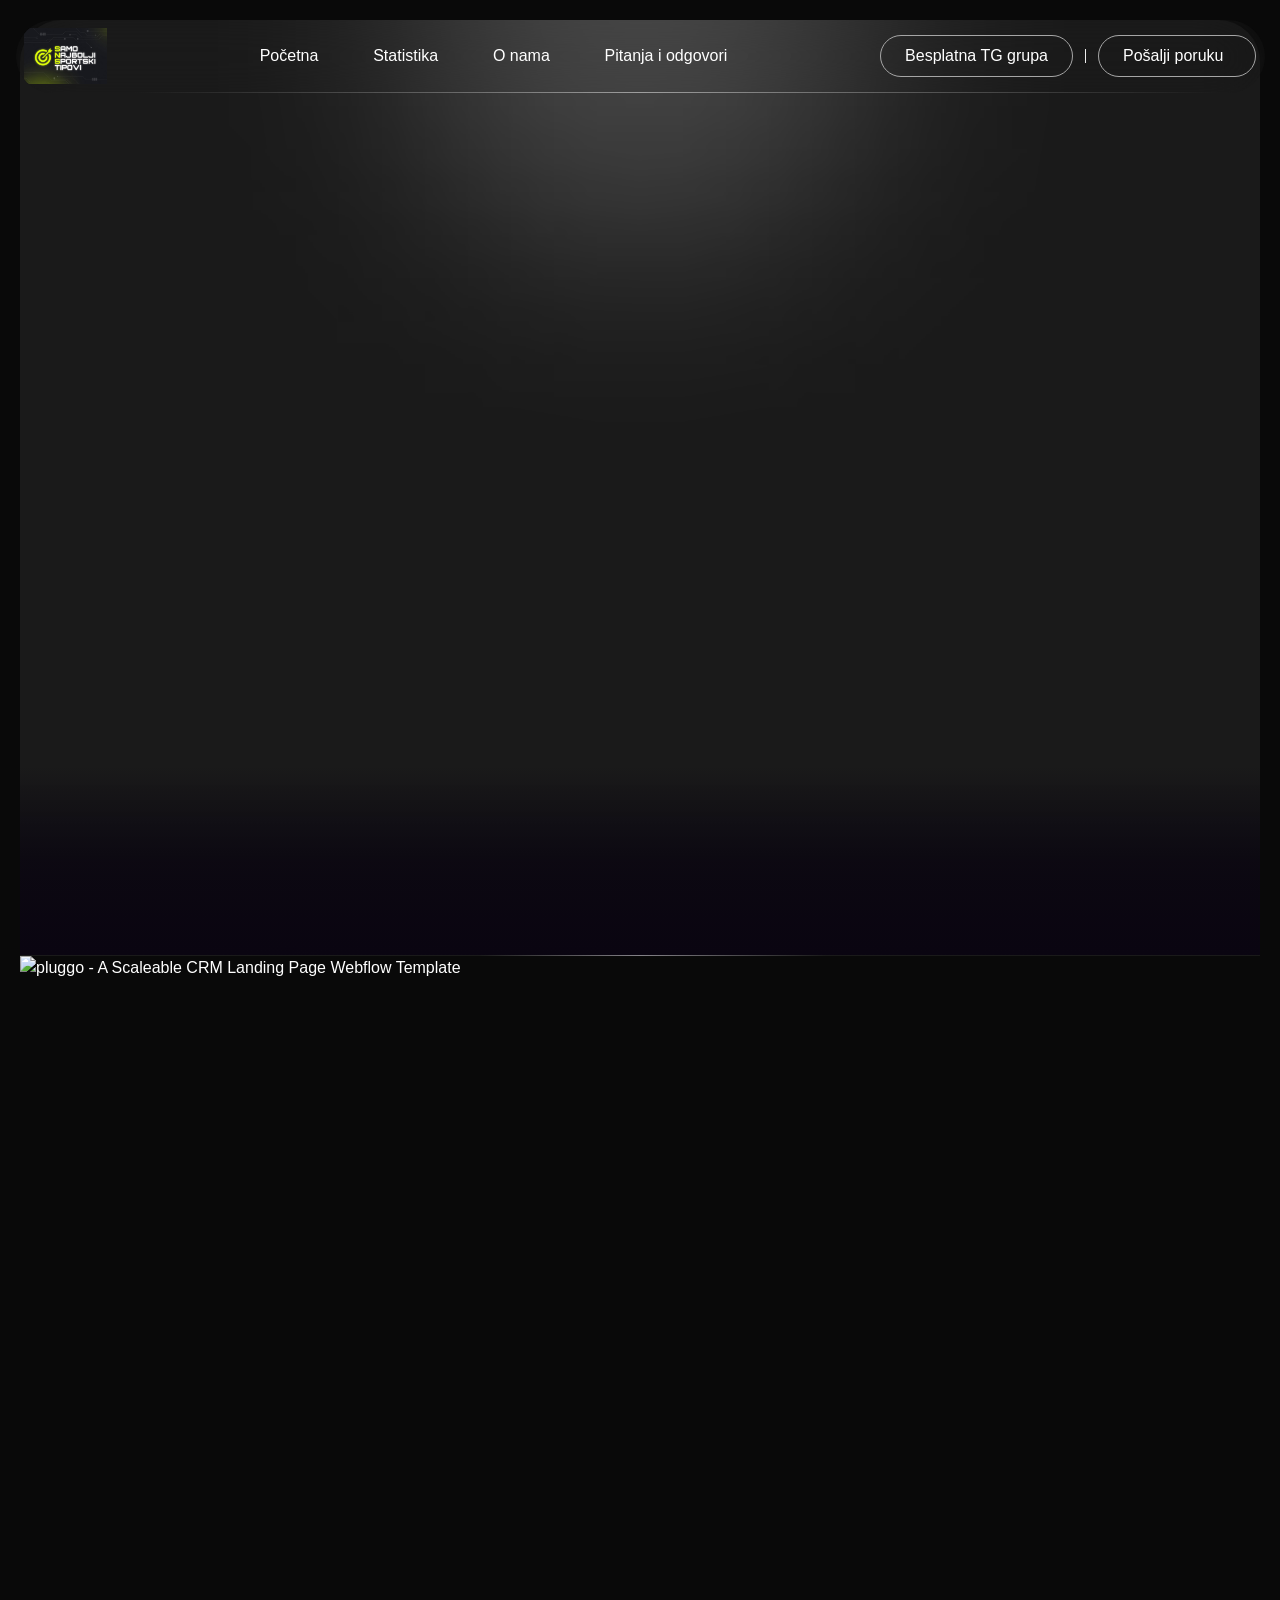
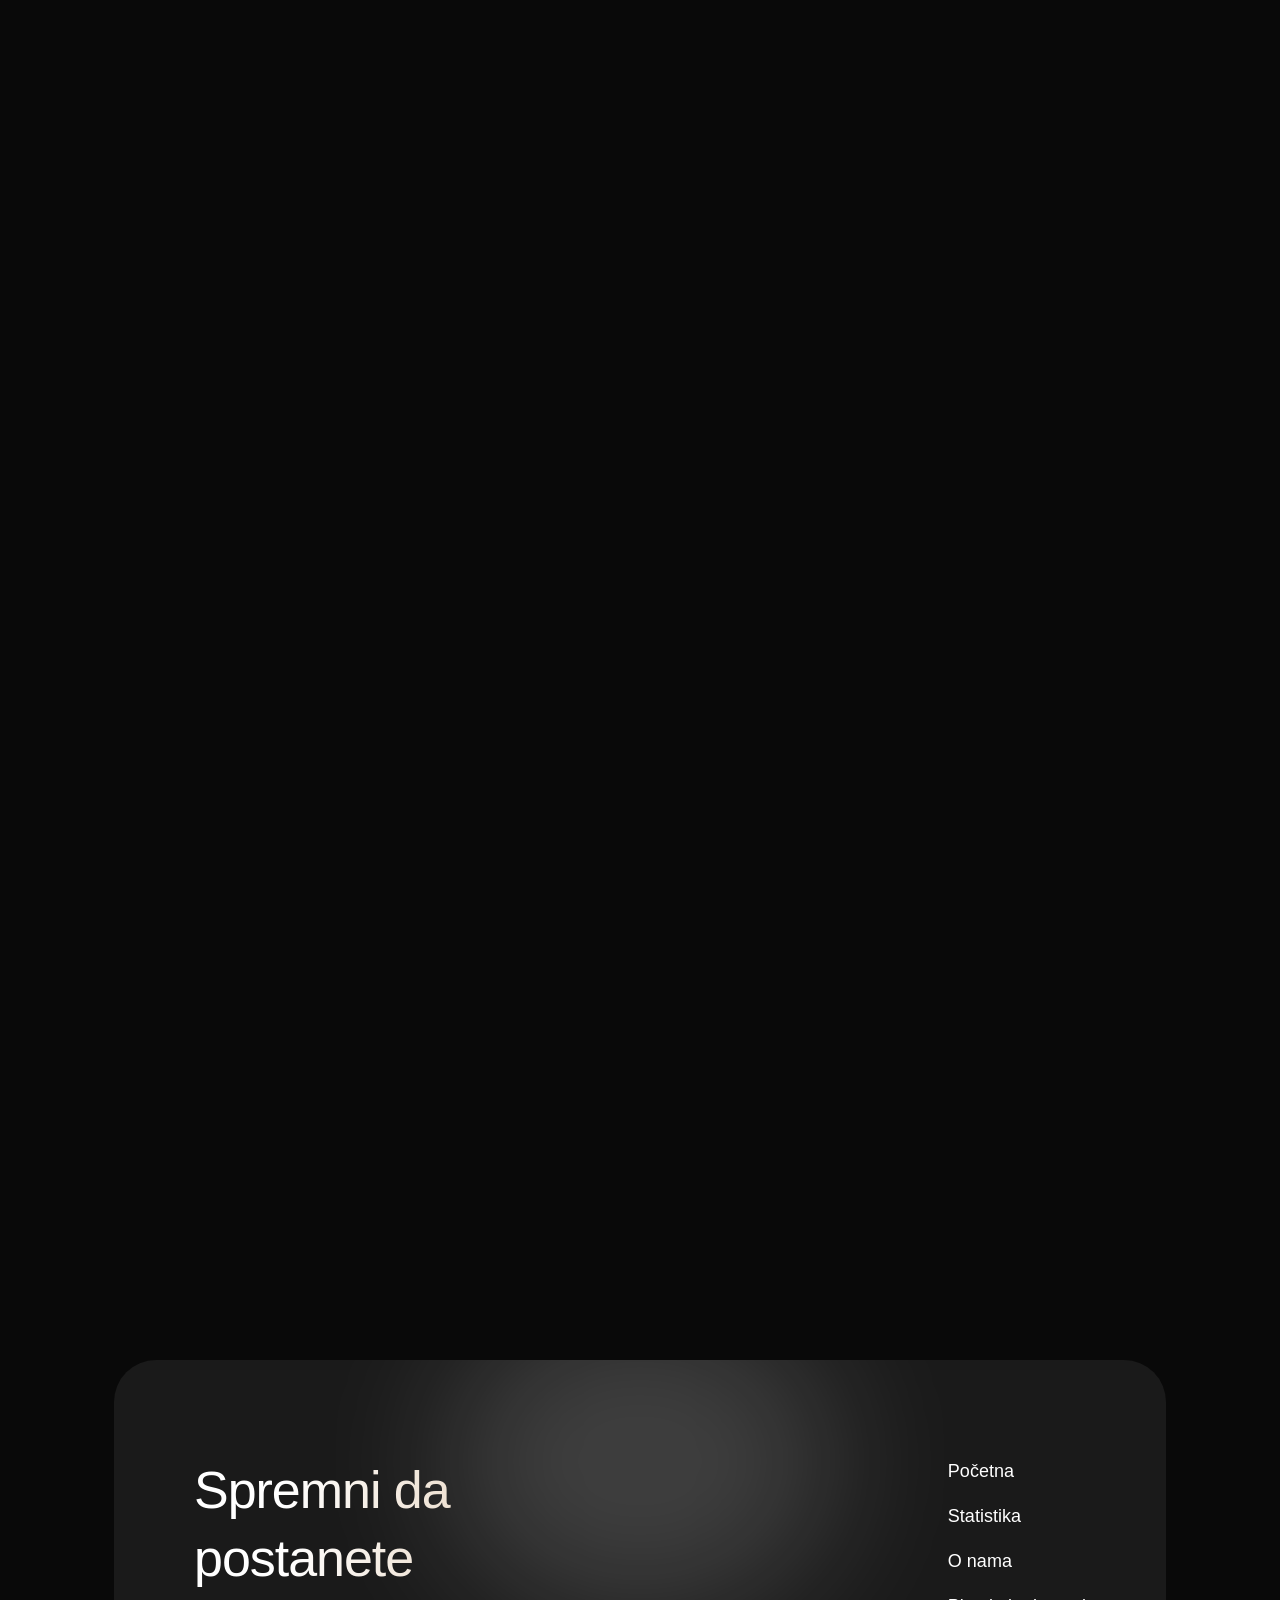
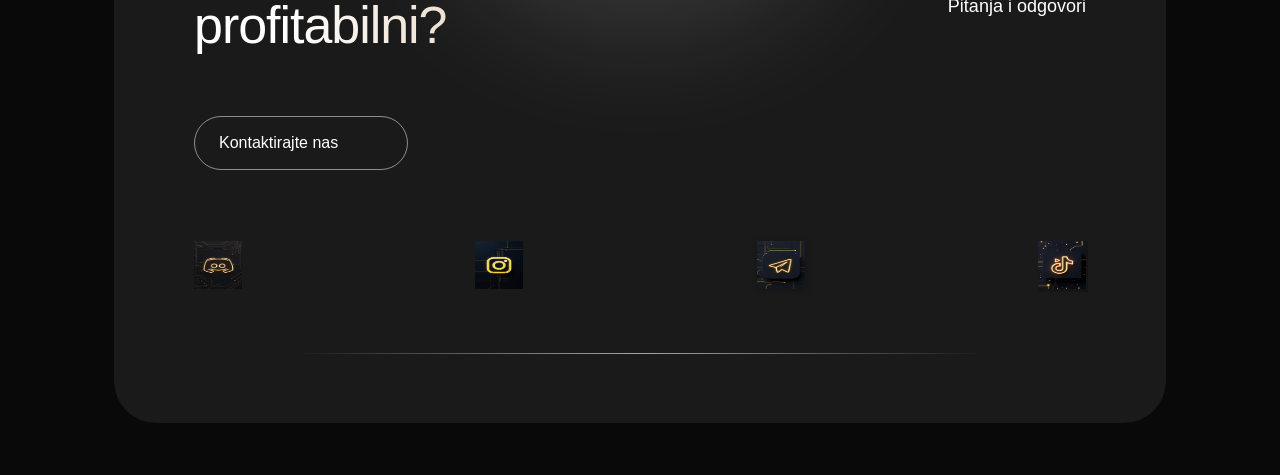
==== commit 1aea192a: "remove template" ====
--- a/index.html
+++ b/index.html
@@ -143,7 +143,6 @@
                 <div class="hero_image-inner"><img src="images/3-grafika.jpg" loading="lazy" sizes="(max-width: 1296px) 100vw, 1296px" srcset="images/3-grafika-p-500.jpg 500w, images/3-grafika-p-800.jpg 800w, images/3-grafika-p-1080.jpg 1080w, images/3-grafika.jpg 1296w" alt="" class="hero_image"></div>
                 <div class="bottom-blur-wrapper"></div>
               </div>
-              <div data-w-id="6c1ef449-3652-f15f-1e87-a0a58a31e492" style="opacity:0" class="background-bg-image-wrapper"><img src="images/Group-1171275294-1-2_1Group-1171275294-1-2.avif" loading="lazy" alt="PlugCRm -  A Scaleable CRM Landing Page Webflow Template" class="background-bg-image"></div>
             </div>
           </div>
         </div>
@@ -447,4 +446,4 @@
   <script src="https://d3e54v103j8qbb.cloudfront.net/js/jquery-3.5.1.min.dc5e7f18c8.js?site=69d3b9104eb44ab46da8cd85" type="text/javascript" integrity="sha256-9/aliU8dGd2tb6OSsuzixeV4y/faTqgFtohetphbbj0=" crossorigin="anonymous"></script>
   <script src="js/webflow.js" type="text/javascript"></script>
 </body>
-</html>+</html>
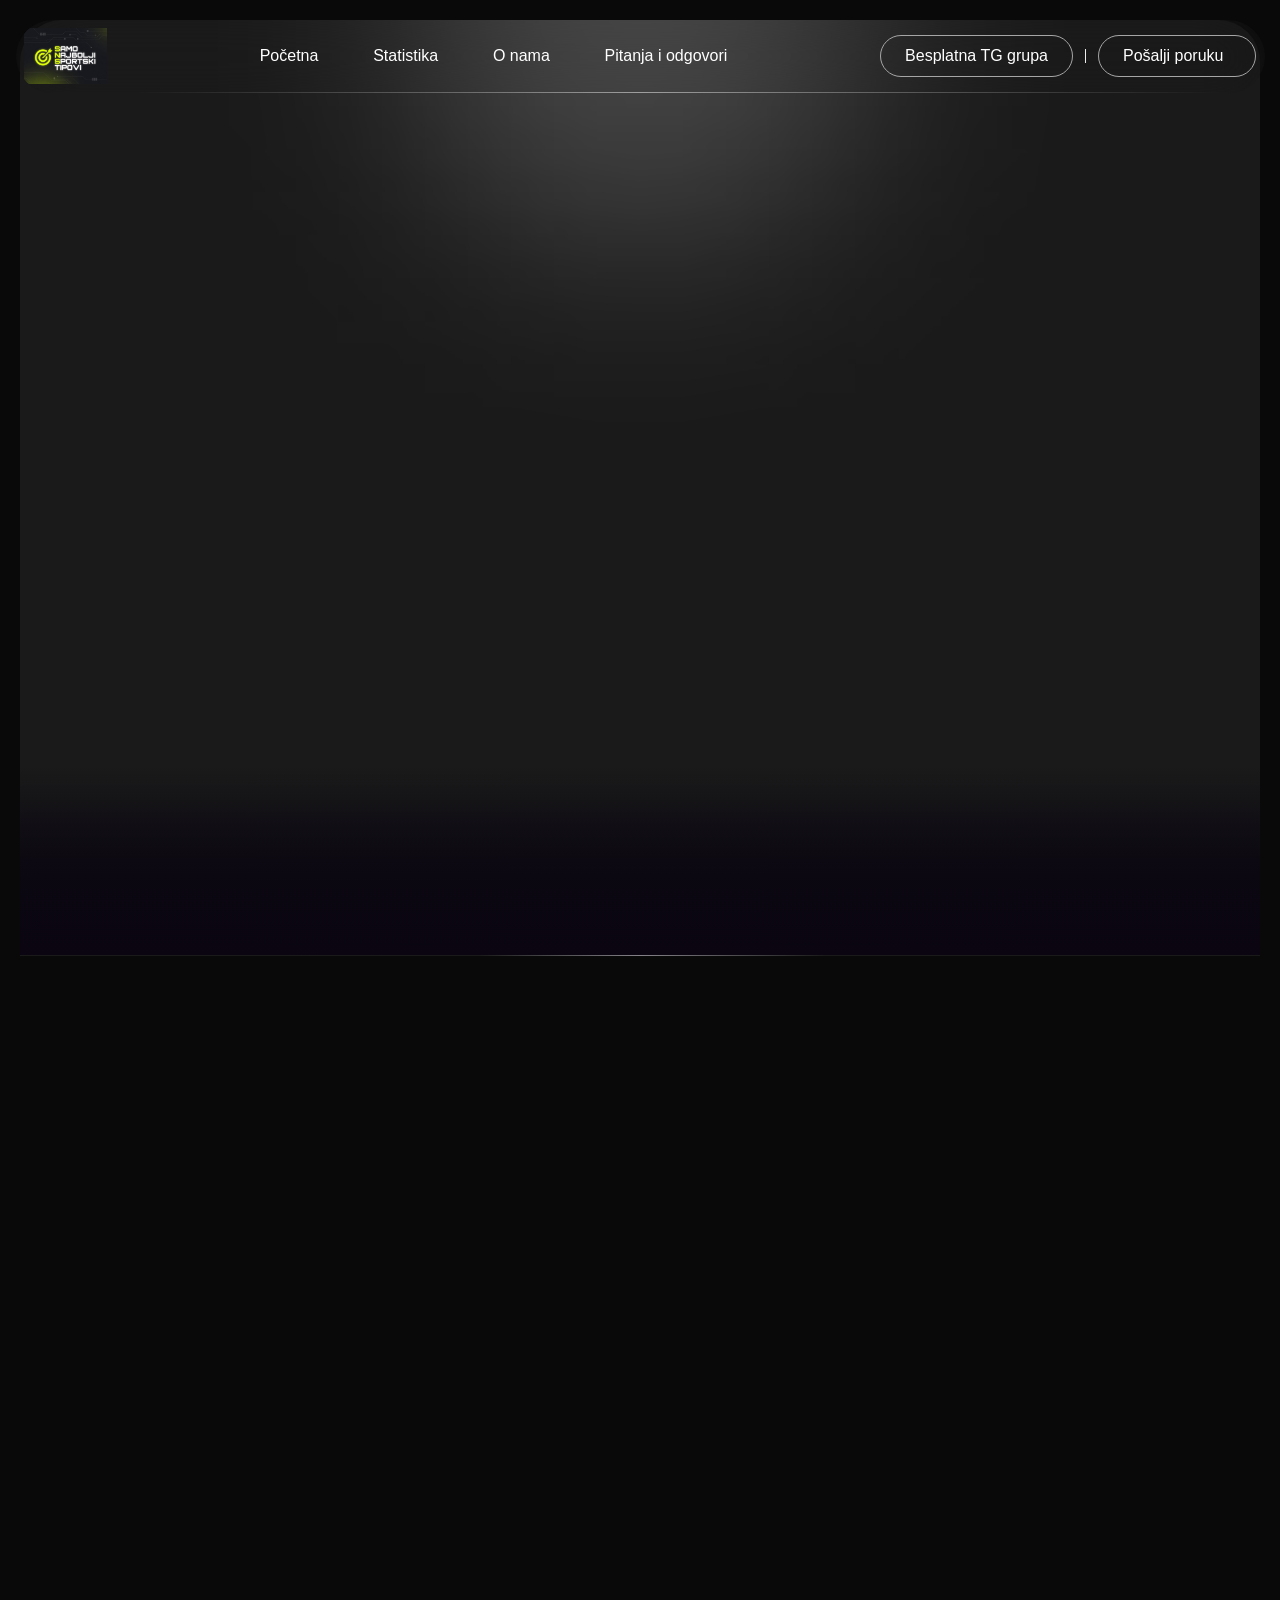
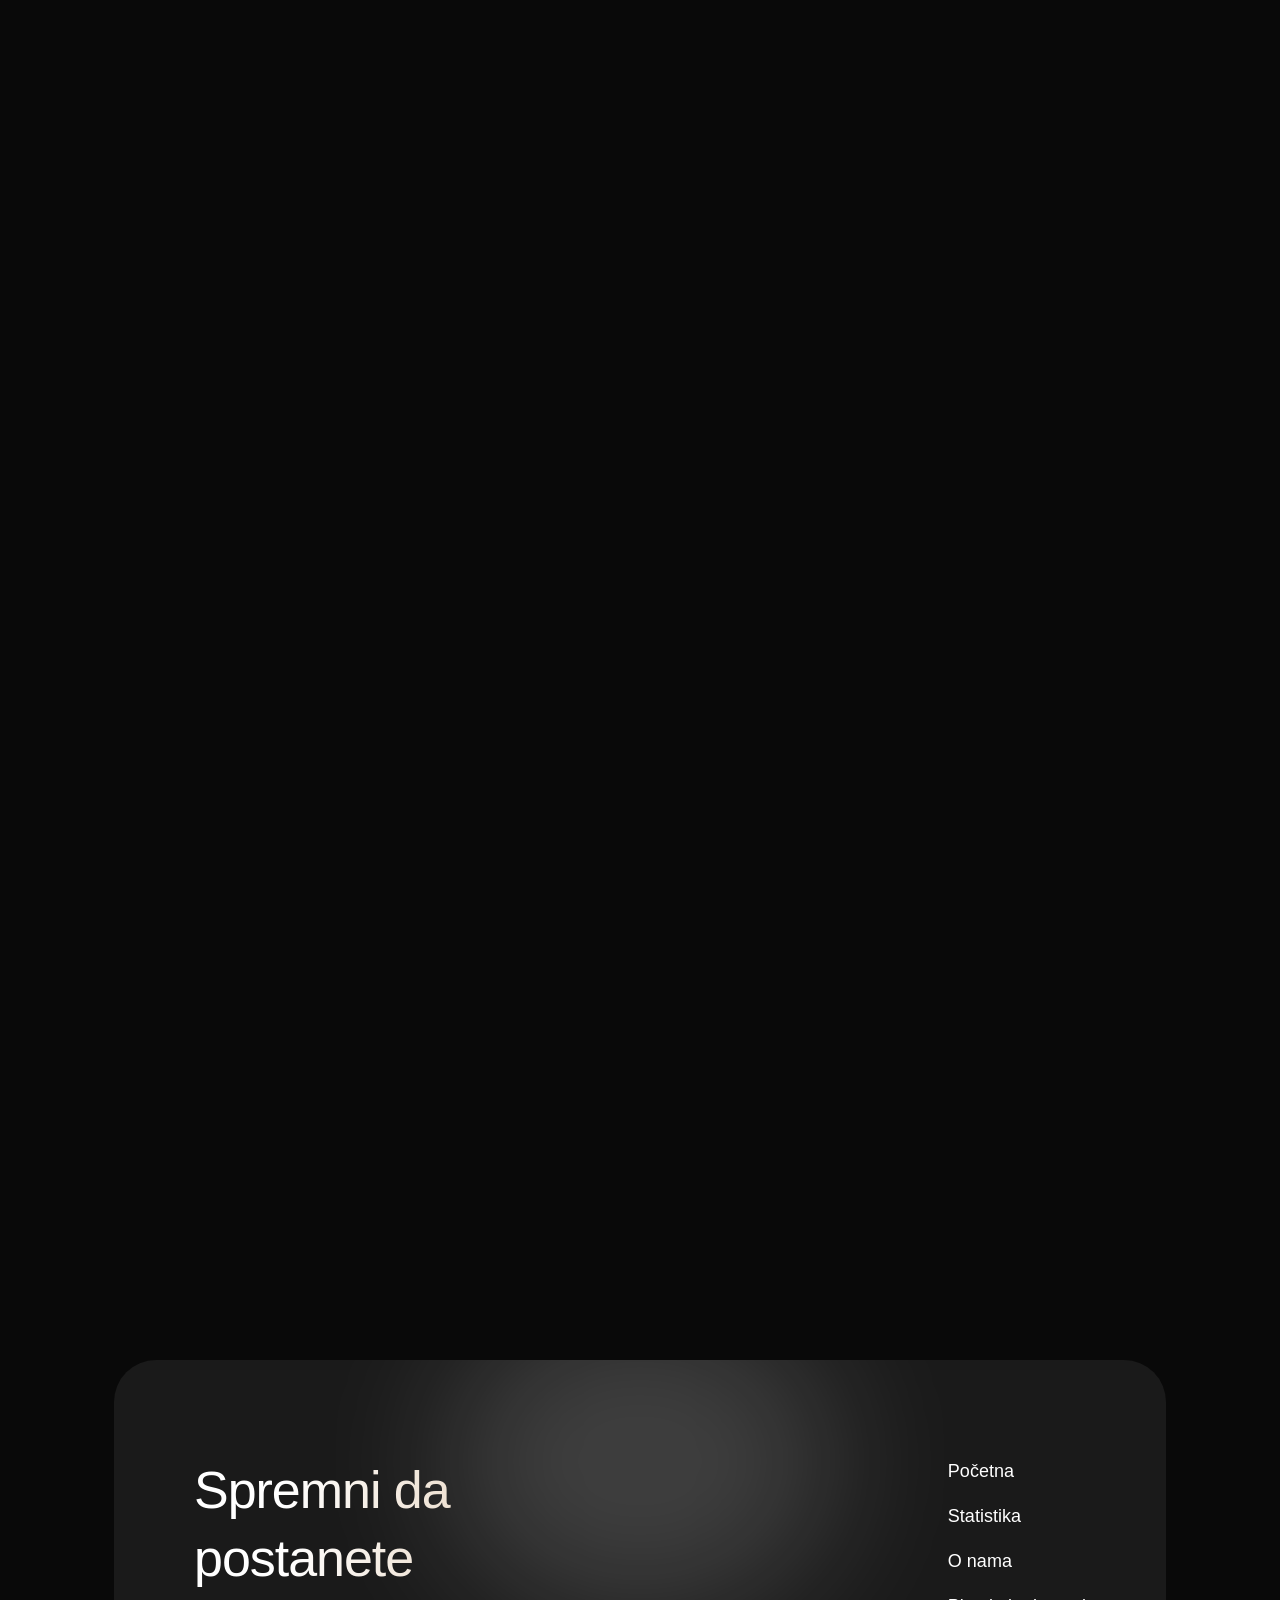
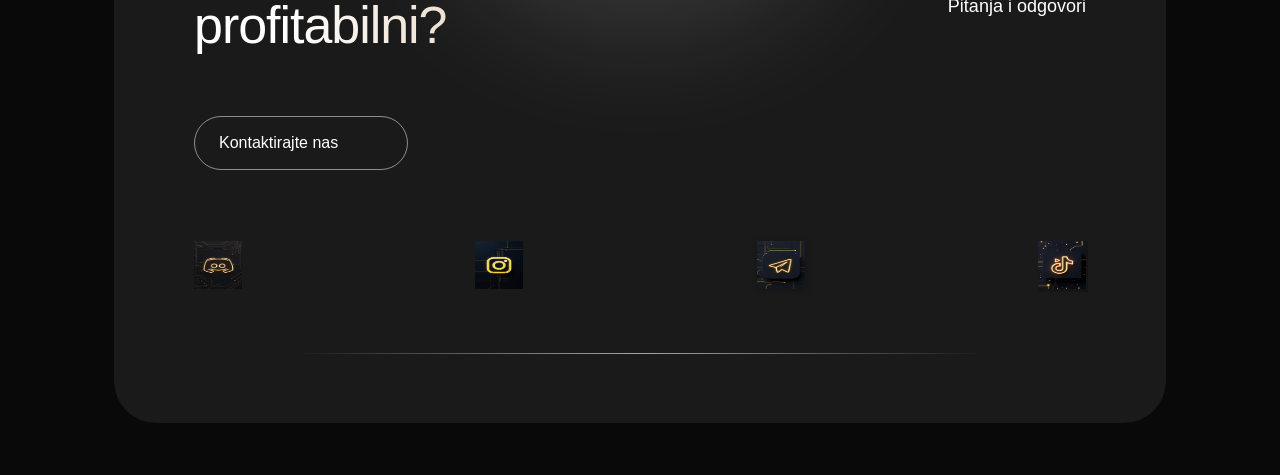
==== commit 3cccee2e: "Clean up" ====
--- a/index.html
+++ b/index.html
@@ -1,5 +1,5 @@
-<!DOCTYPE html><!--  This site was created in Webflow. https://webflow.com  --><!--  Last Published: Wed Apr 15 2026 05:38:08 GMT+0000 (Coordinated Universal Time)  -->
-<html data-wf-page="69d3b9124eb44ab46da8ce03" data-wf-site="69d3b9104eb44ab46da8cd85" lang="en">
+<!DOCTYPE html>
+<html lang="sr">
 <head>
   <meta charset="utf-8">
   <title>Samo Najbolji Sportski Tipovi</title>
@@ -11,7 +11,6 @@
   <meta property="og:type" content="website">
   <meta content="summary_large_image" name="twitter:card">
   <meta content="width=device-width, initial-scale=1" name="viewport">
-  <meta content="Webflow" name="generator">
   <link href="css/normalize.css" rel="stylesheet" type="text/css">
   <link href="css/webflow.css" rel="stylesheet" type="text/css">
   <link href="css/sns-rs.webflow.css" rel="stylesheet" type="text/css">
@@ -24,62 +23,6 @@
   <link href="images/favicon.png" rel="icon" media="(prefers-color-scheme: light)">
   <link href="images/favicon-dark.png" rel="icon" media="(prefers-color-scheme: dark)">
   <link href="images/webclip.jpg" rel="apple-touch-icon">
-  <script type="application/ld+json">
-{
-  "@context": "https://schema.org",
-  "@type": "WebPage",
-  "name": "Home I Pluggo - Webflow HTML website",
-  "description": "Pluggo is a powerful Marketing Agency Webflow Template crafted for digital marketers aiming to boost leads, conversions, and online visibility with ease.",
-  "url": "/",
-  "inLanguage": "en",
-  "mainEntity": {
-    "@type": "SoftwareApplication",
-    "name": "Pluggo CRM",
-    "applicationCategory": "BusinessApplication",
-    "description": "A Simple Path to Customer Satisfaction. Offer customer support from a single platform, with a responsive landing page that adapts to all devices and an upgraded project management interface.",
-    "offers": {
-      "@type": "Offer",
-      "availability": "https://schema.org/InStock"
-    },
-    "featureList": [
-      "Germ-icon-wrapper",
-      "Easy to Customize",
-      "Made with Tailwind CSS",
-      "Lead scoring and qualification workflows",
-      "A/B testing",
-      "Pipeline stage automation",
-      "Duplicate detection and merging",
-      "Auto-assign tasks based on user roles or regions",
-      "Notification and alert automation"
-    ],
-    "review": [
-      {
-        "@type": "Review",
-        "author": {
-          "@type": "Person",
-          "name": "Rick Barker",
-          "jobTitle": "Founder & CEO, Foster Business Strategies"
-        },
-        "reviewBody": "Using GetCRM CRM is one of the best decisions we've ever made. We've seen our annual revenue explode, and the outlook just keeps getting sunnier.",
-        "reviewRating": {
-          "@type": "Rating",
-          "ratingValue": "5",
-          "bestRating": "5"
-        }
-      },
-      {
-        "@type": "Review",
-        "author": {
-          "@type": "Person",
-          "name": "Henry Jacks",
-          "jobTitle": "Digital Marketing Director"
-        },
-        "reviewBody": "GetCRM is created for sales people. It's the kind of software that just works. I don't have to try to make it work. It already does. It's just perfect."
-      }
-    ]
-  }
-}
-</script>
 </head>
 <body>
   <div class="page-wrapper">
@@ -150,7 +93,7 @@
         <div class="hero-bottom-line-wrap"></div>
       </section>
       <section id="Statistika" class="section features">
-        <div class="features-bg-image-wrapper"><img src="images/q-9f76d447.png-1_1q-9f76d447.png-1.avif" loading="lazy" sizes="(max-width: 1439px) 100vw, 1440px" srcset="images/q-9f76d447.png-1_1-p-500.png 500w, images/q-9f76d447.png-1_1q-9f76d447.png-1.avif 1440w" alt="pluggo -  A Scaleable CRM Landing Page Webflow Template" class="germ-bg-image"></div>
+        <div class="features-bg-image-wrapper"><img src="images/q-9f76d447.png-1_1q-9f76d447.png-1.avif" loading="lazy" sizes="(max-width: 1439px) 100vw, 1440px" srcset="images/q-9f76d447.png-1_1-p-500.png 500w, images/q-9f76d447.png-1_1q-9f76d447.png-1.avif 1440w" alt="" class="germ-bg-image"></div>
         <div class="padding-global">
           <div class="container-small">
             <div class="getcrm-content-wrapper">
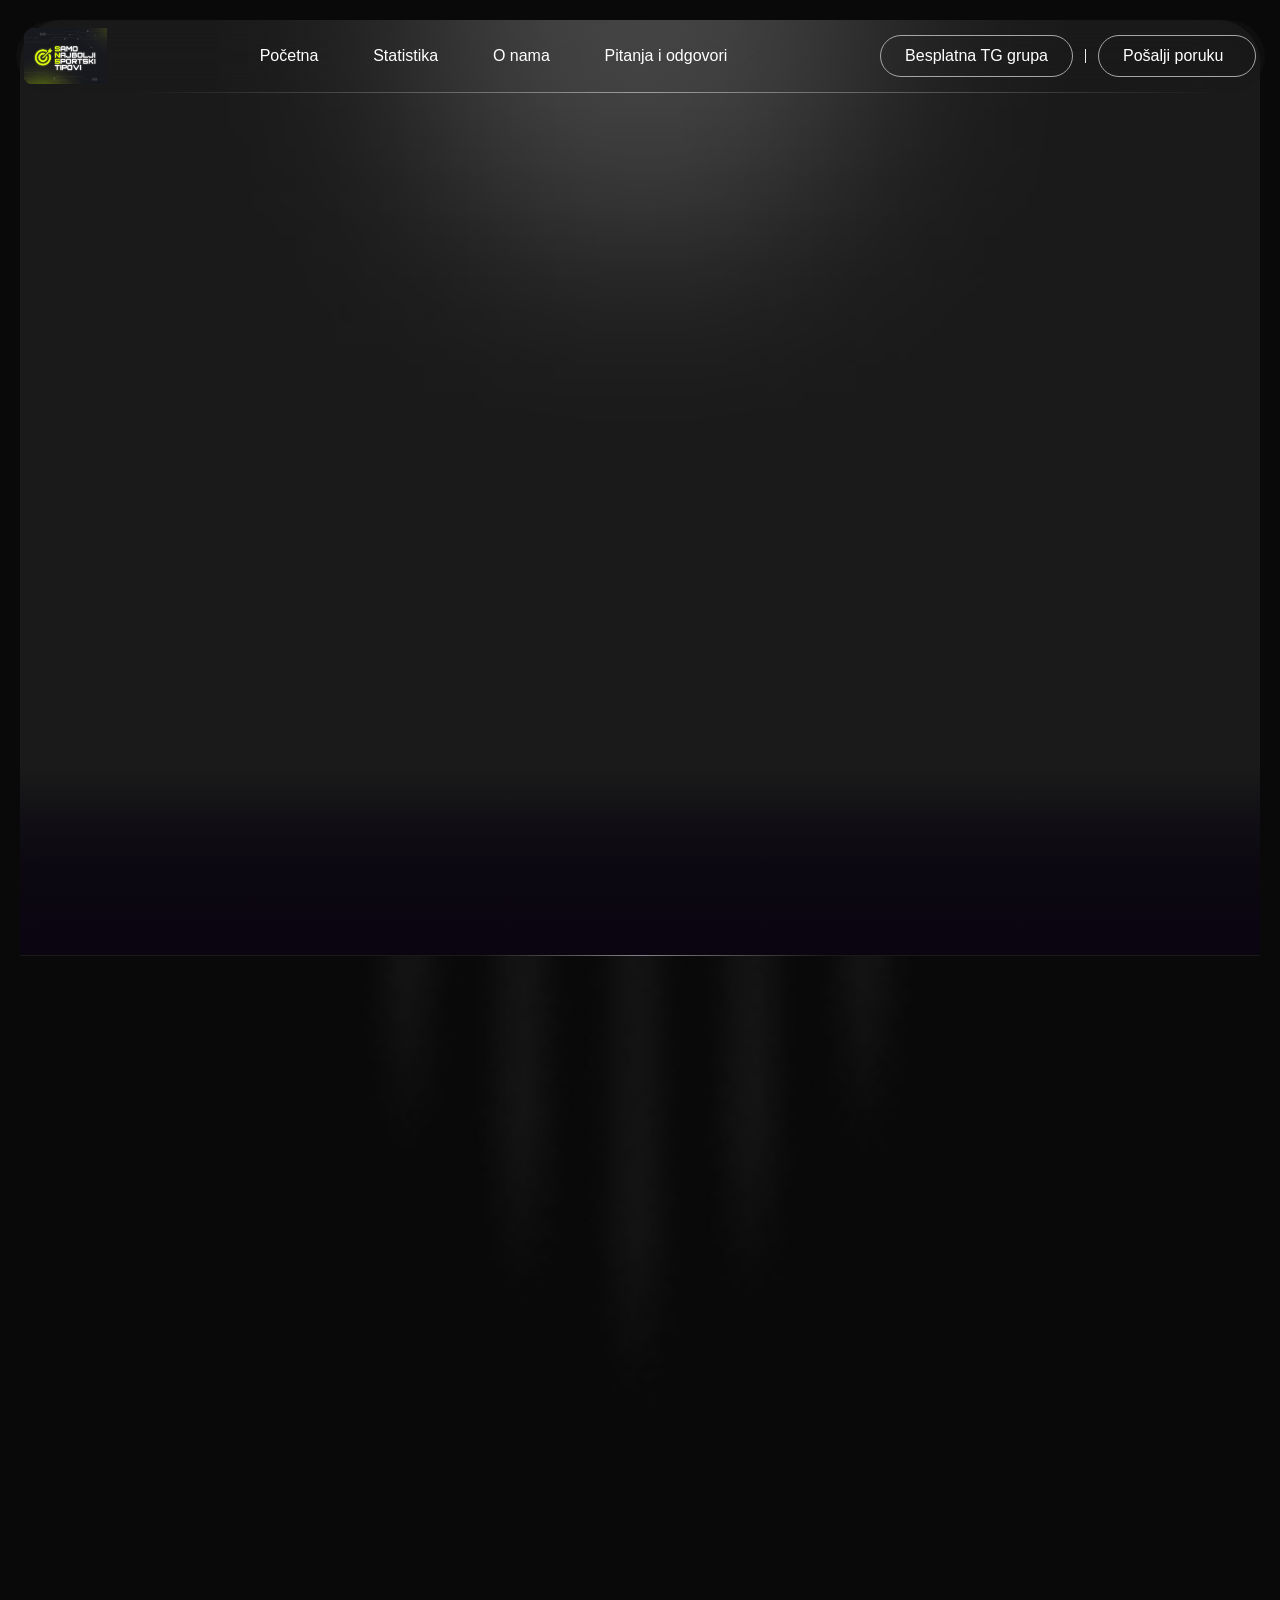
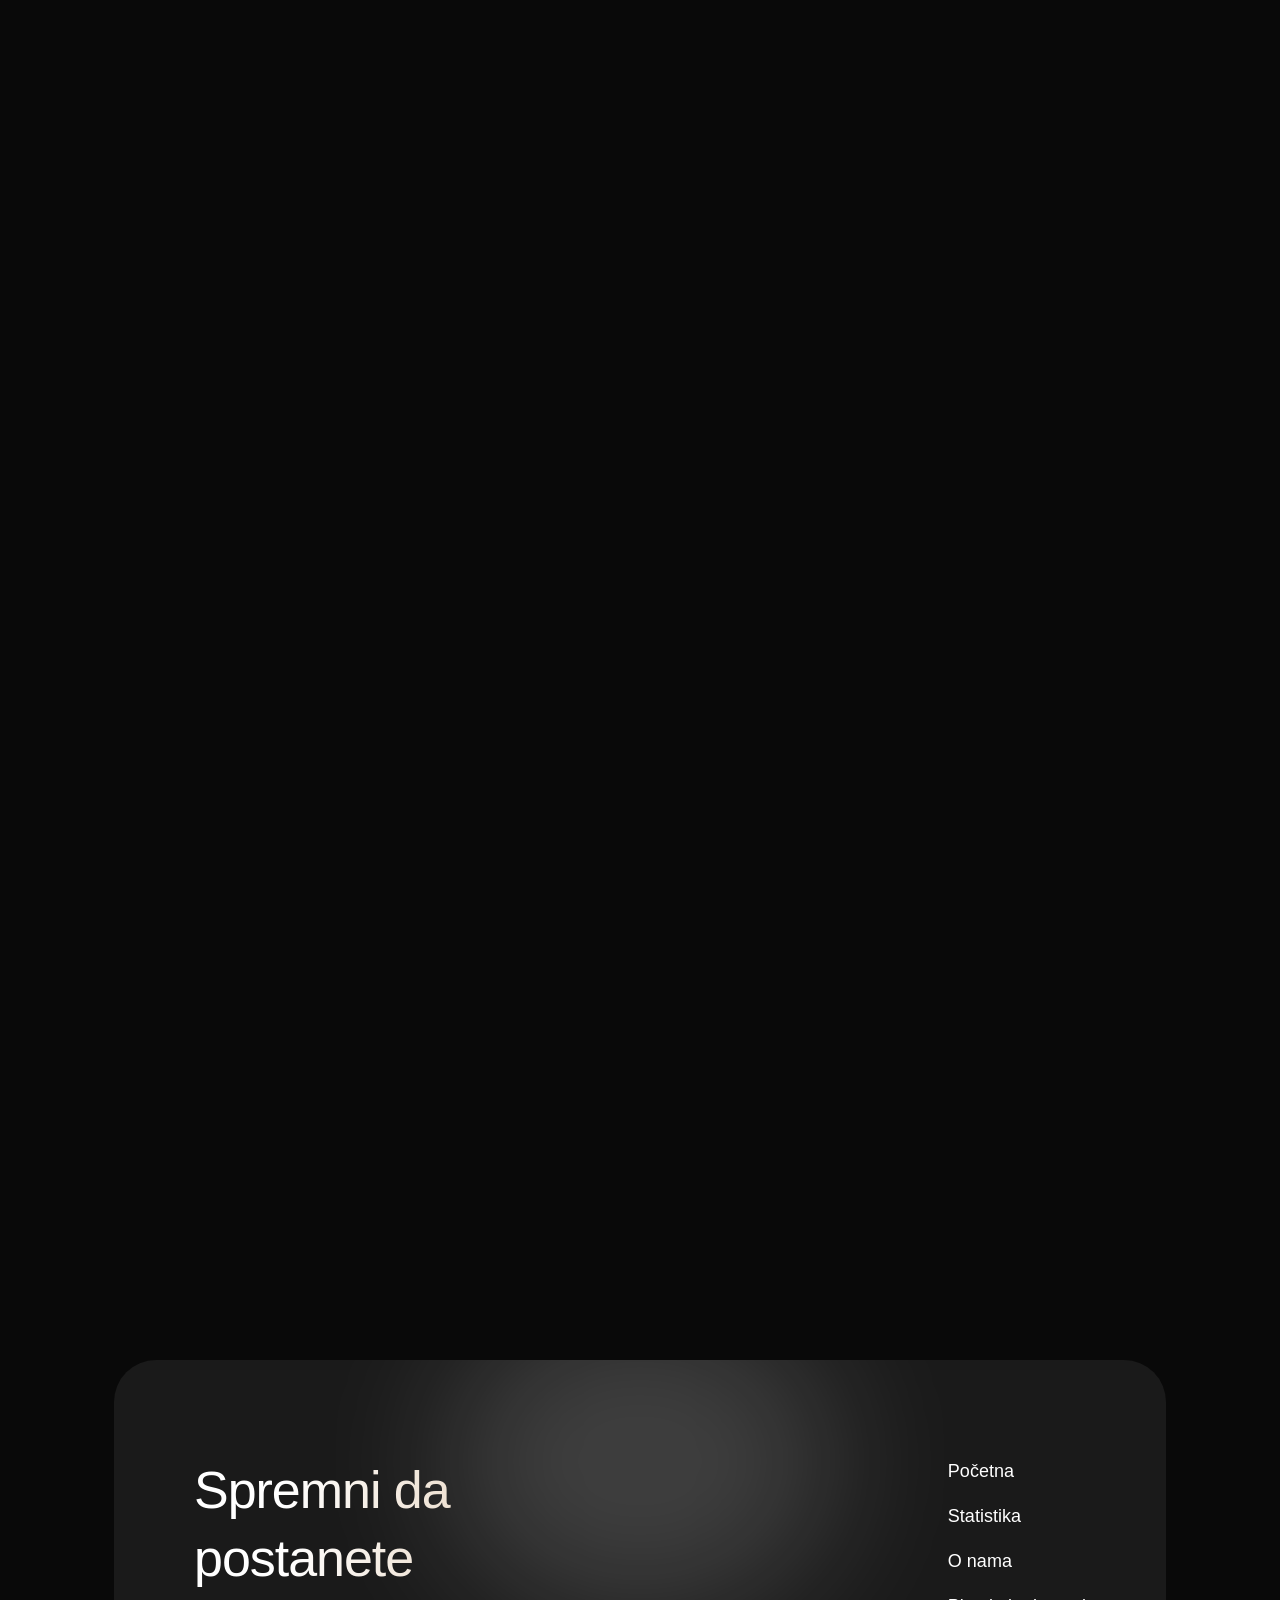
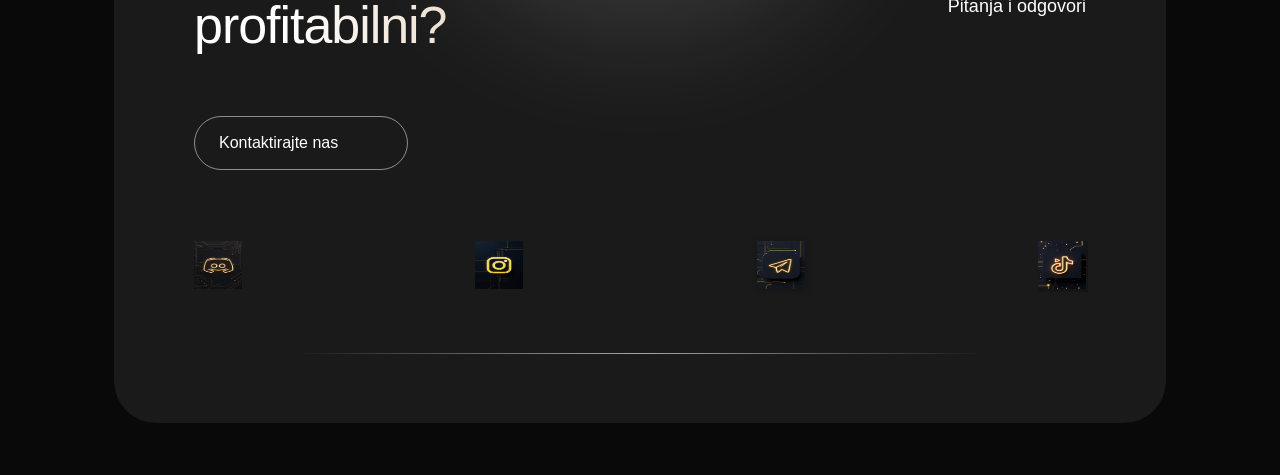
==== commit 902caf46: "Revert "Clean up" This reverts commit 3cccee2ef2245f7ce1f55e47597d9e0b565fcd19." ====
--- a/index.html
+++ b/index.html
@@ -1,5 +1,5 @@
-<!DOCTYPE html>
-<html lang="sr">
+<!DOCTYPE html><!--  This site was created in Webflow. https://webflow.com  --><!--  Last Published: Wed Apr 15 2026 05:38:08 GMT+0000 (Coordinated Universal Time)  -->
+<html data-wf-page="69d3b9124eb44ab46da8ce03" data-wf-site="69d3b9104eb44ab46da8cd85" lang="en">
 <head>
   <meta charset="utf-8">
   <title>Samo Najbolji Sportski Tipovi</title>
@@ -11,6 +11,7 @@
   <meta property="og:type" content="website">
   <meta content="summary_large_image" name="twitter:card">
   <meta content="width=device-width, initial-scale=1" name="viewport">
+  <meta content="Webflow" name="generator">
   <link href="css/normalize.css" rel="stylesheet" type="text/css">
   <link href="css/webflow.css" rel="stylesheet" type="text/css">
   <link href="css/sns-rs.webflow.css" rel="stylesheet" type="text/css">
@@ -23,6 +24,62 @@
   <link href="images/favicon.png" rel="icon" media="(prefers-color-scheme: light)">
   <link href="images/favicon-dark.png" rel="icon" media="(prefers-color-scheme: dark)">
   <link href="images/webclip.jpg" rel="apple-touch-icon">
+  <script type="application/ld+json">
+{
+  "@context": "https://schema.org",
+  "@type": "WebPage",
+  "name": "Home I Pluggo - Webflow HTML website",
+  "description": "Pluggo is a powerful Marketing Agency Webflow Template crafted for digital marketers aiming to boost leads, conversions, and online visibility with ease.",
+  "url": "/",
+  "inLanguage": "en",
+  "mainEntity": {
+    "@type": "SoftwareApplication",
+    "name": "Pluggo CRM",
+    "applicationCategory": "BusinessApplication",
+    "description": "A Simple Path to Customer Satisfaction. Offer customer support from a single platform, with a responsive landing page that adapts to all devices and an upgraded project management interface.",
+    "offers": {
+      "@type": "Offer",
+      "availability": "https://schema.org/InStock"
+    },
+    "featureList": [
+      "Germ-icon-wrapper",
+      "Easy to Customize",
+      "Made with Tailwind CSS",
+      "Lead scoring and qualification workflows",
+      "A/B testing",
+      "Pipeline stage automation",
+      "Duplicate detection and merging",
+      "Auto-assign tasks based on user roles or regions",
+      "Notification and alert automation"
+    ],
+    "review": [
+      {
+        "@type": "Review",
+        "author": {
+          "@type": "Person",
+          "name": "Rick Barker",
+          "jobTitle": "Founder & CEO, Foster Business Strategies"
+        },
+        "reviewBody": "Using GetCRM CRM is one of the best decisions we've ever made. We've seen our annual revenue explode, and the outlook just keeps getting sunnier.",
+        "reviewRating": {
+          "@type": "Rating",
+          "ratingValue": "5",
+          "bestRating": "5"
+        }
+      },
+      {
+        "@type": "Review",
+        "author": {
+          "@type": "Person",
+          "name": "Henry Jacks",
+          "jobTitle": "Digital Marketing Director"
+        },
+        "reviewBody": "GetCRM is created for sales people. It's the kind of software that just works. I don't have to try to make it work. It already does. It's just perfect."
+      }
+    ]
+  }
+}
+</script>
 </head>
 <body>
   <div class="page-wrapper">
@@ -93,7 +150,7 @@
         <div class="hero-bottom-line-wrap"></div>
       </section>
       <section id="Statistika" class="section features">
-        <div class="features-bg-image-wrapper"><img src="images/q-9f76d447.png-1_1q-9f76d447.png-1.avif" loading="lazy" sizes="(max-width: 1439px) 100vw, 1440px" srcset="images/q-9f76d447.png-1_1-p-500.png 500w, images/q-9f76d447.png-1_1q-9f76d447.png-1.avif 1440w" alt="" class="germ-bg-image"></div>
+        <div class="features-bg-image-wrapper"><img src="images/q-9f76d447.png-1_1q-9f76d447.png-1.avif" loading="lazy" sizes="(max-width: 1439px) 100vw, 1440px" srcset="images/q-9f76d447.png-1_1-p-500.png 500w, images/q-9f76d447.png-1_1q-9f76d447.png-1.avif 1440w" alt="pluggo -  A Scaleable CRM Landing Page Webflow Template" class="germ-bg-image"></div>
         <div class="padding-global">
           <div class="container-small">
             <div class="getcrm-content-wrapper">
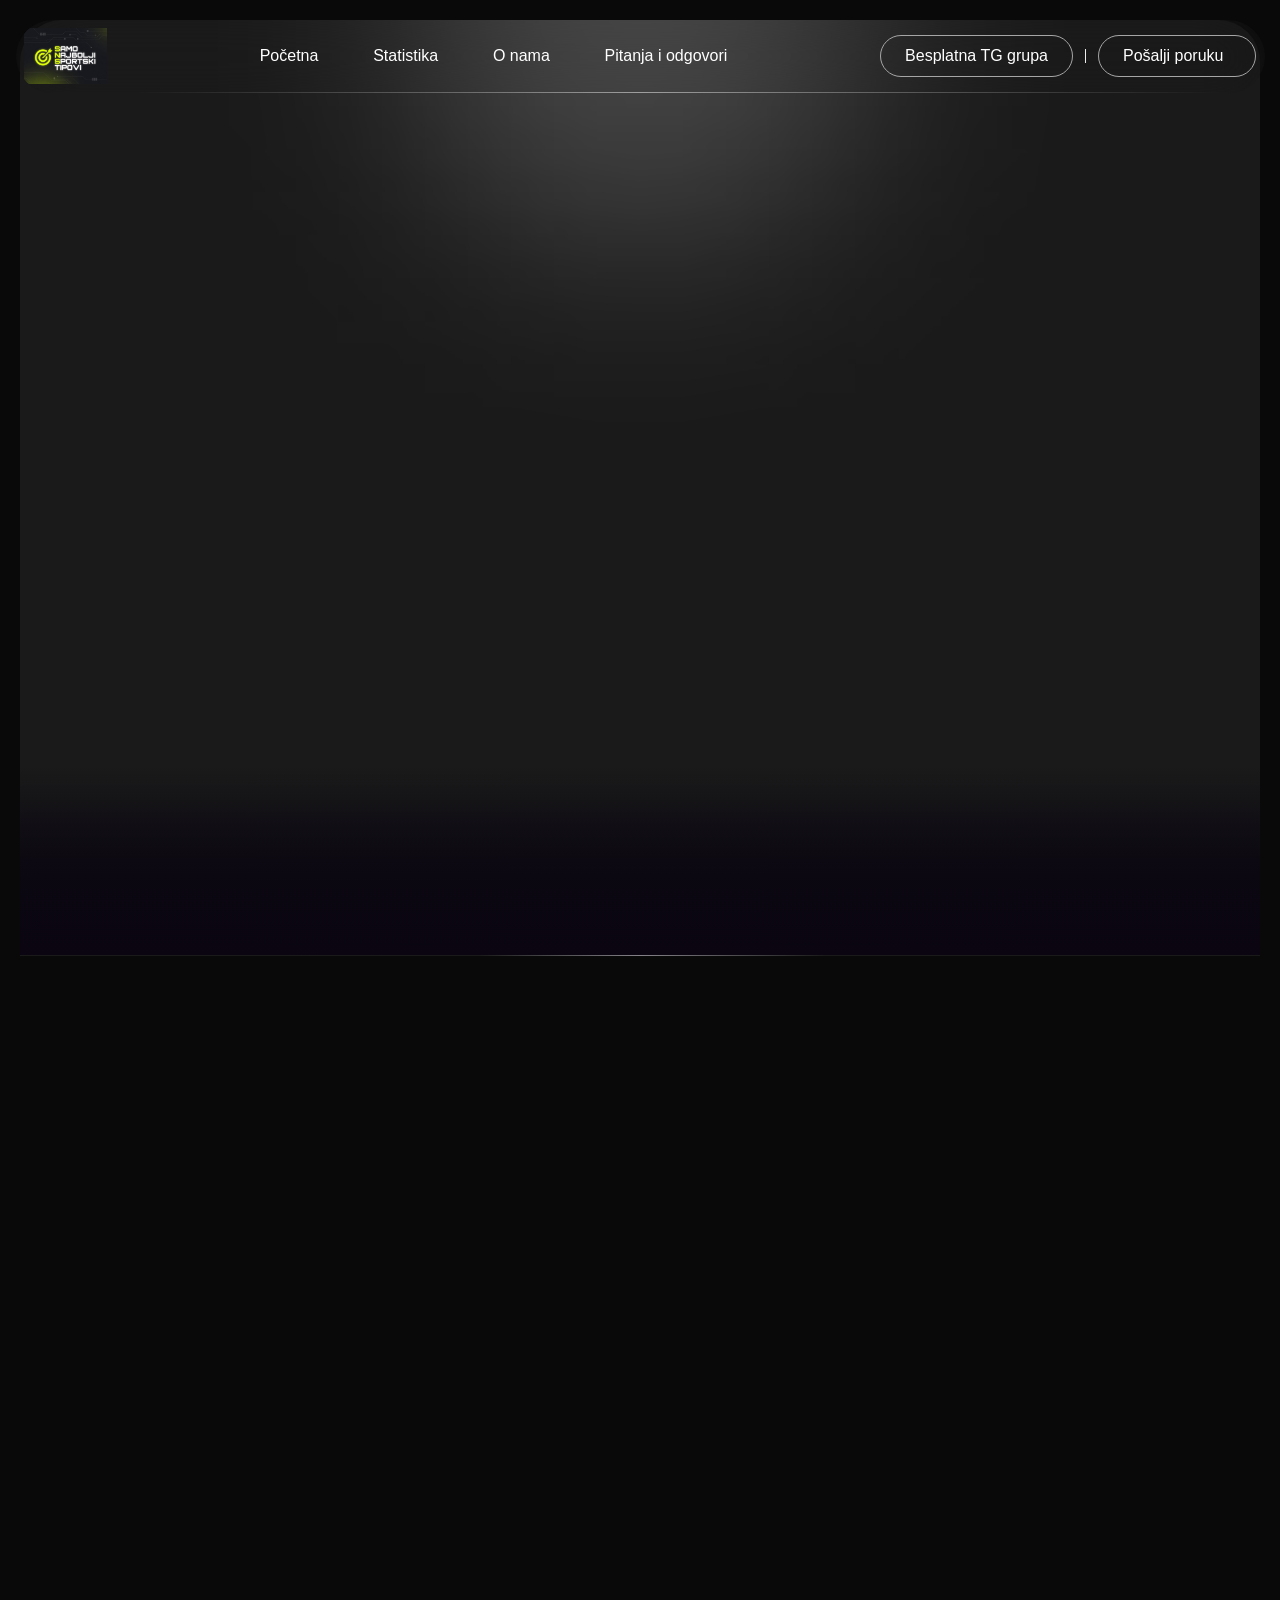
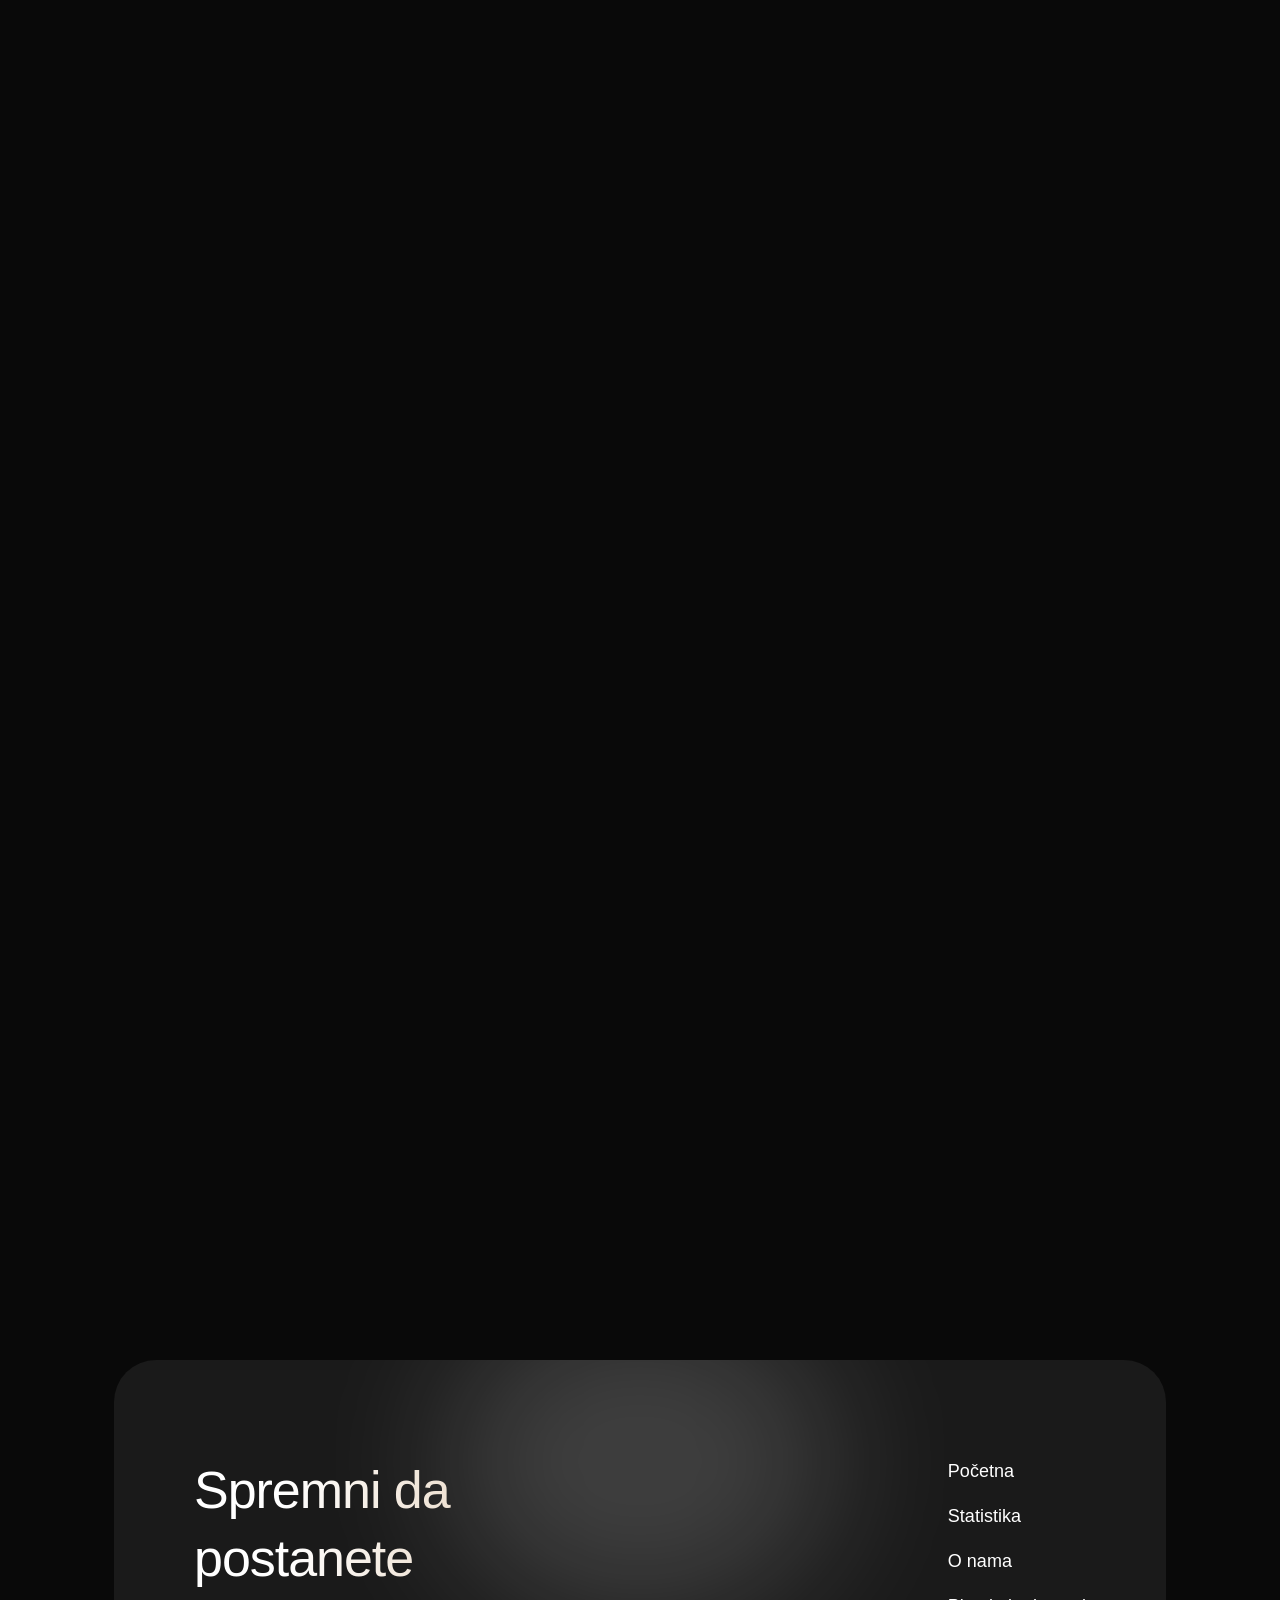
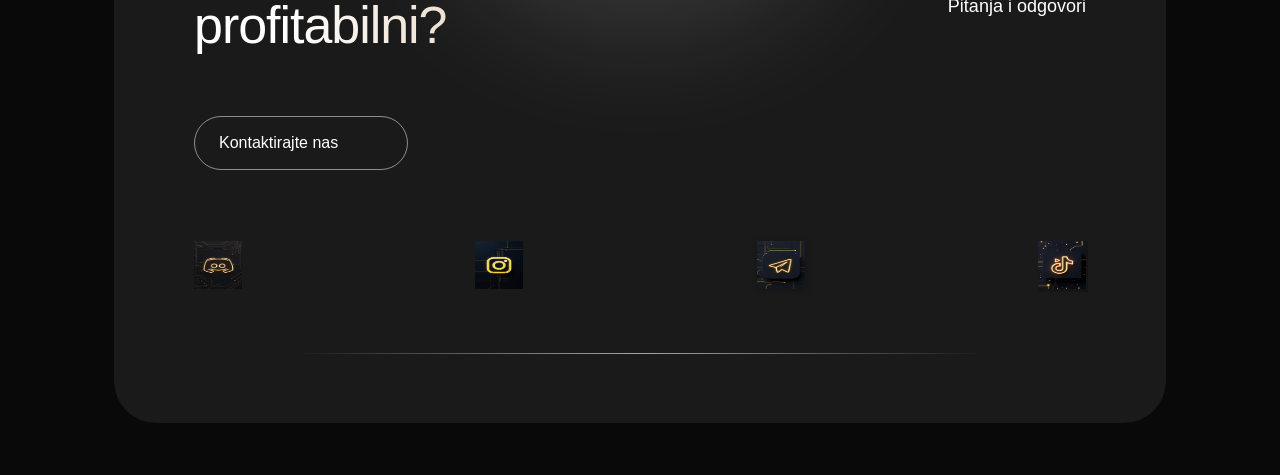
==== commit da94d915: "Changes." ====
--- a/index.html
+++ b/index.html
@@ -1,4 +1,4 @@
-<!DOCTYPE html><!--  This site was created in Webflow. https://webflow.com  --><!--  Last Published: Wed Apr 15 2026 05:38:08 GMT+0000 (Coordinated Universal Time)  -->
+<!DOCTYPE html>
 <html data-wf-page="69d3b9124eb44ab46da8ce03" data-wf-site="69d3b9104eb44ab46da8cd85" lang="en">
 <head>
   <meta charset="utf-8">
@@ -11,7 +11,6 @@
   <meta property="og:type" content="website">
   <meta content="summary_large_image" name="twitter:card">
   <meta content="width=device-width, initial-scale=1" name="viewport">
-  <meta content="Webflow" name="generator">
   <link href="css/normalize.css" rel="stylesheet" type="text/css">
   <link href="css/webflow.css" rel="stylesheet" type="text/css">
   <link href="css/sns-rs.webflow.css" rel="stylesheet" type="text/css">
@@ -24,62 +23,6 @@
   <link href="images/favicon.png" rel="icon" media="(prefers-color-scheme: light)">
   <link href="images/favicon-dark.png" rel="icon" media="(prefers-color-scheme: dark)">
   <link href="images/webclip.jpg" rel="apple-touch-icon">
-  <script type="application/ld+json">
-{
-  "@context": "https://schema.org",
-  "@type": "WebPage",
-  "name": "Home I Pluggo - Webflow HTML website",
-  "description": "Pluggo is a powerful Marketing Agency Webflow Template crafted for digital marketers aiming to boost leads, conversions, and online visibility with ease.",
-  "url": "/",
-  "inLanguage": "en",
-  "mainEntity": {
-    "@type": "SoftwareApplication",
-    "name": "Pluggo CRM",
-    "applicationCategory": "BusinessApplication",
-    "description": "A Simple Path to Customer Satisfaction. Offer customer support from a single platform, with a responsive landing page that adapts to all devices and an upgraded project management interface.",
-    "offers": {
-      "@type": "Offer",
-      "availability": "https://schema.org/InStock"
-    },
-    "featureList": [
-      "Germ-icon-wrapper",
-      "Easy to Customize",
-      "Made with Tailwind CSS",
-      "Lead scoring and qualification workflows",
-      "A/B testing",
-      "Pipeline stage automation",
-      "Duplicate detection and merging",
-      "Auto-assign tasks based on user roles or regions",
-      "Notification and alert automation"
-    ],
-    "review": [
-      {
-        "@type": "Review",
-        "author": {
-          "@type": "Person",
-          "name": "Rick Barker",
-          "jobTitle": "Founder & CEO, Foster Business Strategies"
-        },
-        "reviewBody": "Using GetCRM CRM is one of the best decisions we've ever made. We've seen our annual revenue explode, and the outlook just keeps getting sunnier.",
-        "reviewRating": {
-          "@type": "Rating",
-          "ratingValue": "5",
-          "bestRating": "5"
-        }
-      },
-      {
-        "@type": "Review",
-        "author": {
-          "@type": "Person",
-          "name": "Henry Jacks",
-          "jobTitle": "Digital Marketing Director"
-        },
-        "reviewBody": "GetCRM is created for sales people. It's the kind of software that just works. I don't have to try to make it work. It already does. It's just perfect."
-      }
-    ]
-  }
-}
-</script>
 </head>
 <body>
   <div class="page-wrapper">
@@ -150,7 +93,7 @@
         <div class="hero-bottom-line-wrap"></div>
       </section>
       <section id="Statistika" class="section features">
-        <div class="features-bg-image-wrapper"><img src="images/q-9f76d447.png-1_1q-9f76d447.png-1.avif" loading="lazy" sizes="(max-width: 1439px) 100vw, 1440px" srcset="images/q-9f76d447.png-1_1-p-500.png 500w, images/q-9f76d447.png-1_1q-9f76d447.png-1.avif 1440w" alt="pluggo -  A Scaleable CRM Landing Page Webflow Template" class="germ-bg-image"></div>
+        <div class="features-bg-image-wrapper"><img src="images/q-9f76d447.png-1_1q-9f76d447.png-1.avif" loading="lazy" sizes="(max-width: 1439px) 100vw, 1440px" srcset="images/q-9f76d447.png-1_1-p-500.png 500w, images/q-9f76d447.png-1_1q-9f76d447.png-1.avif 1440w" alt="" class="germ-bg-image"></div>
         <div class="padding-global">
           <div class="container-small">
             <div class="getcrm-content-wrapper">
